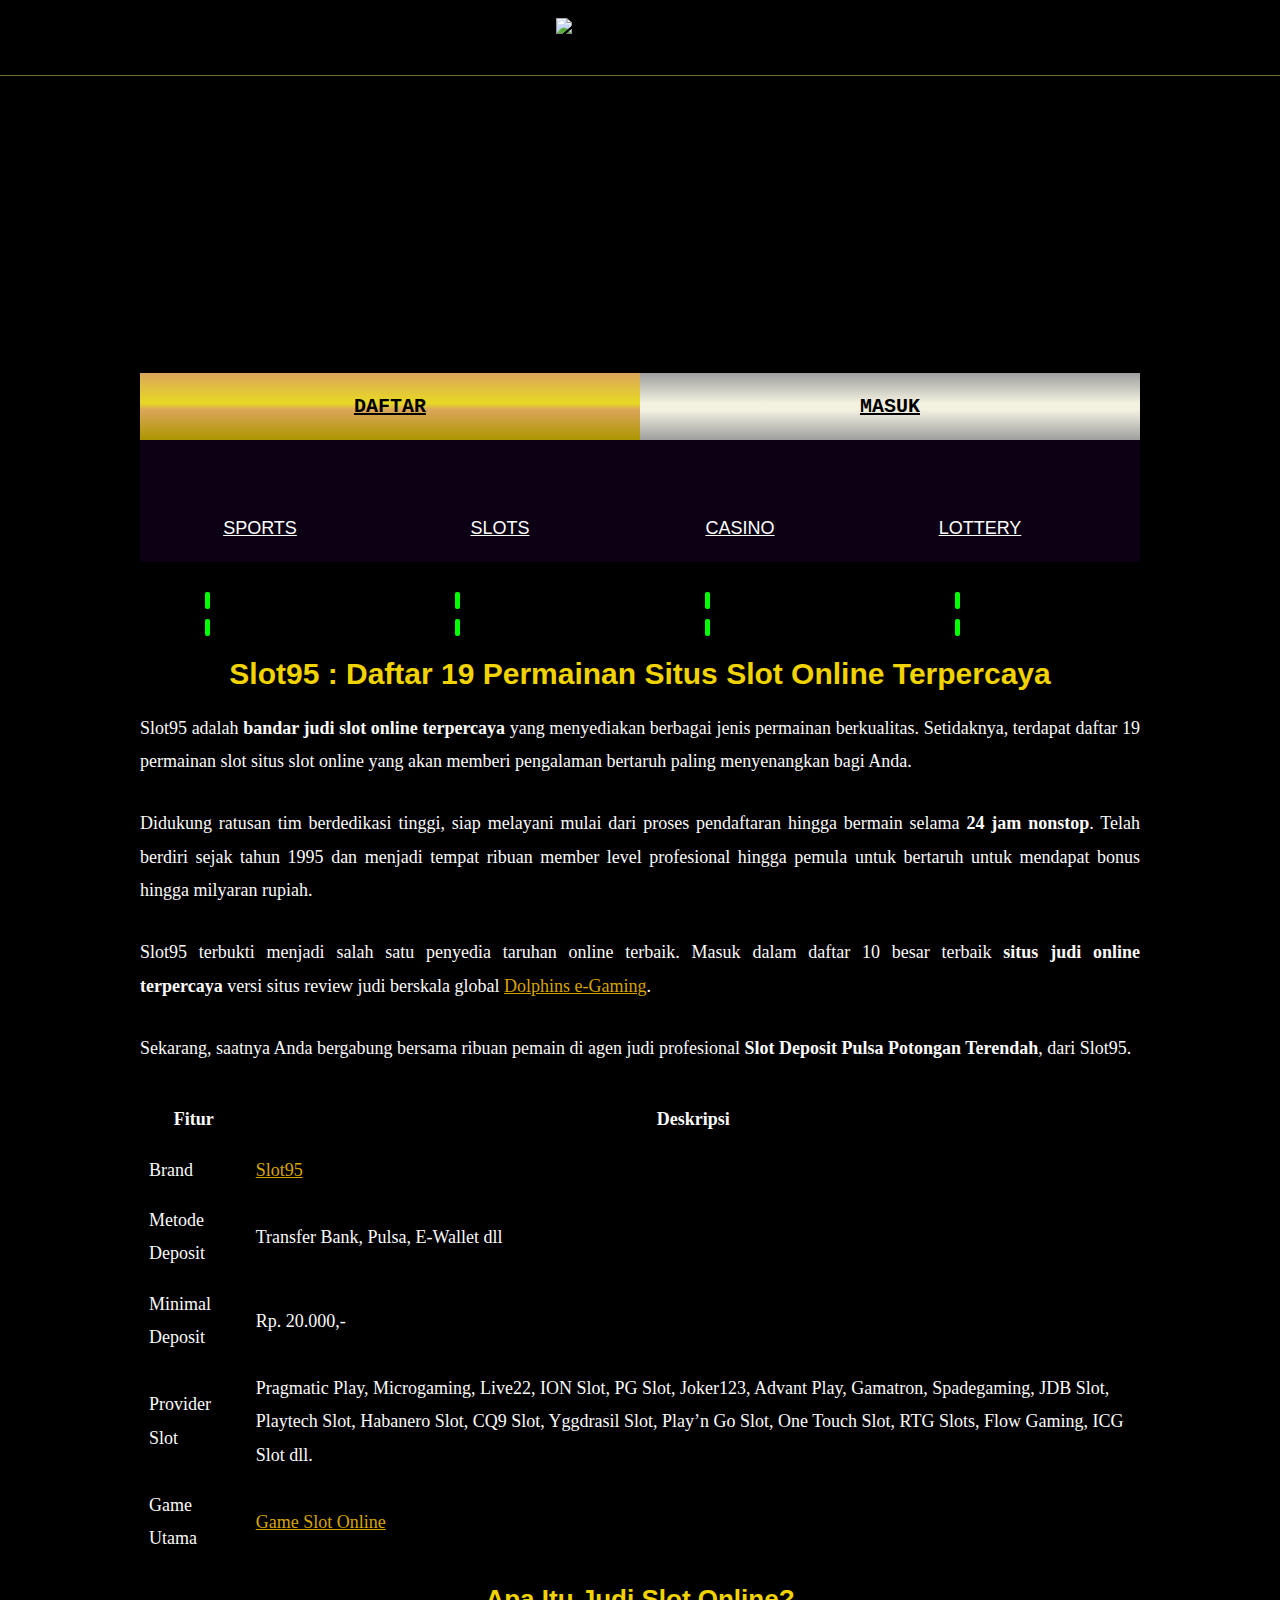
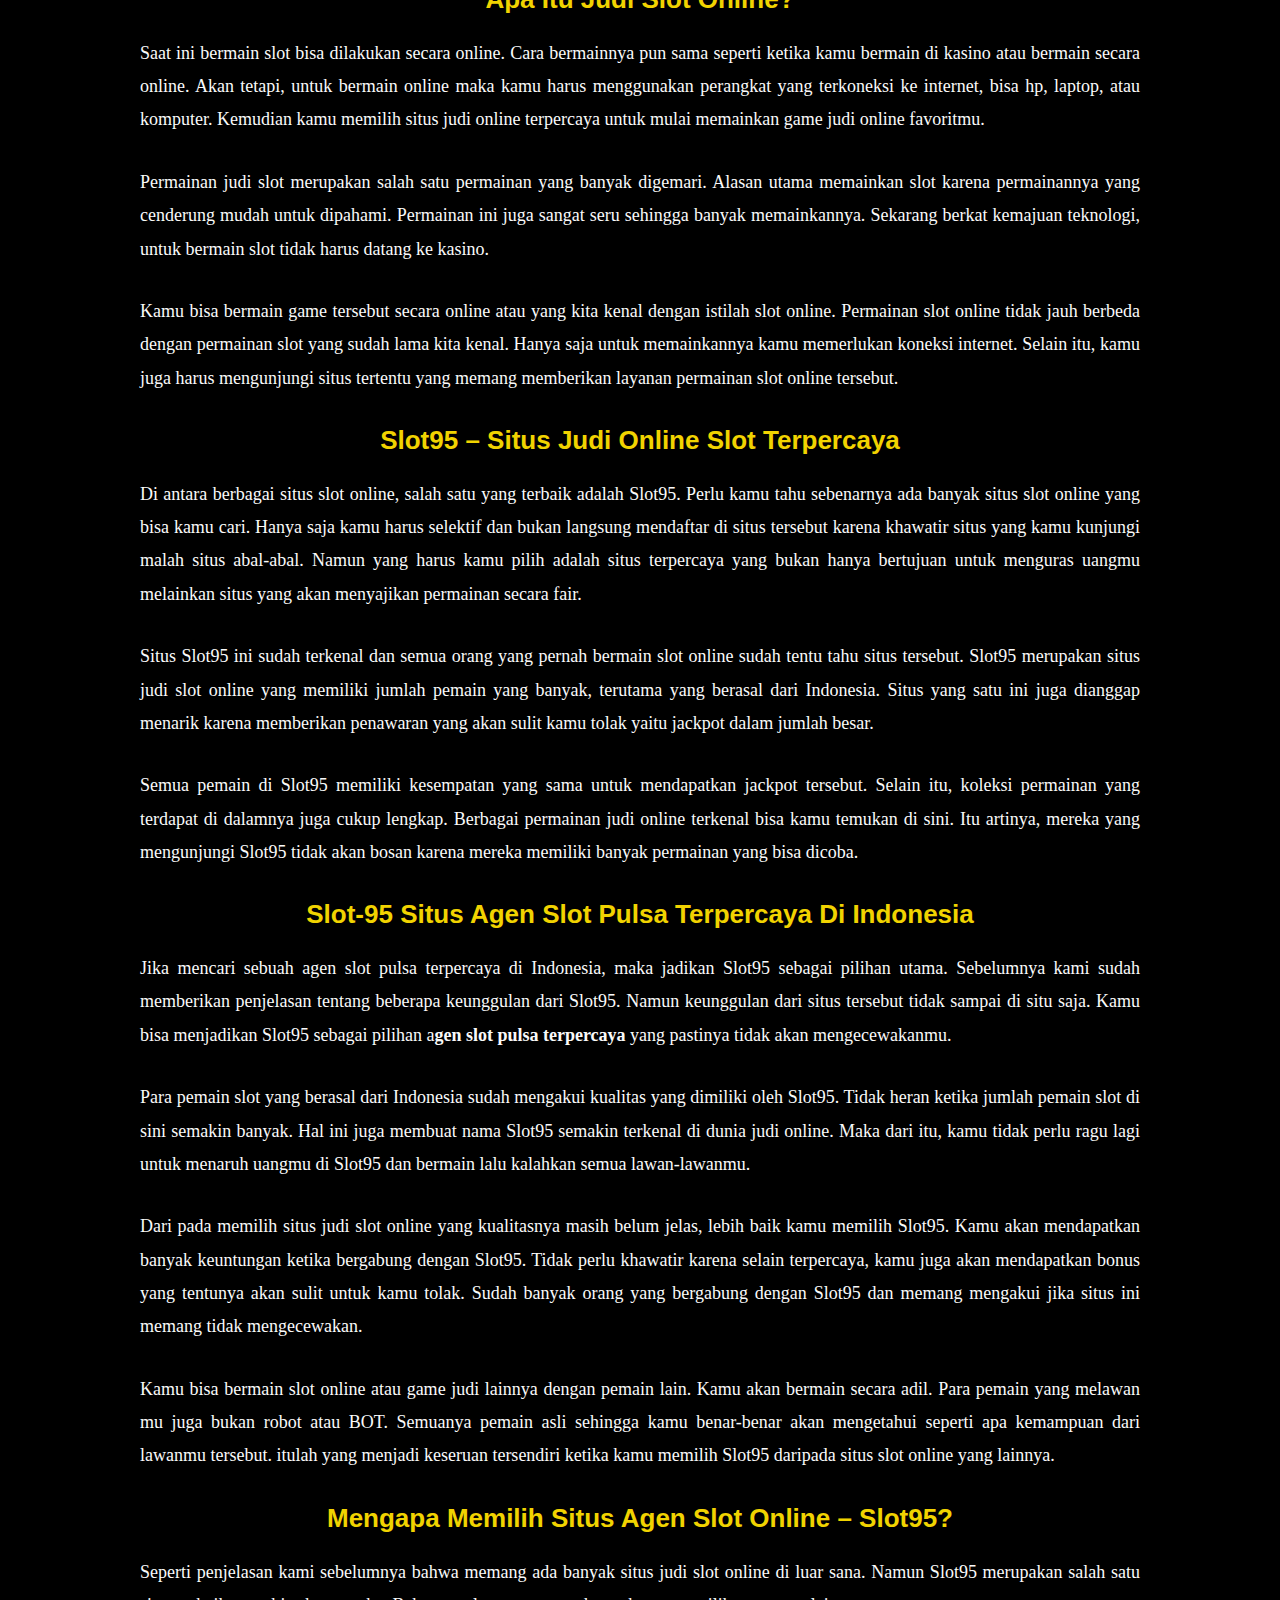
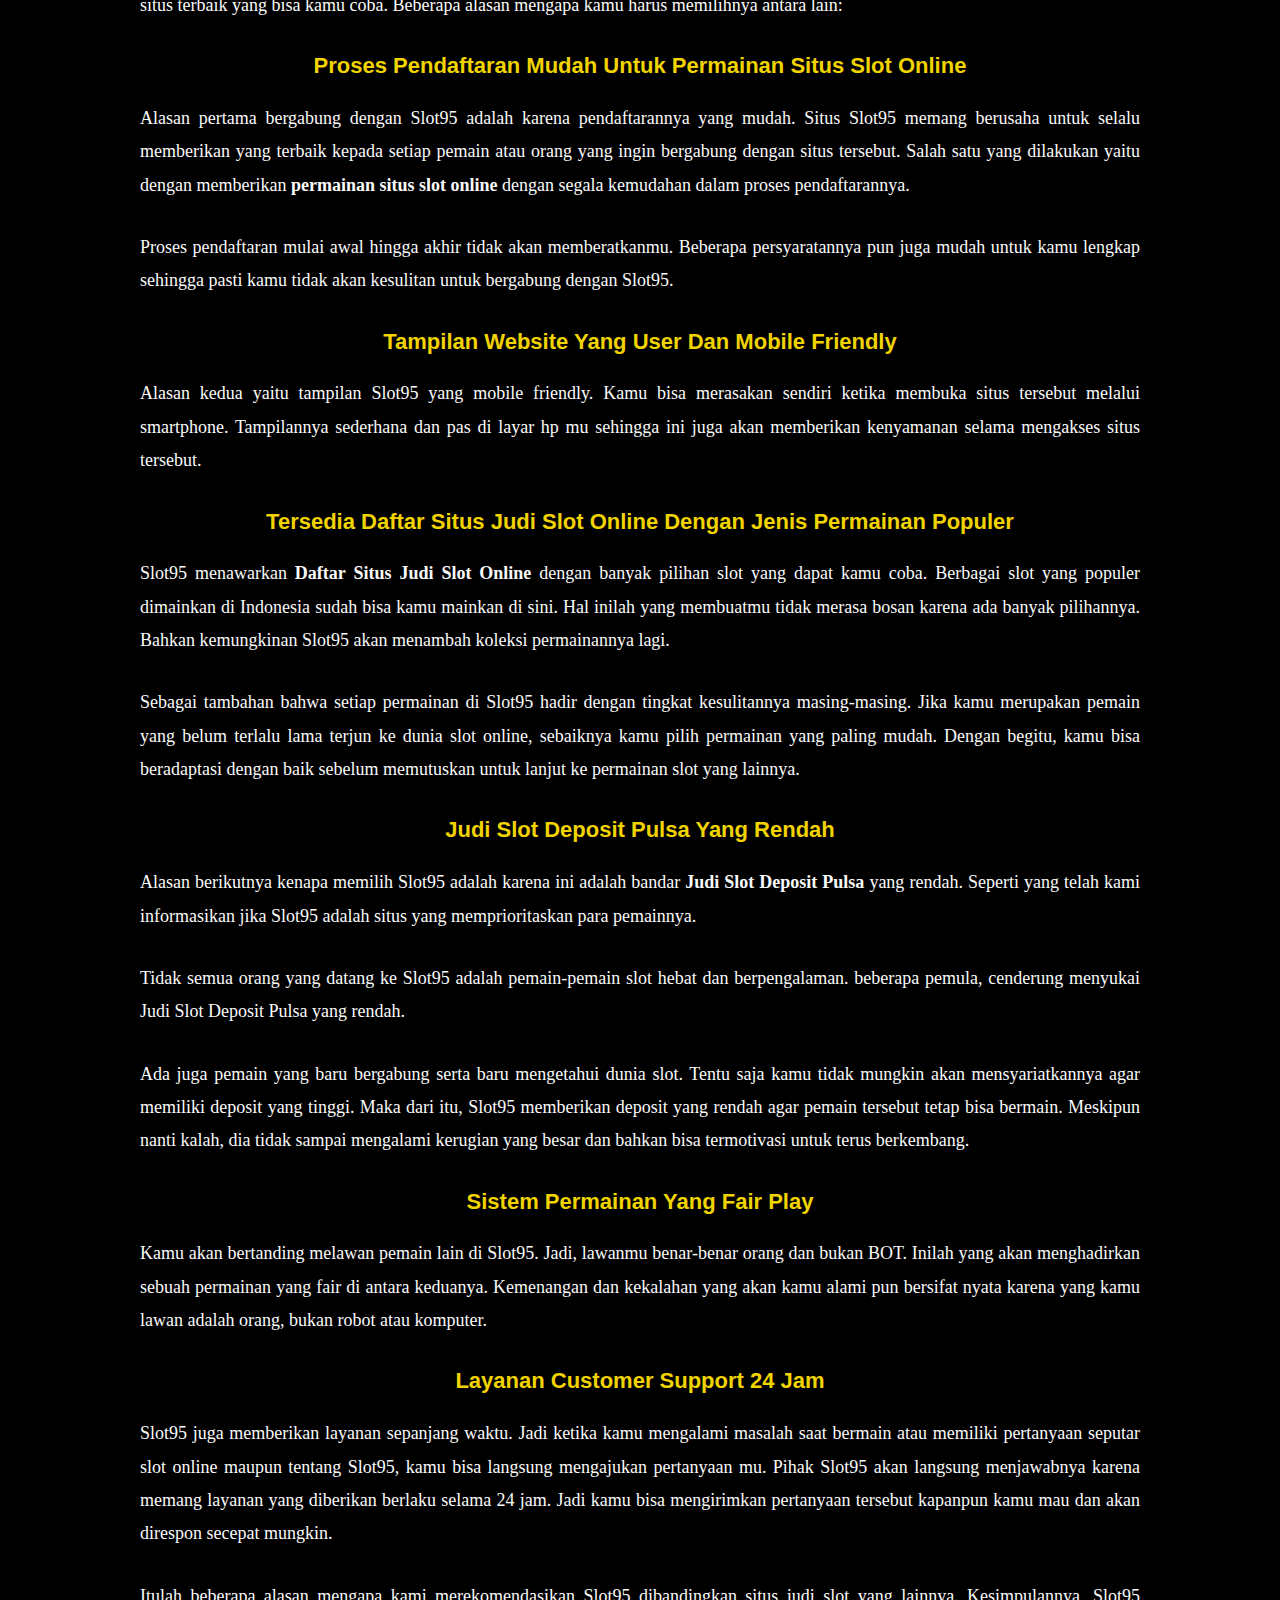
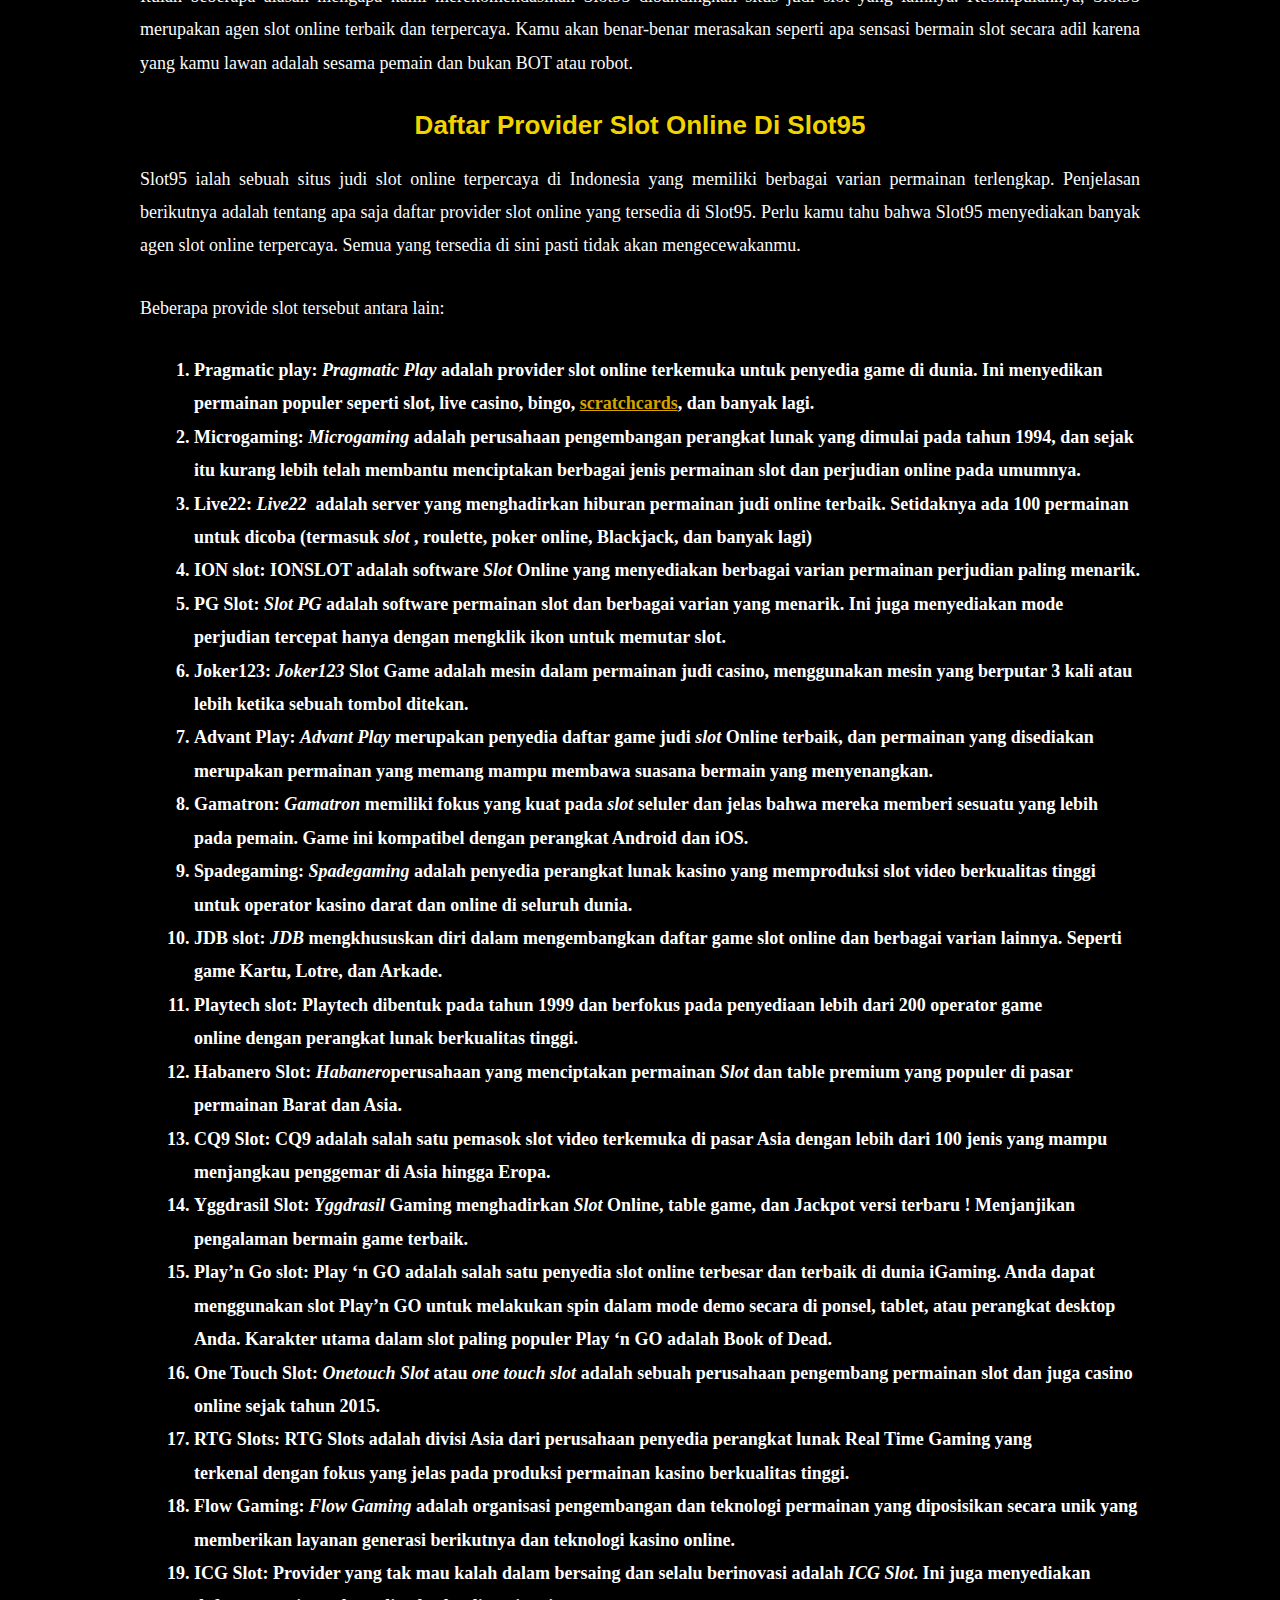
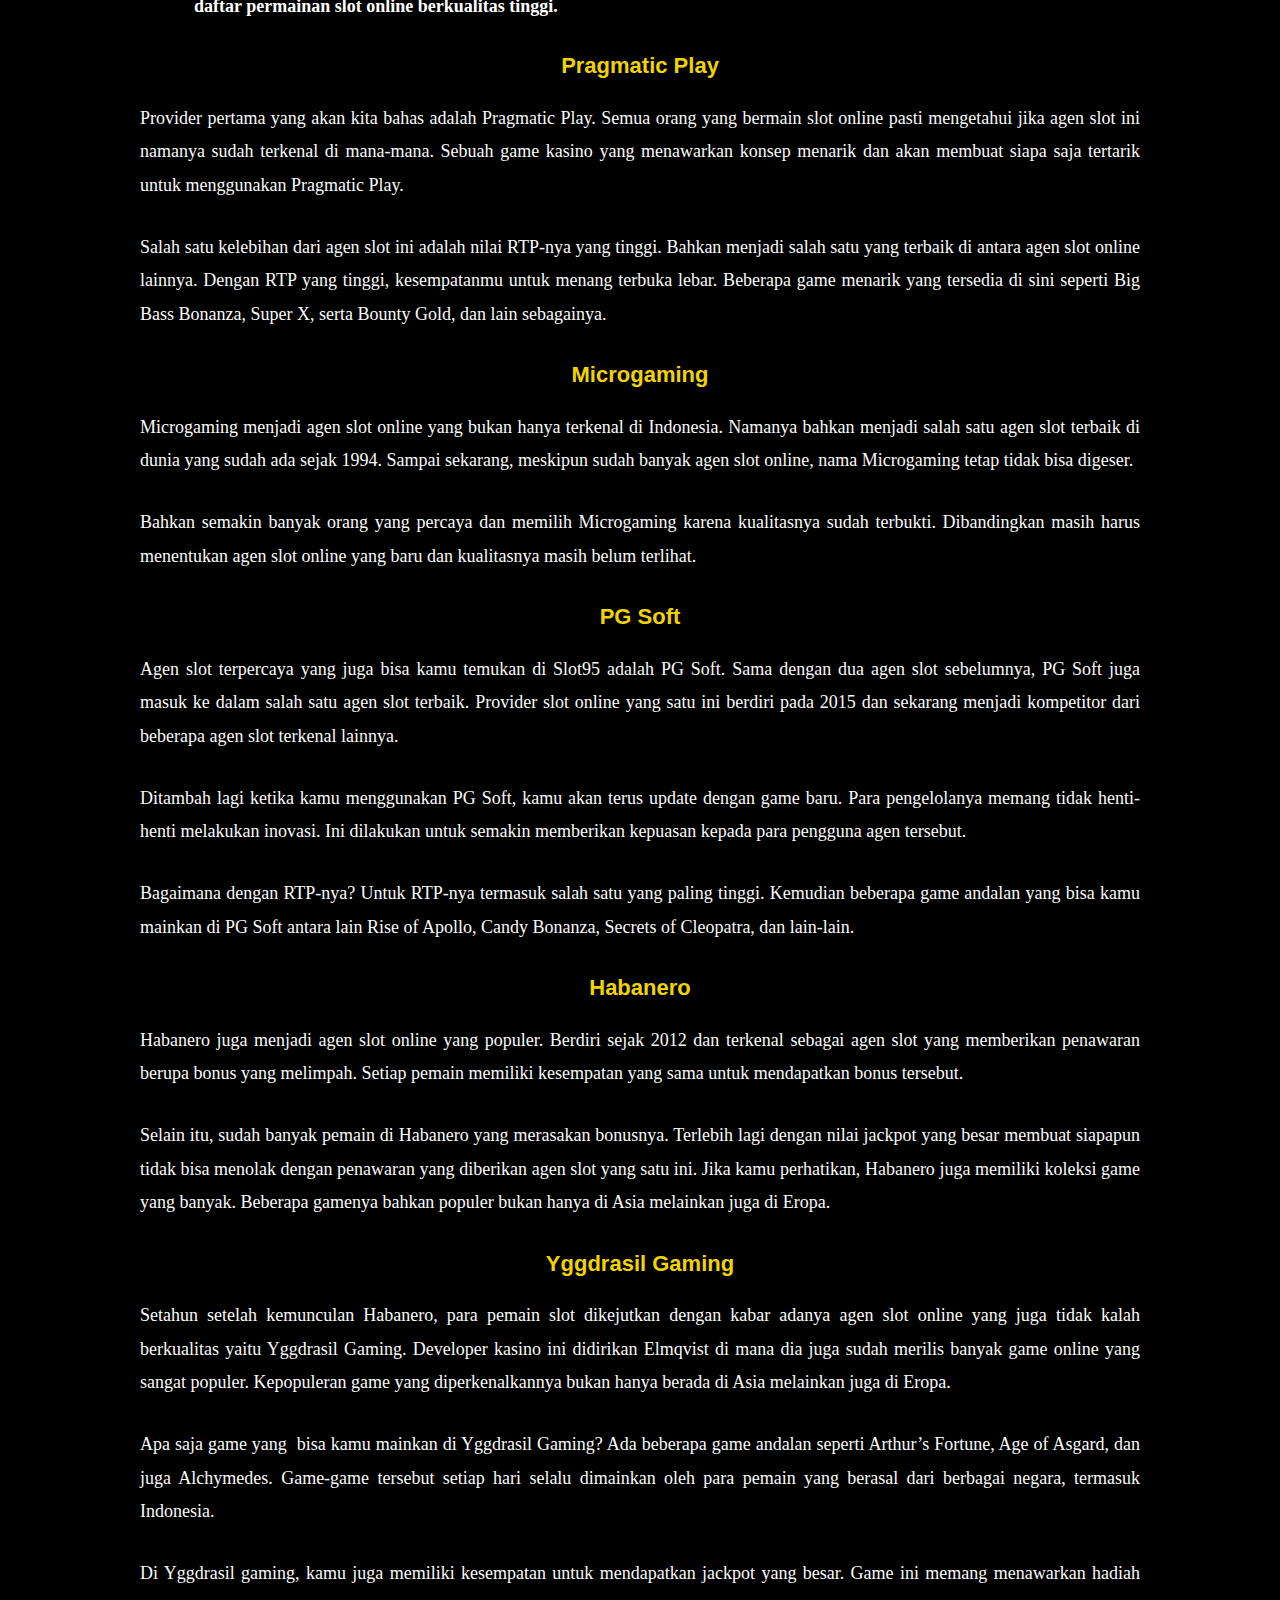
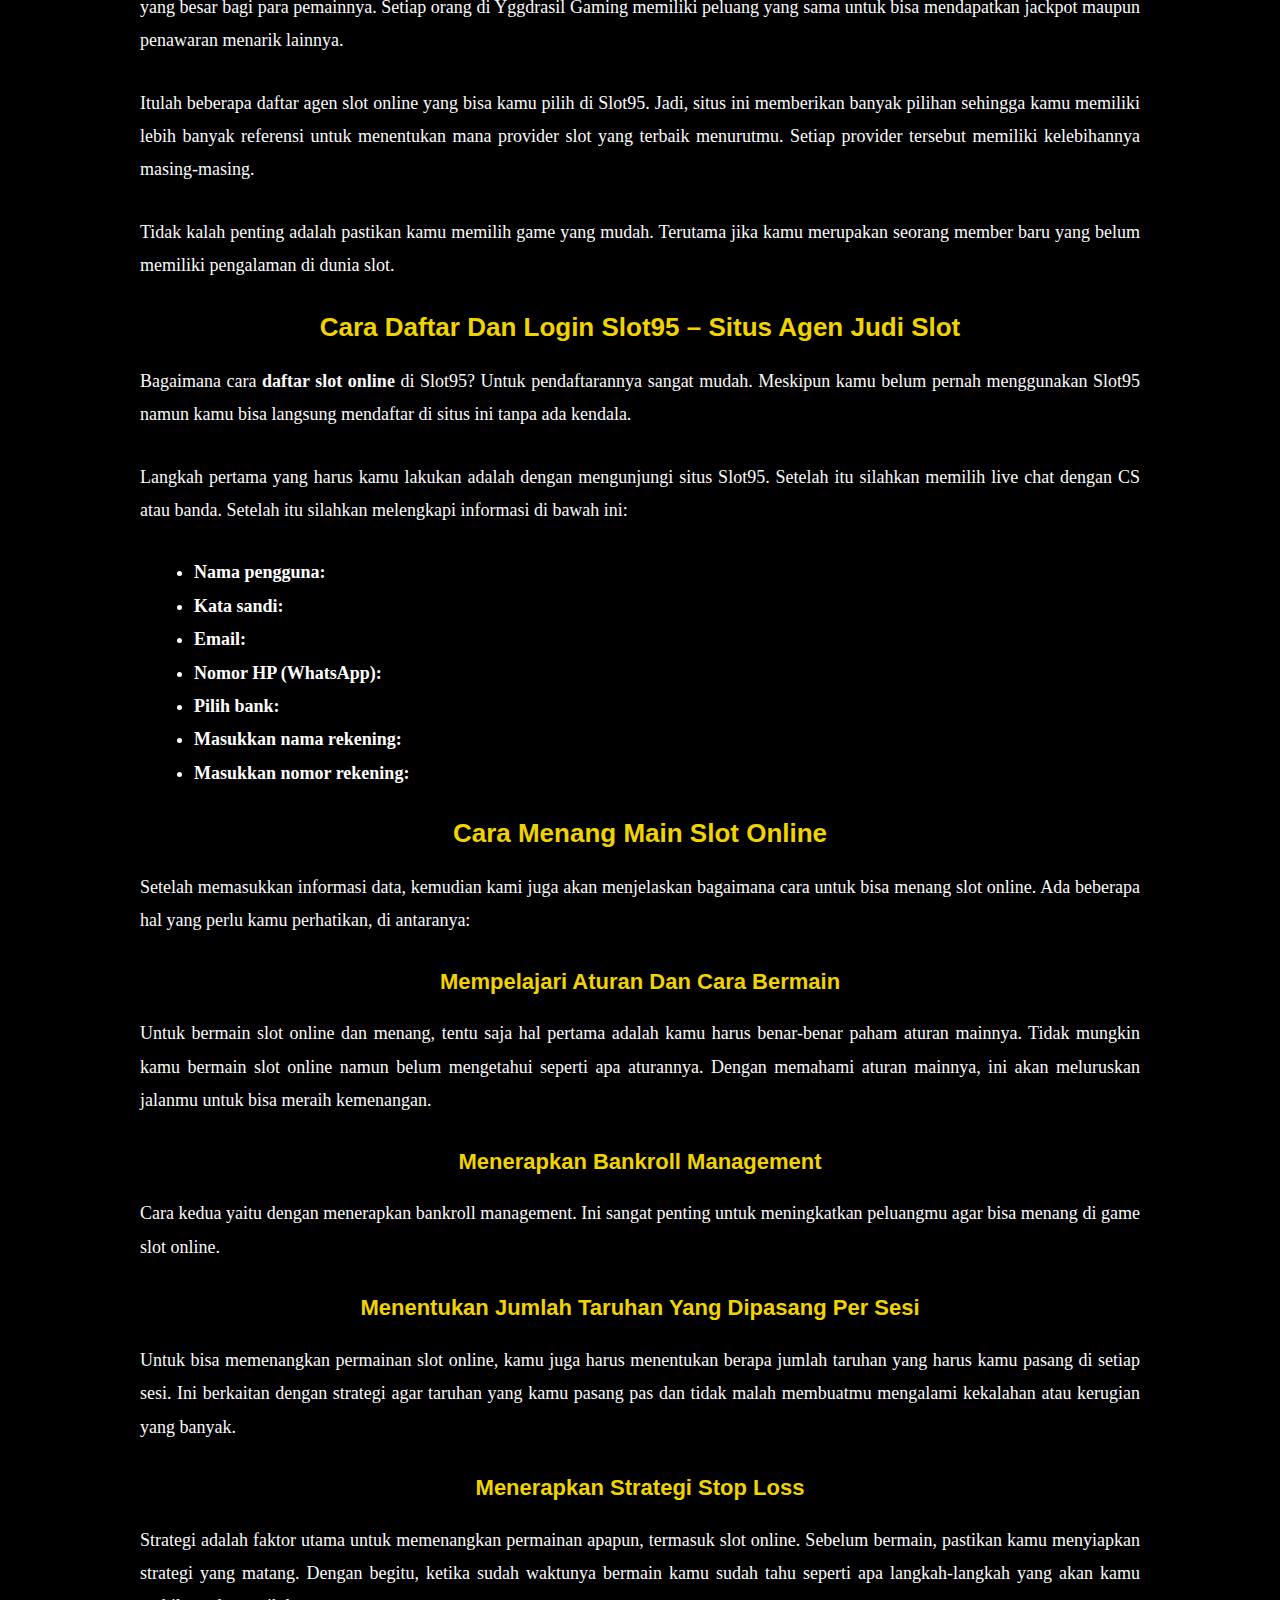
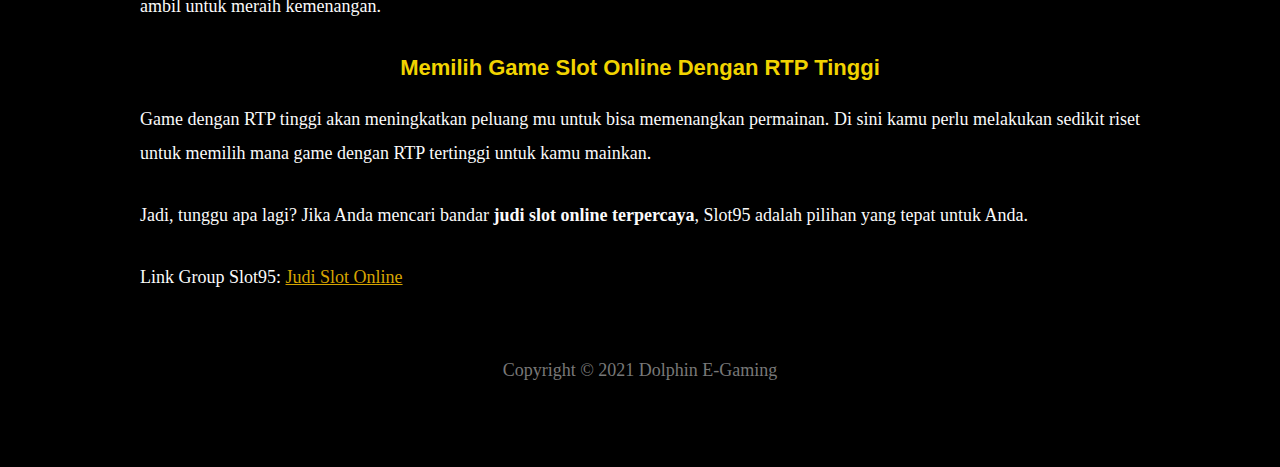
==== index.html @ 06c08705 "1" ====
<!DOCTYPE html>
<html lang="en-US" prefix="og: https://ogp.me/ns#" amp="" transformed="self;v=1" i-amphtml-layout="" i-amphtml-no-boilerplate="" i-amphtml-binding>
<head>
<meta charset="UTF-8">
<meta name="viewport" content="width=device-width">
<link rel="preconnect" href="https://cdn.ampproject.org/">
<style amp-runtime="" i-amphtml-version="012111242025001">html{overflow-x:hidden!important}html.i-amphtml-fie{height:100%!important;width:100%!important}html:not([amp4ads]),html:not([amp4ads]) body{height:auto!important}html:not([amp4ads]) body{margin:0!important}body{-webkit-text-size-adjust:100%;-moz-text-size-adjust:100%;-ms-text-size-adjust:100%;text-size-adjust:100%}html.i-amphtml-singledoc.i-amphtml-embedded{-ms-touch-action:pan-y pinch-zoom;touch-action:pan-y pinch-zoom}html.i-amphtml-fie>body,html.i-amphtml-singledoc>body{overflow:visible!important}html.i-amphtml-fie:not(.i-amphtml-inabox)>body,html.i-amphtml-singledoc:not(.i-amphtml-inabox)>body{position:relative!important}html.i-amphtml-ios-embed-legacy>body{overflow-x:hidden!important;overflow-y:auto!important;position:absolute!important}html.i-amphtml-ios-embed{overflow-y:auto!important;position:static}#i-amphtml-wrapper{overflow-x:hidden!important;overflow-y:auto!important;position:absolute!important;top:0!important;left:0!important;right:0!important;bottom:0!important;margin:0!important;display:block!important}html.i-amphtml-ios-embed.i-amphtml-ios-overscroll,html.i-amphtml-ios-embed.i-amphtml-ios-overscroll>#i-amphtml-wrapper{-webkit-overflow-scrolling:touch!important}#i-amphtml-wrapper>body{position:relative!important;border-top:1px solid transparent!important}#i-amphtml-wrapper+body{visibility:visible}#i-amphtml-wrapper+body .i-amphtml-lightbox-element,#i-amphtml-wrapper+body[i-amphtml-lightbox]{visibility:hidden}#i-amphtml-wrapper+body[i-amphtml-lightbox] .i-amphtml-lightbox-element{visibility:visible}#i-amphtml-wrapper.i-amphtml-scroll-disabled,.i-amphtml-scroll-disabled{overflow-x:hidden!important;overflow-y:hidden!important}amp-instagram{padding:54px 0px 0px!important;background-color:#fff}amp-iframe iframe{box-sizing:border-box!important}[amp-access][amp-access-hide]{display:none}[subscriptions-dialog],body:not(.i-amphtml-subs-ready) [subscriptions-action],body:not(.i-amphtml-subs-ready) [subscriptions-section]{display:none!important}amp-experiment,amp-live-list>[update]{display:none}amp-list[resizable-children]>.i-amphtml-loading-container.amp-hidden{display:none!important}amp-list [fetch-error],amp-list[load-more] [load-more-button],amp-list[load-more] [load-more-end],amp-list[load-more] [load-more-failed],amp-list[load-more] [load-more-loading]{display:none}amp-list[diffable] div[role=list]{display:block}amp-story-page,amp-story[standalone]{min-height:1px!important;display:block!important;height:100%!important;margin:0!important;padding:0!important;overflow:hidden!important;width:100%!important}amp-story[standalone]{background-color:#000!important;position:relative!important}amp-story-page{background-color:#757575}amp-story .amp-active>div,amp-story .i-amphtml-loader-background{display:none!important}amp-story-page:not(:first-of-type):not([distance]):not([active]){transform:translateY(1000vh)!important}amp-autocomplete{position:relative!important;display:inline-block!important}amp-autocomplete>input,amp-autocomplete>textarea{padding:0.5rem;border:1px solid rgba(0,0,0,0.33)}.i-amphtml-autocomplete-results,amp-autocomplete>input,amp-autocomplete>textarea{font-size:1rem;line-height:1.5rem}[amp-fx^=fly-in]{visibility:hidden}amp-script[nodom],amp-script[sandboxed]{position:fixed!important;top:0!important;width:1px!important;height:1px!important;overflow:hidden!important;visibility:hidden}
/*# sourceURL=/css/ampdoc.css*/[hidden]{display:none!important}.i-amphtml-element{display:inline-block}.i-amphtml-blurry-placeholder{transition:opacity 0.3s cubic-bezier(0.0,0.0,0.2,1)!important;pointer-events:none}[layout=nodisplay]:not(.i-amphtml-element){display:none!important}.i-amphtml-layout-fixed,[layout=fixed][width][height]:not(.i-amphtml-layout-fixed){display:inline-block;position:relative}.i-amphtml-layout-responsive,[layout=responsive][width][height]:not(.i-amphtml-layout-responsive),[width][height][heights]:not([layout]):not(.i-amphtml-layout-responsive),[width][height][sizes]:not(img):not([layout]):not(.i-amphtml-layout-responsive){display:block;position:relative}.i-amphtml-layout-intrinsic,[layout=intrinsic][width][height]:not(.i-amphtml-layout-intrinsic){display:inline-block;position:relative;max-width:100%}.i-amphtml-layout-intrinsic .i-amphtml-sizer{max-width:100%}.i-amphtml-intrinsic-sizer{max-width:100%;display:block!important}.i-amphtml-layout-container,.i-amphtml-layout-fixed-height,[layout=container],[layout=fixed-height][height]:not(.i-amphtml-layout-fixed-height){display:block;position:relative}.i-amphtml-layout-fill,.i-amphtml-layout-fill.i-amphtml-notbuilt,[layout=fill]:not(.i-amphtml-layout-fill),body noscript>*{display:block;overflow:hidden!important;position:absolute;top:0;left:0;bottom:0;right:0}body noscript>*{position:absolute!important;width:100%;height:100%;z-index:2}body noscript{display:inline!important}.i-amphtml-layout-flex-item,[layout=flex-item]:not(.i-amphtml-layout-flex-item){display:block;position:relative;-ms-flex:1 1 auto;flex:1 1 auto}.i-amphtml-layout-fluid{position:relative}.i-amphtml-layout-size-defined{overflow:hidden!important}.i-amphtml-layout-awaiting-size{position:absolute!important;top:auto!important;bottom:auto!important}i-amphtml-sizer{display:block!important}@supports (aspect-ratio:1/1){i-amphtml-sizer.i-amphtml-disable-ar{display:none!important}}.i-amphtml-blurry-placeholder,.i-amphtml-fill-content{display:block;height:0;max-height:100%;max-width:100%;min-height:100%;min-width:100%;width:0;margin:auto}.i-amphtml-layout-size-defined .i-amphtml-fill-content{position:absolute;top:0;left:0;bottom:0;right:0}.i-amphtml-replaced-content,.i-amphtml-screen-reader{padding:0!important;border:none!important}.i-amphtml-screen-reader{position:fixed!important;top:0px!important;left:0px!important;width:4px!important;height:4px!important;opacity:0!important;overflow:hidden!important;margin:0!important;display:block!important;visibility:visible!important}.i-amphtml-screen-reader~.i-amphtml-screen-reader{left:8px!important}.i-amphtml-screen-reader~.i-amphtml-screen-reader~.i-amphtml-screen-reader{left:12px!important}.i-amphtml-screen-reader~.i-amphtml-screen-reader~.i-amphtml-screen-reader~.i-amphtml-screen-reader{left:16px!important}.i-amphtml-unresolved{position:relative;overflow:hidden!important}.i-amphtml-select-disabled{-webkit-user-select:none!important;-ms-user-select:none!important;user-select:none!important}.i-amphtml-notbuilt,[layout]:not(.i-amphtml-element),[width][height][heights]:not([layout]):not(.i-amphtml-element),[width][height][sizes]:not(img):not([layout]):not(.i-amphtml-element){position:relative;overflow:hidden!important;color:transparent!important}.i-amphtml-notbuilt:not(.i-amphtml-layout-container)>*,[layout]:not([layout=container]):not(.i-amphtml-element)>*,[width][height][heights]:not([layout]):not(.i-amphtml-element)>*,[width][height][sizes]:not([layout]):not(.i-amphtml-element)>*{display:none}amp-img:not(.i-amphtml-element)[i-amphtml-ssr]>img.i-amphtml-fill-content{display:block}.i-amphtml-notbuilt:not(.i-amphtml-layout-container),[layout]:not([layout=container]):not(.i-amphtml-element),[width][height][heights]:not([layout]):not(.i-amphtml-element),[width][height][sizes]:not(img):not([layout]):not(.i-amphtml-element){color:transparent!important;line-height:0!important}.i-amphtml-ghost{visibility:hidden!important}.i-amphtml-element>[placeholder],[layout]:not(.i-amphtml-element)>[placeholder],[width][height][heights]:not([layout]):not(.i-amphtml-element)>[placeholder],[width][height][sizes]:not([layout]):not(.i-amphtml-element)>[placeholder]{display:block;line-height:normal}.i-amphtml-element>[placeholder].amp-hidden,.i-amphtml-element>[placeholder].hidden{visibility:hidden}.i-amphtml-element:not(.amp-notsupported)>[fallback],.i-amphtml-layout-container>[placeholder].amp-hidden,.i-amphtml-layout-container>[placeholder].hidden{display:none}.i-amphtml-layout-size-defined>[fallback],.i-amphtml-layout-size-defined>[placeholder]{position:absolute!important;top:0!important;left:0!important;right:0!important;bottom:0!important;z-index:1}amp-img[i-amphtml-ssr]:not(.i-amphtml-element)>[placeholder]{z-index:auto}.i-amphtml-notbuilt>[placeholder]{display:block!important}.i-amphtml-hidden-by-media-query{display:none!important}.i-amphtml-element-error{background:red!important;color:#fff!important;position:relative!important}.i-amphtml-element-error:before{content:attr(error-message)}i-amp-scroll-container,i-amphtml-scroll-container{position:absolute;top:0;left:0;right:0;bottom:0;display:block}i-amp-scroll-container.amp-active,i-amphtml-scroll-container.amp-active{overflow:auto;-webkit-overflow-scrolling:touch}.i-amphtml-loading-container{display:block!important;pointer-events:none;z-index:1}.i-amphtml-notbuilt>.i-amphtml-loading-container{display:block!important}.i-amphtml-loading-container.amp-hidden{visibility:hidden}.i-amphtml-element>[overflow]{cursor:pointer;position:relative;z-index:2;visibility:hidden;display:initial;line-height:normal}.i-amphtml-layout-size-defined>[overflow]{position:absolute}.i-amphtml-element>[overflow].amp-visible{visibility:visible}template{display:none!important}.amp-border-box,.amp-border-box *,.amp-border-box :after,.amp-border-box :before{box-sizing:border-box}amp-pixel{display:none!important}amp-analytics,amp-auto-ads,amp-story-auto-ads{position:fixed!important;top:0!important;width:1px!important;height:1px!important;overflow:hidden!important;visibility:hidden}html.i-amphtml-fie>amp-analytics{position:initial!important}[visible-when-invalid]:not(.visible),form [submit-error],form [submit-success],form [submitting]{display:none}amp-accordion{display:block!important}@media (min-width:1px){:where(amp-accordion>section)>:first-child{margin:0;background-color:#efefef;padding-right:20px;border:1px solid #dfdfdf}:where(amp-accordion>section)>:last-child{margin:0}}amp-accordion>section{float:none!important}amp-accordion>section>*{float:none!important;display:block!important;overflow:hidden!important;position:relative!important}amp-accordion,amp-accordion>section{margin:0}amp-accordion:not(.i-amphtml-built)>section>:last-child{display:none!important}amp-accordion:not(.i-amphtml-built)>section[expanded]>:last-child{display:block!important}
/*# sourceURL=/css/ampshared.css*/</style>
<meta name="amp-to-amp-navigation" content="AMP-Redirect-To; AMP.navigateTo">
<meta name="description" content="Slot95 adalah bandar judi slot online terpercaya yang menyediakan berbagai jenis permainan berkualitas. Setidaknya, terdapat daftar 19 permainan">
<meta name="robots" content="index, follow, max-snippet:-1, max-video-preview:-1, max-image-preview:large">
<meta property="og:locale" content="en_US">
<meta property="og:type" content="website">
<meta property="og:title" content="Slot95 : Daftar 19 Permainan Situs Slot Online Terpercaya - Dolphin E-Gaming">
<meta property="og:description" content="Slot95 adalah bandar judi slot online terpercaya yang menyediakan berbagai jenis permainan berkualitas. Setidaknya, terdapat daftar 19 permainan">
<meta property="og:url" content="https://e-cdn.netlify.app/">
<meta property="og:site_name" content="Dolphin E-Gaming">
<meta property="og:updated_time" content="2021-12-13T13:55:59+00:00">
<meta name="twitter:card" content="summary_large_image">
<meta name="twitter:title" content="Slot95 : Daftar 19 Permainan Situs Slot Online Terpercaya - Dolphin E-Gaming">
<meta name="twitter:description" content="Slot95 adalah bandar judi slot online terpercaya yang menyediakan berbagai jenis permainan berkualitas. Setidaknya, terdapat daftar 19 permainan">
<meta name="generator" content="WordPress 5.8.2">
<meta name="generator" content="AMP Plugin v2.1.4; mode=transitional">
<meta name="msapplication-TileImage" content="https://e-cdn.netlify.app/wp-content/uploads/2021/12/cropped-icon-dolphins-180x180-1.png">
<link rel="dns-prefetch" href="//s.w.org">
<link rel="preload" href="https://e-cdn.netlify.app/wp-content/astra-local-fonts/merriweather/u-4n0qyriQwlOrhSvowK_l52_wFZWMf6.woff2" as="font" type="font/woff2" crossorigin>
<link rel="preload" href="https://e-cdn.netlify.app/wp-content/astra-local-fonts/poly/MQpb-W6wKNitdLeKqg.woff2" as="font" type="font/woff2" crossorigin>
<script async="" src="https://cdn.ampproject.org/v0.mjs" type="module" crossorigin="anonymous"></script><script async nomodule src="https://cdn.ampproject.org/v0.js" crossorigin="anonymous"></script><script src="https://cdn.ampproject.org/v0/amp-bind-0.1.mjs" async="" custom-element="amp-bind" type="module" crossorigin="anonymous"></script><script async nomodule src="https://cdn.ampproject.org/v0/amp-bind-0.1.js" crossorigin="anonymous" custom-element="amp-bind"></script><script async custom-element="amp-carousel" src="https://cdn.ampproject.org/v0/amp-carousel-0.1.mjs" type="module" crossorigin="anonymous"></script><script async nomodule src="https://cdn.ampproject.org/v0/amp-carousel-0.1.js" crossorigin="anonymous" custom-element="amp-carousel"></script><link rel="icon" href="https://e-cdn.netlify.app/wp-content/uploads/2021/12/cropped-icon-dolphins-180x180-1-150x150.png" sizes="32x32">
<link rel="icon" href="https://e-cdn.netlify.app/wp-content/uploads/2021/12/cropped-icon-dolphins-180x180-1.png" sizes="192x192">
<style amp-custom="">.amp-wp-enforced-sizes{-o-object-fit:contain;object-fit:contain}amp-img img,amp-img noscript{image-rendering:inherit;-o-object-fit:inherit;object-fit:inherit;-o-object-position:inherit;object-position:inherit}body,figure,h1,h2,h3,html,li,ol,p,ul{border:0;font-size:100%;font-style:inherit;font-weight:inherit;margin:0;outline:0;padding:0;vertical-align:baseline}html{-webkit-text-size-adjust:100%;-ms-text-size-adjust:100%}body{margin:0}main,nav{display:block}a{background-color:transparent}a:active{outline:0}a,a:focus,a:hover,a:visited{text-decoration:none}strong{font-weight:700}amp-img{border:0}svg:not(:root){overflow:hidden}figure{margin:0}button{color:inherit;font:inherit;margin:0}button{overflow:visible}button{text-transform:none}button{-webkit-appearance:button;cursor:pointer}button[disabled]{cursor:default}button::-moz-focus-inner{border:0;padding:0}table{border-collapse:collapse;border-spacing:0}td,th{padding:0}.ast-container{max-width:100%}.ast-container{margin-left:auto;margin-right:auto;padding-left:20px;padding-right:20px}h1,h2,h3{clear:both}.entry-content h1,h1{color:#808285;font-size:2em;line-height:1.2}.entry-content h2,h2{color:#808285;font-size:1.7em;line-height:1.3}.entry-content h3,h3{color:#808285;font-size:1.5em;line-height:1.4}html{box-sizing:border-box}*,:after,:before{box-sizing:inherit}body{color:#808285;background:#fff;font-style:normal}ol,ul{margin:0 0 1.5em 3em}ul{list-style:disc}ol{list-style:decimal}li>ol,li>ul{margin-bottom:0;margin-left:1.5em}strong{font-weight:700}em{font-style:italic}amp-img{height:auto;max-width:100%}button{color:#808285;font-weight:400;font-size:100%;margin:0;vertical-align:baseline}button{line-height:normal}table,td,th{border:1px solid rgba(0,0,0,.1)}table{border-collapse:separate;border-spacing:0;border-width:1px 0 0 1px;margin:0 0 1.5em;width:100%}th{font-weight:700}td,th{padding:8px;border-width:0 1px 1px 0}button{border:1px solid;border-color:#eaeaea;border-radius:2px;background:#e6e6e6;padding:.6em 1em .4em;color:#fff}button:focus,button:hover{color:#fff;border-color:#eaeaea}button:active,button:focus{border-color:#eaeaea;outline:0}a{color:#4169e1}a:focus,a:hover{color:#191970}a:focus{outline:thin dotted}a:hover{outline:0}.screen-reader-text{border:0;clip:rect(1px,1px,1px,1px);height:1px;margin:-1px;overflow:hidden;padding:0;position:absolute;width:1px}:root:not(#_):not(#_):not(#_):not(#_):not(#_):not(#_):not(#_) .screen-reader-text{word-wrap:normal}.screen-reader-text:focus{background-color:#f1f1f1;border-radius:2px;box-shadow:0 0 2px 2px rgba(0,0,0,.6);color:#21759b;display:block;font-size:12.25px;font-size:.875rem;height:auto;left:5px;line-height:normal;padding:15px 23px 14px;text-decoration:none;top:5px;width:auto;z-index:100000}:root:not(#_):not(#_):not(#_):not(#_):not(#_):not(#_):not(#_) .screen-reader-text:focus{clip:auto}::selection{color:#fff;background:#0274be}body{-webkit-font-smoothing:antialiased;-moz-osx-font-smoothing:grayscale}body:not(.logged-in){position:relative}#page{position:relative}a,a:focus{text-decoration:none}.site-footer a *,.site-header a *,a{transition:all .2s linear}amp-img{vertical-align:middle}.entry-content h1,.entry-content h2,.entry-content h3{margin-bottom:20px}p{margin-bottom:1.75em}.site-title{font-weight:400}.site-title{margin-bottom:0}.site-title a,.site-title:focus a,.site-title:hover a{transition:all .2s linear}.site-title a,.site-title a:focus,.site-title a:hover,.site-title a:visited{color:#222}.site .skip-link{background-color:#f1f1f1;box-shadow:0 0 1px 1px rgba(0,0,0,.2);color:#21759b;display:block;font-family:Montserrat,"Helvetica Neue",sans-serif;font-size:14px;font-weight:700;left:-9999em;outline:0;padding:15px 23px 14px;text-decoration:none;text-transform:none;top:-9999em}.site .skip-link:focus{clip:auto;height:auto;left:6px;top:7px;width:auto;z-index:100000;outline:thin dotted}body,button{line-height:1.8571428571429}.site-title a{line-height:1.2}body{background-color:#fff}#page{display:block}#primary{width:100%}#primary{margin:4em 0}.main-navigation{height:100%;-js-display:inline-flex;display:inline-flex}.main-navigation ul{list-style:none;margin:0;padding-left:0;position:relative}.main-header-menu .menu-link,.main-header-menu>a{text-decoration:none;padding:0 1em;display:inline-block;transition:all .2s linear}.main-header-menu .menu-item{position:relative}.header-main-layout-1 .ast-main-header-bar-alignment{margin-left:auto}.site-navigation{height:100%}.site-header .menu-link *{transition:none}.entry-content>:last-child{margin-bottom:0}body{overflow-x:hidden}.ast-builder-grid-row{display:grid;grid-template-columns:auto auto;align-items:center;grid-column-gap:20px;overflow-wrap:anywhere}.ast-builder-grid-row>.site-header-section{flex-wrap:nowrap}.ast-builder-footer-grid-columns{grid-column-gap:50px}.ast-builder-grid-row.ast-grid-center-col-layout{grid-template-columns:1fr auto 1fr}.ast-builder-layout-element{align-items:center}.ast-builder-grid-row.ast-grid-center-col-layout-only{-js-display:flex;display:flex;height:100%;justify-content:center}.ast-builder-grid-row.ast-grid-center-col-layout-only .ast-grid-section-center{flex-grow:1}.site-header-section{height:100%;min-height:0;align-items:center}.site-header-section .ast-main-header-bar-alignment{height:100%}.site-header-section>*{padding:0 10px}.site-header-section>div:first-child{padding-left:0}.site-header-section>div:last-child{padding-right:0}.site-header-section .ast-builder-menu{align-items:center}.ast-grid-section-center{justify-content:center}.ast-grid-section-center .ast-site-identity>:first-child{text-align:center}.ahfb-svg-iconset{-js-display:inline-flex;display:inline-flex;align-self:center}.ahfb-svg-iconset svg{width:17px;height:17px;transition:none}.ahfb-svg-iconset svg>*{transition:none}.ast-footer-copyright p{margin-bottom:0}.ast-builder-grid-row-container{display:grid;align-content:center}.ast-builder-menu .main-navigation{padding:0}.ast-builder-menu .main-navigation>ul{align-self:center}.ast-footer-copyright,.site-footer-focus-item{width:100%}.site-footer-section{justify-content:center}.site-footer-section>*{margin-bottom:10px}.site-footer-section>:last-child{margin-bottom:0}.site-below-footer-wrap{padding-top:20px;padding-bottom:20px}.site-header{z-index:99;position:relative}.site-branding{line-height:1;align-self:center}.ast-site-identity{padding:1em 0}.page .entry-header{margin-bottom:1.5em}.ast-single-post .entry-header.ast-header-without-markup{margin-bottom:0}.entry-header{margin-bottom:1em;word-wrap:break-word}.entry-content{word-wrap:break-word}.entry-content p{margin-bottom:1.6em}.ast-flex{-js-display:flex;display:flex;flex-wrap:wrap}.ast-inline-flex{-js-display:inline-flex;display:inline-flex;align-items:center;flex-wrap:wrap;align-content:center}html{font-size:112.5%}a{color:#d6a400}a:hover,a:focus{color:#9d9f22}body,button{font-family:"Poly",serif;font-weight:400;font-size:18px;font-size:1rem}h1,.entry-content h1,h2,.entry-content h2,h3,.entry-content h3,.site-title,.site-title a{font-family:"Merriweather",serif;font-weight:900;text-transform:capitalize}.ast-site-identity .site-title a{color:var(--ast-global-color-5)}.site-title{font-size:35px;font-size:1.9444444444444rem;display:none}header .custom-logo-link amp-img{max-width:168px}h1,.entry-content h1{font-size:40px;font-size:2.2222222222222rem;font-family:"Merriweather",serif;text-transform:capitalize}h2,.entry-content h2{font-size:30px;font-size:1.6666666666667rem;font-family:"Merriweather",serif;text-transform:capitalize}h3,.entry-content h3{font-size:25px;font-size:1.3888888888889rem;font-family:"Merriweather",serif;text-transform:capitalize}::selection{background-color:#fff700;color:#000}body,h1,.entry-content h1,h2,.entry-content h2,h3,.entry-content h3{color:#fafafa}.ast-single-post .entry-content a{text-decoration:underline}.site-logo-img amp-img{transition:all .2s linear}@media (max-width:921px){#ast-desktop-header{display:none}}@media (min-width:921px){#ast-mobile-header{display:none}}.ast-plain-container.ast-no-sidebar #primary{margin-top:0;margin-bottom:0}.wp-block-table table{margin-bottom:0}@media (max-width:921px){.ast-plain-container.ast-no-sidebar #primary{padding:0}}@media (max-width:921px){#primary{padding:1.5em 0;margin:0}}button{border-style:solid;border-top-width:0;border-right-width:0;border-left-width:0;border-bottom-width:0;color:#fff700;border-color:#000;background-color:#000;border-radius:2px;padding-top:15px;padding-right:30px;padding-bottom:15px;padding-left:30px;font-family:inherit;font-weight:inherit;line-height:1}button:focus,button:hover{color:#fff;background-color:#d33;border-color:#d33}@media (min-width:544px){.ast-container{max-width:100%}}@media (max-width:544px){button{padding-top:12px;padding-right:24px;padding-bottom:12px;padding-left:24px}}@media (max-width:921px){button{padding-top:14px;padding-right:28px;padding-bottom:14px;padding-left:28px}}body{background-color:#000;background-image:none}@media (max-width:921px){.site-title{display:block}h1,.entry-content h1{font-size:30px}h2,.entry-content h2{font-size:25px}h3,.entry-content h3{font-size:20px}body{background-color:#000;background-image:none}}@media (max-width:544px){.site-title{display:block}h1,.entry-content h1{font-size:30px}h2,.entry-content h2{font-size:25px}h3,.entry-content h3{font-size:20px}header .custom-logo-link amp-img{max-width:134px}body{background-color:#000;background-image:none}}@media (max-width:921px){html{font-size:102.6%}}@media (max-width:544px){html{font-size:102.6%}}@media (min-width:922px){.ast-container{max-width:1040px}}@media (min-width:922px){.site-content .ast-container{display:flex}}@media (max-width:921px){.site-content .ast-container{flex-direction:column}}:root{--ast-global-color-0:#0170b9;--ast-global-color-1:#3a3a3a;--ast-global-color-2:#3a3a3a;--ast-global-color-3:#4b4f58;--ast-global-color-4:#f5f5f5;--ast-global-color-5:#fff;--ast-global-color-6:#f2f5f7;--ast-global-color-7:#424242;--ast-global-color-8:#000}h1,.entry-content h1,h2,.entry-content h2,h3,.entry-content h3{color:#dbbd17}.ast-builder-layout-element[data-section="title_tagline"]{display:flex}.site-below-footer-wrap{padding-top:20px;padding-bottom:20px}.site-below-footer-wrap[data-section="section-below-footer-builder"]{background-color:#000;background-image:none;min-height:80px}.site-below-footer-wrap[data-section="section-below-footer-builder"] .ast-builder-grid-row{max-width:1000px;margin-left:auto;margin-right:auto}.site-below-footer-wrap[data-section="section-below-footer-builder"] .ast-builder-grid-row,.site-below-footer-wrap[data-section="section-below-footer-builder"] .site-footer-section{align-items:flex-start}.ast-builder-grid-row-full .ast-builder-grid-row{grid-template-columns:1fr}@media (max-width:921px){.site-below-footer-wrap[data-section="section-below-footer-builder"].ast-footer-row-tablet-stack .site-footer-section{display:block;margin-bottom:10px}.ast-builder-grid-row-container.ast-builder-grid-row-tablet-full .ast-builder-grid-row{grid-template-columns:1fr}}@media (max-width:544px){.site-below-footer-wrap[data-section="section-below-footer-builder"].ast-footer-row-mobile-stack .site-footer-section{display:block;margin-bottom:10px}.ast-builder-grid-row-container.ast-builder-grid-row-mobile-full .ast-builder-grid-row{grid-template-columns:1fr}}@media (max-width:544px){.site-below-footer-wrap[data-section="section-below-footer-builder"]{padding-left:20px;padding-right:20px}}.site-below-footer-wrap[data-section="section-below-footer-builder"]{display:grid}.ast-footer-copyright{text-align:center}.ast-footer-copyright{color:#787878}@media (max-width:921px){.ast-footer-copyright{text-align:center}}@media (max-width:544px){.ast-footer-copyright{text-align:center}}.ast-footer-copyright.ast-builder-layout-element{display:flex}.ast-desktop .ast-mobile-popup-drawer.active .ast-mobile-popup-inner{max-width:39%}@media (max-width:921px){.ast-mobile-popup-drawer.active .ast-mobile-popup-inner{max-width:90%}}@media (max-width:544px){.ast-mobile-popup-drawer.active .ast-mobile-popup-inner{max-width:90%}}@media (max-width:921px){#ast-desktop-header{display:none}#ast-mobile-header{display:block}.ast-amp .ast-above-header-bar{display:grid}}@media (max-width:921px){.ast-main-header-bar-alignment.toggle-on .main-header-bar-navigation{display:block}.main-navigation{display:block;width:100%}.main-header-menu > .menu-item > .menu-link{padding:0 20px;display:inline-block;width:100%;border-bottom-width:1px;border-style:solid;border-color:#eaeaea}.ast-main-header-bar-alignment.toggle-on{display:block;width:100%;-webkit-box-flex:1;-webkit-flex:auto;-moz-box-flex:1;-ms-flex:auto;flex:auto;-webkit-box-ordinal-group:5;-webkit-order:4;-moz-box-ordinal-group:5;-ms-flex-order:4;order:4}.main-header-menu .menu-item{width:100%;text-align:left;border-top:0}.main-header-bar-navigation{width:calc(100% + 40px);margin:0 -20px}}@media (max-width:921px){.ast-amp .main-header-bar-navigation{margin:0}}@media (max-width:921px){.ast-amp .main-navigation{display:block;width:100%}.ast-amp .main-navigation ul .menu-item .menu-link{padding:0 20px;display:inline-block;width:100%;border-bottom-width:1px;border-style:solid;border-color:#eaeaea}.ast-amp .main-header-menu{background-color:#f9f9f9}.ast-amp .main-header-menu ul{background-color:#f9f9f9;position:static;opacity:1;visibility:visible;border:0;width:auto}.ast-amp .main-header-bar-navigation{-webkit-box-flex:1;-webkit-flex:auto;-moz-box-flex:1;-ms-flex:auto;flex:auto;width:calc(100% + 40px)}.ast-amp .ast-main-header-bar-alignment{display:block;width:100%;-webkit-box-flex:1;-webkit-flex:auto;-moz-box-flex:1;-ms-flex:auto;flex:auto;-webkit-box-ordinal-group:5;-webkit-order:4;-moz-box-ordinal-group:5;-ms-flex-order:4;order:4}.ast-amp .ast-site-identity{width:100%}.ast-main-header-bar-alignment .main-header-bar-navigation{line-height:3;display:none}.ast-amp .main-navigation ul > li:first-child{border-top:0}.ast-amp .main-navigation ul ul{left:auto;right:auto}.ast-amp .main-navigation li{width:100%}.ast-amp .main-header-menu ul ul{top:0}}.main-header-menu .menu-item{-js-display:flex;display:flex;-webkit-box-pack:center;-webkit-justify-content:center;-moz-box-pack:center;-ms-flex-pack:center;justify-content:center;-webkit-box-orient:vertical;-webkit-box-direction:normal;-webkit-flex-direction:column;-moz-box-orient:vertical;-moz-box-direction:normal;-ms-flex-direction:column;flex-direction:column}.main-header-menu > .menu-item > .menu-link{height:100%;-webkit-box-align:center;-webkit-align-items:center;-moz-box-align:center;-ms-flex-align:center;align-items:center;-js-display:flex;display:flex}.ast-mobile-popup-drawer .ast-mobile-popup-overlay{background-color:rgba(0,0,0,.4);position:fixed;top:0;right:0;bottom:0;left:0;visibility:hidden;opacity:0;transition:opacity .2s ease-in-out}.ast-mobile-popup-drawer .ast-mobile-popup-header{-js-display:flex;display:flex;justify-content:flex-end;min-height:calc(1.2em + 24px)}.ast-mobile-popup-drawer .ast-mobile-popup-header .menu-toggle-close{background:transparent;border:0;font-size:24px;line-height:1;padding:.6em;color:inherit;-js-display:flex;display:flex;box-shadow:none}.ast-mobile-popup-drawer.active{left:0;opacity:1;right:0;z-index:100000;transition:opacity .25s ease-out}.ast-mobile-popup-drawer.active .ast-mobile-popup-overlay{opacity:1;cursor:pointer;visibility:visible}.ast-mobile-popup-content > *,.ast-desktop-popup-content > *{padding:10px 0;height:auto}.ast-mobile-popup-content > *:first-child,.ast-desktop-popup-content > *:first-child{padding-top:10px}.ast-mobile-popup-content > .ast-builder-menu,.ast-desktop-popup-content > .ast-builder-menu{padding-top:0}.ast-mobile-popup-content > *:last-child,.ast-desktop-popup-content > *:last-child{padding-bottom:0}.ast-mobile-popup-content .ast-builder-menu-mobile .main-header-menu{background-color:transparent}.ast-mobile-popup-drawer.show{opacity:1;visibility:visible}.ast-mobile-popup-drawer{position:fixed;top:0;bottom:0;left:-99999rem;right:99999rem;transition:opacity .25s ease-in,left 0s .25s,right 0s .25s;opacity:0}.ast-mobile-popup-drawer .ast-mobile-popup-inner{width:100%;transform:translateX(100%);max-width:90%;right:0;top:0;background:#fafafa;color:#3a3a3a;bottom:0;opacity:0;position:fixed;box-shadow:0 0 2rem 0 rgba(0,0,0,.1);-js-display:flex;display:flex;flex-direction:column;transition:transform .2s ease-in,opacity .2s ease-in;overflow-y:auto;overflow-x:hidden}.ast-mobile-popup-drawer.active .ast-mobile-popup-inner{opacity:1;visibility:visible;transform:translateX(0%)}.ast-mobile-popup-drawer.active .ast-mobile-popup-inner{background-image:linear-gradient(to right,#000,#000),url("https://www.garuda.website/wp-content/uploads/2021/10/Jasa-Pembuatan-Web-Portal-Berita.webp");background-repeat:no-repeat;background-position:center center;background-size:cover;background-attachment:fixed}.ast-mobile-popup-drawer.active .ast-desktop-popup-content,.ast-mobile-popup-drawer.active .ast-mobile-popup-content{padding-top:50px;padding-bottom:20px;padding-left:20px;padding-right:20px}.ast-mobile-popup-content > *,.ast-desktop-popup-content > *{padding-top:281px;padding-bottom:281px}.content-align-flex-start .ast-builder-layout-element{justify-content:flex-start}.content-align-flex-start .main-header-menu{text-align:left}.ast-mobile-popup-drawer.active .menu-toggle-close{color:#f9f9f9}.ast-builder-menu-mobile .main-navigation .menu-item > .menu-link{font-family:inherit;font-weight:inherit}.ast-hfb-header .ast-builder-menu-mobile .main-header-menu,.ast-hfb-header .ast-builder-menu-mobile .main-navigation .menu-item .menu-link{border-style:none}.ast-builder-menu-mobile .main-navigation{display:block}.ast-above-header .main-header-bar-navigation{height:100%}.ast-mobile-header-wrap .ast-above-header-bar,.ast-above-header-bar .site-above-header-wrap{min-height:50px}.ast-desktop .ast-above-header-bar .main-header-menu > .menu-item{line-height:50px}.ast-above-header-bar{border-bottom-width:1px;border-bottom-color:#786e36;border-bottom-style:solid}.ast-above-header.ast-above-header-bar{background-color:#000;background-image:none}@media (max-width:921px){#masthead .ast-mobile-header-wrap .ast-above-header-bar{padding-left:20px;padding-right:20px}}.ast-above-header-bar{display:block}.footer-widget-area[data-section="section-footer-menu"]{display:block}@font-face{font-family:"Merriweather";font-style:normal;font-weight:900;font-display:fallback;src:url("https://e-cdn.netlify.app/wp-content/astra-local-fonts/merriweather/u-4n0qyriQwlOrhSvowK_l52_wFZVcf6lvg.woff2") format("woff2");unicode-range:U+0460-052F,U+1C80-1C88,U+20B4,U+2DE0-2DFF,U+A640-A69F,U+FE2E-FE2F}@font-face{font-family:"Merriweather";font-style:normal;font-weight:900;font-display:fallback;src:url("https://e-cdn.netlify.app/wp-content/astra-local-fonts/merriweather/u-4n0qyriQwlOrhSvowK_l52_wFZXMf6lvg.woff2") format("woff2");unicode-range:U+0400-045F,U+0490-0491,U+04B0-04B1,U+2116}@font-face{font-family:"Merriweather";font-style:normal;font-weight:900;font-display:fallback;src:url("https://e-cdn.netlify.app/wp-content/astra-local-fonts/merriweather/u-4n0qyriQwlOrhSvowK_l52_wFZV8f6lvg.woff2") format("woff2");unicode-range:U+0102-0103,U+0110-0111,U+0128-0129,U+0168-0169,U+01A0-01A1,U+01AF-01B0,U+1EA0-1EF9,U+20AB}@font-face{font-family:"Merriweather";font-style:normal;font-weight:900;font-display:fallback;src:url("https://e-cdn.netlify.app/wp-content/astra-local-fonts/merriweather/u-4n0qyriQwlOrhSvowK_l52_wFZVsf6lvg.woff2") format("woff2");unicode-range:U+0100-024F,U+0259,U+1E00-1EFF,U+2020,U+20A0-20AB,U+20AD-20CF,U+2113,U+2C60-2C7F,U+A720-A7FF}@font-face{font-family:"Merriweather";font-style:normal;font-weight:900;font-display:fallback;src:url("https://e-cdn.netlify.app/wp-content/astra-local-fonts/merriweather/u-4n0qyriQwlOrhSvowK_l52_wFZWMf6.woff2") format("woff2");unicode-range:U+0000-00FF,U+0131,U+0152-0153,U+02BB-02BC,U+02C6,U+02DA,U+02DC,U+2000-206F,U+2074,U+20AC,U+2122,U+2191,U+2193,U+2212,U+2215,U+FEFF,U+FFFD}@font-face{font-family:"Poly";font-style:normal;font-weight:400;font-display:fallback;src:url("https://e-cdn.netlify.app/wp-content/astra-local-fonts/poly/MQpb-W6wKNitdLeKqg.woff2") format("woff2");unicode-range:U+0000-00FF,U+0131,U+0152-0153,U+02BB-02BC,U+02C6,U+02DA,U+02DC,U+2000-206F,U+2074,U+20AC,U+2122,U+2191,U+2193,U+2212,U+2215,U+FEFF,U+FFFD}@media all and (max-width:768px){#content:before{content:""}}@keyframes sk-bouncedelay{0%,100%,80%{transform:scale(0)}40%{transform:scale(1)}}.ast-mobile-popup-content .ast-builder-layout-element:not(.ast-builder-menu):not(.ast-header-divider-element){padding:15px 20px}.site-footer-section{position:relative}.site-above-header-wrap{transition:all .2s linear}#content:before{content:"921";position:absolute;overflow:hidden;opacity:0;visibility:hidden}@media (min-width:922px){.ast-container{max-width:1040px}}@media (min-width:993px){.ast-container{max-width:1040px}}@media (min-width:1201px){.ast-container{max-width:1040px}}@media (max-width:921px){.ast-plain-container #primary{margin-top:1.5em;margin-bottom:1.5em}}.site-title,.site-title a{font-family:"Merriweather",serif;text-transform:capitalize}.wp-block-table{margin:0 0 1em;overflow-x:auto}.wp-block-table table{border-collapse:collapse;width:100%}.wp-block-table table[data-amp-original-style*=border-style]>*,.wp-block-table table[data-amp-original-style*=border-style] td,.wp-block-table table[data-amp-original-style*=border-style] th,.wp-block-table table[data-amp-original-style*=border-style] tr{border-style:inherit}.wp-block-table table[data-amp-original-style*=border-width]>*,.wp-block-table table[data-amp-original-style*=border-width] td,.wp-block-table table[data-amp-original-style*=border-width] th,.wp-block-table table[data-amp-original-style*=border-width] tr{border-width:inherit}.screen-reader-text{border:0;clip:rect(1px,1px,1px,1px);-webkit-clip-path:inset(50%);clip-path:inset(50%);height:1px;margin:-1px;overflow:hidden;padding:0;position:absolute;width:1px}:root:not(#_):not(#_):not(#_):not(#_):not(#_):not(#_):not(#_) .screen-reader-text{word-wrap:normal}.screen-reader-text:focus{background-color:#ddd;-webkit-clip-path:none;clip-path:none;color:#444;display:block;font-size:1em;height:auto;left:5px;line-height:normal;padding:15px 23px 14px;text-decoration:none;top:5px;width:auto;z-index:100000}:root:not(#_):not(#_):not(#_):not(#_):not(#_):not(#_):not(#_) .screen-reader-text:focus{clip:auto}body{--wp--preset--color--black:#000;--wp--preset--color--cyan-bluish-gray:#abb8c3;--wp--preset--color--white:#fff;--wp--preset--color--pale-pink:#f78da7;--wp--preset--color--vivid-red:#cf2e2e;--wp--preset--color--luminous-vivid-orange:#ff6900;--wp--preset--color--luminous-vivid-amber:#fcb900;--wp--preset--color--light-green-cyan:#7bdcb5;--wp--preset--color--vivid-green-cyan:#00d084;--wp--preset--color--pale-cyan-blue:#8ed1fc;--wp--preset--color--vivid-cyan-blue:#0693e3;--wp--preset--color--vivid-purple:#9b51e0;--wp--preset--color--ast-global-color-0:var(--ast-global-color-0);--wp--preset--color--ast-global-color-1:var(--ast-global-color-1);--wp--preset--color--ast-global-color-2:var(--ast-global-color-2);--wp--preset--color--ast-global-color-3:var(--ast-global-color-3);--wp--preset--color--ast-global-color-4:var(--ast-global-color-4);--wp--preset--color--ast-global-color-5:var(--ast-global-color-5);--wp--preset--color--ast-global-color-6:var(--ast-global-color-6);--wp--preset--color--ast-global-color-7:var(--ast-global-color-7);--wp--preset--color--ast-global-color-8:var(--ast-global-color-8);--wp--preset--gradient--vivid-cyan-blue-to-vivid-purple:linear-gradient(135deg,rgba(6,147,227,1) 0%,#9b51e0 100%);--wp--preset--gradient--light-green-cyan-to-vivid-green-cyan:linear-gradient(135deg,#7adcb4 0%,#00d082 100%);--wp--preset--gradient--luminous-vivid-amber-to-luminous-vivid-orange:linear-gradient(135deg,rgba(252,185,0,1) 0%,rgba(255,105,0,1) 100%);--wp--preset--gradient--luminous-vivid-orange-to-vivid-red:linear-gradient(135deg,rgba(255,105,0,1) 0%,#cf2e2e 100%);--wp--preset--gradient--very-light-gray-to-cyan-bluish-gray:linear-gradient(135deg,#eee 0%,#a9b8c3 100%);--wp--preset--gradient--cool-to-warm-spectrum:linear-gradient(135deg,#4aeadc 0%,#9778d1 20%,#cf2aba 40%,#ee2c82 60%,#fb6962 80%,#fef84c 100%);--wp--preset--gradient--blush-light-purple:linear-gradient(135deg,#ffceec 0%,#9896f0 100%);--wp--preset--gradient--blush-bordeaux:linear-gradient(135deg,#fecda5 0%,#fe2d2d 50%,#6b003e 100%);--wp--preset--gradient--luminous-dusk:linear-gradient(135deg,#ffcb70 0%,#c751c0 50%,#4158d0 100%);--wp--preset--gradient--pale-ocean:linear-gradient(135deg,#fff5cb 0%,#b6e3d4 50%,#33a7b5 100%);--wp--preset--gradient--electric-grass:linear-gradient(135deg,#caf880 0%,#71ce7e 100%);--wp--preset--gradient--midnight:linear-gradient(135deg,#020381 0%,#2874fc 100%);--wp--preset--font-size--small:13px;--wp--preset--font-size--normal:16px;--wp--preset--font-size--medium:20px;--wp--preset--font-size--large:36px;--wp--preset--font-size--huge:42px}#amp-mobile-version-switcher{position:absolute;width:100%;left:0;z-index:100}#amp-mobile-version-switcher>a{display:block;padding:15px 0;font-family:-apple-system,BlinkMacSystemFont,Segoe UI,Roboto,Oxygen-Sans,Ubuntu,Cantarell,Helvetica Neue,sans-serif;font-size:16px;font-weight:600;color:#eaeaea;text-align:center;text-decoration:none;background-color:#444;border:0}#amp-mobile-version-switcher>a:active,#amp-mobile-version-switcher>a:focus,#amp-mobile-version-switcher>a:hover{text-decoration:underline}.main-menu-container{list-style-type:none;display:flex;flex-wrap:wrap;margin:0;padding:10px 0;background-color:#0c0114}.main-menu-container li{flex-basis:calc(25% - 10px);padding:5px}.main-menu-container li a{display:flex;padding:1px 0;justify-content:center;align-items:center;flex-direction:column;color:#fff;font-size:var(--normal-font);text-transform:uppercase;text-align:center;font-family:sans-serif}.main-menu-container li amp-img{margin:8px 0}.link-container{display:flex;justify-content:center;font-size:var(--x-large-font);padding:0;width:100%}.link-container a{width:50%;text-align:center;padding:15px 20px;text-transform:uppercase;font-family:monospace;font-size:20px;font-weight:600}.footer-container p{text-align:justify}.footer-container li{font-weight:bold;color:#fff}.footer-container h1,.footer-container h2,.footer-container h3{color:#f1d300;text-align:center;font-family:sans-serif}.footer-container h1{font-size:30px}.footer-container h2{font-size:26px}.footer-container h3{font-size:22px}.footer-container .bank-list,.footer-container .social-media-list{display:flex;flex-wrap:wrap;margin:0 auto;padding:10px 0;list-style-type:none}.footer-container .social-media-list{justify-content:center}.footer-container .social-media-list li{flex-basis:25%}.footer-container .bank-list{justify-content:center}.footer-container .bank-list li{flex-basis:25%;position:relative;display:flex;justify-content:center;padding-bottom:10px;height:27px}.footer-container .bank-list span[data-online='true'],.footer-container .bank-list span[data-online='false']{width:5px;margin-right:5px;border-radius:2px}.footer-container .bank-list span[data-online='true']{background-color:#0f0}.footer-container .bank-list span[data-online='false']{background-color:#e00}.login-button,.register-button{color:#000}.register-button{background:linear-gradient(to bottom,#daa65a 0%,#e8d924 45%,#daa65a 55%,#ad9600 100%)}.register-button:hover{background:linear-gradient(to bottom,#9e9e9e 0%,#f3f2e1 45%,#f3f2e1 55%,#9e9e9e 100%)}.login-button{background:linear-gradient(to bottom,#9e9e9e 0%,#f3f2e1 45%,#f3f2e1 55%,#9e9e9e 100%)}.login-button:hover{background:linear-gradient(to bottom,#3b0146 0%,#3b0146 45%,#3b0146 55%,#3b0146 100%)}.container{align-self:center;margin-left:auto;margin-right:auto}.show{display:inline-block}@media (max-width: 921px){body .ast-main-header-bar-alignment .main-header-bar-navigation{display:block}}:root:not(#_):not(#_):not(#_):not(#_):not(#_) .amp-wp-cdd8ca0{text-align:center}

/*# sourceURL=amp-custom.css */</style>
<link rel="profile" href="https://gmpg.org/xfn/11">
<!-- Search Engine Optimization by Rank Math - https://s.rankmath.com/home --><link rel="canonical" href="https://e-cdn.netlify.app/">
<script type="application/ld+json" class="rank-math-schema">{"@context":"https://schema.org","@graph":[{"@type":["Person","Organization"],"@id":"https://e-cdn.netlify.app/#person","name":"admin","logo":{"@type":"ImageObject","@id":"https://e-cdn.netlify.app/#logo","url":"https://e-cdn.netlify.app/wp-content/uploads/2021/12/logo-hispanic.png","caption":"admin","inLanguage":"en-US","width":"218","height":"38"},"image":{"@type":"ImageObject","@id":"https://e-cdn.netlify.app/#logo","url":"https://e-cdn.netlify.app/wp-content/uploads/2021/12/logo-hispanic.png","caption":"admin","inLanguage":"en-US","width":"218","height":"38"}},{"@type":"WebSite","@id":"https://e-cdn.netlify.app/#website","url":"https://e-cdn.netlify.app","name":"admin","publisher":{"@id":"https://e-cdn.netlify.app/#person"},"inLanguage":"en-US","potentialAction":{"@type":"SearchAction","target":"https://e-cdn.netlify.app/?s={search_term_string}","query-input":"required name=search_term_string"}},{"@type":"Person","@id":"https://e-cdn.netlify.app/author/admin/","name":"admin","url":"https://e-cdn.netlify.app/author/admin/","image":{"@type":"ImageObject","@id":"https://secure.gravatar.com/avatar/a89b0344cfd9787b1a7d9974987aa93d?s=96&amp;d=mm&amp;r=g","url":"https://secure.gravatar.com/avatar/a89b0344cfd9787b1a7d9974987aa93d?s=96&amp;d=mm&amp;r=g","caption":"admin","inLanguage":"en-US"},"sameAs":["https://e-cdn.netlify.app"]},{"@type":"WebPage","@id":"https://e-cdn.netlify.app/#webpage","url":"https://e-cdn.netlify.app/","name":"Slot95 : Daftar 19 Permainan Situs Slot Online Terpercaya - Dolphin E-Gaming","datePublished":"2021-12-13T13:28:15+00:00","dateModified":"2021-12-13T13:55:59+00:00","author":{"@id":"https://e-cdn.netlify.app/author/admin/"},"isPartOf":{"@id":"https://e-cdn.netlify.app/#website"},"inLanguage":"en-US"},{"@type":"Article","headline":"Slot95 : Daftar 19 Permainan Situs Slot Online Terpercaya - Dolphin E-Gaming","datePublished":"2021-12-13T13:28:15+00:00","dateModified":"2021-12-13T13:55:59+00:00","author":{"@id":"https://e-cdn.netlify.app/author/admin/"},"publisher":{"@id":"https://e-cdn.netlify.app/#person"},"description":"Slot95 adalah&nbsp;bandar judi slot online terpercaya&nbsp;yang menyediakan berbagai jenis permainan berkualitas. Setidaknya, terdapat daftar 19 permainan","name":"Slot95 : Daftar 19 Permainan Situs Slot Online Terpercaya - Dolphin E-Gaming","@id":"https://e-cdn.netlify.app/#richSnippet","isPartOf":{"@id":"https://e-cdn.netlify.app/#webpage"},"inLanguage":"en-US","mainEntityOfPage":{"@id":"https://e-cdn.netlify.app/#webpage"}}]}</script><!-- /Rank Math WordPress SEO plugin --><link rel="alternate" type="application/rss+xml" title="Dolphin E-Gaming » Feed" href="https://e-cdn.netlify.app/feed/">
<link rel="alternate" type="application/rss+xml" title="Dolphin E-Gaming » Comments Feed" href="https://e-cdn.netlify.app/comments/feed/">
<link rel="https://api.w.org/" href="https://e-cdn.netlify.app/wp-json/">
<link rel="alternate" type="application/json" href="https://e-cdn.netlify.app/wp-json/wp/v2/pages/115">
<link rel="EditURI" type="application/rsd+xml" title="RSD" href="https://e-cdn.netlify.app/xmlrpc.php?rsd">
<link rel="wlwmanifest" type="application/wlwmanifest+xml" href="https://e-cdn.netlify.app/wp-includes/wlwmanifest.xml">
<link rel="shortlink" href="https://e-cdn.netlify.app/">
<link rel="alternate" type="application/json+oembed" href="https://e-cdn.netlify.app/wp-json/oembed/1.0/embed?url=https%3A%2F%2Fe-cdn.netlify.app%2F">
<link rel="alternate" type="text/xml+oembed" href="https://e-cdn.netlify.app/wp-json/oembed/1.0/embed?url=https%3A%2F%2Fe-cdn.netlify.app%2F&amp;format=xml">
<link rel="apple-touch-icon" href="https://e-cdn.netlify.app/wp-content/uploads/2021/12/cropped-icon-dolphins-180x180-1.png">
<title>Slot95 : Daftar 19 Permainan Situs Slot Online Terpercaya - Dolphin E-Gaming</title>
</head>

<body itemtype="https://schema.org/WebPage" itemscope="itemscope" id="astra-body" class="home page-template-default page page-id-115 wp-custom-logo ast-single-post ast-inherit-site-logo-transparent ast-hfb-header ast-desktop ast-amp ast-plain-container ast-no-sidebar astra-3.7.5 ast-full-width-layout astra-addon-3.6.3">

<a class="skip-link screen-reader-text" href="#content" role="link" title="Skip to content">
		Skip to content</a>

<div class="hfeed site" id="page">
			<header class="site-header header-main-layout-1 ast-primary-menu-enabled ast-hide-custom-menu-mobile ast-builder-menu-toggle-icon ast-mobile-header-inline" id="masthead" itemtype="https://schema.org/WPHeader" itemscope="itemscope" itemid="#masthead">
			<div id="ast-desktop-header" data-toggle-type="off-canvas">
		<div class="ast-above-header-wrap  ">
		<div class="ast-above-header-bar ast-above-header  site-header-focus-item" data-section="section-above-header-builder">
						<div class="site-above-header-wrap ast-builder-grid-row-container site-header-focus-item ast-container" data-section="section-above-header-builder">
				<div class="ast-builder-grid-row ast-grid-center-col-layout-only ast-flex ast-grid-center-col-layout">
																		<div class="site-header-above-section-center site-header-section ast-flex ast-grid-section-center">
										<div class="ast-builder-layout-element ast-flex site-header-focus-item" data-section="title_tagline">
											<div class="site-branding ast-site-identity" itemtype="https://schema.org/Organization" itemscope="itemscope">
					<span class="site-logo-img"><a href="https://e-cdn.netlify.app/" class="custom-logo-link" rel="home amphtml" aria-current="page"><amp-img noloading="" width="347" height="81" src="https://e-cdn.netlify.app/wp-content/uploads/2021/12/logo-dolphins-e-gaming.webp" class="custom-logo amp-wp-enforced-sizes i-amphtml-layout-intrinsic i-amphtml-layout-size-defined" alt="Dolphin E-Gaming" data-hero-candidate="" srcset="https://e-cdn.netlify.app/wp-content/uploads/2021/12/logo-dolphins-e-gaming.webp 347w, https://e-cdn.netlify.app/wp-content/uploads/2021/12/logo-dolphins-e-gaming-300x70.webp 300w, https://e-cdn.netlify.app/wp-content/uploads/2021/12/logo-dolphins-e-gaming-294x69.webp 294w" sizes="(max-width: 347px) 100vw, 347px" layout="intrinsic" disable-inline-width="" data-hero i-amphtml-ssr i-amphtml-layout="intrinsic"><i-amphtml-sizer class="i-amphtml-sizer"><img alt="" aria-hidden="true" class="i-amphtml-intrinsic-sizer" role="presentation" src="[data-uri]"></i-amphtml-sizer><img class="i-amphtml-fill-content i-amphtml-replaced-content" decoding="async" alt="Dolphin E-Gaming" src="https://e-cdn.netlify.app/wp-content/uploads/2021/12/logo-dolphins-e-gaming.webp" srcset="https://e-cdn.netlify.app/wp-content/uploads/2021/12/logo-dolphins-e-gaming.webp 347w, https://e-cdn.netlify.app/wp-content/uploads/2021/12/logo-dolphins-e-gaming-300x70.webp 300w, https://e-cdn.netlify.app/wp-content/uploads/2021/12/logo-dolphins-e-gaming-294x69.webp 294w" sizes="(max-width: 347px) 100vw, 347px"></amp-img></a></span><div class="ast-site-title-wrap">
						<h1 class="site-title" itemprop="name">
				<a href="https://e-cdn.netlify.app/" rel="home amphtml" itemprop="url">
					Dolphin E-Gaming
				</a>
			</h1>
						
				</div>				</div>
			<!-- .site-branding -->
					</div>
									</div>
																		</div>
					</div>
								</div>
			</div>
	</div> <!-- Main Header Bar Wrap -->
<div id="ast-mobile-header" class="ast-mobile-header-wrap " data-type="off-canvas">
	</div>
		</header><!-- #masthead -->
			<div id="content" class="site-content">
		<div class="ast-container">
		

	<div id="primary" class="content-area primary">

		
					<main id="main" class="site-main">
				<article class="post-115 page type-page status-publish ast-article-single" id="post-115" itemtype="https://schema.org/CreativeWork" itemscope="itemscope">
		<header class="entry-header ast-header-without-markup">
		
			</header><!-- .entry-header -->

	<div class="entry-content clear" itemprop="text">

		
		
<div id="slider">
<div class="container">
<amp-carousel class="carousel-container i-amphtml-layout-responsive i-amphtml-layout-size-defined" layout="responsive" width="1920" height="570" type="slides" autoplay delay="5000" loop i-amphtml-layout="responsive"><i-amphtml-sizer style="display:block;padding-top:29.6875%"></i-amphtml-sizer>
<a href="https://www.tokyo42.com/" rel="noopener follow" title="MPO API Slot: Situs Judi MPO Slot Online Terpercaya " target="_blank"><amp-img title="WELCOME TO MPO API" src="https://linkscdn.netlify.app/img/banner/295-banner-1.webp" alt="WELCOME TO MPO API" width="1920" height="570" layout="responsive" data-hero-candidate="" data-hero i-amphtml-ssr class="i-amphtml-layout-responsive i-amphtml-layout-size-defined" i-amphtml-layout="responsive"><i-amphtml-sizer style="display:block;padding-top:29.6875%"></i-amphtml-sizer><img class="i-amphtml-fill-content i-amphtml-replaced-content" decoding="async" loading="lazy" alt="WELCOME TO MPO API" src="https://linkscdn.netlify.app/img/banner/295-banner-1.webp" title="WELCOME TO MPO API"></amp-img></a>
<a href="https://www.tokyo42.com/" rel="noopener follow" title="MPO API Slot Deposit Pulsa tanpa potongan" target="_blank"><amp-img title="MPO API Slot Deposit Pulsa tanpa potongan" src="https://linkscdn.netlify.app/img/banner/295-banner-2.webp" alt="MPO API Slot Deposit Pulsa tanpa potongan" width="1920" height="570" layout="responsive" class="i-amphtml-layout-responsive i-amphtml-layout-size-defined" i-amphtml-layout="responsive"><i-amphtml-sizer style="display:block;padding-top:29.6875%"></i-amphtml-sizer></amp-img></a>
<a href="https://www.tokyo42.com/" rel="noopener follow" title="Member baru MPO API Slot bonus 100% SLot Games" target="_blank"><amp-img title="Member baru MPO API Slot bonus 100% SLot Games" src="https://linkscdn.netlify.app/img/banner/295-banner-3.webp" alt="Member baru MPO API Slot bonus 100% SLot Games" width="1920" height="570" layout="responsive" class="i-amphtml-layout-responsive i-amphtml-layout-size-defined" i-amphtml-layout="responsive"><i-amphtml-sizer style="display:block;padding-top:29.6875%"></i-amphtml-sizer></amp-img></a>
<a href="https://www.tokyo42.com/" rel="noopener follow" title="BONUS winstrike sportbook mpo api" target="_blank"><amp-img title="BONUS winstrike sportbook mpo api" src="https://linkscdn.netlify.app/img/banner/295-banner-4.webp" alt="BONUS winstrike sportbook mpo api" width="1920" height="570" layout="responsive" class="i-amphtml-layout-responsive i-amphtml-layout-size-defined" i-amphtml-layout="responsive"><i-amphtml-sizer style="display:block;padding-top:29.6875%"></i-amphtml-sizer></amp-img></a>
<a href="https://www.tokyo42.com/" rel="noopener follow" title="BONUS reload harian 5% all games" target="_blank"><amp-img title="BONUS reload harian 5% all games" src="https://linkscdn.netlify.app/img/banner/295-banner-5.webp" alt="BONUS reload harian 5% all games" width="1920" height="570" layout="responsive" class="i-amphtml-layout-responsive i-amphtml-layout-size-defined" i-amphtml-layout="responsive"><i-amphtml-sizer style="display:block;padding-top:29.6875%"></i-amphtml-sizer></amp-img></a>
</amp-carousel>
</div>
</div>
<div class="link-container container">
<a href="https://www.mpoapi.com/" class="register-button" target="_blank" rel="noopener">Daftar</a>
<a href="https://www.mpoapi.com/register" class="login-button" target="_blank" rel="noopener">Masuk</a>
</div>
<ul class="main-menu-container container">
<li><a href="https://www.tokyo42.com/sbobet" rel="noopener follow" title="sbobet online MPO API" target="_blank"><amp-img layout="fixed" height="40" width="70" src="https://linkscdn.netlify.app/img/games/sports.svg" alt="sportsbook sbobet" class="i-amphtml-layout-fixed i-amphtml-layout-size-defined" style="width:70px;height:40px" i-amphtml-layout="fixed"></amp-img>Sports</a></li>
<li><a href="https://www.tokyo42.com/slot" rel="noopener follow" title="slot online MPO API" target="_blank"><amp-img layout="fixed" height="40" width="70" src="https://linkscdn.netlify.app/img/games/slot.svg" alt="Slots" class="i-amphtml-layout-fixed i-amphtml-layout-size-defined" style="width:70px;height:40px" i-amphtml-layout="fixed"></amp-img>Slots</a></li>
<li><a href="https://www.tokyo42.com/casino" rel="noopener follow" title="casino online MPO API" target="_blank"><amp-img layout="fixed" height="40" width="70" src="https://linkscdn.netlify.app/img/games/casino.svg" alt="Casino" class="i-amphtml-layout-fixed i-amphtml-layout-size-defined" style="width:70px;height:40px" i-amphtml-layout="fixed"></amp-img>Casino</a></li>
<li><a href="https://www.tokyo42.com/togel" rel="noopener follow" title="togel online MPO API" target="_blank"><amp-img layout="fixed" height="40" width="70" src="https://linkscdn.netlify.app/img/games/lottery.svg" alt="Sports" class="i-amphtml-layout-fixed i-amphtml-layout-size-defined" style="width:70px;height:40px" i-amphtml-layout="fixed"></amp-img>Lottery</a></li>
</ul>
<footer class="footer-container container">
<ul class="social-media-list"></ul>
<ul class="bank-list">
<li>
<span data-online="true"></span>
<amp-img layout="intrinsic" height="25" width="110" src="https://linkscdn.netlify.app/img/bank/BCA.webp" alt="slot bank bca" class="i-amphtml-layout-intrinsic i-amphtml-layout-size-defined" i-amphtml-layout="intrinsic"><i-amphtml-sizer class="i-amphtml-sizer"><img alt="" aria-hidden="true" class="i-amphtml-intrinsic-sizer" role="presentation" src="[data-uri]"></i-amphtml-sizer></amp-img>
</li>
<li>
<span data-online="true"></span>
<amp-img layout="intrinsic" height="25" width="110" src="https://linkscdn.netlify.app/img/bank/BNI.webp" alt="slot bank bni" class="i-amphtml-layout-intrinsic i-amphtml-layout-size-defined" i-amphtml-layout="intrinsic"><i-amphtml-sizer class="i-amphtml-sizer"><img alt="" aria-hidden="true" class="i-amphtml-intrinsic-sizer" role="presentation" src="[data-uri]"></i-amphtml-sizer></amp-img>
</li>
<li>
<span data-online="true"></span>
<amp-img layout="intrinsic" height="25" width="110" src="https://linkscdn.netlify.app/img/bank/BRI.webp" alt="slot bank bri" class="i-amphtml-layout-intrinsic i-amphtml-layout-size-defined" i-amphtml-layout="intrinsic"><i-amphtml-sizer class="i-amphtml-sizer"><img alt="" aria-hidden="true" class="i-amphtml-intrinsic-sizer" role="presentation" src="[data-uri]"></i-amphtml-sizer></amp-img>
</li>
<li>
<span data-online="true"></span>
<amp-img layout="intrinsic" height="25" width="110" src="https://linkscdn.netlify.app/img/bank/Danamon.webp" alt="slot bank gopay" class="i-amphtml-layout-intrinsic i-amphtml-layout-size-defined" i-amphtml-layout="intrinsic"><i-amphtml-sizer class="i-amphtml-sizer"><img alt="" aria-hidden="true" class="i-amphtml-intrinsic-sizer" role="presentation" src="[data-uri]"></i-amphtml-sizer></amp-img>
</li>
<li>
<span data-online="true"></span>
<amp-img layout="intrinsic" height="25" width="110" src="https://linkscdn.netlify.app/img/bank/GOPAY.webp" alt="slot gopay emoney ewallet" class="i-amphtml-layout-intrinsic i-amphtml-layout-size-defined" i-amphtml-layout="intrinsic"><i-amphtml-sizer class="i-amphtml-sizer"><img alt="" aria-hidden="true" class="i-amphtml-intrinsic-sizer" role="presentation" src="[data-uri]"></i-amphtml-sizer></amp-img>
</li>
<li>
<span data-online="true"></span>
<amp-img layout="intrinsic" height="25" width="110" src="https://linkscdn.netlify.app/img/bank/DANA.webp" alt="slot dana emoney ewallet" class="i-amphtml-layout-intrinsic i-amphtml-layout-size-defined" i-amphtml-layout="intrinsic"><i-amphtml-sizer class="i-amphtml-sizer"><img alt="" aria-hidden="true" class="i-amphtml-intrinsic-sizer" role="presentation" src="[data-uri]"></i-amphtml-sizer></amp-img>
</li>
<li>
<span data-online="true"></span>
<amp-img layout="intrinsic" height="25" width="110" src="https://linkscdn.netlify.app/img/bank/Link-aja.webp" alt="slot linkaja emoney ewallet" class="i-amphtml-layout-intrinsic i-amphtml-layout-size-defined" i-amphtml-layout="intrinsic"><i-amphtml-sizer class="i-amphtml-sizer"><img alt="" aria-hidden="true" class="i-amphtml-intrinsic-sizer" role="presentation" src="[data-uri]"></i-amphtml-sizer></amp-img>
</li>
<li>
<span data-online="true"></span>
<amp-img layout="intrinsic" height="25" width="110" src="https://linkscdn.netlify.app/img/bank/Qris.webp" alt="slot qris emoney ewallet" class="i-amphtml-layout-intrinsic i-amphtml-layout-size-defined" i-amphtml-layout="intrinsic"><i-amphtml-sizer class="i-amphtml-sizer"><img alt="" aria-hidden="true" class="i-amphtml-intrinsic-sizer" role="presentation" src="[data-uri]"></i-amphtml-sizer></amp-img>
</li>
</ul>



<h1>Slot95 : Daftar 19 Permainan Situs Slot Online Terpercaya</h1>



<p>Slot95 adalah <strong>bandar judi slot online terpercaya</strong> yang menyediakan berbagai jenis permainan berkualitas. Setidaknya, terdapat daftar 19 permainan slot situs slot online yang akan memberi pengalaman bertaruh paling menyenangkan bagi Anda.</p>



<p>Didukung ratusan tim berdedikasi tinggi, siap melayani mulai dari proses pendaftaran hingga bermain selama <strong>24 jam nonstop</strong>. Telah berdiri sejak tahun 1995 dan menjadi tempat ribuan member level profesional hingga pemula untuk bertaruh untuk mendapat bonus hingga milyaran rupiah.</p>



<p>Slot95 terbukti menjadi salah satu penyedia taruhan online terbaik. Masuk dalam daftar 10 besar terbaik <strong>situs judi online terpercaya </strong>versi situs review judi berskala global <a href="https://172.105.118.149/" target="_blank" rel="noreferrer noopener">Dolphins e-Gaming</a>.</p>



<p>Sekarang, saatnya Anda bergabung bersama ribuan pemain di agen judi profesional <strong>Slot Deposit Pulsa Potongan Terendah</strong>, dari Slot95.</p>



<figure class="wp-block-table"><table><tbody>
<tr>
<th><strong>Fitur</strong></th>
<th><strong>Deskripsi</strong></th>
</tr>
<tr>
<td>Brand</td>
<td><a href="https://www.worldproutassembly.org/" rel="noreferrer noopener" target="_blank">Slot95</a></td>
</tr>
<tr>
<td>Metode Deposit</td>
<td>Transfer Bank, Pulsa, E-Wallet dll</td>
</tr>
<tr>
<td>Minimal Deposit</td>
<td>Rp. 20.000,-</td>
</tr>
<tr>
<td>Provider Slot</td>
<td>Pragmatic Play, Microgaming, Live22, ION Slot, PG Slot, Joker123, Advant Play, Gamatron, Spadegaming, JDB Slot, Playtech Slot, Habanero Slot, CQ9 Slot, Yggdrasil Slot, Play’n Go Slot, One Touch Slot, RTG Slots, Flow Gaming, ICG Slot dll.</td>
</tr>
<tr>
<td>Game Utama</td>
<td><a href="https://www.worldproutassembly.org/" rel="noreferrer noopener" target="_blank">Game Slot Online</a></td>
</tr>
</tbody></table></figure>



<h2 id="apa-itu-judi-slot-online"><strong>Apa Itu Judi Slot Online?</strong></h2>



<p>Saat ini bermain slot bisa dilakukan secara online. Cara bermainnya pun sama seperti ketika kamu bermain di kasino atau bermain secara online. Akan tetapi, untuk bermain online maka kamu harus menggunakan perangkat yang terkoneksi ke internet, bisa hp, laptop, atau komputer. Kemudian kamu memilih situs judi online terpercaya untuk mulai memainkan game judi online favoritmu.</p>



<p>Permainan judi slot merupakan salah satu permainan yang banyak digemari. Alasan utama memainkan slot karena permainannya yang cenderung mudah untuk dipahami. Permainan ini juga sangat seru sehingga banyak memainkannya. Sekarang berkat kemajuan teknologi, untuk bermain slot tidak harus datang ke kasino.</p>



<p>Kamu bisa bermain game tersebut secara online atau yang kita kenal dengan istilah slot online. Permainan slot online tidak jauh berbeda dengan permainan slot yang sudah lama kita kenal. Hanya saja untuk memainkannya kamu memerlukan koneksi internet. Selain itu, kamu juga harus mengunjungi situs tertentu yang memang memberikan layanan permainan slot online tersebut.</p>



<h2 id="slot95-situs-judi-online-slot-terpercaya">Slot95 – Situs Judi Online Slot Terpercaya</h2>



<p>Di antara berbagai situs slot online, salah satu yang terbaik adalah Slot95. Perlu kamu tahu sebenarnya ada banyak situs slot online yang bisa kamu cari. Hanya saja kamu harus selektif dan bukan langsung mendaftar di situs tersebut karena khawatir situs yang kamu kunjungi malah situs abal-abal. Namun yang harus kamu pilih adalah situs terpercaya yang bukan hanya bertujuan untuk menguras uangmu melainkan situs yang akan menyajikan permainan secara fair.</p>



<p>Situs Slot95 ini sudah terkenal dan semua orang yang pernah bermain slot online sudah tentu tahu situs tersebut. Slot95 merupakan situs judi slot online yang memiliki jumlah pemain yang banyak, terutama yang berasal dari Indonesia. Situs yang satu ini juga dianggap menarik karena memberikan penawaran yang akan sulit kamu tolak yaitu jackpot dalam jumlah besar.</p>



<p>Semua pemain di Slot95 memiliki kesempatan yang sama untuk mendapatkan jackpot tersebut. Selain itu, koleksi permainan yang terdapat di dalamnya juga cukup lengkap. Berbagai permainan judi online terkenal bisa kamu temukan di sini. Itu artinya, mereka yang mengunjungi Slot95 tidak akan bosan karena mereka memiliki banyak permainan yang bisa dicoba.</p>



<h2 id="slot-95-situs-agen-slot-pulsa-terpercaya-di-indonesia">Slot-95 Situs Agen Slot Pulsa Terpercaya di Indonesia</h2>



<p>Jika mencari sebuah agen slot pulsa terpercaya di Indonesia, maka jadikan Slot95 sebagai pilihan utama. Sebelumnya kami sudah memberikan penjelasan tentang beberapa keunggulan dari Slot95. Namun keunggulan dari situs tersebut tidak sampai di situ saja. Kamu bisa menjadikan Slot95 sebagai pilihan a<strong>gen slot pulsa terpercaya</strong> yang pastinya tidak akan mengecewakanmu.</p>



<p>Para pemain slot yang berasal dari Indonesia sudah mengakui kualitas yang dimiliki oleh Slot95. Tidak heran ketika jumlah pemain slot di sini semakin banyak. Hal ini juga membuat nama Slot95 semakin terkenal di dunia judi online. Maka dari itu, kamu tidak perlu ragu lagi untuk menaruh uangmu di Slot95 dan bermain lalu kalahkan semua lawan-lawanmu.</p>



<p>Dari pada memilih situs judi slot online yang kualitasnya masih belum jelas, lebih baik kamu memilih Slot95. Kamu akan mendapatkan banyak keuntungan ketika bergabung dengan Slot95. Tidak perlu khawatir karena selain terpercaya, kamu juga akan mendapatkan bonus yang tentunya akan sulit untuk kamu tolak. Sudah banyak orang yang bergabung dengan Slot95 dan memang mengakui jika situs ini memang tidak mengecewakan.</p>



<p>Kamu bisa bermain slot online atau game judi lainnya dengan pemain lain. Kamu akan bermain secara adil. Para pemain yang melawan mu juga bukan robot atau BOT. Semuanya pemain asli sehingga kamu benar-benar akan mengetahui seperti apa kemampuan dari lawanmu tersebut. itulah yang menjadi keseruan tersendiri ketika kamu memilih Slot95 daripada situs slot online yang lainnya.</p>



<h2 id="mengapa-memilih-situs-agen-slot-online-slot95"><strong>Mengapa Memilih Situs Agen Slot Online – Slot95?</strong></h2>



<p>Seperti penjelasan kami sebelumnya bahwa memang ada banyak situs judi slot online di luar sana. Namun Slot95 merupakan salah satu situs terbaik yang bisa kamu coba. Beberapa alasan mengapa kamu harus memilihnya antara lain:</p>



<h3 id="proses-pendaftaran-mudah-untuk-permainan-situs-slot-online"><strong>Proses Pendaftaran Mudah Untuk Permainan Situs Slot Online</strong></h3>



<p>Alasan pertama bergabung dengan Slot95 adalah karena pendaftarannya yang mudah. Situs Slot95 memang berusaha untuk selalu memberikan yang terbaik kepada setiap pemain atau orang yang ingin bergabung dengan situs tersebut. Salah satu yang dilakukan yaitu dengan memberikan <strong>permainan situs slot online</strong> dengan segala kemudahan dalam proses pendaftarannya.</p>



<p>Proses pendaftaran mulai awal hingga akhir tidak akan memberatkanmu. Beberapa persyaratannya pun juga mudah untuk kamu lengkap sehingga pasti kamu tidak akan kesulitan untuk bergabung dengan Slot95.</p>



<h3 id="tampilan-website-yang-user-dan-mobile-friendly"><strong>Tampilan Website yang User dan Mobile Friendly</strong></h3>



<p>Alasan kedua yaitu tampilan Slot95 yang mobile friendly. Kamu bisa merasakan sendiri ketika membuka situs tersebut melalui smartphone. Tampilannya sederhana dan pas di layar hp mu sehingga ini juga akan memberikan kenyamanan selama mengakses situs tersebut.</p>



<h3 id="tersedia-daftar-situs-judi-slot-online-dengan-jenis-permainan-populer"><strong>Tersedia Daftar Situs Judi Slot Online Dengan Jenis Permainan Populer</strong></h3>



<p>Slot95 menawarkan <strong>Daftar Situs Judi Slot Online</strong> dengan banyak pilihan slot yang dapat kamu coba. Berbagai slot yang populer dimainkan di Indonesia sudah bisa kamu mainkan di sini. Hal inilah yang membuatmu tidak merasa bosan karena ada banyak pilihannya. Bahkan kemungkinan Slot95 akan menambah koleksi permainannya lagi.</p>



<p>Sebagai tambahan bahwa setiap permainan di Slot95 hadir dengan tingkat kesulitannya masing-masing. Jika kamu merupakan pemain yang belum terlalu lama terjun ke dunia slot online, sebaiknya kamu pilih permainan yang paling mudah. Dengan begitu, kamu bisa beradaptasi dengan baik sebelum memutuskan untuk lanjut ke permainan slot yang lainnya.</p>



<h3 id="judi-slot-deposit-pulsa-yang-rendah">Judi Slot Deposit Pulsa yang Rendah</h3>



<p>Alasan berikutnya kenapa memilih Slot95 adalah karena ini adalah bandar <strong>Judi Slot Deposit Pulsa</strong> yang rendah. Seperti yang telah kami informasikan jika Slot95 adalah situs yang memprioritaskan para pemainnya.</p>



<p>Tidak semua orang yang datang ke Slot95 adalah pemain-pemain slot hebat dan berpengalaman. beberapa pemula, cenderung menyukai Judi Slot Deposit Pulsa yang rendah.</p>



<p>Ada juga pemain yang baru bergabung serta baru mengetahui dunia slot. Tentu saja kamu tidak mungkin akan mensyariatkannya agar memiliki deposit yang tinggi. Maka dari itu, Slot95 memberikan deposit yang rendah agar pemain tersebut tetap bisa bermain. Meskipun nanti kalah, dia tidak sampai mengalami kerugian yang besar dan bahkan bisa termotivasi untuk terus berkembang.</p>



<h3 id="sistem-permainan-yang-fair-play">Sistem Permainan yang Fair Play</h3>



<p>Kamu akan bertanding melawan pemain lain di Slot95. Jadi, lawanmu benar-benar orang dan bukan BOT. Inilah yang akan menghadirkan sebuah permainan yang fair di antara keduanya. Kemenangan dan kekalahan yang akan kamu alami pun bersifat nyata karena yang kamu lawan adalah orang, bukan robot atau komputer.</p>



<h3 id="layanan-customer-support-24-jam">Layanan Customer Support 24 Jam</h3>



<p>Slot95 juga memberikan layanan sepanjang waktu. Jadi ketika kamu mengalami masalah saat bermain atau memiliki pertanyaan seputar slot online maupun tentang Slot95, kamu bisa langsung mengajukan pertanyaan mu. Pihak Slot95 akan langsung menjawabnya karena memang layanan yang diberikan berlaku selama 24 jam. Jadi kamu bisa mengirimkan pertanyaan tersebut kapanpun kamu mau dan akan direspon secepat mungkin.</p>



<p>Itulah beberapa alasan mengapa kami merekomendasikan Slot95 dibandingkan situs judi slot yang lainnya. Kesimpulannya, Slot95 merupakan agen slot online terbaik dan terpercaya. Kamu akan benar-benar merasakan seperti apa sensasi bermain slot secara adil karena yang kamu lawan adalah sesama pemain dan bukan BOT atau robot.</p>



<h2 id="daftar-provider-slot-online-di-slot95">Daftar Provider Slot Online di Slot95</h2>



<p>Slot95 ialah sebuah situs judi slot online terpercaya di Indonesia yang memiliki berbagai varian permainan terlengkap. Penjelasan berikutnya adalah tentang apa saja daftar provider slot online yang tersedia di Slot95. Perlu kamu tahu bahwa Slot95 menyediakan banyak agen slot online terpercaya. Semua yang tersedia di sini pasti tidak akan mengecewakanmu.</p>



<p>Beberapa provide slot tersebut antara lain:</p>



<ol>
<li>
<strong>Pragmatic play:</strong> <em>Pragmatic Play</em> adalah provider slot online terkemuka untuk penyedia game di dunia. Ini menyedikan permainan populer seperti slot, live casino, bingo, <a href="https://en.wikipedia.org/wiki/Scratchcard" rel="noreferrer noopener" target="_blank">scratchcards</a>, dan banyak lagi.</li>
<li>
<strong>Microgaming:</strong> <em>Microgaming</em> adalah perusahaan pengembangan perangkat lunak yang dimulai pada tahun 1994, dan sejak itu kurang lebih telah membantu menciptakan berbagai jenis permainan slot dan perjudian online pada umumnya.</li>
<li>
<strong>Live22:</strong> <em>Live22</em>  adalah server yang menghadirkan hiburan permainan judi online terbaik. Setidaknya ada 100 permainan untuk dicoba (termasuk <em>slot</em> , roulette, poker online, Blackjack, dan banyak lagi)</li>
<li>
<strong>ION slot:</strong> IONSLOT adalah software<em> Slot</em> Online yang menyediakan berbagai varian permainan perjudian paling menarik.</li>
<li>
<strong>PG Slot:</strong> <em>Slot PG</em> adalah software permainan slot dan berbagai varian yang menarik. Ini juga menyediakan mode perjudian tercepat hanya dengan mengklik ikon untuk memutar slot.</li>
<li>
<strong>Joker123:</strong> <em>Joker123</em> Slot Game adalah mesin dalam permainan judi casino, menggunakan mesin yang berputar 3 kali atau lebih ketika sebuah tombol ditekan.</li>
<li>
<strong>Advant Play:</strong> <em>Advant Play</em> merupakan penyedia daftar game judi <em>slot</em> Online terbaik, dan permainan yang disediakan merupakan permainan yang memang mampu membawa suasana bermain yang menyenangkan.</li>
<li>
<strong>Gamatron:</strong> <em>Gamatron</em> memiliki fokus yang kuat pada <em>slot</em> seluler dan jelas bahwa mereka memberi sesuatu yang lebih pada pemain. Game ini kompatibel dengan perangkat Android dan iOS.</li>
<li>
<strong>Spadegaming:</strong> <em>Spadegaming</em> adalah penyedia perangkat lunak kasino yang memproduksi slot video berkualitas tinggi untuk operator kasino darat dan online di seluruh dunia.</li>
<li>
<strong>JDB slot:</strong> <em>JDB</em> mengkhususkan diri dalam mengembangkan daftar game slot online dan berbagai varian lainnya. Seperti game Kartu, Lotre, dan Arkade.</li>
<li>
<strong>Playtech slot:</strong> Playtech dibentuk pada tahun 1999 dan berfokus pada penyediaan <strong>lebih dari 200 operator game online </strong>dengan perangkat lunak berkualitas tinggi.</li>
<li>
<strong>Habanero Slot:</strong> <strong><em>Habanero</em></strong>perusahaan yang menciptakan permainan <em>Slot</em> dan table premium yang populer di pasar permainan Barat dan Asia. </li>
<li>
<strong>CQ9 Slot:</strong> CQ9 adalah salah <strong>satu pemasok slot video terkemuka di pasar Asia</strong> dengan lebih dari 100 jenis yang mampu menjangkau penggemar di Asia hingga Eropa.</li>
<li>Yggdrasil Slot: <em>Yggdrasil</em> Gaming menghadirkan <em>Slot</em> Online, table game, dan Jackpot versi terbaru ! Menjanjikan pengalaman bermain game terbaik.</li>
<li>
<strong>Play’n Go slot: </strong>Play ‘n GO adalah salah satu penyedia slot online terbesar dan terbaik di dunia iGaming. Anda dapat menggunakan slot Play’n GO untuk melakukan spin dalam mode demo secara di ponsel, tablet, atau perangkat desktop Anda. Karakter utama dalam slot paling populer Play ‘n GO adalah Book of Dead.</li>
<li>
<strong>One Touch Slot:</strong> <em>Onetouch Slot</em> atau <em>one touch slot</em> adalah sebuah perusahaan pengembang permainan slot dan juga casino online sejak tahun 2015.</li>
<li>
<strong>RTG Slots:</strong> RTG Slots adalah <strong>divisi Asia dari perusahaan penyedia perangkat lunak Real Time Gaming yang terkenal</strong> dengan fokus yang jelas pada produksi permainan kasino berkualitas tinggi.</li>
<li>
<strong>Flow Gaming:</strong> <em>Flow Gaming</em> adalah organisasi pengembangan dan teknologi permainan yang diposisikan secara unik yang memberikan layanan generasi berikutnya dan teknologi kasino online.</li>
<li>
<strong>ICG Slot:</strong> Provider yang tak mau kalah dalam bersaing dan selalu berinovasi adalah <em>ICG Slot</em>. Ini juga menyediakan daftar permainan slot online berkualitas tinggi.</li>
</ol>



<h3 id="pragmatic-play"><strong>Pragmatic Play</strong></h3>



<p>Provider pertama yang akan kita bahas adalah Pragmatic Play. Semua orang yang bermain slot online pasti mengetahui jika agen slot ini namanya sudah terkenal di mana-mana. Sebuah game kasino yang menawarkan konsep menarik dan akan membuat siapa saja tertarik untuk menggunakan Pragmatic Play.</p>



<p>Salah satu kelebihan dari agen slot ini adalah nilai RTP-nya yang tinggi. Bahkan menjadi salah satu yang terbaik di antara agen slot online lainnya. Dengan RTP yang tinggi, kesempatanmu untuk menang terbuka lebar. Beberapa game menarik yang tersedia di sini seperti Big Bass Bonanza, Super X, serta Bounty Gold, dan lain sebagainya.</p>



<h3 id="microgaming"><strong>Microgaming</strong></h3>



<p>Microgaming menjadi agen slot online yang bukan hanya terkenal di Indonesia. Namanya bahkan menjadi salah satu agen slot terbaik di dunia yang sudah ada sejak 1994. Sampai sekarang, meskipun sudah banyak agen slot online, nama Microgaming tetap tidak bisa digeser.</p>



<p>Bahkan semakin banyak orang yang percaya dan memilih Microgaming karena kualitasnya sudah terbukti. Dibandingkan masih harus menentukan agen slot online yang baru dan kualitasnya masih belum terlihat.</p>



<h3 id="pg-soft"><strong>PG Soft</strong></h3>



<p>Agen slot terpercaya yang juga bisa kamu temukan di Slot95 adalah PG Soft. Sama dengan dua agen slot sebelumnya, PG Soft juga masuk ke dalam salah satu agen slot terbaik. Provider slot online yang satu ini berdiri pada 2015 dan sekarang menjadi kompetitor dari beberapa agen slot terkenal lainnya.</p>



<p>Ditambah lagi ketika kamu menggunakan PG Soft, kamu akan terus update dengan game baru. Para pengelolanya memang tidak henti-henti melakukan inovasi. Ini dilakukan untuk semakin memberikan kepuasan kepada para pengguna agen tersebut. </p>



<p>Bagaimana dengan RTP-nya? Untuk RTP-nya termasuk salah satu yang paling tinggi. Kemudian beberapa game andalan yang bisa kamu mainkan di PG Soft antara lain Rise of Apollo, Candy Bonanza, Secrets of Cleopatra, dan lain-lain.</p>



<h3 id="habanero"><strong>Habanero</strong></h3>



<p>Habanero juga menjadi agen slot online yang populer. Berdiri sejak 2012 dan terkenal sebagai agen slot yang memberikan penawaran berupa bonus yang melimpah. Setiap pemain memiliki kesempatan yang sama untuk mendapatkan bonus tersebut.</p>



<p>Selain itu, sudah banyak pemain di Habanero yang merasakan bonusnya. Terlebih lagi dengan nilai jackpot yang besar membuat siapapun tidak bisa menolak dengan penawaran yang diberikan agen slot yang satu ini. Jika kamu perhatikan, Habanero juga memiliki koleksi game yang banyak. Beberapa gamenya bahkan populer bukan hanya di Asia melainkan juga di Eropa.</p>



<h3 id="yggdrasil-gaming"><strong>Yggdrasil Gaming</strong></h3>



<p>Setahun setelah kemunculan Habanero, para pemain slot dikejutkan dengan kabar adanya agen slot online yang juga tidak kalah berkualitas yaitu Yggdrasil Gaming. Developer kasino ini didirikan Elmqvist di mana dia juga sudah merilis banyak game online yang sangat populer. Kepopuleran game yang diperkenalkannya bukan hanya berada di Asia melainkan juga di Eropa.</p>



<p>Apa saja game yang  bisa kamu mainkan di Yggdrasil Gaming? Ada beberapa game andalan seperti Arthur’s Fortune, Age of Asgard, dan juga Alchymedes. Game-game tersebut setiap hari selalu dimainkan oleh para pemain yang berasal dari berbagai negara, termasuk Indonesia. </p>



<p>Di Yggdrasil gaming, kamu juga memiliki kesempatan untuk mendapatkan jackpot yang besar. Game ini memang menawarkan hadiah yang besar bagi para pemainnya. Setiap orang di Yggdrasil Gaming memiliki peluang yang sama untuk bisa mendapatkan jackpot maupun penawaran menarik lainnya.</p>



<p>Itulah beberapa daftar agen slot online yang bisa kamu pilih di Slot95. Jadi, situs ini memberikan banyak pilihan sehingga kamu memiliki lebih banyak referensi untuk menentukan mana provider slot yang terbaik menurutmu. Setiap provider tersebut memiliki kelebihannya masing-masing.</p>



<p>Tidak kalah penting adalah pastikan kamu memilih game yang mudah. Terutama jika kamu merupakan seorang member baru yang belum memiliki pengalaman di dunia slot.</p>



<h2 id="cara-daftar-dan-login-slot95-situs-agen-judi-slot"><strong>Cara Daftar dan Login Slot95 – Situs Agen Judi Slot</strong></h2>



<p>Bagaimana cara <strong>daftar slot online</strong> di Slot95? Untuk pendaftarannya sangat mudah. Meskipun kamu belum pernah menggunakan Slot95 namun kamu bisa langsung mendaftar di situs ini tanpa ada kendala. </p>



<p>Langkah pertama yang harus kamu lakukan adalah dengan mengunjungi situs Slot95. Setelah itu silahkan memilih live chat dengan CS atau banda. Setelah itu silahkan melengkapi informasi di bawah ini:</p>



<ul>
<li>Nama pengguna:</li>
<li>Kata sandi:</li>
<li>Email:</li>
<li>Nomor HP (WhatsApp):</li>
<li>Pilih bank:</li>
<li>Masukkan nama rekening:</li>
<li>Masukkan nomor rekening:</li>
</ul>



<h2 id="cara-menang-main-slot-online"><strong>Cara Menang Main Slot Online</strong></h2>



<p>Setelah memasukkan informasi data, kemudian kami juga akan menjelaskan bagaimana cara untuk bisa menang slot online. Ada beberapa hal yang perlu kamu perhatikan, di antaranya:</p>



<h3 id="mempelajari-aturan-dan-cara-bermain"><strong>Mempelajari Aturan dan Cara Bermain</strong></h3>



<p>Untuk bermain slot online dan menang, tentu saja hal pertama adalah kamu harus benar-benar paham aturan mainnya. Tidak mungkin kamu bermain slot online namun belum mengetahui seperti apa aturannya. Dengan memahami aturan mainnya, ini akan meluruskan jalanmu untuk bisa meraih kemenangan.</p>



<h3 id="menerapkan-bankroll-management"><strong>Menerapkan Bankroll Management</strong></h3>



<p>Cara kedua yaitu dengan menerapkan bankroll management. Ini sangat penting untuk meningkatkan peluangmu agar bisa menang di game slot online.</p>



<h3 id="menentukan-jumlah-taruhan-yang-dipasang-per-sesi"><strong>Menentukan Jumlah Taruhan yang Dipasang Per Sesi</strong></h3>



<p>Untuk bisa memenangkan permainan slot online, kamu juga harus menentukan berapa jumlah taruhan yang harus kamu pasang di setiap sesi. Ini berkaitan dengan strategi agar taruhan yang kamu pasang pas dan tidak malah membuatmu mengalami kekalahan atau kerugian yang banyak.</p>



<h3 id="menerapkan-strategi-stop-loss"><strong>Menerapkan Strategi Stop Loss</strong></h3>



<p>Strategi adalah faktor utama untuk memenangkan permainan apapun, termasuk slot online. Sebelum bermain, pastikan kamu menyiapkan strategi yang matang. Dengan begitu, ketika sudah waktunya bermain kamu sudah tahu seperti apa langkah-langkah yang akan kamu ambil untuk meraih kemenangan.</p>



<h3 id="memilih-game-slot-online-dengan-rtp-tinggi"><strong>Memilih Game Slot Online Dengan RTP Tinggi</strong></h3>



<p>Game dengan RTP tinggi akan meningkatkan peluang mu untuk bisa memenangkan permainan. Di sini kamu perlu melakukan sedikit riset untuk memilih mana game dengan RTP tertinggi untuk kamu mainkan. </p>



<p>Jadi, tunggu apa lagi? Jika Anda mencari bandar <strong>judi slot online terpercaya</strong>, Slot95 adalah pilihan yang tepat untuk Anda.</p>



<p>Link Group Slot95: <a href="https://pictureisunrelated.com/" rel="noreferrer noopener" target="_blank">Judi Slot Online</a></p>

		
		
	</footer>
</div>
<!-- .entry-content .clear -->

	
	
</article><!-- #post-## -->

			</main><!-- #main -->
			
		
	</div>
<!-- #primary -->


	</div> <!-- ast-container -->
	</div>
<!-- #content -->
		<div id="ast-mobile-popup-wrapper">
			<div id="ast-mobile-popup" class="ast-mobile-popup-drawer content-align-flex-start ast-mobile-popup-right">
			<div class="ast-mobile-popup-overlay"></div>
			<div class="ast-mobile-popup-inner">
					<div class="ast-mobile-popup-header">
						<button id="menu-toggle-close" class="menu-toggle-close" aria-label="Close menu">
							<span class="ast-svg-iconset">
								<span class="ahfb-svg-iconset ast-inline-flex svg-baseline"><svg class="ast-mobile-svg ast-close-svg" fill="currentColor" version="1.1" xmlns="http://www.w3.org/2000/svg" width="24" height="24" viewbox="0 0 24 24"><path d="M5.293 6.707l5.293 5.293-5.293 5.293c-0.391 0.391-0.391 1.024 0 1.414s1.024 0.391 1.414 0l5.293-5.293 5.293 5.293c0.391 0.391 1.024 0.391 1.414 0s0.391-1.024 0-1.414l-5.293-5.293 5.293-5.293c0.391-0.391 0.391-1.024 0-1.414s-1.024-0.391-1.414 0l-5.293 5.293-5.293-5.293c-0.391-0.391-1.024-0.391-1.414 0s-0.391 1.024 0 1.414z"></path></svg></span>							</span>
						</button>
					</div>
					<div class="ast-mobile-popup-content">
								<div class="ast-builder-menu-mobile ast-builder-menu ast-builder-menu-mobile-focus-item ast-builder-layout-element site-header-focus-item" data-section="section-header-mobile-menu">
			<div class="ast-main-header-bar-alignment" data-amp-bind-class="( astraAmpMenuExpanded ? 'ast-main-header-bar-alignment toggle-on' : 'ast-main-header-bar-alignment' )" aria-expanded="false" data-amp-bind-aria-expanded="(astraAmpMenuExpanded ? 'true' : 'false')" i-amphtml-binding><div class="main-header-bar-navigation"><nav class="site-navigation" id="ast-mobile-site-navigation" itemtype="https://schema.org/SiteNavigationElement" itemscope="itemscope" aria-label="Site Navigation"><div id="ast-hf-mobile-menu" class="main-navigation"><ul class="main-header-menu ast-nav-menu ast-flex  submenu-with-border astra-menu-animation-fade  stack-on-mobile">
<li class="page_item page-item-76 menu-item"><a href="https://e-cdn.netlify.app/about/amp/" class="menu-link" rel="amphtml">About</a></li>
<li class="page_item page-item-72 menu-item"><a href="https://e-cdn.netlify.app/contact-us/amp/" class="menu-link" rel="amphtml">Contact Us</a></li>
<li class="page_item page-item-74 menu-item"><a href="https://e-cdn.netlify.app/disclaimer/amp/" class="menu-link" rel="amphtml">Disclaimer</a></li>
<li class="page_item page-item-193 menu-item"><a href="https://e-cdn.netlify.app/handalslot/amp/" class="menu-link" rel="amphtml">HandalSlot</a></li>
<li class="page_item page-item-182 menu-item"><a href="https://e-cdn.netlify.app/naga95/amp/" class="menu-link" rel="amphtml">Naga95</a></li>
<li class="page_item page-item-178 menu-item"><a href="https://e-cdn.netlify.app/raja95/amp/" class="menu-link" rel="amphtml">Raja95</a></li>
<li class="page_item page-item-115 current-menu-item menu-item current-menu-item"><a href="https://e-cdn.netlify.app/" class="menu-link" rel="amphtml">Slot95 : Daftar 19 Permainan Situs Slot Online Terpercaya</a></li>
</ul></div></nav></div></div>		</div>
							</div>
					<div class="ast-desktop-popup-content">
								<div class="ast-builder-menu-mobile ast-builder-menu ast-builder-menu-mobile-focus-item ast-builder-layout-element site-header-focus-item" data-section="section-header-mobile-menu">
			<div class="ast-main-header-bar-alignment" data-amp-bind-class="( astraAmpMenuExpanded ? 'ast-main-header-bar-alignment toggle-on' : 'ast-main-header-bar-alignment' )" aria-expanded="false" data-amp-bind-aria-expanded="(astraAmpMenuExpanded ? 'true' : 'false')" i-amphtml-binding><div class="main-header-bar-navigation"><nav class="site-navigation" id="ast-desktop-site-navigation" itemtype="https://schema.org/SiteNavigationElement" itemscope="itemscope" aria-label="Site Navigation"><div id="ast-desktop-toggle-menu" class="main-navigation"><ul class="main-header-menu ast-nav-menu ast-flex  submenu-with-border astra-menu-animation-fade  stack-on-mobile">
<li class="page_item page-item-76 menu-item"><a href="https://e-cdn.netlify.app/about/amp/" class="menu-link" rel="amphtml">About</a></li>
<li class="page_item page-item-72 menu-item"><a href="https://e-cdn.netlify.app/contact-us/amp/" class="menu-link" rel="amphtml">Contact Us</a></li>
<li class="page_item page-item-74 menu-item"><a href="https://e-cdn.netlify.app/disclaimer/amp/" class="menu-link" rel="amphtml">Disclaimer</a></li>
<li class="page_item page-item-193 menu-item"><a href="https://e-cdn.netlify.app/handalslot/amp/" class="menu-link" rel="amphtml">HandalSlot</a></li>
<li class="page_item page-item-182 menu-item"><a href="https://e-cdn.netlify.app/naga95/amp/" class="menu-link" rel="amphtml">Naga95</a></li>
<li class="page_item page-item-178 menu-item"><a href="https://e-cdn.netlify.app/raja95/amp/" class="menu-link" rel="amphtml">Raja95</a></li>
<li class="page_item page-item-115 current-menu-item menu-item current-menu-item"><a href="https://e-cdn.netlify.app/" class="menu-link" rel="amphtml">Slot95 : Daftar 19 Permainan Situs Slot Online Terpercaya</a></li>
</ul></div></nav></div></div>		</div>
							</div>
				</div>
		</div>
		</div>

		<footer class="site-footer" id="colophon" itemtype="https://schema.org/WPFooter" itemscope="itemscope" itemid="#colophon">
			<div class="site-below-footer-wrap ast-builder-grid-row-container site-footer-focus-item ast-builder-grid-row-full ast-builder-grid-row-tablet-full ast-builder-grid-row-mobile-full ast-footer-row-stack ast-footer-row-tablet-stack ast-footer-row-mobile-stack" data-section="section-below-footer-builder">
	<div class="ast-builder-grid-row-container-inner">
					<div class="ast-builder-footer-grid-columns site-below-footer-inner-wrap ast-builder-grid-row">
											<div class="site-footer-below-section-1 site-footer-section site-footer-section-1">
								<div class="footer-widget-area widget-area site-footer-focus-item" data-section="section-footer-menu">
							</div>
						<div class="ast-builder-layout-element ast-flex site-footer-focus-item ast-footer-copyright" data-section="section-footer-builder">
				<div class="ast-footer-copyright">
<p data-amp-original-style="text-align: center;" class="amp-wp-cdd8ca0">Copyright © 2021 Dolphin E-Gaming</p>
</div>			</div>
						</div>
										</div>
			</div>

</div>
	</footer><!-- #colophon -->
	</div>
<!-- #page -->
          <div id="ast-mobile-popup-wrapper">
            <div id="ast-mobile-popup" hidden data-amp-bind-hidden="menuToggle" class="ast-mobile-popup-drawer content-align-flex-start ast-mobile-popup-right active show" i-amphtml-binding>
            <div class="ast-mobile-popup-overlay"></div>
            <div class="ast-mobile-popup-inner">
                <div class="ast-mobile-popup-header">
                  <button id="menu-toggle-close" class="menu-toggle-close" aria-label="Close menu" on="tap:AMP.setState({menuToggle: true,showMenu:false})">
                    <span class="ast-svg-iconset">
                      <span class="ahfb-svg-iconset ast-inline-flex svg-baseline"><svg class="ast-mobile-svg ast-close-svg" fill="currentColor" version="1.1" xmlns="http://www.w3.org/2000/svg" width="24" height="24" viewbox="0 0 24 24"><path d="M5.293 6.707l5.293 5.293-5.293 5.293c-0.391 0.391-0.391 1.024 0 1.414s1.024 0.391 1.414 0l5.293-5.293 5.293 5.293c0.391 0.391 1.024 0.391 1.414 0s0.391-1.024 0-1.414l-5.293-5.293 5.293-5.293c0.391-0.391 0.391-1.024 0-1.414s-1.024-0.391-1.414 0l-5.293 5.293-5.293-5.293c-0.391-0.391-1.024-0.391-1.414 0s-0.391 1.024 0 1.414z"></path></svg></span>                    </span>
                  </button>
                </div>
                <div class="ast-mobile-popup-content">
                  		<div class="ast-builder-menu-mobile ast-builder-menu ast-builder-menu-mobile-focus-item ast-builder-layout-element site-header-focus-item" data-section="section-header-mobile-menu">
			<div class="ast-main-header-bar-alignment" data-amp-bind-class="( astraAmpMenuExpanded ? 'ast-main-header-bar-alignment toggle-on' : 'ast-main-header-bar-alignment' )" aria-expanded="false" data-amp-bind-aria-expanded="(astraAmpMenuExpanded ? 'true' : 'false')" i-amphtml-binding><div class="main-header-bar-navigation"><nav class="site-navigation" id="ast-mobile-site-navigation" itemtype="https://schema.org/SiteNavigationElement" itemscope="itemscope" aria-label="Site Navigation"><div id="ast-hf-mobile-menu" class="main-navigation"><ul class="main-header-menu ast-nav-menu ast-flex  submenu-with-border astra-menu-animation-fade  stack-on-mobile">
<li class="page_item page-item-76 menu-item"><a href="https://e-cdn.netlify.app/about/amp/" class="menu-link" rel="amphtml">About</a></li>
<li class="page_item page-item-72 menu-item"><a href="https://e-cdn.netlify.app/contact-us/amp/" class="menu-link" rel="amphtml">Contact Us</a></li>
<li class="page_item page-item-74 menu-item"><a href="https://e-cdn.netlify.app/disclaimer/amp/" class="menu-link" rel="amphtml">Disclaimer</a></li>
<li class="page_item page-item-193 menu-item"><a href="https://e-cdn.netlify.app/handalslot/amp/" class="menu-link" rel="amphtml">HandalSlot</a></li>
<li class="page_item page-item-182 menu-item"><a href="https://e-cdn.netlify.app/naga95/amp/" class="menu-link" rel="amphtml">Naga95</a></li>
<li class="page_item page-item-178 menu-item"><a href="https://e-cdn.netlify.app/raja95/amp/" class="menu-link" rel="amphtml">Raja95</a></li>
<li class="page_item page-item-115 current-menu-item menu-item current-menu-item"><a href="https://e-cdn.netlify.app/" class="menu-link" rel="amphtml">Slot95 : Daftar 19 Permainan Situs Slot Online Terpercaya</a></li>
</ul></div></nav></div></div>		</div>
		                </div>
              </div>
          </div>
          </div>

           <amp-state id="astraAmpMenuExpanded" class="i-amphtml-layout-container" i-amphtml-layout="container"><script type="application/json">false</script></amp-state>		<div id="amp-mobile-version-switcher">
			<a rel="noamphtml nofollow" href="https://dev.503.my.id/?noamp=mobile">
				Exit mobile version			</a>
		</div>

				



	
</body>
</html>
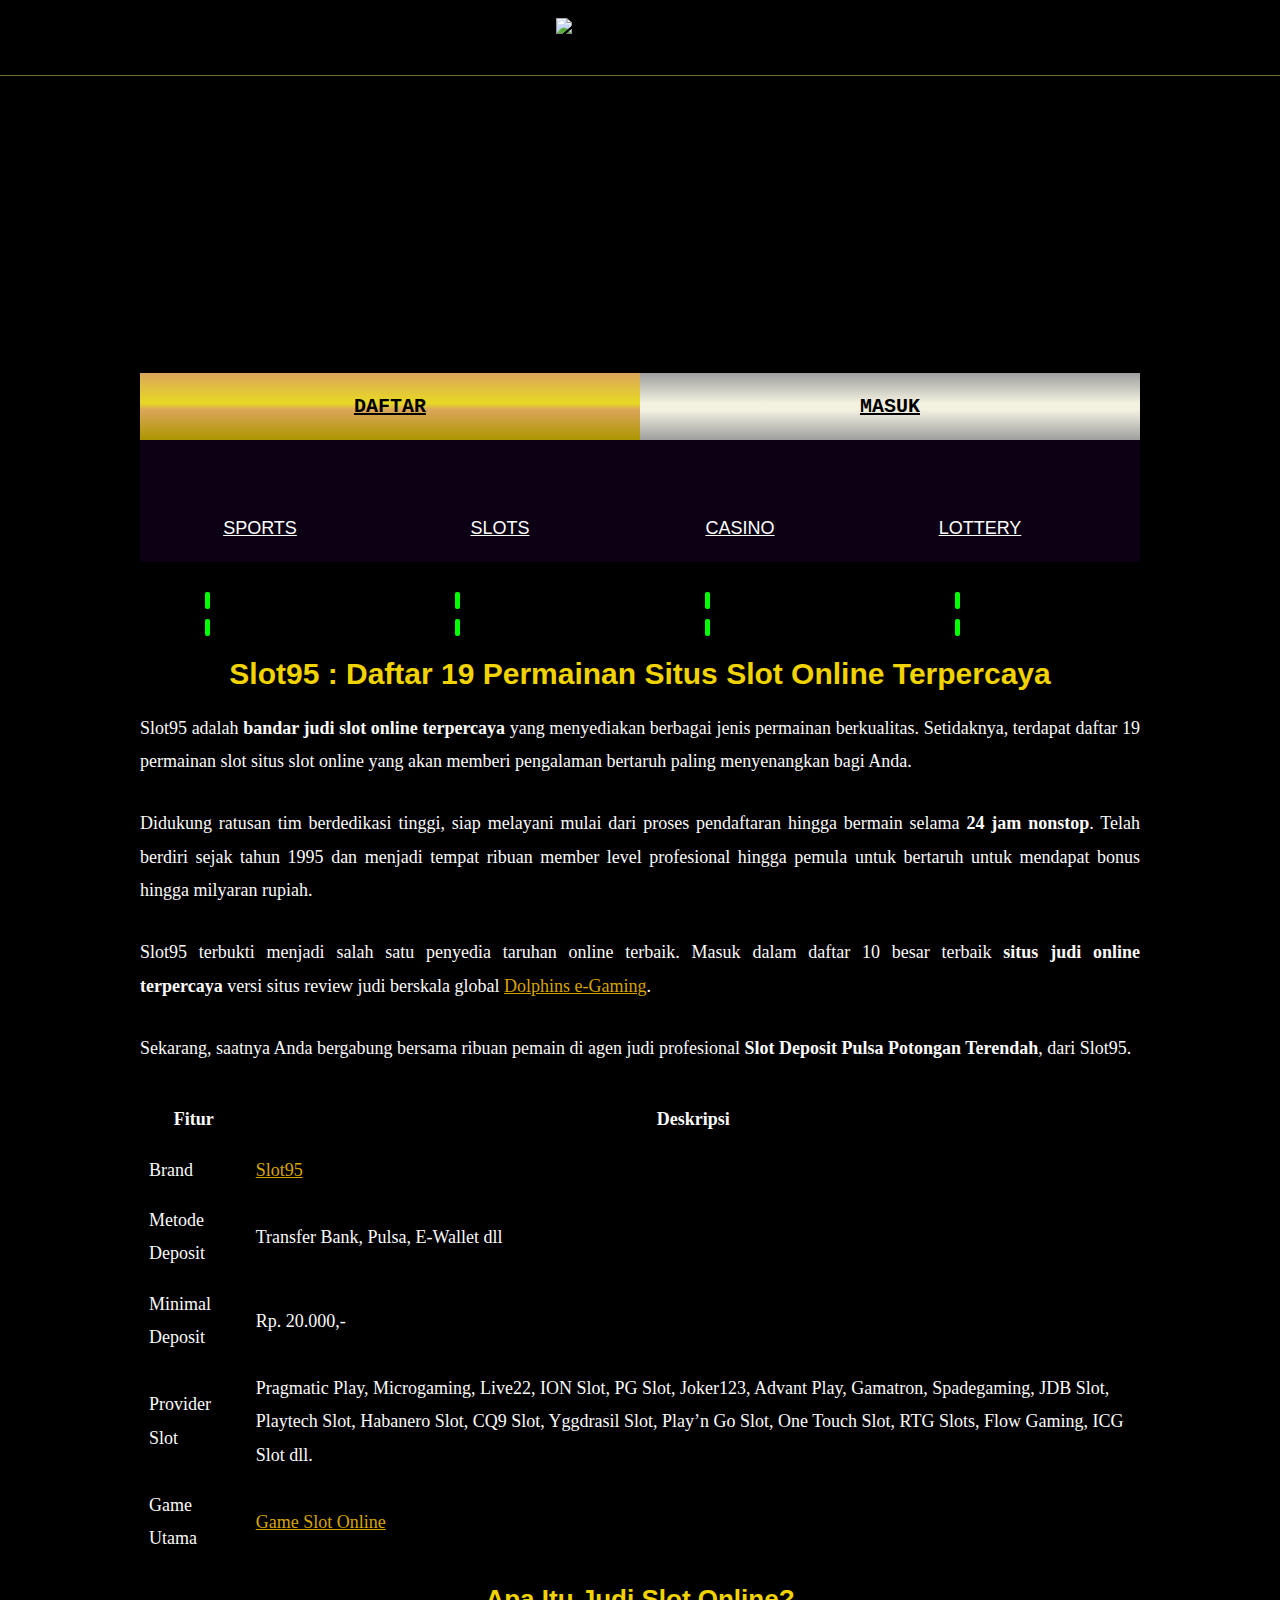
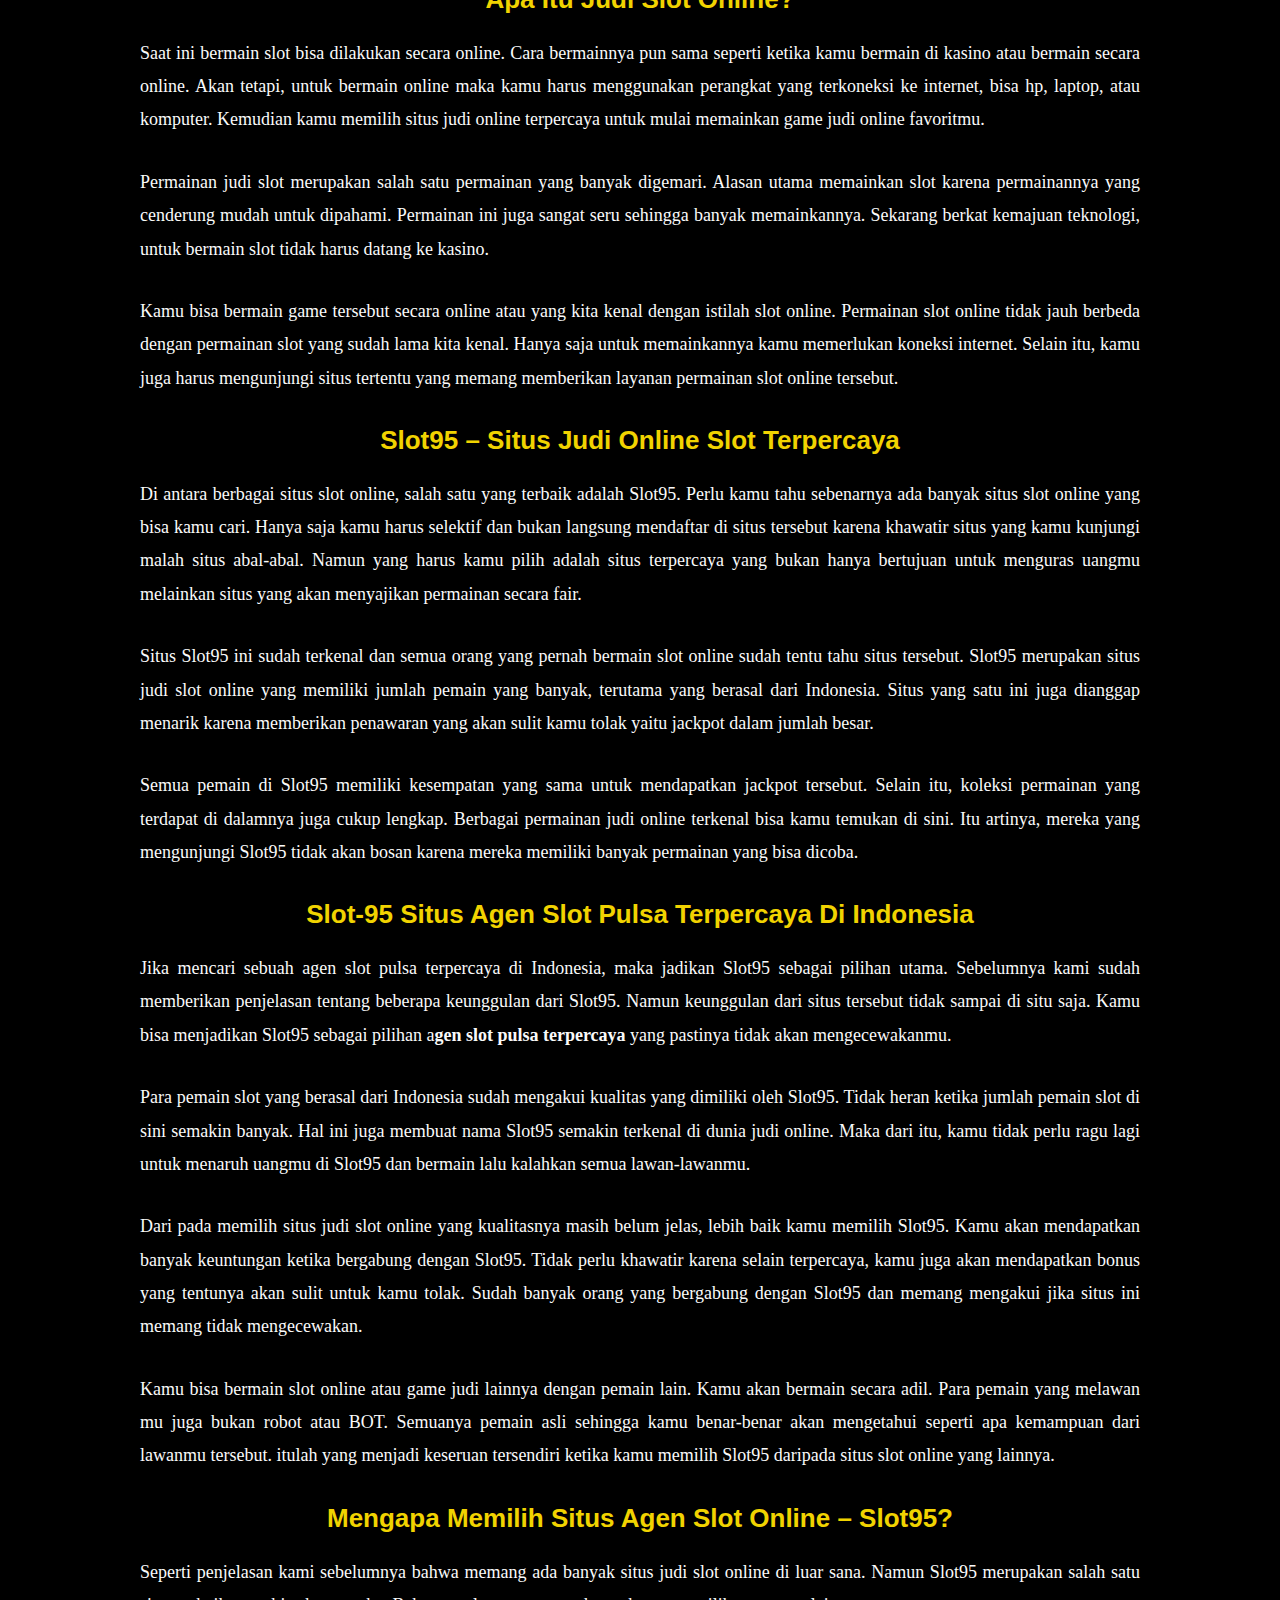
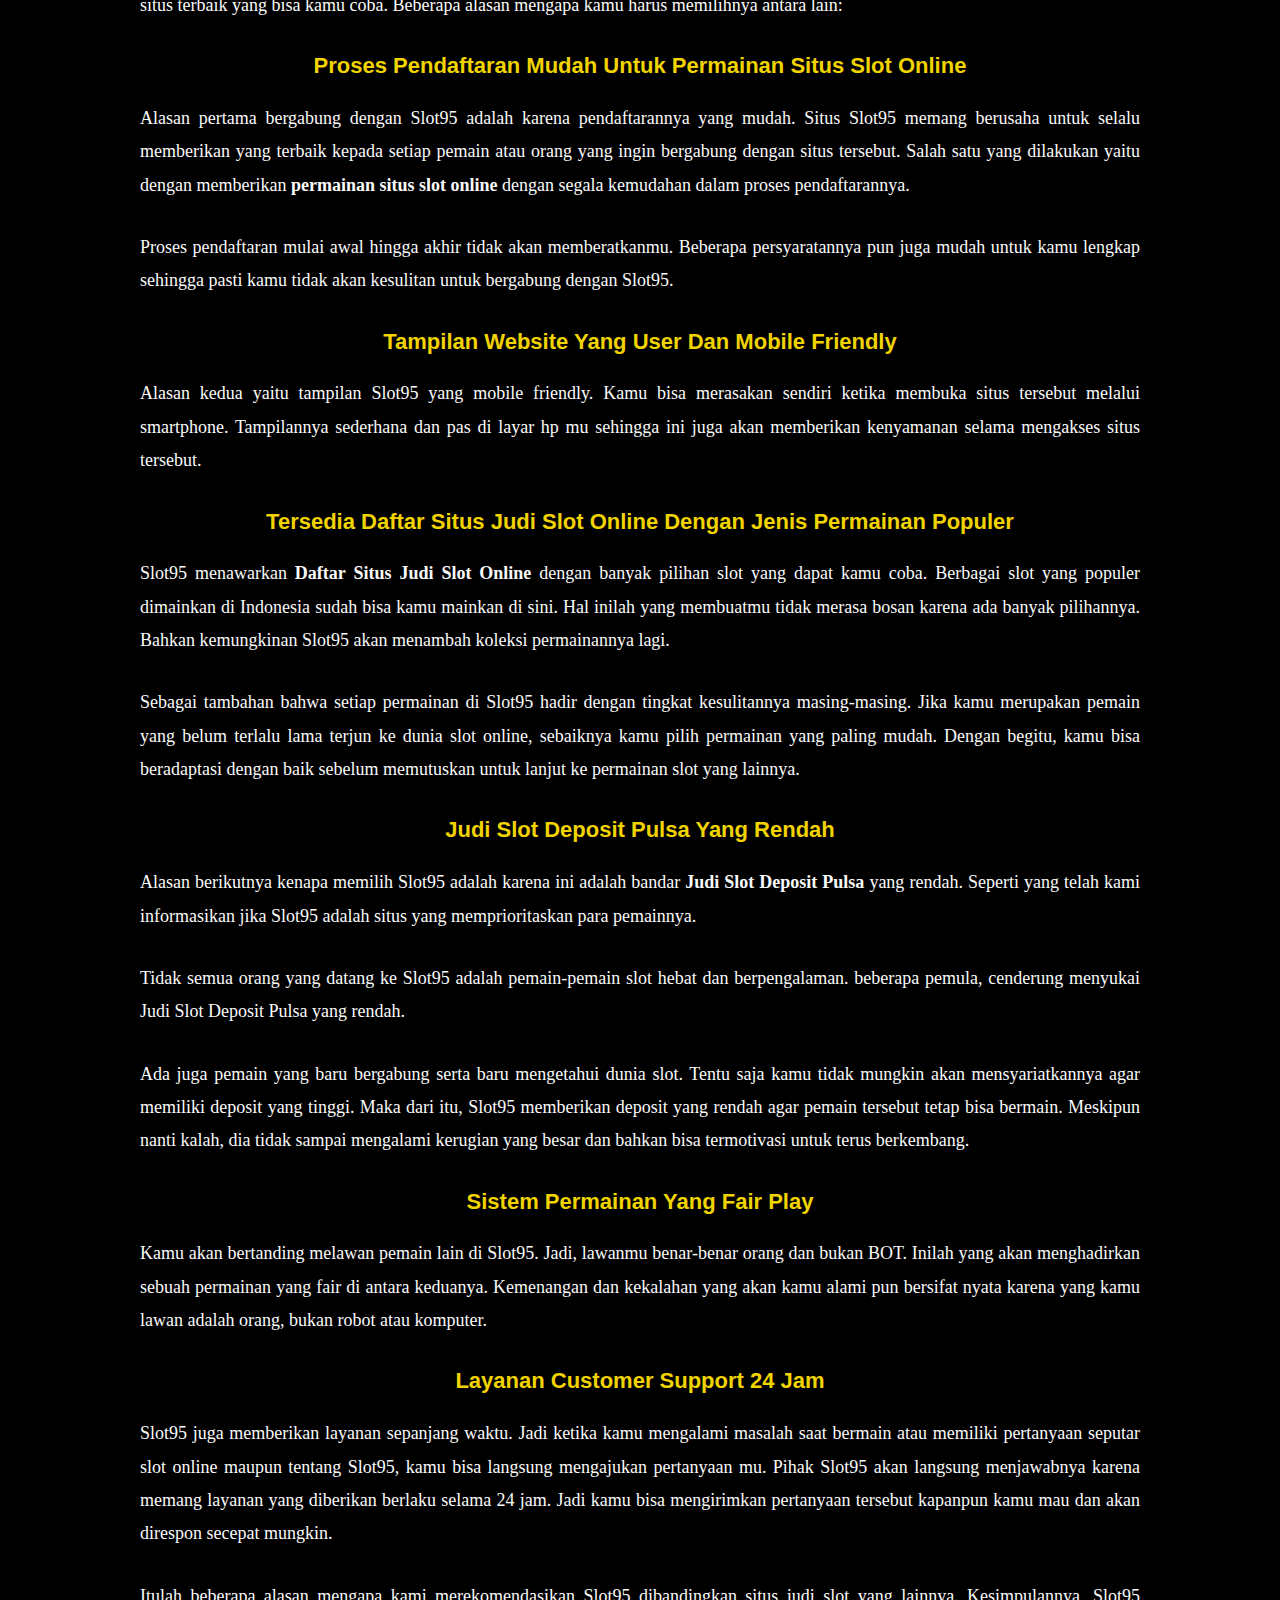
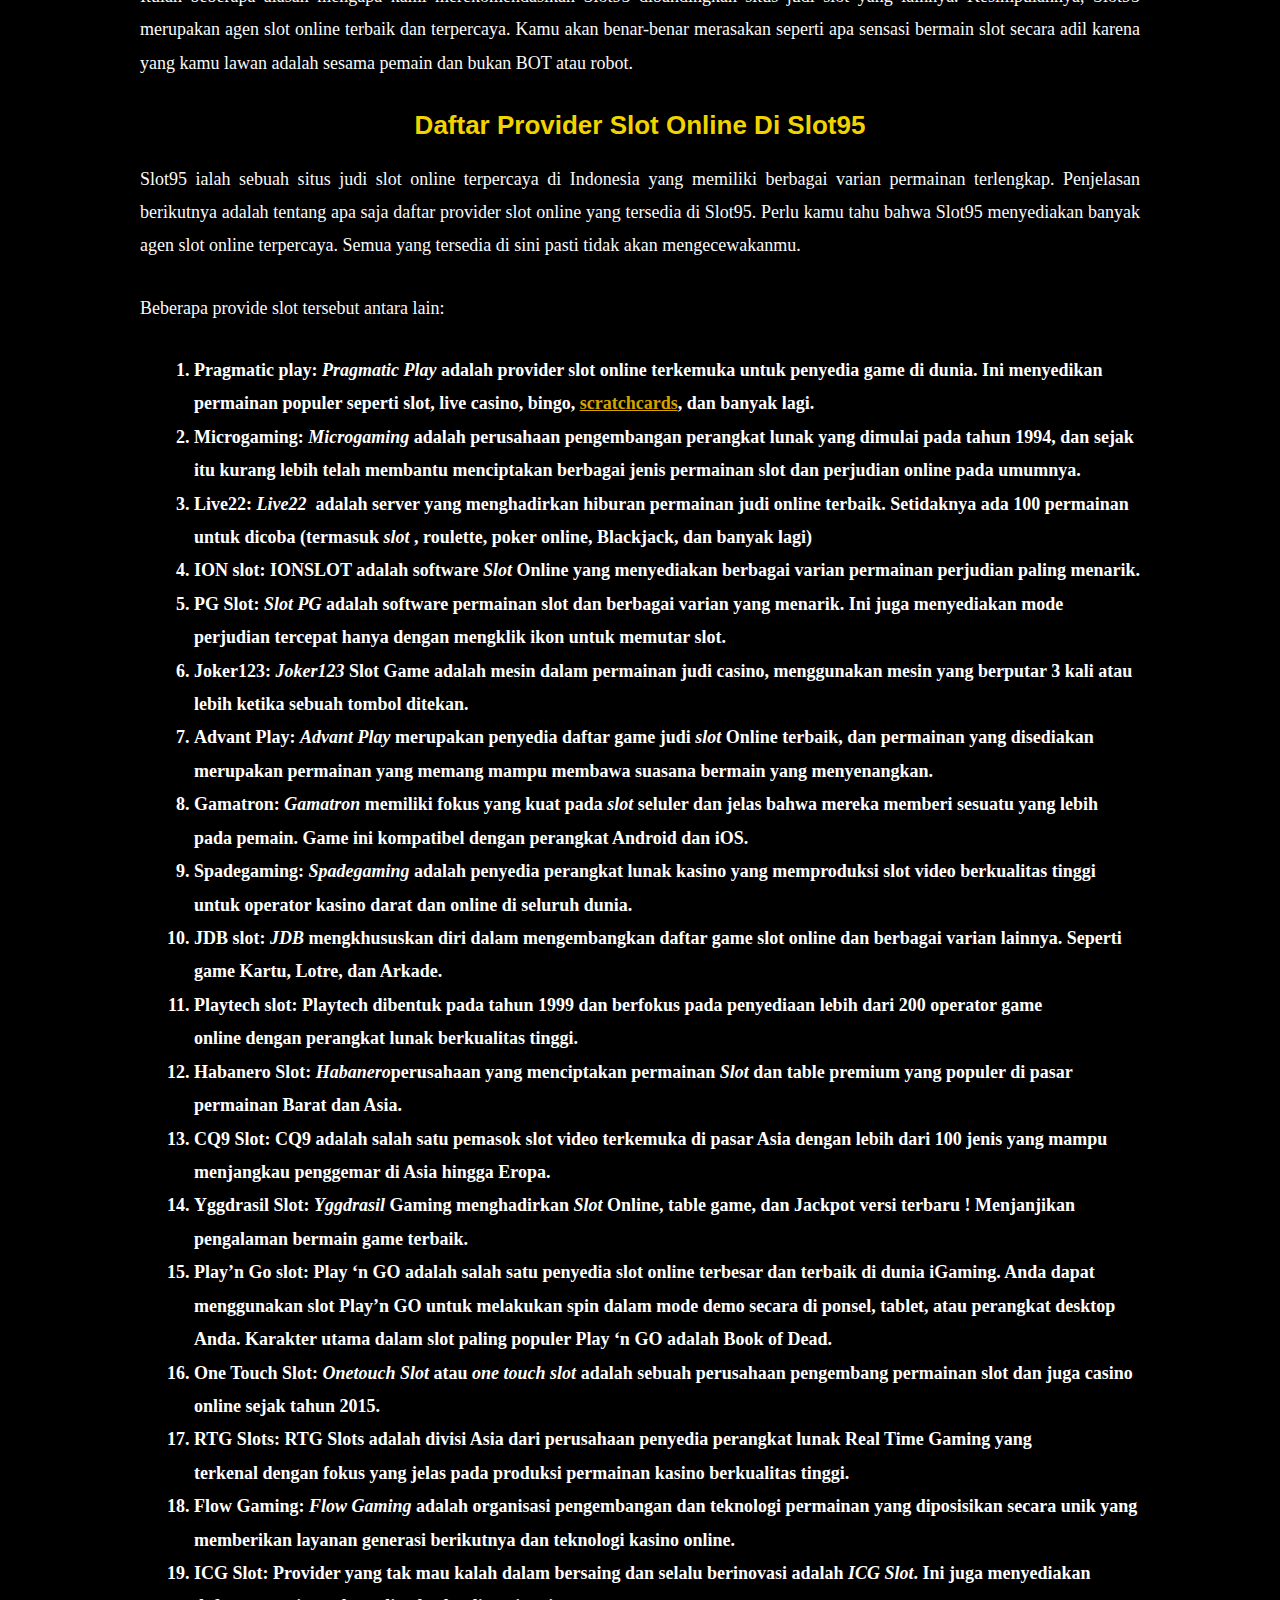
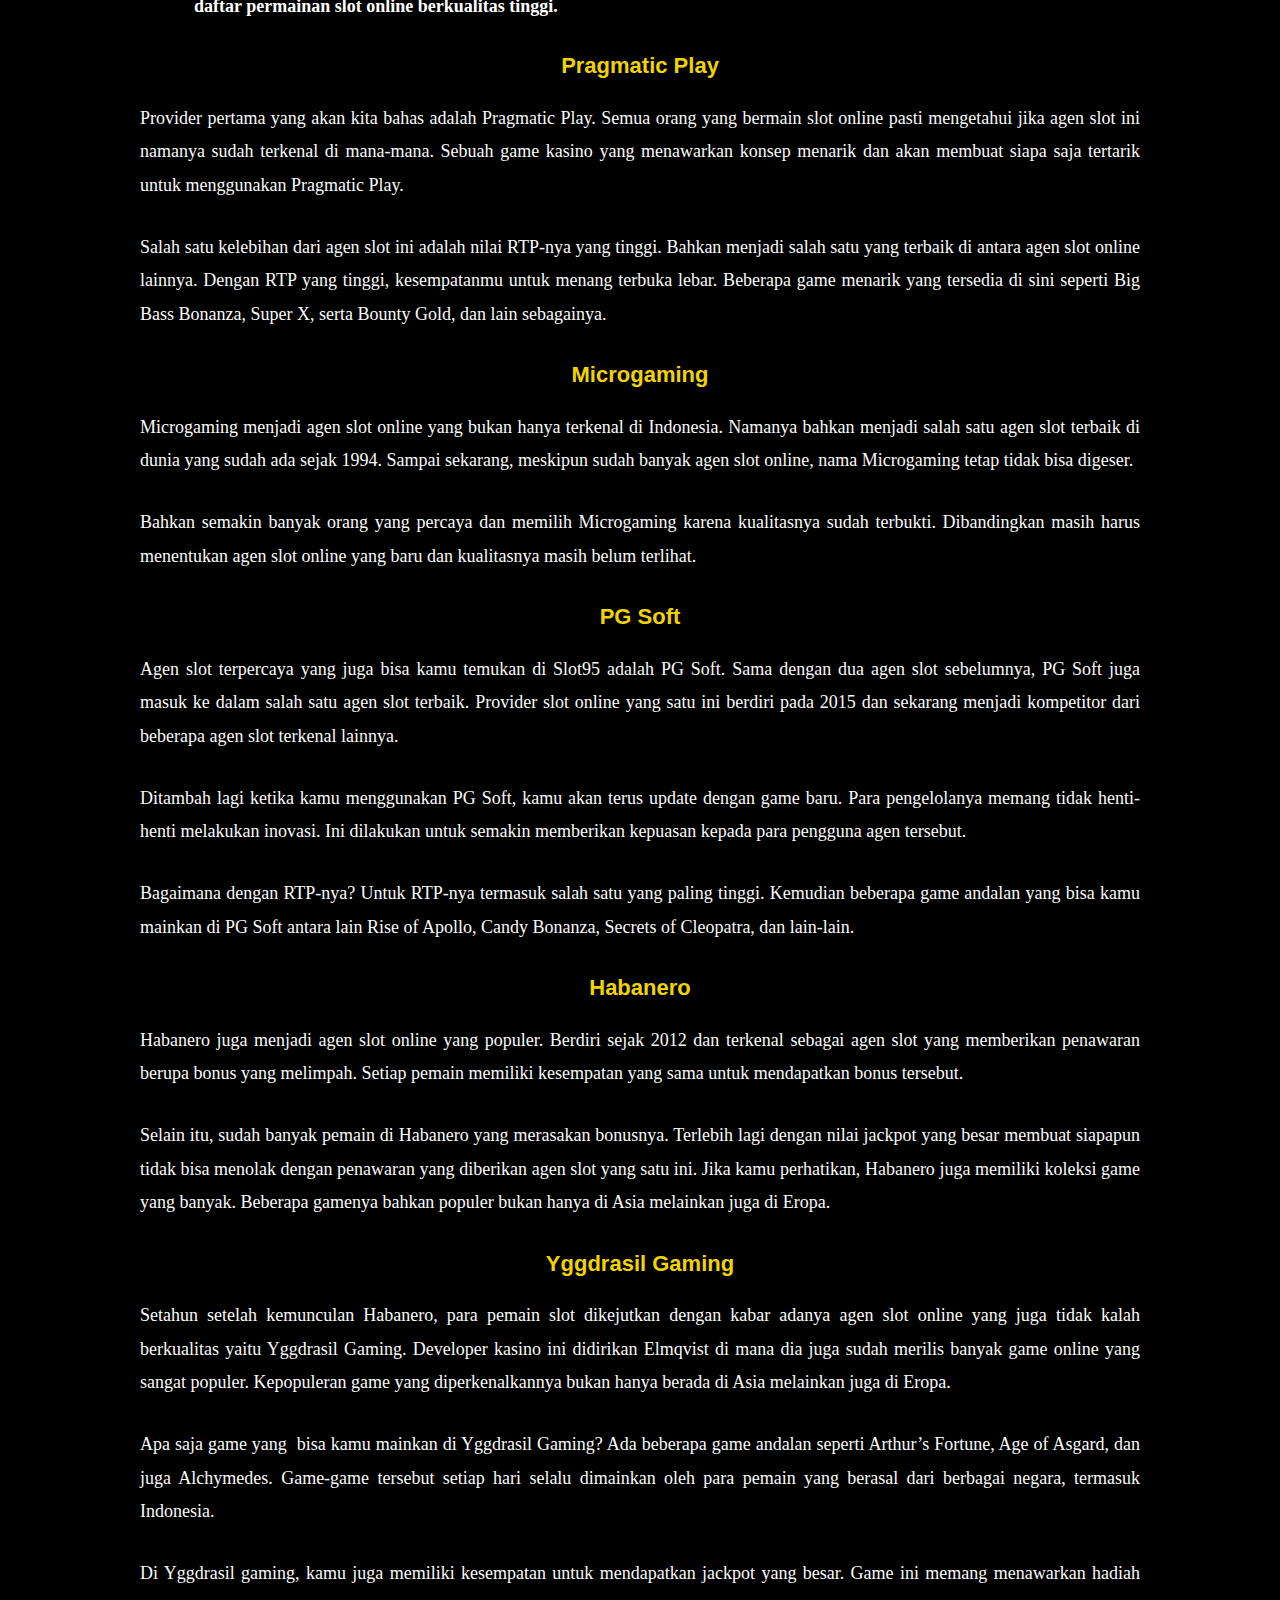
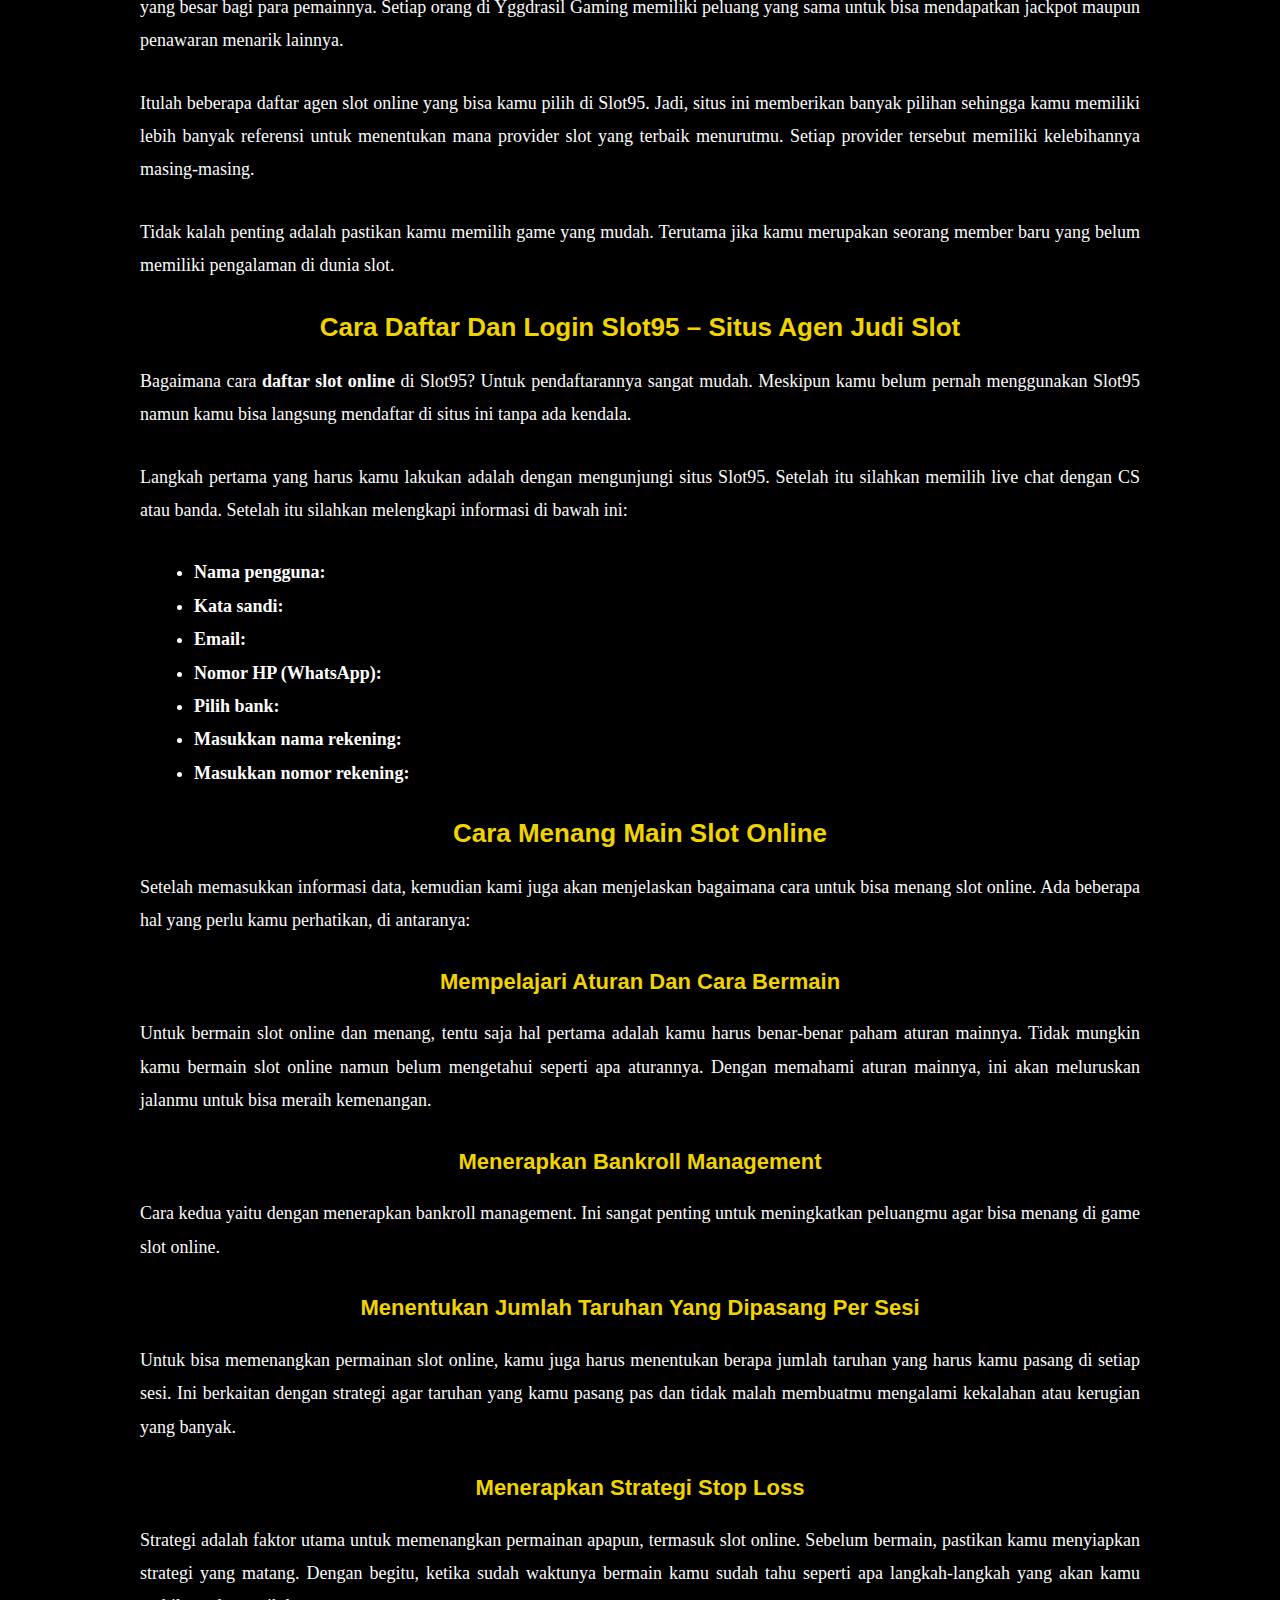
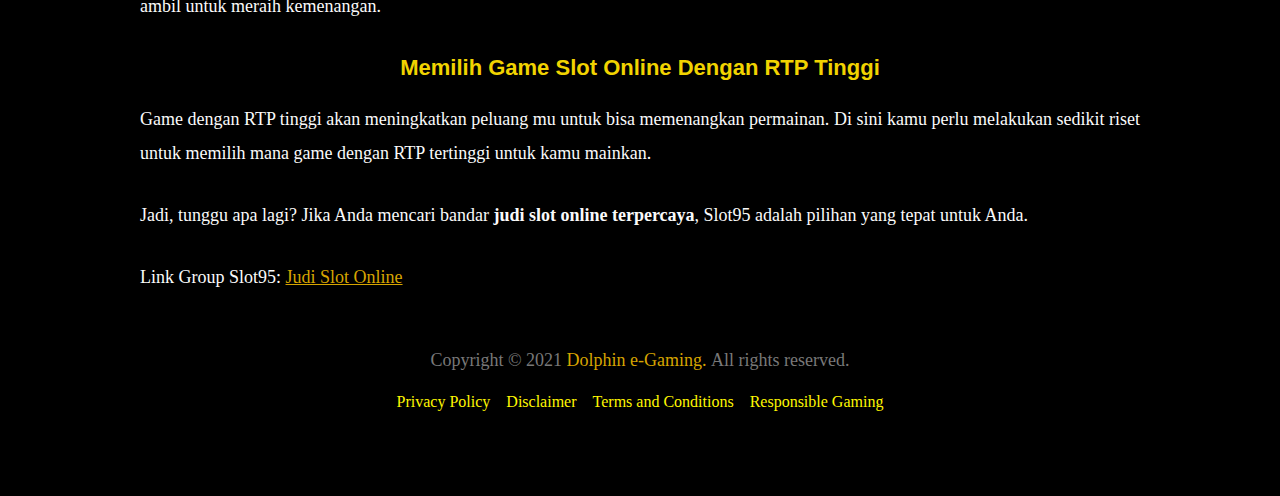
==== commit 181130ef: "2" ====
--- a/index.html
+++ b/index.html
@@ -16,7 +16,7 @@
 <meta property="og:description" content="Slot95 adalah bandar judi slot online terpercaya yang menyediakan berbagai jenis permainan berkualitas. Setidaknya, terdapat daftar 19 permainan">
 <meta property="og:url" content="https://e-cdn.netlify.app/">
 <meta property="og:site_name" content="Dolphin E-Gaming">
-<meta property="og:updated_time" content="2021-12-13T13:55:59+00:00">
+<meta property="og:updated_time" content="2021-12-13T13:55:59+07:00">
 <meta name="twitter:card" content="summary_large_image">
 <meta name="twitter:title" content="Slot95 : Daftar 19 Permainan Situs Slot Online Terpercaya - Dolphin E-Gaming">
 <meta name="twitter:description" content="Slot95 adalah bandar judi slot online terpercaya yang menyediakan berbagai jenis permainan berkualitas. Setidaknya, terdapat daftar 19 permainan">
@@ -28,12 +28,12 @@
 <link rel="preload" href="https://e-cdn.netlify.app/wp-content/astra-local-fonts/poly/MQpb-W6wKNitdLeKqg.woff2" as="font" type="font/woff2" crossorigin>
 <script async="" src="https://cdn.ampproject.org/v0.mjs" type="module" crossorigin="anonymous"></script><script async nomodule src="https://cdn.ampproject.org/v0.js" crossorigin="anonymous"></script><script src="https://cdn.ampproject.org/v0/amp-bind-0.1.mjs" async="" custom-element="amp-bind" type="module" crossorigin="anonymous"></script><script async nomodule src="https://cdn.ampproject.org/v0/amp-bind-0.1.js" crossorigin="anonymous" custom-element="amp-bind"></script><script async custom-element="amp-carousel" src="https://cdn.ampproject.org/v0/amp-carousel-0.1.mjs" type="module" crossorigin="anonymous"></script><script async nomodule src="https://cdn.ampproject.org/v0/amp-carousel-0.1.js" crossorigin="anonymous" custom-element="amp-carousel"></script><link rel="icon" href="https://e-cdn.netlify.app/wp-content/uploads/2021/12/cropped-icon-dolphins-180x180-1-150x150.png" sizes="32x32">
 <link rel="icon" href="https://e-cdn.netlify.app/wp-content/uploads/2021/12/cropped-icon-dolphins-180x180-1.png" sizes="192x192">
-<style amp-custom="">.amp-wp-enforced-sizes{-o-object-fit:contain;object-fit:contain}amp-img img,amp-img noscript{image-rendering:inherit;-o-object-fit:inherit;object-fit:inherit;-o-object-position:inherit;object-position:inherit}body,figure,h1,h2,h3,html,li,ol,p,ul{border:0;font-size:100%;font-style:inherit;font-weight:inherit;margin:0;outline:0;padding:0;vertical-align:baseline}html{-webkit-text-size-adjust:100%;-ms-text-size-adjust:100%}body{margin:0}main,nav{display:block}a{background-color:transparent}a:active{outline:0}a,a:focus,a:hover,a:visited{text-decoration:none}strong{font-weight:700}amp-img{border:0}svg:not(:root){overflow:hidden}figure{margin:0}button{color:inherit;font:inherit;margin:0}button{overflow:visible}button{text-transform:none}button{-webkit-appearance:button;cursor:pointer}button[disabled]{cursor:default}button::-moz-focus-inner{border:0;padding:0}table{border-collapse:collapse;border-spacing:0}td,th{padding:0}.ast-container{max-width:100%}.ast-container{margin-left:auto;margin-right:auto;padding-left:20px;padding-right:20px}h1,h2,h3{clear:both}.entry-content h1,h1{color:#808285;font-size:2em;line-height:1.2}.entry-content h2,h2{color:#808285;font-size:1.7em;line-height:1.3}.entry-content h3,h3{color:#808285;font-size:1.5em;line-height:1.4}html{box-sizing:border-box}*,:after,:before{box-sizing:inherit}body{color:#808285;background:#fff;font-style:normal}ol,ul{margin:0 0 1.5em 3em}ul{list-style:disc}ol{list-style:decimal}li>ol,li>ul{margin-bottom:0;margin-left:1.5em}strong{font-weight:700}em{font-style:italic}amp-img{height:auto;max-width:100%}button{color:#808285;font-weight:400;font-size:100%;margin:0;vertical-align:baseline}button{line-height:normal}table,td,th{border:1px solid rgba(0,0,0,.1)}table{border-collapse:separate;border-spacing:0;border-width:1px 0 0 1px;margin:0 0 1.5em;width:100%}th{font-weight:700}td,th{padding:8px;border-width:0 1px 1px 0}button{border:1px solid;border-color:#eaeaea;border-radius:2px;background:#e6e6e6;padding:.6em 1em .4em;color:#fff}button:focus,button:hover{color:#fff;border-color:#eaeaea}button:active,button:focus{border-color:#eaeaea;outline:0}a{color:#4169e1}a:focus,a:hover{color:#191970}a:focus{outline:thin dotted}a:hover{outline:0}.screen-reader-text{border:0;clip:rect(1px,1px,1px,1px);height:1px;margin:-1px;overflow:hidden;padding:0;position:absolute;width:1px}:root:not(#_):not(#_):not(#_):not(#_):not(#_):not(#_):not(#_) .screen-reader-text{word-wrap:normal}.screen-reader-text:focus{background-color:#f1f1f1;border-radius:2px;box-shadow:0 0 2px 2px rgba(0,0,0,.6);color:#21759b;display:block;font-size:12.25px;font-size:.875rem;height:auto;left:5px;line-height:normal;padding:15px 23px 14px;text-decoration:none;top:5px;width:auto;z-index:100000}:root:not(#_):not(#_):not(#_):not(#_):not(#_):not(#_):not(#_) .screen-reader-text:focus{clip:auto}::selection{color:#fff;background:#0274be}body{-webkit-font-smoothing:antialiased;-moz-osx-font-smoothing:grayscale}body:not(.logged-in){position:relative}#page{position:relative}a,a:focus{text-decoration:none}.site-footer a *,.site-header a *,a{transition:all .2s linear}amp-img{vertical-align:middle}.entry-content h1,.entry-content h2,.entry-content h3{margin-bottom:20px}p{margin-bottom:1.75em}.site-title{font-weight:400}.site-title{margin-bottom:0}.site-title a,.site-title:focus a,.site-title:hover a{transition:all .2s linear}.site-title a,.site-title a:focus,.site-title a:hover,.site-title a:visited{color:#222}.site .skip-link{background-color:#f1f1f1;box-shadow:0 0 1px 1px rgba(0,0,0,.2);color:#21759b;display:block;font-family:Montserrat,"Helvetica Neue",sans-serif;font-size:14px;font-weight:700;left:-9999em;outline:0;padding:15px 23px 14px;text-decoration:none;text-transform:none;top:-9999em}.site .skip-link:focus{clip:auto;height:auto;left:6px;top:7px;width:auto;z-index:100000;outline:thin dotted}body,button{line-height:1.8571428571429}.site-title a{line-height:1.2}body{background-color:#fff}#page{display:block}#primary{width:100%}#primary{margin:4em 0}.main-navigation{height:100%;-js-display:inline-flex;display:inline-flex}.main-navigation ul{list-style:none;margin:0;padding-left:0;position:relative}.main-header-menu .menu-link,.main-header-menu>a{text-decoration:none;padding:0 1em;display:inline-block;transition:all .2s linear}.main-header-menu .menu-item{position:relative}.header-main-layout-1 .ast-main-header-bar-alignment{margin-left:auto}.site-navigation{height:100%}.site-header .menu-link *{transition:none}.entry-content>:last-child{margin-bottom:0}body{overflow-x:hidden}.ast-builder-grid-row{display:grid;grid-template-columns:auto auto;align-items:center;grid-column-gap:20px;overflow-wrap:anywhere}.ast-builder-grid-row>.site-header-section{flex-wrap:nowrap}.ast-builder-footer-grid-columns{grid-column-gap:50px}.ast-builder-grid-row.ast-grid-center-col-layout{grid-template-columns:1fr auto 1fr}.ast-builder-layout-element{align-items:center}.ast-builder-grid-row.ast-grid-center-col-layout-only{-js-display:flex;display:flex;height:100%;justify-content:center}.ast-builder-grid-row.ast-grid-center-col-layout-only .ast-grid-section-center{flex-grow:1}.site-header-section{height:100%;min-height:0;align-items:center}.site-header-section .ast-main-header-bar-alignment{height:100%}.site-header-section>*{padding:0 10px}.site-header-section>div:first-child{padding-left:0}.site-header-section>div:last-child{padding-right:0}.site-header-section .ast-builder-menu{align-items:center}.ast-grid-section-center{justify-content:center}.ast-grid-section-center .ast-site-identity>:first-child{text-align:center}.ahfb-svg-iconset{-js-display:inline-flex;display:inline-flex;align-self:center}.ahfb-svg-iconset svg{width:17px;height:17px;transition:none}.ahfb-svg-iconset svg>*{transition:none}.ast-footer-copyright p{margin-bottom:0}.ast-builder-grid-row-container{display:grid;align-content:center}.ast-builder-menu .main-navigation{padding:0}.ast-builder-menu .main-navigation>ul{align-self:center}.ast-footer-copyright,.site-footer-focus-item{width:100%}.site-footer-section{justify-content:center}.site-footer-section>*{margin-bottom:10px}.site-footer-section>:last-child{margin-bottom:0}.site-below-footer-wrap{padding-top:20px;padding-bottom:20px}.site-header{z-index:99;position:relative}.site-branding{line-height:1;align-self:center}.ast-site-identity{padding:1em 0}.page .entry-header{margin-bottom:1.5em}.ast-single-post .entry-header.ast-header-without-markup{margin-bottom:0}.entry-header{margin-bottom:1em;word-wrap:break-word}.entry-content{word-wrap:break-word}.entry-content p{margin-bottom:1.6em}.ast-flex{-js-display:flex;display:flex;flex-wrap:wrap}.ast-inline-flex{-js-display:inline-flex;display:inline-flex;align-items:center;flex-wrap:wrap;align-content:center}html{font-size:112.5%}a{color:#d6a400}a:hover,a:focus{color:#9d9f22}body,button{font-family:"Poly",serif;font-weight:400;font-size:18px;font-size:1rem}h1,.entry-content h1,h2,.entry-content h2,h3,.entry-content h3,.site-title,.site-title a{font-family:"Merriweather",serif;font-weight:900;text-transform:capitalize}.ast-site-identity .site-title a{color:var(--ast-global-color-5)}.site-title{font-size:35px;font-size:1.9444444444444rem;display:none}header .custom-logo-link amp-img{max-width:168px}h1,.entry-content h1{font-size:40px;font-size:2.2222222222222rem;font-family:"Merriweather",serif;text-transform:capitalize}h2,.entry-content h2{font-size:30px;font-size:1.6666666666667rem;font-family:"Merriweather",serif;text-transform:capitalize}h3,.entry-content h3{font-size:25px;font-size:1.3888888888889rem;font-family:"Merriweather",serif;text-transform:capitalize}::selection{background-color:#fff700;color:#000}body,h1,.entry-content h1,h2,.entry-content h2,h3,.entry-content h3{color:#fafafa}.ast-single-post .entry-content a{text-decoration:underline}.site-logo-img amp-img{transition:all .2s linear}@media (max-width:921px){#ast-desktop-header{display:none}}@media (min-width:921px){#ast-mobile-header{display:none}}.ast-plain-container.ast-no-sidebar #primary{margin-top:0;margin-bottom:0}.wp-block-table table{margin-bottom:0}@media (max-width:921px){.ast-plain-container.ast-no-sidebar #primary{padding:0}}@media (max-width:921px){#primary{padding:1.5em 0;margin:0}}button{border-style:solid;border-top-width:0;border-right-width:0;border-left-width:0;border-bottom-width:0;color:#fff700;border-color:#000;background-color:#000;border-radius:2px;padding-top:15px;padding-right:30px;padding-bottom:15px;padding-left:30px;font-family:inherit;font-weight:inherit;line-height:1}button:focus,button:hover{color:#fff;background-color:#d33;border-color:#d33}@media (min-width:544px){.ast-container{max-width:100%}}@media (max-width:544px){button{padding-top:12px;padding-right:24px;padding-bottom:12px;padding-left:24px}}@media (max-width:921px){button{padding-top:14px;padding-right:28px;padding-bottom:14px;padding-left:28px}}body{background-color:#000;background-image:none}@media (max-width:921px){.site-title{display:block}h1,.entry-content h1{font-size:30px}h2,.entry-content h2{font-size:25px}h3,.entry-content h3{font-size:20px}body{background-color:#000;background-image:none}}@media (max-width:544px){.site-title{display:block}h1,.entry-content h1{font-size:30px}h2,.entry-content h2{font-size:25px}h3,.entry-content h3{font-size:20px}header .custom-logo-link amp-img{max-width:134px}body{background-color:#000;background-image:none}}@media (max-width:921px){html{font-size:102.6%}}@media (max-width:544px){html{font-size:102.6%}}@media (min-width:922px){.ast-container{max-width:1040px}}@media (min-width:922px){.site-content .ast-container{display:flex}}@media (max-width:921px){.site-content .ast-container{flex-direction:column}}:root{--ast-global-color-0:#0170b9;--ast-global-color-1:#3a3a3a;--ast-global-color-2:#3a3a3a;--ast-global-color-3:#4b4f58;--ast-global-color-4:#f5f5f5;--ast-global-color-5:#fff;--ast-global-color-6:#f2f5f7;--ast-global-color-7:#424242;--ast-global-color-8:#000}h1,.entry-content h1,h2,.entry-content h2,h3,.entry-content h3{color:#dbbd17}.ast-builder-layout-element[data-section="title_tagline"]{display:flex}.site-below-footer-wrap{padding-top:20px;padding-bottom:20px}.site-below-footer-wrap[data-section="section-below-footer-builder"]{background-color:#000;background-image:none;min-height:80px}.site-below-footer-wrap[data-section="section-below-footer-builder"] .ast-builder-grid-row{max-width:1000px;margin-left:auto;margin-right:auto}.site-below-footer-wrap[data-section="section-below-footer-builder"] .ast-builder-grid-row,.site-below-footer-wrap[data-section="section-below-footer-builder"] .site-footer-section{align-items:flex-start}.ast-builder-grid-row-full .ast-builder-grid-row{grid-template-columns:1fr}@media (max-width:921px){.site-below-footer-wrap[data-section="section-below-footer-builder"].ast-footer-row-tablet-stack .site-footer-section{display:block;margin-bottom:10px}.ast-builder-grid-row-container.ast-builder-grid-row-tablet-full .ast-builder-grid-row{grid-template-columns:1fr}}@media (max-width:544px){.site-below-footer-wrap[data-section="section-below-footer-builder"].ast-footer-row-mobile-stack .site-footer-section{display:block;margin-bottom:10px}.ast-builder-grid-row-container.ast-builder-grid-row-mobile-full .ast-builder-grid-row{grid-template-columns:1fr}}@media (max-width:544px){.site-below-footer-wrap[data-section="section-below-footer-builder"]{padding-left:20px;padding-right:20px}}.site-below-footer-wrap[data-section="section-below-footer-builder"]{display:grid}.ast-footer-copyright{text-align:center}.ast-footer-copyright{color:#787878}@media (max-width:921px){.ast-footer-copyright{text-align:center}}@media (max-width:544px){.ast-footer-copyright{text-align:center}}.ast-footer-copyright.ast-builder-layout-element{display:flex}.ast-desktop .ast-mobile-popup-drawer.active .ast-mobile-popup-inner{max-width:39%}@media (max-width:921px){.ast-mobile-popup-drawer.active .ast-mobile-popup-inner{max-width:90%}}@media (max-width:544px){.ast-mobile-popup-drawer.active .ast-mobile-popup-inner{max-width:90%}}@media (max-width:921px){#ast-desktop-header{display:none}#ast-mobile-header{display:block}.ast-amp .ast-above-header-bar{display:grid}}@media (max-width:921px){.ast-main-header-bar-alignment.toggle-on .main-header-bar-navigation{display:block}.main-navigation{display:block;width:100%}.main-header-menu > .menu-item > .menu-link{padding:0 20px;display:inline-block;width:100%;border-bottom-width:1px;border-style:solid;border-color:#eaeaea}.ast-main-header-bar-alignment.toggle-on{display:block;width:100%;-webkit-box-flex:1;-webkit-flex:auto;-moz-box-flex:1;-ms-flex:auto;flex:auto;-webkit-box-ordinal-group:5;-webkit-order:4;-moz-box-ordinal-group:5;-ms-flex-order:4;order:4}.main-header-menu .menu-item{width:100%;text-align:left;border-top:0}.main-header-bar-navigation{width:calc(100% + 40px);margin:0 -20px}}@media (max-width:921px){.ast-amp .main-header-bar-navigation{margin:0}}@media (max-width:921px){.ast-amp .main-navigation{display:block;width:100%}.ast-amp .main-navigation ul .menu-item .menu-link{padding:0 20px;display:inline-block;width:100%;border-bottom-width:1px;border-style:solid;border-color:#eaeaea}.ast-amp .main-header-menu{background-color:#f9f9f9}.ast-amp .main-header-menu ul{background-color:#f9f9f9;position:static;opacity:1;visibility:visible;border:0;width:auto}.ast-amp .main-header-bar-navigation{-webkit-box-flex:1;-webkit-flex:auto;-moz-box-flex:1;-ms-flex:auto;flex:auto;width:calc(100% + 40px)}.ast-amp .ast-main-header-bar-alignment{display:block;width:100%;-webkit-box-flex:1;-webkit-flex:auto;-moz-box-flex:1;-ms-flex:auto;flex:auto;-webkit-box-ordinal-group:5;-webkit-order:4;-moz-box-ordinal-group:5;-ms-flex-order:4;order:4}.ast-amp .ast-site-identity{width:100%}.ast-main-header-bar-alignment .main-header-bar-navigation{line-height:3;display:none}.ast-amp .main-navigation ul > li:first-child{border-top:0}.ast-amp .main-navigation ul ul{left:auto;right:auto}.ast-amp .main-navigation li{width:100%}.ast-amp .main-header-menu ul ul{top:0}}.main-header-menu .menu-item{-js-display:flex;display:flex;-webkit-box-pack:center;-webkit-justify-content:center;-moz-box-pack:center;-ms-flex-pack:center;justify-content:center;-webkit-box-orient:vertical;-webkit-box-direction:normal;-webkit-flex-direction:column;-moz-box-orient:vertical;-moz-box-direction:normal;-ms-flex-direction:column;flex-direction:column}.main-header-menu > .menu-item > .menu-link{height:100%;-webkit-box-align:center;-webkit-align-items:center;-moz-box-align:center;-ms-flex-align:center;align-items:center;-js-display:flex;display:flex}.ast-mobile-popup-drawer .ast-mobile-popup-overlay{background-color:rgba(0,0,0,.4);position:fixed;top:0;right:0;bottom:0;left:0;visibility:hidden;opacity:0;transition:opacity .2s ease-in-out}.ast-mobile-popup-drawer .ast-mobile-popup-header{-js-display:flex;display:flex;justify-content:flex-end;min-height:calc(1.2em + 24px)}.ast-mobile-popup-drawer .ast-mobile-popup-header .menu-toggle-close{background:transparent;border:0;font-size:24px;line-height:1;padding:.6em;color:inherit;-js-display:flex;display:flex;box-shadow:none}.ast-mobile-popup-drawer.active{left:0;opacity:1;right:0;z-index:100000;transition:opacity .25s ease-out}.ast-mobile-popup-drawer.active .ast-mobile-popup-overlay{opacity:1;cursor:pointer;visibility:visible}.ast-mobile-popup-content > *,.ast-desktop-popup-content > *{padding:10px 0;height:auto}.ast-mobile-popup-content > *:first-child,.ast-desktop-popup-content > *:first-child{padding-top:10px}.ast-mobile-popup-content > .ast-builder-menu,.ast-desktop-popup-content > .ast-builder-menu{padding-top:0}.ast-mobile-popup-content > *:last-child,.ast-desktop-popup-content > *:last-child{padding-bottom:0}.ast-mobile-popup-content .ast-builder-menu-mobile .main-header-menu{background-color:transparent}.ast-mobile-popup-drawer.show{opacity:1;visibility:visible}.ast-mobile-popup-drawer{position:fixed;top:0;bottom:0;left:-99999rem;right:99999rem;transition:opacity .25s ease-in,left 0s .25s,right 0s .25s;opacity:0}.ast-mobile-popup-drawer .ast-mobile-popup-inner{width:100%;transform:translateX(100%);max-width:90%;right:0;top:0;background:#fafafa;color:#3a3a3a;bottom:0;opacity:0;position:fixed;box-shadow:0 0 2rem 0 rgba(0,0,0,.1);-js-display:flex;display:flex;flex-direction:column;transition:transform .2s ease-in,opacity .2s ease-in;overflow-y:auto;overflow-x:hidden}.ast-mobile-popup-drawer.active .ast-mobile-popup-inner{opacity:1;visibility:visible;transform:translateX(0%)}.ast-mobile-popup-drawer.active .ast-mobile-popup-inner{background-image:linear-gradient(to right,#000,#000),url("https://www.garuda.website/wp-content/uploads/2021/10/Jasa-Pembuatan-Web-Portal-Berita.webp");background-repeat:no-repeat;background-position:center center;background-size:cover;background-attachment:fixed}.ast-mobile-popup-drawer.active .ast-desktop-popup-content,.ast-mobile-popup-drawer.active .ast-mobile-popup-content{padding-top:50px;padding-bottom:20px;padding-left:20px;padding-right:20px}.ast-mobile-popup-content > *,.ast-desktop-popup-content > *{padding-top:281px;padding-bottom:281px}.content-align-flex-start .ast-builder-layout-element{justify-content:flex-start}.content-align-flex-start .main-header-menu{text-align:left}.ast-mobile-popup-drawer.active .menu-toggle-close{color:#f9f9f9}.ast-builder-menu-mobile .main-navigation .menu-item > .menu-link{font-family:inherit;font-weight:inherit}.ast-hfb-header .ast-builder-menu-mobile .main-header-menu,.ast-hfb-header .ast-builder-menu-mobile .main-navigation .menu-item .menu-link{border-style:none}.ast-builder-menu-mobile .main-navigation{display:block}.ast-above-header .main-header-bar-navigation{height:100%}.ast-mobile-header-wrap .ast-above-header-bar,.ast-above-header-bar .site-above-header-wrap{min-height:50px}.ast-desktop .ast-above-header-bar .main-header-menu > .menu-item{line-height:50px}.ast-above-header-bar{border-bottom-width:1px;border-bottom-color:#786e36;border-bottom-style:solid}.ast-above-header.ast-above-header-bar{background-color:#000;background-image:none}@media (max-width:921px){#masthead .ast-mobile-header-wrap .ast-above-header-bar{padding-left:20px;padding-right:20px}}.ast-above-header-bar{display:block}.footer-widget-area[data-section="section-footer-menu"]{display:block}@font-face{font-family:"Merriweather";font-style:normal;font-weight:900;font-display:fallback;src:url("https://e-cdn.netlify.app/wp-content/astra-local-fonts/merriweather/u-4n0qyriQwlOrhSvowK_l52_wFZVcf6lvg.woff2") format("woff2");unicode-range:U+0460-052F,U+1C80-1C88,U+20B4,U+2DE0-2DFF,U+A640-A69F,U+FE2E-FE2F}@font-face{font-family:"Merriweather";font-style:normal;font-weight:900;font-display:fallback;src:url("https://e-cdn.netlify.app/wp-content/astra-local-fonts/merriweather/u-4n0qyriQwlOrhSvowK_l52_wFZXMf6lvg.woff2") format("woff2");unicode-range:U+0400-045F,U+0490-0491,U+04B0-04B1,U+2116}@font-face{font-family:"Merriweather";font-style:normal;font-weight:900;font-display:fallback;src:url("https://e-cdn.netlify.app/wp-content/astra-local-fonts/merriweather/u-4n0qyriQwlOrhSvowK_l52_wFZV8f6lvg.woff2") format("woff2");unicode-range:U+0102-0103,U+0110-0111,U+0128-0129,U+0168-0169,U+01A0-01A1,U+01AF-01B0,U+1EA0-1EF9,U+20AB}@font-face{font-family:"Merriweather";font-style:normal;font-weight:900;font-display:fallback;src:url("https://e-cdn.netlify.app/wp-content/astra-local-fonts/merriweather/u-4n0qyriQwlOrhSvowK_l52_wFZVsf6lvg.woff2") format("woff2");unicode-range:U+0100-024F,U+0259,U+1E00-1EFF,U+2020,U+20A0-20AB,U+20AD-20CF,U+2113,U+2C60-2C7F,U+A720-A7FF}@font-face{font-family:"Merriweather";font-style:normal;font-weight:900;font-display:fallback;src:url("https://e-cdn.netlify.app/wp-content/astra-local-fonts/merriweather/u-4n0qyriQwlOrhSvowK_l52_wFZWMf6.woff2") format("woff2");unicode-range:U+0000-00FF,U+0131,U+0152-0153,U+02BB-02BC,U+02C6,U+02DA,U+02DC,U+2000-206F,U+2074,U+20AC,U+2122,U+2191,U+2193,U+2212,U+2215,U+FEFF,U+FFFD}@font-face{font-family:"Poly";font-style:normal;font-weight:400;font-display:fallback;src:url("https://e-cdn.netlify.app/wp-content/astra-local-fonts/poly/MQpb-W6wKNitdLeKqg.woff2") format("woff2");unicode-range:U+0000-00FF,U+0131,U+0152-0153,U+02BB-02BC,U+02C6,U+02DA,U+02DC,U+2000-206F,U+2074,U+20AC,U+2122,U+2191,U+2193,U+2212,U+2215,U+FEFF,U+FFFD}@media all and (max-width:768px){#content:before{content:""}}@keyframes sk-bouncedelay{0%,100%,80%{transform:scale(0)}40%{transform:scale(1)}}.ast-mobile-popup-content .ast-builder-layout-element:not(.ast-builder-menu):not(.ast-header-divider-element){padding:15px 20px}.site-footer-section{position:relative}.site-above-header-wrap{transition:all .2s linear}#content:before{content:"921";position:absolute;overflow:hidden;opacity:0;visibility:hidden}@media (min-width:922px){.ast-container{max-width:1040px}}@media (min-width:993px){.ast-container{max-width:1040px}}@media (min-width:1201px){.ast-container{max-width:1040px}}@media (max-width:921px){.ast-plain-container #primary{margin-top:1.5em;margin-bottom:1.5em}}.site-title,.site-title a{font-family:"Merriweather",serif;text-transform:capitalize}.wp-block-table{margin:0 0 1em;overflow-x:auto}.wp-block-table table{border-collapse:collapse;width:100%}.wp-block-table table[data-amp-original-style*=border-style]>*,.wp-block-table table[data-amp-original-style*=border-style] td,.wp-block-table table[data-amp-original-style*=border-style] th,.wp-block-table table[data-amp-original-style*=border-style] tr{border-style:inherit}.wp-block-table table[data-amp-original-style*=border-width]>*,.wp-block-table table[data-amp-original-style*=border-width] td,.wp-block-table table[data-amp-original-style*=border-width] th,.wp-block-table table[data-amp-original-style*=border-width] tr{border-width:inherit}.screen-reader-text{border:0;clip:rect(1px,1px,1px,1px);-webkit-clip-path:inset(50%);clip-path:inset(50%);height:1px;margin:-1px;overflow:hidden;padding:0;position:absolute;width:1px}:root:not(#_):not(#_):not(#_):not(#_):not(#_):not(#_):not(#_) .screen-reader-text{word-wrap:normal}.screen-reader-text:focus{background-color:#ddd;-webkit-clip-path:none;clip-path:none;color:#444;display:block;font-size:1em;height:auto;left:5px;line-height:normal;padding:15px 23px 14px;text-decoration:none;top:5px;width:auto;z-index:100000}:root:not(#_):not(#_):not(#_):not(#_):not(#_):not(#_):not(#_) .screen-reader-text:focus{clip:auto}body{--wp--preset--color--black:#000;--wp--preset--color--cyan-bluish-gray:#abb8c3;--wp--preset--color--white:#fff;--wp--preset--color--pale-pink:#f78da7;--wp--preset--color--vivid-red:#cf2e2e;--wp--preset--color--luminous-vivid-orange:#ff6900;--wp--preset--color--luminous-vivid-amber:#fcb900;--wp--preset--color--light-green-cyan:#7bdcb5;--wp--preset--color--vivid-green-cyan:#00d084;--wp--preset--color--pale-cyan-blue:#8ed1fc;--wp--preset--color--vivid-cyan-blue:#0693e3;--wp--preset--color--vivid-purple:#9b51e0;--wp--preset--color--ast-global-color-0:var(--ast-global-color-0);--wp--preset--color--ast-global-color-1:var(--ast-global-color-1);--wp--preset--color--ast-global-color-2:var(--ast-global-color-2);--wp--preset--color--ast-global-color-3:var(--ast-global-color-3);--wp--preset--color--ast-global-color-4:var(--ast-global-color-4);--wp--preset--color--ast-global-color-5:var(--ast-global-color-5);--wp--preset--color--ast-global-color-6:var(--ast-global-color-6);--wp--preset--color--ast-global-color-7:var(--ast-global-color-7);--wp--preset--color--ast-global-color-8:var(--ast-global-color-8);--wp--preset--gradient--vivid-cyan-blue-to-vivid-purple:linear-gradient(135deg,rgba(6,147,227,1) 0%,#9b51e0 100%);--wp--preset--gradient--light-green-cyan-to-vivid-green-cyan:linear-gradient(135deg,#7adcb4 0%,#00d082 100%);--wp--preset--gradient--luminous-vivid-amber-to-luminous-vivid-orange:linear-gradient(135deg,rgba(252,185,0,1) 0%,rgba(255,105,0,1) 100%);--wp--preset--gradient--luminous-vivid-orange-to-vivid-red:linear-gradient(135deg,rgba(255,105,0,1) 0%,#cf2e2e 100%);--wp--preset--gradient--very-light-gray-to-cyan-bluish-gray:linear-gradient(135deg,#eee 0%,#a9b8c3 100%);--wp--preset--gradient--cool-to-warm-spectrum:linear-gradient(135deg,#4aeadc 0%,#9778d1 20%,#cf2aba 40%,#ee2c82 60%,#fb6962 80%,#fef84c 100%);--wp--preset--gradient--blush-light-purple:linear-gradient(135deg,#ffceec 0%,#9896f0 100%);--wp--preset--gradient--blush-bordeaux:linear-gradient(135deg,#fecda5 0%,#fe2d2d 50%,#6b003e 100%);--wp--preset--gradient--luminous-dusk:linear-gradient(135deg,#ffcb70 0%,#c751c0 50%,#4158d0 100%);--wp--preset--gradient--pale-ocean:linear-gradient(135deg,#fff5cb 0%,#b6e3d4 50%,#33a7b5 100%);--wp--preset--gradient--electric-grass:linear-gradient(135deg,#caf880 0%,#71ce7e 100%);--wp--preset--gradient--midnight:linear-gradient(135deg,#020381 0%,#2874fc 100%);--wp--preset--font-size--small:13px;--wp--preset--font-size--normal:16px;--wp--preset--font-size--medium:20px;--wp--preset--font-size--large:36px;--wp--preset--font-size--huge:42px}#amp-mobile-version-switcher{position:absolute;width:100%;left:0;z-index:100}#amp-mobile-version-switcher>a{display:block;padding:15px 0;font-family:-apple-system,BlinkMacSystemFont,Segoe UI,Roboto,Oxygen-Sans,Ubuntu,Cantarell,Helvetica Neue,sans-serif;font-size:16px;font-weight:600;color:#eaeaea;text-align:center;text-decoration:none;background-color:#444;border:0}#amp-mobile-version-switcher>a:active,#amp-mobile-version-switcher>a:focus,#amp-mobile-version-switcher>a:hover{text-decoration:underline}.main-menu-container{list-style-type:none;display:flex;flex-wrap:wrap;margin:0;padding:10px 0;background-color:#0c0114}.main-menu-container li{flex-basis:calc(25% - 10px);padding:5px}.main-menu-container li a{display:flex;padding:1px 0;justify-content:center;align-items:center;flex-direction:column;color:#fff;font-size:var(--normal-font);text-transform:uppercase;text-align:center;font-family:sans-serif}.main-menu-container li amp-img{margin:8px 0}.link-container{display:flex;justify-content:center;font-size:var(--x-large-font);padding:0;width:100%}.link-container a{width:50%;text-align:center;padding:15px 20px;text-transform:uppercase;font-family:monospace;font-size:20px;font-weight:600}.footer-container p{text-align:justify}.footer-container li{font-weight:bold;color:#fff}.footer-container h1,.footer-container h2,.footer-container h3{color:#f1d300;text-align:center;font-family:sans-serif}.footer-container h1{font-size:30px}.footer-container h2{font-size:26px}.footer-container h3{font-size:22px}.footer-container .bank-list,.footer-container .social-media-list{display:flex;flex-wrap:wrap;margin:0 auto;padding:10px 0;list-style-type:none}.footer-container .social-media-list{justify-content:center}.footer-container .social-media-list li{flex-basis:25%}.footer-container .bank-list{justify-content:center}.footer-container .bank-list li{flex-basis:25%;position:relative;display:flex;justify-content:center;padding-bottom:10px;height:27px}.footer-container .bank-list span[data-online='true'],.footer-container .bank-list span[data-online='false']{width:5px;margin-right:5px;border-radius:2px}.footer-container .bank-list span[data-online='true']{background-color:#0f0}.footer-container .bank-list span[data-online='false']{background-color:#e00}.login-button,.register-button{color:#000}.register-button{background:linear-gradient(to bottom,#daa65a 0%,#e8d924 45%,#daa65a 55%,#ad9600 100%)}.register-button:hover{background:linear-gradient(to bottom,#9e9e9e 0%,#f3f2e1 45%,#f3f2e1 55%,#9e9e9e 100%)}.login-button{background:linear-gradient(to bottom,#9e9e9e 0%,#f3f2e1 45%,#f3f2e1 55%,#9e9e9e 100%)}.login-button:hover{background:linear-gradient(to bottom,#3b0146 0%,#3b0146 45%,#3b0146 55%,#3b0146 100%)}.container{align-self:center;margin-left:auto;margin-right:auto}.show{display:inline-block}@media (max-width: 921px){body .ast-main-header-bar-alignment .main-header-bar-navigation{display:block}}:root:not(#_):not(#_):not(#_):not(#_):not(#_) .amp-wp-cdd8ca0{text-align:center}
+<style amp-custom="">.amp-wp-enforced-sizes{-o-object-fit:contain;object-fit:contain}amp-img img,amp-img noscript{image-rendering:inherit;-o-object-fit:inherit;object-fit:inherit;-o-object-position:inherit;object-position:inherit}body,figure,h1,h2,h3,html,li,ol,p,ul{border:0;font-size:100%;font-style:inherit;font-weight:inherit;margin:0;outline:0;padding:0;vertical-align:baseline}html{-webkit-text-size-adjust:100%;-ms-text-size-adjust:100%}body{margin:0}main,nav{display:block}a{background-color:transparent}a:active{outline:0}a,a:focus,a:hover,a:visited{text-decoration:none}strong{font-weight:700}amp-img{border:0}svg:not(:root){overflow:hidden}figure{margin:0}button{color:inherit;font:inherit;margin:0}button{overflow:visible}button{text-transform:none}button{-webkit-appearance:button;cursor:pointer}button[disabled]{cursor:default}button::-moz-focus-inner{border:0;padding:0}table{border-collapse:collapse;border-spacing:0}td,th{padding:0}.ast-container{max-width:100%}.ast-container{margin-left:auto;margin-right:auto;padding-left:20px;padding-right:20px}h1,h2,h3{clear:both}.entry-content h1,h1{color:#808285;font-size:2em;line-height:1.2}.entry-content h2,h2{color:#808285;font-size:1.7em;line-height:1.3}.entry-content h3,h3{color:#808285;font-size:1.5em;line-height:1.4}html{box-sizing:border-box}*,:after,:before{box-sizing:inherit}body{color:#808285;background:#fff;font-style:normal}ol,ul{margin:0 0 1.5em 3em}ul{list-style:disc}ol{list-style:decimal}li>ol,li>ul{margin-bottom:0;margin-left:1.5em}strong{font-weight:700}em{font-style:italic}amp-img{height:auto;max-width:100%}button{color:#808285;font-weight:400;font-size:100%;margin:0;vertical-align:baseline}button{line-height:normal}table,td,th{border:1px solid rgba(0,0,0,.1)}table{border-collapse:separate;border-spacing:0;border-width:1px 0 0 1px;margin:0 0 1.5em;width:100%}th{font-weight:700}td,th{padding:8px;border-width:0 1px 1px 0}button{border:1px solid;border-color:#eaeaea;border-radius:2px;background:#e6e6e6;padding:.6em 1em .4em;color:#fff}button:focus,button:hover{color:#fff;border-color:#eaeaea}button:active,button:focus{border-color:#eaeaea;outline:0}a{color:#4169e1}a:focus,a:hover{color:#191970}a:focus{outline:thin dotted}a:hover{outline:0}.screen-reader-text{border:0;clip:rect(1px,1px,1px,1px);height:1px;margin:-1px;overflow:hidden;padding:0;position:absolute;width:1px}:root:not(#_):not(#_):not(#_):not(#_):not(#_):not(#_):not(#_) .screen-reader-text{word-wrap:normal}.screen-reader-text:focus{background-color:#f1f1f1;border-radius:2px;box-shadow:0 0 2px 2px rgba(0,0,0,.6);color:#21759b;display:block;font-size:12.25px;font-size:.875rem;height:auto;left:5px;line-height:normal;padding:15px 23px 14px;text-decoration:none;top:5px;width:auto;z-index:100000}:root:not(#_):not(#_):not(#_):not(#_):not(#_):not(#_):not(#_) .screen-reader-text:focus{clip:auto}::selection{color:#fff;background:#0274be}body{-webkit-font-smoothing:antialiased;-moz-osx-font-smoothing:grayscale}body:not(.logged-in){position:relative}#page{position:relative}a,a:focus{text-decoration:none}.site-footer a *,.site-header a *,a{transition:all .2s linear}amp-img{vertical-align:middle}.entry-content h1,.entry-content h2,.entry-content h3{margin-bottom:20px}p{margin-bottom:1.75em}.site-title{font-weight:400}.site-title{margin-bottom:0}.site-title a,.site-title:focus a,.site-title:hover a{transition:all .2s linear}.site-title a,.site-title a:focus,.site-title a:hover,.site-title a:visited{color:#222}.site .skip-link{background-color:#f1f1f1;box-shadow:0 0 1px 1px rgba(0,0,0,.2);color:#21759b;display:block;font-family:Montserrat,"Helvetica Neue",sans-serif;font-size:14px;font-weight:700;left:-9999em;outline:0;padding:15px 23px 14px;text-decoration:none;text-transform:none;top:-9999em}.site .skip-link:focus{clip:auto;height:auto;left:6px;top:7px;width:auto;z-index:100000;outline:thin dotted}body,button{line-height:1.8571428571429}.site-title a{line-height:1.2}body{background-color:#fff}#page{display:block}#primary{width:100%}#primary{margin:4em 0}.main-navigation{height:100%;-js-display:inline-flex;display:inline-flex}.main-navigation ul{list-style:none;margin:0;padding-left:0;position:relative}.main-header-menu .menu-link,.main-header-menu>a{text-decoration:none;padding:0 1em;display:inline-block;transition:all .2s linear}.main-header-menu .menu-item{position:relative}.header-main-layout-1 .ast-main-header-bar-alignment{margin-left:auto}.site-navigation{height:100%}.site-header .menu-link *{transition:none}.entry-content>:last-child{margin-bottom:0}body{overflow-x:hidden}.ast-builder-grid-row{display:grid;grid-template-columns:auto auto;align-items:center;grid-column-gap:20px;overflow-wrap:anywhere}.ast-builder-grid-row>.site-header-section{flex-wrap:nowrap}.ast-builder-footer-grid-columns{grid-column-gap:50px}.ast-builder-grid-row.ast-grid-center-col-layout{grid-template-columns:1fr auto 1fr}.ast-builder-layout-element{align-items:center}.ast-builder-grid-row.ast-grid-center-col-layout-only{-js-display:flex;display:flex;height:100%;justify-content:center}.ast-builder-grid-row.ast-grid-center-col-layout-only .ast-grid-section-center{flex-grow:1}.site-header-section{height:100%;min-height:0;align-items:center}.site-header-section .ast-main-header-bar-alignment{height:100%}.site-header-section>*{padding:0 10px}.site-header-section>div:first-child{padding-left:0}.site-header-section>div:last-child{padding-right:0}.site-header-section .ast-builder-menu{align-items:center}.ast-grid-section-center{justify-content:center}.ast-grid-section-center .ast-site-identity>:first-child{text-align:center}.ahfb-svg-iconset{-js-display:inline-flex;display:inline-flex;align-self:center}.ahfb-svg-iconset svg{width:17px;height:17px;transition:none}.ahfb-svg-iconset svg>*{transition:none}.ast-footer-copyright p{margin-bottom:0}.ast-builder-grid-row-container{display:grid;align-content:center}.ast-builder-menu .main-navigation{padding:0}.ast-builder-menu .main-navigation>ul{align-self:center}.ast-footer-copyright,.site-footer-focus-item{width:100%}#astra-footer-menu{margin:0;list-style:none;background:inherit}#astra-footer-menu>ul{margin:0;list-style:none;background:inherit}.site-footer-section{justify-content:center}.site-footer-section>*{margin-bottom:10px}.site-footer-section>:last-child{margin-bottom:0}.site-below-footer-wrap{padding-top:20px;padding-bottom:20px}@media (min-width:769px){.footer-nav-wrap .astra-footer-horizontal-menu li{margin:0}.footer-nav-wrap .astra-footer-horizontal-menu li:first-child a{padding-left:0}.footer-nav-wrap .astra-footer-horizontal-menu li:last-child a{padding-right:0}.footer-nav-wrap .astra-footer-horizontal-menu a{padding:0 .5em}}.site-header{z-index:99;position:relative}.site-branding{line-height:1;align-self:center}.ast-site-identity{padding:1em 0}.page .entry-header{margin-bottom:1.5em}.ast-single-post .entry-header.ast-header-without-markup{margin-bottom:0}.entry-header{margin-bottom:1em;word-wrap:break-word}.entry-content{word-wrap:break-word}.entry-content p{margin-bottom:1.6em}.ast-flex{-js-display:flex;display:flex;flex-wrap:wrap}.ast-inline-flex{-js-display:inline-flex;display:inline-flex;align-items:center;flex-wrap:wrap;align-content:center}.ast-flex-grow-1{flex-grow:1}html{font-size:112.5%}a{color:#d6a400}a:hover,a:focus{color:#9d9f22}body,button{font-family:"Poly",serif;font-weight:400;font-size:18px;font-size:1rem}h1,.entry-content h1,h2,.entry-content h2,h3,.entry-content h3,.site-title,.site-title a{font-family:"Merriweather",serif;font-weight:900;text-transform:capitalize}.ast-site-identity .site-title a{color:var(--ast-global-color-5)}.site-title{font-size:35px;font-size:1.9444444444444rem;display:none}header .custom-logo-link amp-img{max-width:168px}h1,.entry-content h1{font-size:40px;font-size:2.2222222222222rem;font-family:"Merriweather",serif;text-transform:capitalize}h2,.entry-content h2{font-size:30px;font-size:1.6666666666667rem;font-family:"Merriweather",serif;text-transform:capitalize}h3,.entry-content h3{font-size:25px;font-size:1.3888888888889rem;font-family:"Merriweather",serif;text-transform:capitalize}::selection{background-color:#fff700;color:#000}body,h1,.entry-content h1,h2,.entry-content h2,h3,.entry-content h3{color:#fafafa}.ast-single-post .entry-content a{text-decoration:underline}.site-logo-img amp-img{transition:all .2s linear}@media (max-width:921px){#ast-desktop-header{display:none}}@media (min-width:921px){#ast-mobile-header{display:none}}.ast-plain-container.ast-no-sidebar #primary{margin-top:0;margin-bottom:0}.wp-block-table table{margin-bottom:0}@media (max-width:921px){.ast-plain-container.ast-no-sidebar #primary{padding:0}}@media (max-width:921px){#primary{padding:1.5em 0;margin:0}}button{border-style:solid;border-top-width:0;border-right-width:0;border-left-width:0;border-bottom-width:0;color:#fff700;border-color:#000;background-color:#000;border-radius:2px;padding-top:15px;padding-right:30px;padding-bottom:15px;padding-left:30px;font-family:inherit;font-weight:inherit;line-height:1}button:focus,button:hover{color:#fff;background-color:#d33;border-color:#d33}@media (min-width:544px){.ast-container{max-width:100%}}@media (max-width:544px){button{padding-top:12px;padding-right:24px;padding-bottom:12px;padding-left:24px}}@media (max-width:921px){button{padding-top:14px;padding-right:28px;padding-bottom:14px;padding-left:28px}}body{background-color:#000;background-image:none}@media (max-width:921px){.site-title{display:block}h1,.entry-content h1{font-size:30px}h2,.entry-content h2{font-size:25px}h3,.entry-content h3{font-size:20px}body{background-color:#000;background-image:none}}@media (max-width:544px){.site-title{display:block}h1,.entry-content h1{font-size:30px}h2,.entry-content h2{font-size:25px}h3,.entry-content h3{font-size:20px}header .custom-logo-link amp-img{max-width:134px}body{background-color:#000;background-image:none}}@media (max-width:921px){html{font-size:102.6%}}@media (max-width:544px){html{font-size:102.6%}}@media (min-width:922px){.ast-container{max-width:1040px}}@media (min-width:922px){.site-content .ast-container{display:flex}}@media (max-width:921px){.site-content .ast-container{flex-direction:column}}:root{--ast-global-color-0:#0170b9;--ast-global-color-1:#3a3a3a;--ast-global-color-2:#3a3a3a;--ast-global-color-3:#4b4f58;--ast-global-color-4:#f5f5f5;--ast-global-color-5:#fff;--ast-global-color-6:#f2f5f7;--ast-global-color-7:#424242;--ast-global-color-8:#000}h1,.entry-content h1,h2,.entry-content h2,h3,.entry-content h3{color:#dbbd17}.ast-builder-layout-element[data-section="title_tagline"]{display:flex}.site-below-footer-wrap{padding-top:20px;padding-bottom:20px}.site-below-footer-wrap[data-section="section-below-footer-builder"]{background-color:#000;background-image:none;min-height:80px}.site-below-footer-wrap[data-section="section-below-footer-builder"] .ast-builder-grid-row{max-width:1000px;margin-left:auto;margin-right:auto}.site-below-footer-wrap[data-section="section-below-footer-builder"] .ast-builder-grid-row,.site-below-footer-wrap[data-section="section-below-footer-builder"] .site-footer-section{align-items:flex-start}.ast-builder-grid-row-full .ast-builder-grid-row{grid-template-columns:1fr}@media (max-width:921px){.site-below-footer-wrap[data-section="section-below-footer-builder"].ast-footer-row-tablet-stack .site-footer-section{display:block;margin-bottom:10px}.ast-builder-grid-row-container.ast-builder-grid-row-tablet-full .ast-builder-grid-row{grid-template-columns:1fr}}@media (max-width:544px){.site-below-footer-wrap[data-section="section-below-footer-builder"].ast-footer-row-mobile-stack .site-footer-section{display:block;margin-bottom:10px}.ast-builder-grid-row-container.ast-builder-grid-row-mobile-full .ast-builder-grid-row{grid-template-columns:1fr}}@media (max-width:544px){.site-below-footer-wrap[data-section="section-below-footer-builder"]{padding-left:20px;padding-right:20px}}.site-below-footer-wrap[data-section="section-below-footer-builder"]{display:grid}.ast-footer-copyright{text-align:center}.ast-footer-copyright{color:#787878}@media (max-width:921px){.ast-footer-copyright{text-align:center}}@media (max-width:544px){.ast-footer-copyright{text-align:center}}.ast-footer-copyright.ast-builder-layout-element{display:flex}.ast-desktop .ast-mobile-popup-drawer.active .ast-mobile-popup-inner{max-width:39%}@media (max-width:921px){.ast-mobile-popup-drawer.active .ast-mobile-popup-inner{max-width:90%}}@media (max-width:544px){.ast-mobile-popup-drawer.active .ast-mobile-popup-inner{max-width:90%}}@media (max-width:921px){#ast-desktop-header{display:none}#ast-mobile-header{display:block}.ast-amp .ast-above-header-bar{display:grid}}@media (max-width:921px){.ast-main-header-bar-alignment.toggle-on .main-header-bar-navigation{display:block}.main-navigation{display:block;width:100%}.main-header-menu > .menu-item > .menu-link{padding:0 20px;display:inline-block;width:100%;border-bottom-width:1px;border-style:solid;border-color:#eaeaea}.ast-main-header-bar-alignment.toggle-on{display:block;width:100%;-webkit-box-flex:1;-webkit-flex:auto;-moz-box-flex:1;-ms-flex:auto;flex:auto;-webkit-box-ordinal-group:5;-webkit-order:4;-moz-box-ordinal-group:5;-ms-flex-order:4;order:4}.main-header-menu .menu-item{width:100%;text-align:left;border-top:0}.main-header-bar-navigation{width:calc(100% + 40px);margin:0 -20px}}@media (max-width:921px){.ast-amp .main-header-bar-navigation{margin:0}}@media (max-width:921px){.ast-amp .main-navigation{display:block;width:100%}.ast-amp .main-navigation ul .menu-item .menu-link{padding:0 20px;display:inline-block;width:100%;border-bottom-width:1px;border-style:solid;border-color:#eaeaea}.ast-amp .main-header-menu{background-color:#f9f9f9}.ast-amp .main-header-menu ul{background-color:#f9f9f9;position:static;opacity:1;visibility:visible;border:0;width:auto}.ast-amp .main-header-bar-navigation{-webkit-box-flex:1;-webkit-flex:auto;-moz-box-flex:1;-ms-flex:auto;flex:auto;width:calc(100% + 40px)}.ast-amp .ast-main-header-bar-alignment{display:block;width:100%;-webkit-box-flex:1;-webkit-flex:auto;-moz-box-flex:1;-ms-flex:auto;flex:auto;-webkit-box-ordinal-group:5;-webkit-order:4;-moz-box-ordinal-group:5;-ms-flex-order:4;order:4}.ast-amp .ast-site-identity{width:100%}.ast-main-header-bar-alignment .main-header-bar-navigation{line-height:3;display:none}.ast-amp .main-navigation ul > li:first-child{border-top:0}.ast-amp .main-navigation ul ul{left:auto;right:auto}.ast-amp .main-navigation li{width:100%}.ast-amp .main-header-menu ul ul{top:0}}.main-header-menu .menu-item,#astra-footer-menu .menu-item{-js-display:flex;display:flex;-webkit-box-pack:center;-webkit-justify-content:center;-moz-box-pack:center;-ms-flex-pack:center;justify-content:center;-webkit-box-orient:vertical;-webkit-box-direction:normal;-webkit-flex-direction:column;-moz-box-orient:vertical;-moz-box-direction:normal;-ms-flex-direction:column;flex-direction:column}.main-header-menu > .menu-item > .menu-link,#astra-footer-menu > .menu-item > .menu-link{height:100%;-webkit-box-align:center;-webkit-align-items:center;-moz-box-align:center;-ms-flex-align:center;align-items:center;-js-display:flex;display:flex}.ast-mobile-popup-drawer .ast-mobile-popup-overlay{background-color:rgba(0,0,0,.4);position:fixed;top:0;right:0;bottom:0;left:0;visibility:hidden;opacity:0;transition:opacity .2s ease-in-out}.ast-mobile-popup-drawer .ast-mobile-popup-header{-js-display:flex;display:flex;justify-content:flex-end;min-height:calc(1.2em + 24px)}.ast-mobile-popup-drawer .ast-mobile-popup-header .menu-toggle-close{background:transparent;border:0;font-size:24px;line-height:1;padding:.6em;color:inherit;-js-display:flex;display:flex;box-shadow:none}.ast-mobile-popup-drawer.active{left:0;opacity:1;right:0;z-index:100000;transition:opacity .25s ease-out}.ast-mobile-popup-drawer.active .ast-mobile-popup-overlay{opacity:1;cursor:pointer;visibility:visible}.ast-mobile-popup-content > *,.ast-desktop-popup-content > *{padding:10px 0;height:auto}.ast-mobile-popup-content > *:first-child,.ast-desktop-popup-content > *:first-child{padding-top:10px}.ast-mobile-popup-content > .ast-builder-menu,.ast-desktop-popup-content > .ast-builder-menu{padding-top:0}.ast-mobile-popup-content > *:last-child,.ast-desktop-popup-content > *:last-child{padding-bottom:0}.ast-mobile-popup-content .ast-builder-menu-mobile .main-header-menu{background-color:transparent}.ast-mobile-popup-drawer.show{opacity:1;visibility:visible}.ast-mobile-popup-drawer{position:fixed;top:0;bottom:0;left:-99999rem;right:99999rem;transition:opacity .25s ease-in,left 0s .25s,right 0s .25s;opacity:0}.ast-mobile-popup-drawer .ast-mobile-popup-inner{width:100%;transform:translateX(100%);max-width:90%;right:0;top:0;background:#fafafa;color:#3a3a3a;bottom:0;opacity:0;position:fixed;box-shadow:0 0 2rem 0 rgba(0,0,0,.1);-js-display:flex;display:flex;flex-direction:column;transition:transform .2s ease-in,opacity .2s ease-in;overflow-y:auto;overflow-x:hidden}.ast-mobile-popup-drawer.active .ast-mobile-popup-inner{opacity:1;visibility:visible;transform:translateX(0%)}.ast-mobile-popup-drawer.active .ast-mobile-popup-inner{background-image:linear-gradient(to right,#000,#000),url("https://www.garuda.website/wp-content/uploads/2021/10/Jasa-Pembuatan-Web-Portal-Berita.webp");background-repeat:no-repeat;background-position:center center;background-size:cover;background-attachment:fixed}.ast-mobile-popup-drawer.active .ast-desktop-popup-content,.ast-mobile-popup-drawer.active .ast-mobile-popup-content{padding-top:50px;padding-bottom:20px;padding-left:20px;padding-right:20px}.ast-mobile-popup-content > *,.ast-desktop-popup-content > *{padding-top:281px;padding-bottom:281px}.content-align-flex-start .ast-builder-layout-element{justify-content:flex-start}.content-align-flex-start .main-header-menu{text-align:left}.ast-mobile-popup-drawer.active .menu-toggle-close{color:#f9f9f9}.ast-builder-menu-mobile .main-navigation .menu-item > .menu-link{font-family:inherit;font-weight:inherit}.ast-hfb-header .ast-builder-menu-mobile .main-header-menu,.ast-hfb-header .ast-builder-menu-mobile .main-navigation .menu-item .menu-link{border-style:none}.ast-builder-menu-mobile .main-navigation{display:block}.ast-above-header .main-header-bar-navigation{height:100%}.ast-mobile-header-wrap .ast-above-header-bar,.ast-above-header-bar .site-above-header-wrap{min-height:50px}.ast-desktop .ast-above-header-bar .main-header-menu > .menu-item{line-height:50px}.ast-above-header-bar{border-bottom-width:1px;border-bottom-color:#786e36;border-bottom-style:solid}.ast-above-header.ast-above-header-bar{background-color:#000;background-image:none}@media (max-width:921px){#masthead .ast-mobile-header-wrap .ast-above-header-bar{padding-left:20px;padding-right:20px}}.ast-above-header-bar{display:block}@media (min-width: 769px){.footer-nav-wrap .astra-footer-horizontal-menu li{margin:0}.footer-nav-wrap .astra-footer-horizontal-menu a{padding:0 .5em}}@media (min-width: 769px){.footer-nav-wrap .astra-footer-horizontal-menu li:first-child a{padding-left:0}.footer-nav-wrap .astra-footer-horizontal-menu li:last-child a{padding-right:0}}.footer-widget-area[data-section="section-footer-menu"] .astra-footer-horizontal-menu{justify-content:center}#astra-footer-menu .menu-item > a{color:#fff700;font-size:16px;font-size:.88888888888889rem}@media (max-width:921px){.footer-widget-area[data-section="section-footer-menu"] .astra-footer-tablet-vertical-menu{display:grid}.footer-widget-area[data-section="section-footer-menu"] .astra-footer-tablet-vertical-menu .menu-item{align-items:center}#astra-footer-menu .menu-item > a{padding-left:20px;padding-right:20px}}@media (max-width:544px){.footer-widget-area[data-section="section-footer-menu"] .astra-footer-mobile-vertical-menu{display:grid}.footer-widget-area[data-section="section-footer-menu"] .astra-footer-mobile-vertical-menu .menu-item{align-items:center}}.footer-widget-area[data-section="section-footer-menu"]{display:block}@font-face{font-family:"Merriweather";font-style:normal;font-weight:900;font-display:fallback;src:url("https://e-cdn.netlify.app/wp-content/astra-local-fonts/merriweather/u-4n0qyriQwlOrhSvowK_l52_wFZVcf6lvg.woff2") format("woff2");unicode-range:U+0460-052F,U+1C80-1C88,U+20B4,U+2DE0-2DFF,U+A640-A69F,U+FE2E-FE2F}@font-face{font-family:"Merriweather";font-style:normal;font-weight:900;font-display:fallback;src:url("https://e-cdn.netlify.app/wp-content/astra-local-fonts/merriweather/u-4n0qyriQwlOrhSvowK_l52_wFZXMf6lvg.woff2") format("woff2");unicode-range:U+0400-045F,U+0490-0491,U+04B0-04B1,U+2116}@font-face{font-family:"Merriweather";font-style:normal;font-weight:900;font-display:fallback;src:url("https://e-cdn.netlify.app/wp-content/astra-local-fonts/merriweather/u-4n0qyriQwlOrhSvowK_l52_wFZV8f6lvg.woff2") format("woff2");unicode-range:U+0102-0103,U+0110-0111,U+0128-0129,U+0168-0169,U+01A0-01A1,U+01AF-01B0,U+1EA0-1EF9,U+20AB}@font-face{font-family:"Merriweather";font-style:normal;font-weight:900;font-display:fallback;src:url("https://e-cdn.netlify.app/wp-content/astra-local-fonts/merriweather/u-4n0qyriQwlOrhSvowK_l52_wFZVsf6lvg.woff2") format("woff2");unicode-range:U+0100-024F,U+0259,U+1E00-1EFF,U+2020,U+20A0-20AB,U+20AD-20CF,U+2113,U+2C60-2C7F,U+A720-A7FF}@font-face{font-family:"Merriweather";font-style:normal;font-weight:900;font-display:fallback;src:url("https://e-cdn.netlify.app/wp-content/astra-local-fonts/merriweather/u-4n0qyriQwlOrhSvowK_l52_wFZWMf6.woff2") format("woff2");unicode-range:U+0000-00FF,U+0131,U+0152-0153,U+02BB-02BC,U+02C6,U+02DA,U+02DC,U+2000-206F,U+2074,U+20AC,U+2122,U+2191,U+2193,U+2212,U+2215,U+FEFF,U+FFFD}@font-face{font-family:"Poly";font-style:normal;font-weight:400;font-display:fallback;src:url("https://e-cdn.netlify.app/wp-content/astra-local-fonts/poly/MQpb-W6wKNitdLeKqg.woff2") format("woff2");unicode-range:U+0000-00FF,U+0131,U+0152-0153,U+02BB-02BC,U+02C6,U+02DA,U+02DC,U+2000-206F,U+2074,U+20AC,U+2122,U+2191,U+2193,U+2212,U+2215,U+FEFF,U+FFFD}@media all and (max-width:768px){#content:before{content:""}}@keyframes sk-bouncedelay{0%,100%,80%{transform:scale(0)}40%{transform:scale(1)}}.ast-mobile-popup-content .ast-builder-layout-element:not(.ast-builder-menu):not(.ast-header-divider-element){padding:15px 20px}.site-footer-section{position:relative}.site-above-header-wrap{transition:all .2s linear}#content:before{content:"921";position:absolute;overflow:hidden;opacity:0;visibility:hidden}@media (min-width:922px){.ast-container{max-width:1040px}}@media (min-width:993px){.ast-container{max-width:1040px}}@media (min-width:1201px){.ast-container{max-width:1040px}}@media (max-width:921px){.ast-plain-container #primary{margin-top:1.5em;margin-bottom:1.5em}}.site-title,.site-title a{font-family:"Merriweather",serif;text-transform:capitalize}#astra-footer-menu .menu-item > a{font-family:inherit;font-weight:inherit}.wp-block-table{margin:0 0 1em;overflow-x:auto}.wp-block-table table{border-collapse:collapse;width:100%}.wp-block-table table[data-amp-original-style*=border-style]>*,.wp-block-table table[data-amp-original-style*=border-style] td,.wp-block-table table[data-amp-original-style*=border-style] th,.wp-block-table table[data-amp-original-style*=border-style] tr{border-style:inherit}.wp-block-table table[data-amp-original-style*=border-width]>*,.wp-block-table table[data-amp-original-style*=border-width] td,.wp-block-table table[data-amp-original-style*=border-width] th,.wp-block-table table[data-amp-original-style*=border-width] tr{border-width:inherit}.screen-reader-text{border:0;clip:rect(1px,1px,1px,1px);-webkit-clip-path:inset(50%);clip-path:inset(50%);height:1px;margin:-1px;overflow:hidden;padding:0;position:absolute;width:1px}:root:not(#_):not(#_):not(#_):not(#_):not(#_):not(#_):not(#_) .screen-reader-text{word-wrap:normal}.screen-reader-text:focus{background-color:#ddd;-webkit-clip-path:none;clip-path:none;color:#444;display:block;font-size:1em;height:auto;left:5px;line-height:normal;padding:15px 23px 14px;text-decoration:none;top:5px;width:auto;z-index:100000}:root:not(#_):not(#_):not(#_):not(#_):not(#_):not(#_):not(#_) .screen-reader-text:focus{clip:auto}body{--wp--preset--color--black:#000;--wp--preset--color--cyan-bluish-gray:#abb8c3;--wp--preset--color--white:#fff;--wp--preset--color--pale-pink:#f78da7;--wp--preset--color--vivid-red:#cf2e2e;--wp--preset--color--luminous-vivid-orange:#ff6900;--wp--preset--color--luminous-vivid-amber:#fcb900;--wp--preset--color--light-green-cyan:#7bdcb5;--wp--preset--color--vivid-green-cyan:#00d084;--wp--preset--color--pale-cyan-blue:#8ed1fc;--wp--preset--color--vivid-cyan-blue:#0693e3;--wp--preset--color--vivid-purple:#9b51e0;--wp--preset--color--ast-global-color-0:var(--ast-global-color-0);--wp--preset--color--ast-global-color-1:var(--ast-global-color-1);--wp--preset--color--ast-global-color-2:var(--ast-global-color-2);--wp--preset--color--ast-global-color-3:var(--ast-global-color-3);--wp--preset--color--ast-global-color-4:var(--ast-global-color-4);--wp--preset--color--ast-global-color-5:var(--ast-global-color-5);--wp--preset--color--ast-global-color-6:var(--ast-global-color-6);--wp--preset--color--ast-global-color-7:var(--ast-global-color-7);--wp--preset--color--ast-global-color-8:var(--ast-global-color-8);--wp--preset--gradient--vivid-cyan-blue-to-vivid-purple:linear-gradient(135deg,rgba(6,147,227,1) 0%,#9b51e0 100%);--wp--preset--gradient--light-green-cyan-to-vivid-green-cyan:linear-gradient(135deg,#7adcb4 0%,#00d082 100%);--wp--preset--gradient--luminous-vivid-amber-to-luminous-vivid-orange:linear-gradient(135deg,rgba(252,185,0,1) 0%,rgba(255,105,0,1) 100%);--wp--preset--gradient--luminous-vivid-orange-to-vivid-red:linear-gradient(135deg,rgba(255,105,0,1) 0%,#cf2e2e 100%);--wp--preset--gradient--very-light-gray-to-cyan-bluish-gray:linear-gradient(135deg,#eee 0%,#a9b8c3 100%);--wp--preset--gradient--cool-to-warm-spectrum:linear-gradient(135deg,#4aeadc 0%,#9778d1 20%,#cf2aba 40%,#ee2c82 60%,#fb6962 80%,#fef84c 100%);--wp--preset--gradient--blush-light-purple:linear-gradient(135deg,#ffceec 0%,#9896f0 100%);--wp--preset--gradient--blush-bordeaux:linear-gradient(135deg,#fecda5 0%,#fe2d2d 50%,#6b003e 100%);--wp--preset--gradient--luminous-dusk:linear-gradient(135deg,#ffcb70 0%,#c751c0 50%,#4158d0 100%);--wp--preset--gradient--pale-ocean:linear-gradient(135deg,#fff5cb 0%,#b6e3d4 50%,#33a7b5 100%);--wp--preset--gradient--electric-grass:linear-gradient(135deg,#caf880 0%,#71ce7e 100%);--wp--preset--gradient--midnight:linear-gradient(135deg,#020381 0%,#2874fc 100%);--wp--preset--font-size--small:13px;--wp--preset--font-size--normal:16px;--wp--preset--font-size--medium:20px;--wp--preset--font-size--large:36px;--wp--preset--font-size--huge:42px}#amp-mobile-version-switcher{position:absolute;width:100%;left:0;z-index:100}#amp-mobile-version-switcher>a{display:block;padding:15px 0;font-family:-apple-system,BlinkMacSystemFont,Segoe UI,Roboto,Oxygen-Sans,Ubuntu,Cantarell,Helvetica Neue,sans-serif;font-size:16px;font-weight:600;color:#eaeaea;text-align:center;text-decoration:none;background-color:#444;border:0}#amp-mobile-version-switcher>a:active,#amp-mobile-version-switcher>a:focus,#amp-mobile-version-switcher>a:hover{text-decoration:underline}.main-menu-container{list-style-type:none;display:flex;flex-wrap:wrap;margin:0;padding:10px 0;background-color:#0c0114}.main-menu-container li{flex-basis:calc(25% - 10px);padding:5px}.main-menu-container li a{display:flex;padding:1px 0;justify-content:center;align-items:center;flex-direction:column;color:#fff;font-size:var(--normal-font);text-transform:uppercase;text-align:center;font-family:sans-serif}.main-menu-container li amp-img{margin:8px 0}.link-container{display:flex;justify-content:center;font-size:var(--x-large-font);padding:0;width:100%}.link-container a{width:50%;text-align:center;padding:15px 20px;text-transform:uppercase;font-family:monospace;font-size:20px;font-weight:600}.footer-container p{text-align:justify}.footer-container li{font-weight:bold;color:#fff}.footer-container h1,.footer-container h2,.footer-container h3{color:#f1d300;text-align:center;font-family:sans-serif}.footer-container h1{font-size:30px}.footer-container h2{font-size:26px}.footer-container h3{font-size:22px}.footer-container .bank-list,.footer-container .social-media-list{display:flex;flex-wrap:wrap;margin:0 auto;padding:10px 0;list-style-type:none}.footer-container .social-media-list{justify-content:center}.footer-container .social-media-list li{flex-basis:25%}.footer-container .bank-list{justify-content:center}.footer-container .bank-list li{flex-basis:25%;position:relative;display:flex;justify-content:center;padding-bottom:10px;height:27px}.footer-container .bank-list span[data-online='true'],.footer-container .bank-list span[data-online='false']{width:5px;margin-right:5px;border-radius:2px}.footer-container .bank-list span[data-online='true']{background-color:#0f0}.footer-container .bank-list span[data-online='false']{background-color:#e00}.login-button,.register-button{color:#000}.register-button{background:linear-gradient(to bottom,#daa65a 0%,#e8d924 45%,#daa65a 55%,#ad9600 100%)}.register-button:hover{background:linear-gradient(to bottom,#9e9e9e 0%,#f3f2e1 45%,#f3f2e1 55%,#9e9e9e 100%)}.login-button{background:linear-gradient(to bottom,#9e9e9e 0%,#f3f2e1 45%,#f3f2e1 55%,#9e9e9e 100%)}.login-button:hover{background:linear-gradient(to bottom,#3b0146 0%,#3b0146 45%,#3b0146 55%,#3b0146 100%)}.container{align-self:center;margin-left:auto;margin-right:auto}.show{display:inline-block}@media (max-width: 921px){body .ast-main-header-bar-alignment .main-header-bar-navigation{display:block}}:root:not(#_):not(#_):not(#_):not(#_):not(#_) .amp-wp-cdd8ca0{text-align:center}
 
 /*# sourceURL=amp-custom.css */</style>
 <link rel="profile" href="https://gmpg.org/xfn/11">
 <!-- Search Engine Optimization by Rank Math - https://s.rankmath.com/home --><link rel="canonical" href="https://e-cdn.netlify.app/">
-<script type="application/ld+json" class="rank-math-schema">{"@context":"https://schema.org","@graph":[{"@type":["Person","Organization"],"@id":"https://e-cdn.netlify.app/#person","name":"admin","logo":{"@type":"ImageObject","@id":"https://e-cdn.netlify.app/#logo","url":"https://e-cdn.netlify.app/wp-content/uploads/2021/12/logo-hispanic.png","caption":"admin","inLanguage":"en-US","width":"218","height":"38"},"image":{"@type":"ImageObject","@id":"https://e-cdn.netlify.app/#logo","url":"https://e-cdn.netlify.app/wp-content/uploads/2021/12/logo-hispanic.png","caption":"admin","inLanguage":"en-US","width":"218","height":"38"}},{"@type":"WebSite","@id":"https://e-cdn.netlify.app/#website","url":"https://e-cdn.netlify.app","name":"admin","publisher":{"@id":"https://e-cdn.netlify.app/#person"},"inLanguage":"en-US","potentialAction":{"@type":"SearchAction","target":"https://e-cdn.netlify.app/?s={search_term_string}","query-input":"required name=search_term_string"}},{"@type":"Person","@id":"https://e-cdn.netlify.app/author/admin/","name":"admin","url":"https://e-cdn.netlify.app/author/admin/","image":{"@type":"ImageObject","@id":"https://secure.gravatar.com/avatar/a89b0344cfd9787b1a7d9974987aa93d?s=96&amp;d=mm&amp;r=g","url":"https://secure.gravatar.com/avatar/a89b0344cfd9787b1a7d9974987aa93d?s=96&amp;d=mm&amp;r=g","caption":"admin","inLanguage":"en-US"},"sameAs":["https://e-cdn.netlify.app"]},{"@type":"WebPage","@id":"https://e-cdn.netlify.app/#webpage","url":"https://e-cdn.netlify.app/","name":"Slot95 : Daftar 19 Permainan Situs Slot Online Terpercaya - Dolphin E-Gaming","datePublished":"2021-12-13T13:28:15+00:00","dateModified":"2021-12-13T13:55:59+00:00","author":{"@id":"https://e-cdn.netlify.app/author/admin/"},"isPartOf":{"@id":"https://e-cdn.netlify.app/#website"},"inLanguage":"en-US"},{"@type":"Article","headline":"Slot95 : Daftar 19 Permainan Situs Slot Online Terpercaya - Dolphin E-Gaming","datePublished":"2021-12-13T13:28:15+00:00","dateModified":"2021-12-13T13:55:59+00:00","author":{"@id":"https://e-cdn.netlify.app/author/admin/"},"publisher":{"@id":"https://e-cdn.netlify.app/#person"},"description":"Slot95 adalah&nbsp;bandar judi slot online terpercaya&nbsp;yang menyediakan berbagai jenis permainan berkualitas. Setidaknya, terdapat daftar 19 permainan","name":"Slot95 : Daftar 19 Permainan Situs Slot Online Terpercaya - Dolphin E-Gaming","@id":"https://e-cdn.netlify.app/#richSnippet","isPartOf":{"@id":"https://e-cdn.netlify.app/#webpage"},"inLanguage":"en-US","mainEntityOfPage":{"@id":"https://e-cdn.netlify.app/#webpage"}}]}</script><!-- /Rank Math WordPress SEO plugin --><link rel="alternate" type="application/rss+xml" title="Dolphin E-Gaming » Feed" href="https://e-cdn.netlify.app/feed/">
+<script type="application/ld+json" class="rank-math-schema">{"@context":"https://schema.org","@graph":[{"@type":["Person","Organization"],"@id":"https://e-cdn.netlify.app/#person","name":"admin","logo":{"@type":"ImageObject","@id":"https://e-cdn.netlify.app/#logo","url":"https://e-cdn.netlify.app/wp-content/uploads/2021/12/logo-hispanic.png","caption":"admin","inLanguage":"en-US","width":"218","height":"38"},"image":{"@type":"ImageObject","@id":"https://e-cdn.netlify.app/#logo","url":"https://e-cdn.netlify.app/wp-content/uploads/2021/12/logo-hispanic.png","caption":"admin","inLanguage":"en-US","width":"218","height":"38"}},{"@type":"WebSite","@id":"https://e-cdn.netlify.app/#website","url":"https://e-cdn.netlify.app","name":"admin","publisher":{"@id":"https://e-cdn.netlify.app/#person"},"inLanguage":"en-US","potentialAction":{"@type":"SearchAction","target":"https://e-cdn.netlify.app/?s={search_term_string}","query-input":"required name=search_term_string"}},{"@type":"Person","@id":"https://e-cdn.netlify.app/author/admin/","name":"admin","url":"https://e-cdn.netlify.app/author/admin/","image":{"@type":"ImageObject","@id":"https://secure.gravatar.com/avatar/a89b0344cfd9787b1a7d9974987aa93d?s=96&amp;d=mm&amp;r=g","url":"https://secure.gravatar.com/avatar/a89b0344cfd9787b1a7d9974987aa93d?s=96&amp;d=mm&amp;r=g","caption":"admin","inLanguage":"en-US"},"sameAs":["https://e-cdn.netlify.app"]},{"@type":"WebPage","@id":"https://e-cdn.netlify.app/#webpage","url":"https://e-cdn.netlify.app/","name":"Slot95 : Daftar 19 Permainan Situs Slot Online Terpercaya - Dolphin E-Gaming","datePublished":"2021-12-13T13:28:15+07:00","dateModified":"2021-12-13T13:55:59+07:00","author":{"@id":"https://e-cdn.netlify.app/author/admin/"},"isPartOf":{"@id":"https://e-cdn.netlify.app/#website"},"inLanguage":"en-US"},{"@type":"Article","headline":"Slot95 : Daftar 19 Permainan Situs Slot Online Terpercaya - Dolphin E-Gaming","datePublished":"2021-12-13T13:28:15+07:00","dateModified":"2021-12-13T13:55:59+07:00","author":{"@id":"https://e-cdn.netlify.app/author/admin/"},"publisher":{"@id":"https://e-cdn.netlify.app/#person"},"description":"Slot95 adalah&nbsp;bandar judi slot online terpercaya&nbsp;yang menyediakan berbagai jenis permainan berkualitas. Setidaknya, terdapat daftar 19 permainan","name":"Slot95 : Daftar 19 Permainan Situs Slot Online Terpercaya - Dolphin E-Gaming","@id":"https://e-cdn.netlify.app/#richSnippet","isPartOf":{"@id":"https://e-cdn.netlify.app/#webpage"},"inLanguage":"en-US","mainEntityOfPage":{"@id":"https://e-cdn.netlify.app/#webpage"}}]}</script><!-- /Rank Math WordPress SEO plugin --><link rel="alternate" type="application/rss+xml" title="Dolphin E-Gaming » Feed" href="https://e-cdn.netlify.app/feed/">
 <link rel="alternate" type="application/rss+xml" title="Dolphin E-Gaming » Comments Feed" href="https://e-cdn.netlify.app/comments/feed/">
 <link rel="https://api.w.org/" href="https://e-cdn.netlify.app/wp-json/">
 <link rel="alternate" type="application/json" href="https://e-cdn.netlify.app/wp-json/wp/v2/pages/115">
@@ -575,9 +575,6 @@
 					<div class="ast-mobile-popup-content">
 								<div class="ast-builder-menu-mobile ast-builder-menu ast-builder-menu-mobile-focus-item ast-builder-layout-element site-header-focus-item" data-section="section-header-mobile-menu">
 			<div class="ast-main-header-bar-alignment" data-amp-bind-class="( astraAmpMenuExpanded ? 'ast-main-header-bar-alignment toggle-on' : 'ast-main-header-bar-alignment' )" aria-expanded="false" data-amp-bind-aria-expanded="(astraAmpMenuExpanded ? 'true' : 'false')" i-amphtml-binding><div class="main-header-bar-navigation"><nav class="site-navigation" id="ast-mobile-site-navigation" itemtype="https://schema.org/SiteNavigationElement" itemscope="itemscope" aria-label="Site Navigation"><div id="ast-hf-mobile-menu" class="main-navigation"><ul class="main-header-menu ast-nav-menu ast-flex  submenu-with-border astra-menu-animation-fade  stack-on-mobile">
-<li class="page_item page-item-76 menu-item"><a href="https://e-cdn.netlify.app/about/amp/" class="menu-link" rel="amphtml">About</a></li>
-<li class="page_item page-item-72 menu-item"><a href="https://e-cdn.netlify.app/contact-us/amp/" class="menu-link" rel="amphtml">Contact Us</a></li>
-<li class="page_item page-item-74 menu-item"><a href="https://e-cdn.netlify.app/disclaimer/amp/" class="menu-link" rel="amphtml">Disclaimer</a></li>
 <li class="page_item page-item-193 menu-item"><a href="https://e-cdn.netlify.app/handalslot/amp/" class="menu-link" rel="amphtml">HandalSlot</a></li>
 <li class="page_item page-item-182 menu-item"><a href="https://e-cdn.netlify.app/naga95/amp/" class="menu-link" rel="amphtml">Naga95</a></li>
 <li class="page_item page-item-178 menu-item"><a href="https://e-cdn.netlify.app/raja95/amp/" class="menu-link" rel="amphtml">Raja95</a></li>
@@ -587,9 +584,6 @@
 					<div class="ast-desktop-popup-content">
 								<div class="ast-builder-menu-mobile ast-builder-menu ast-builder-menu-mobile-focus-item ast-builder-layout-element site-header-focus-item" data-section="section-header-mobile-menu">
 			<div class="ast-main-header-bar-alignment" data-amp-bind-class="( astraAmpMenuExpanded ? 'ast-main-header-bar-alignment toggle-on' : 'ast-main-header-bar-alignment' )" aria-expanded="false" data-amp-bind-aria-expanded="(astraAmpMenuExpanded ? 'true' : 'false')" i-amphtml-binding><div class="main-header-bar-navigation"><nav class="site-navigation" id="ast-desktop-site-navigation" itemtype="https://schema.org/SiteNavigationElement" itemscope="itemscope" aria-label="Site Navigation"><div id="ast-desktop-toggle-menu" class="main-navigation"><ul class="main-header-menu ast-nav-menu ast-flex  submenu-with-border astra-menu-animation-fade  stack-on-mobile">
-<li class="page_item page-item-76 menu-item"><a href="https://e-cdn.netlify.app/about/amp/" class="menu-link" rel="amphtml">About</a></li>
-<li class="page_item page-item-72 menu-item"><a href="https://e-cdn.netlify.app/contact-us/amp/" class="menu-link" rel="amphtml">Contact Us</a></li>
-<li class="page_item page-item-74 menu-item"><a href="https://e-cdn.netlify.app/disclaimer/amp/" class="menu-link" rel="amphtml">Disclaimer</a></li>
 <li class="page_item page-item-193 menu-item"><a href="https://e-cdn.netlify.app/handalslot/amp/" class="menu-link" rel="amphtml">HandalSlot</a></li>
 <li class="page_item page-item-182 menu-item"><a href="https://e-cdn.netlify.app/naga95/amp/" class="menu-link" rel="amphtml">Naga95</a></li>
 <li class="page_item page-item-178 menu-item"><a href="https://e-cdn.netlify.app/raja95/amp/" class="menu-link" rel="amphtml">Raja95</a></li>
@@ -605,13 +599,18 @@
 	<div class="ast-builder-grid-row-container-inner">
 					<div class="ast-builder-footer-grid-columns site-below-footer-inner-wrap ast-builder-grid-row">
 											<div class="site-footer-below-section-1 site-footer-section site-footer-section-1">
-								<div class="footer-widget-area widget-area site-footer-focus-item" data-section="section-footer-menu">
+								<div class="ast-builder-layout-element ast-flex site-footer-focus-item ast-footer-copyright" data-section="section-footer-builder">
+				<div class="ast-footer-copyright">
+<p data-amp-original-style="text-align: center;" class="amp-wp-cdd8ca0">Copyright © 2021 <a href="https://172.105.118.149/">Dolphin e-Gaming.</a> All rights reserved.</p>
+</div>			</div>
+					<div class="footer-widget-area widget-area site-footer-focus-item" data-section="section-footer-menu">
+				<div class="footer-bar-navigation"><nav class="site-navigation ast-flex-grow-1 navigation-accessibility footer-navigation" id="footer-site-navigation" aria-label="Site Navigation" itemtype="https://schema.org/SiteNavigationElement" itemscope="itemscope"><div class="footer-nav-wrap"><ul id="astra-footer-menu" class="ast-nav-menu ast-flex astra-footer-horizontal-menu astra-footer-tablet-vertical-menu astra-footer-mobile-vertical-menu">
+<li id="menu-item-213" class="menu-item menu-item-type-custom menu-item-object-custom menu-item-213"><a href="https://172.105.118.149/privacy-policy/" class="menu-link">Privacy Policy</a></li>
+<li id="menu-item-214" class="menu-item menu-item-type-custom menu-item-object-custom menu-item-214"><a href="https://172.105.118.149/disclaimer/" class="menu-link">Disclaimer</a></li>
+<li id="menu-item-215" class="menu-item menu-item-type-custom menu-item-object-custom menu-item-215"><a href="https://172.105.118.149/terms-and-conditions/" class="menu-link">Terms and Conditions</a></li>
+<li id="menu-item-216" class="menu-item menu-item-type-custom menu-item-object-custom menu-item-216"><a href="https://172.105.118.149/responsible-gaming/" class="menu-link">Responsible Gaming</a></li>
+</ul></div></nav></div>			</div>
 							</div>
-						<div class="ast-builder-layout-element ast-flex site-footer-focus-item ast-footer-copyright" data-section="section-footer-builder">
-				<div class="ast-footer-copyright">
-<p data-amp-original-style="text-align: center;" class="amp-wp-cdd8ca0">Copyright © 2021 Dolphin E-Gaming</p>
-</div>			</div>
-						</div>
 										</div>
 			</div>
 
@@ -632,9 +631,6 @@
                 <div class="ast-mobile-popup-content">
                   		<div class="ast-builder-menu-mobile ast-builder-menu ast-builder-menu-mobile-focus-item ast-builder-layout-element site-header-focus-item" data-section="section-header-mobile-menu">
 			<div class="ast-main-header-bar-alignment" data-amp-bind-class="( astraAmpMenuExpanded ? 'ast-main-header-bar-alignment toggle-on' : 'ast-main-header-bar-alignment' )" aria-expanded="false" data-amp-bind-aria-expanded="(astraAmpMenuExpanded ? 'true' : 'false')" i-amphtml-binding><div class="main-header-bar-navigation"><nav class="site-navigation" id="ast-mobile-site-navigation" itemtype="https://schema.org/SiteNavigationElement" itemscope="itemscope" aria-label="Site Navigation"><div id="ast-hf-mobile-menu" class="main-navigation"><ul class="main-header-menu ast-nav-menu ast-flex  submenu-with-border astra-menu-animation-fade  stack-on-mobile">
-<li class="page_item page-item-76 menu-item"><a href="https://e-cdn.netlify.app/about/amp/" class="menu-link" rel="amphtml">About</a></li>
-<li class="page_item page-item-72 menu-item"><a href="https://e-cdn.netlify.app/contact-us/amp/" class="menu-link" rel="amphtml">Contact Us</a></li>
-<li class="page_item page-item-74 menu-item"><a href="https://e-cdn.netlify.app/disclaimer/amp/" class="menu-link" rel="amphtml">Disclaimer</a></li>
 <li class="page_item page-item-193 menu-item"><a href="https://e-cdn.netlify.app/handalslot/amp/" class="menu-link" rel="amphtml">HandalSlot</a></li>
 <li class="page_item page-item-182 menu-item"><a href="https://e-cdn.netlify.app/naga95/amp/" class="menu-link" rel="amphtml">Naga95</a></li>
 <li class="page_item page-item-178 menu-item"><a href="https://e-cdn.netlify.app/raja95/amp/" class="menu-link" rel="amphtml">Raja95</a></li>
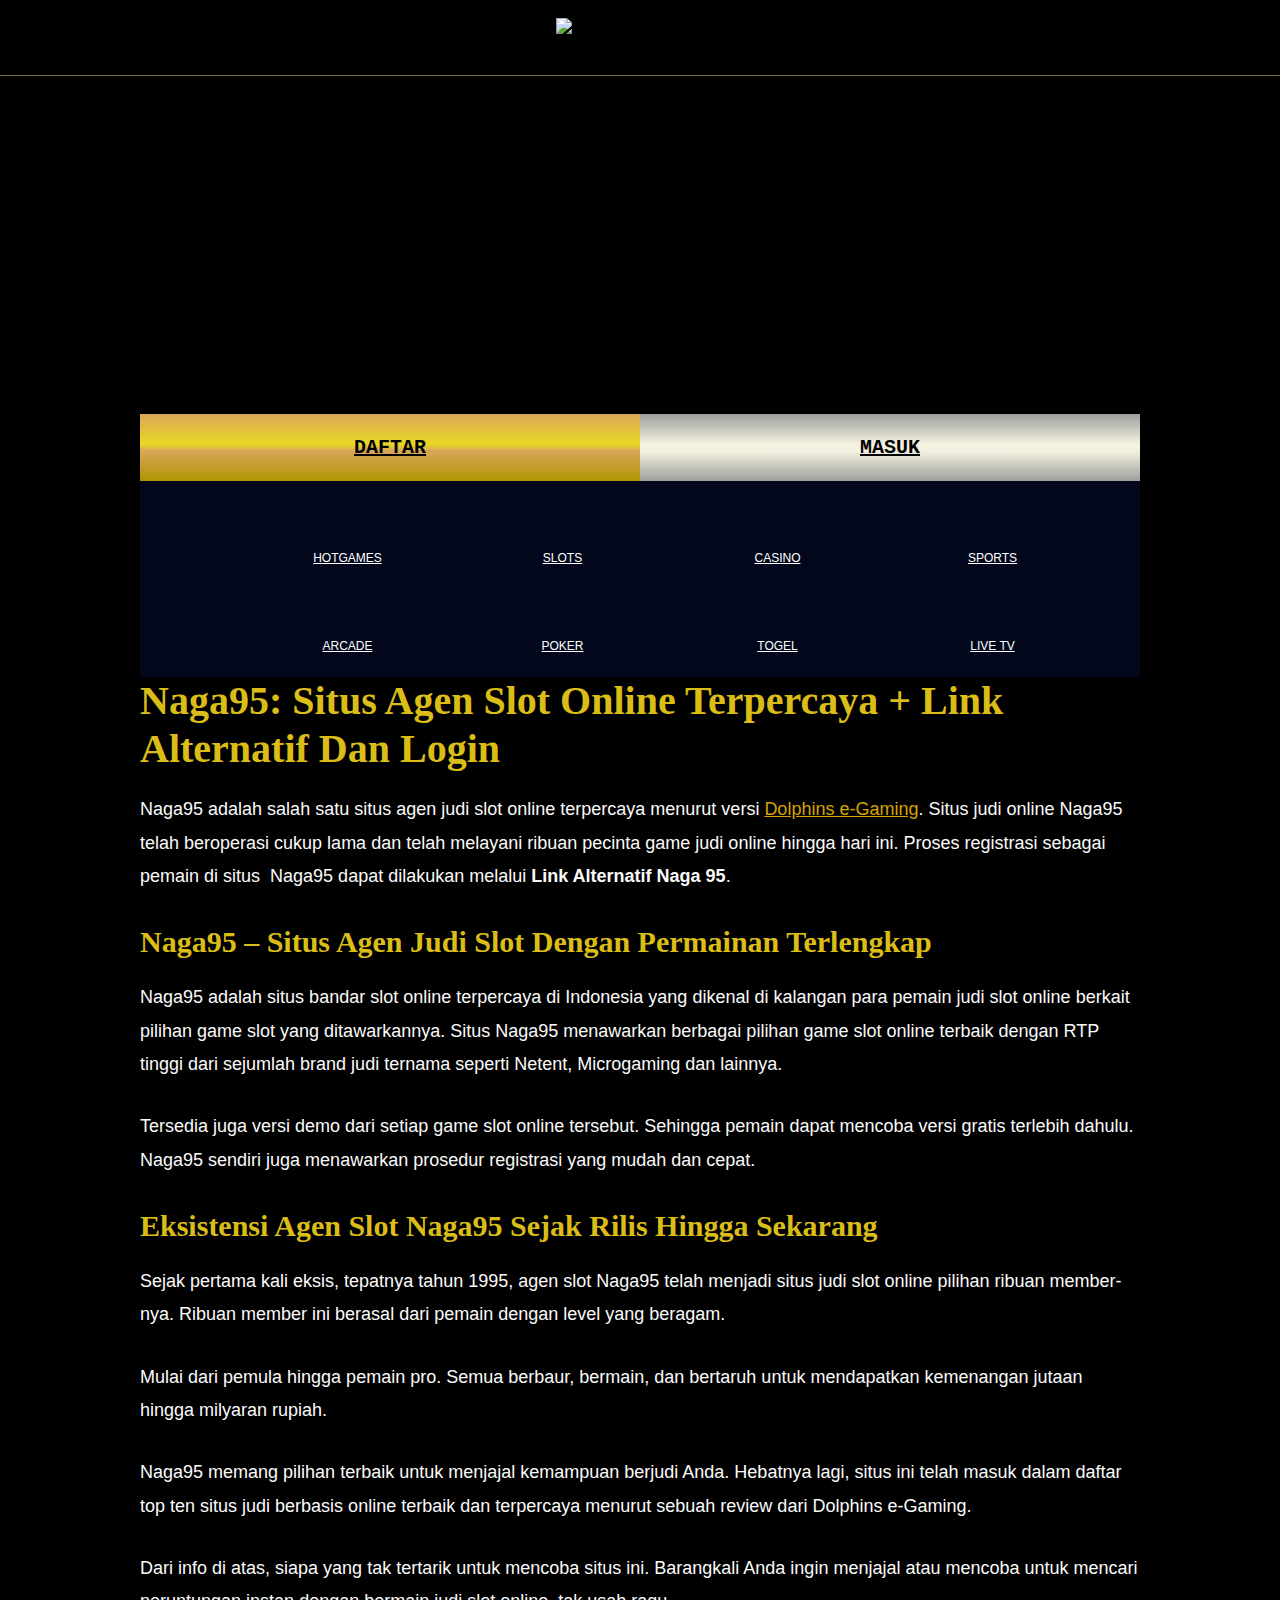
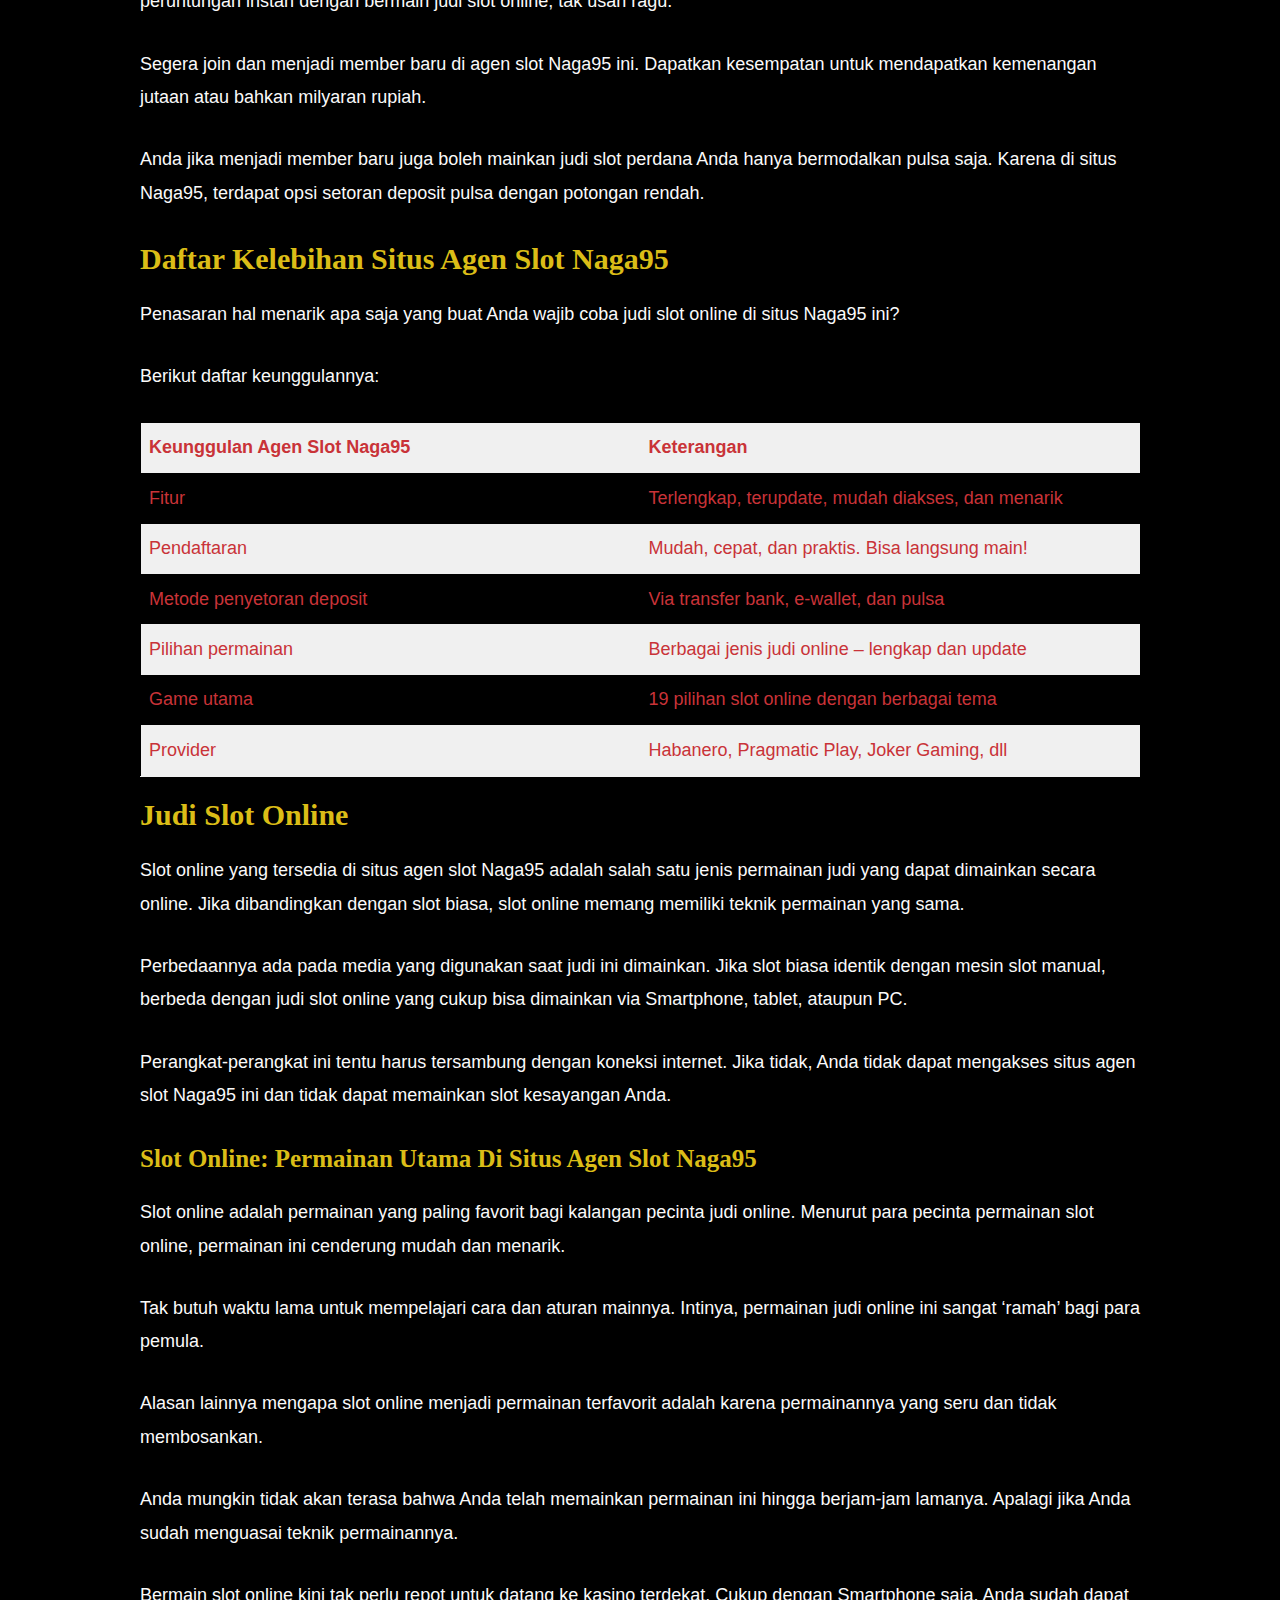
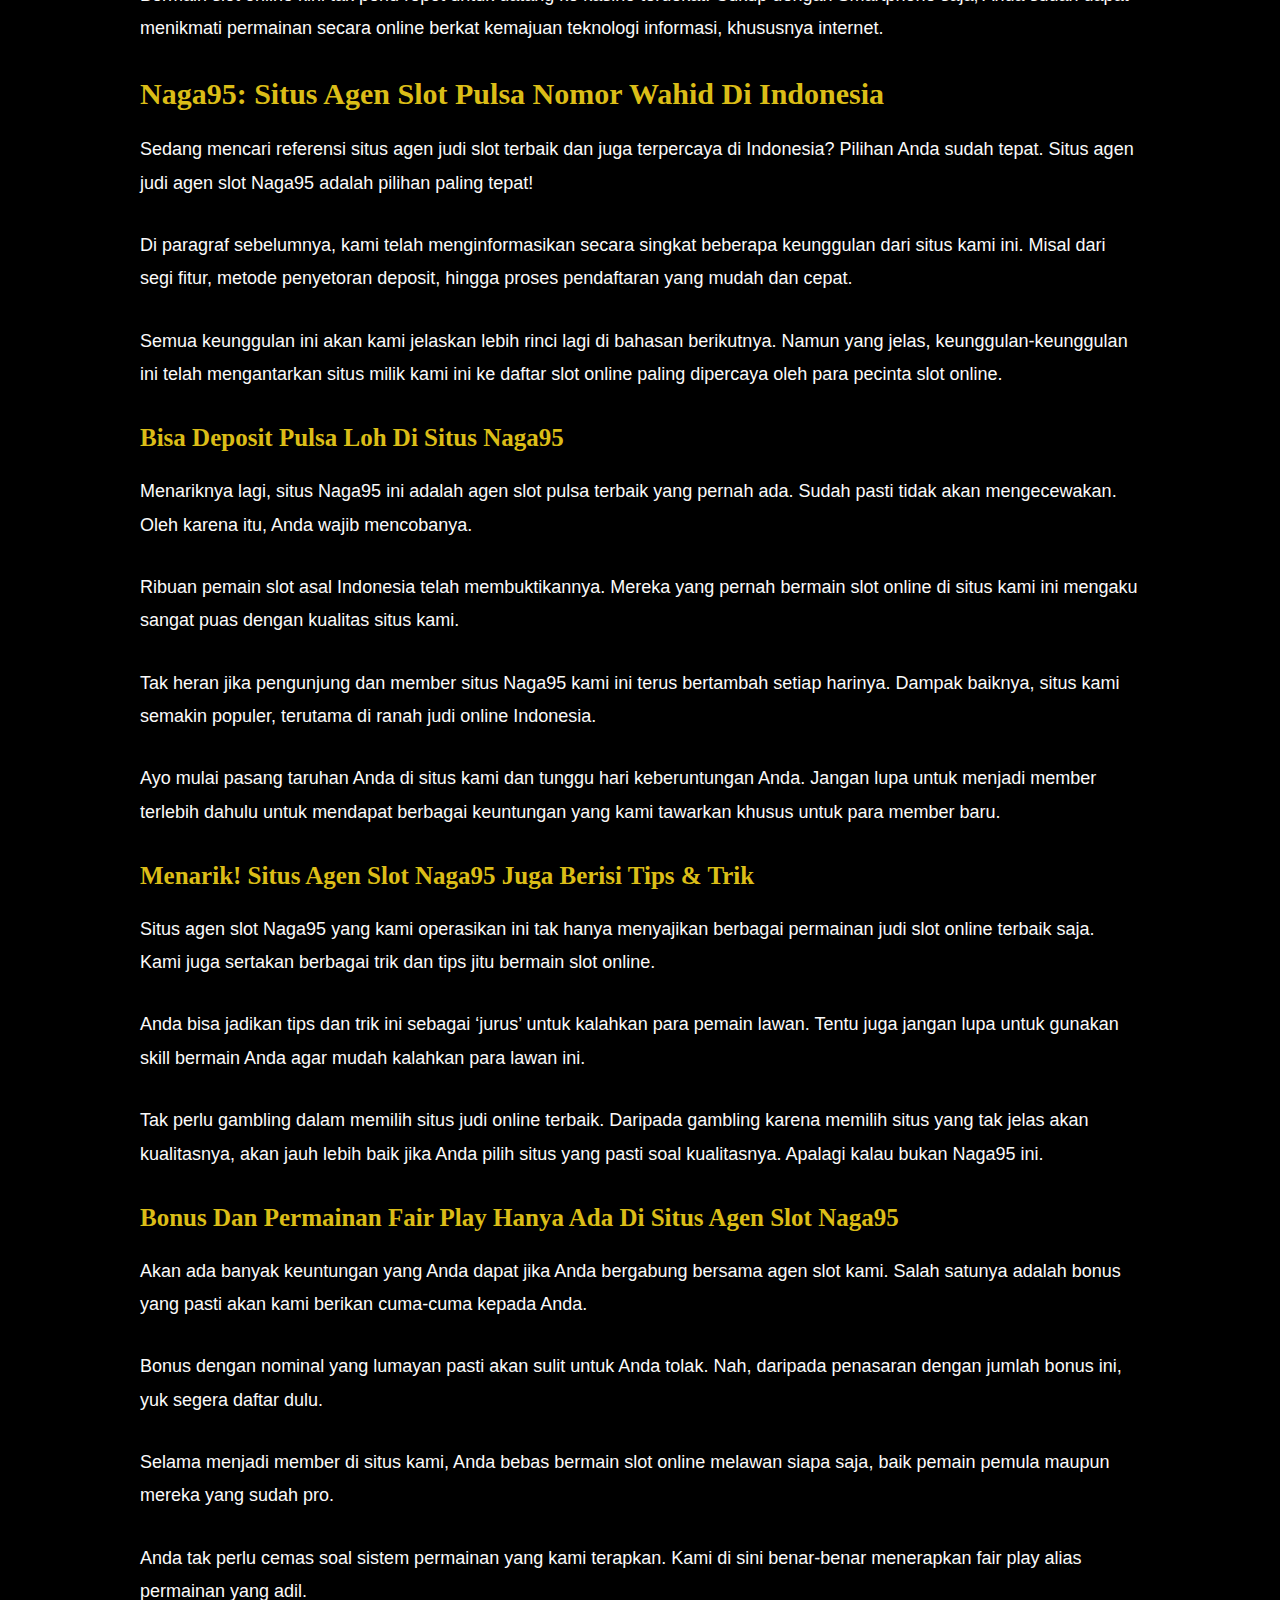
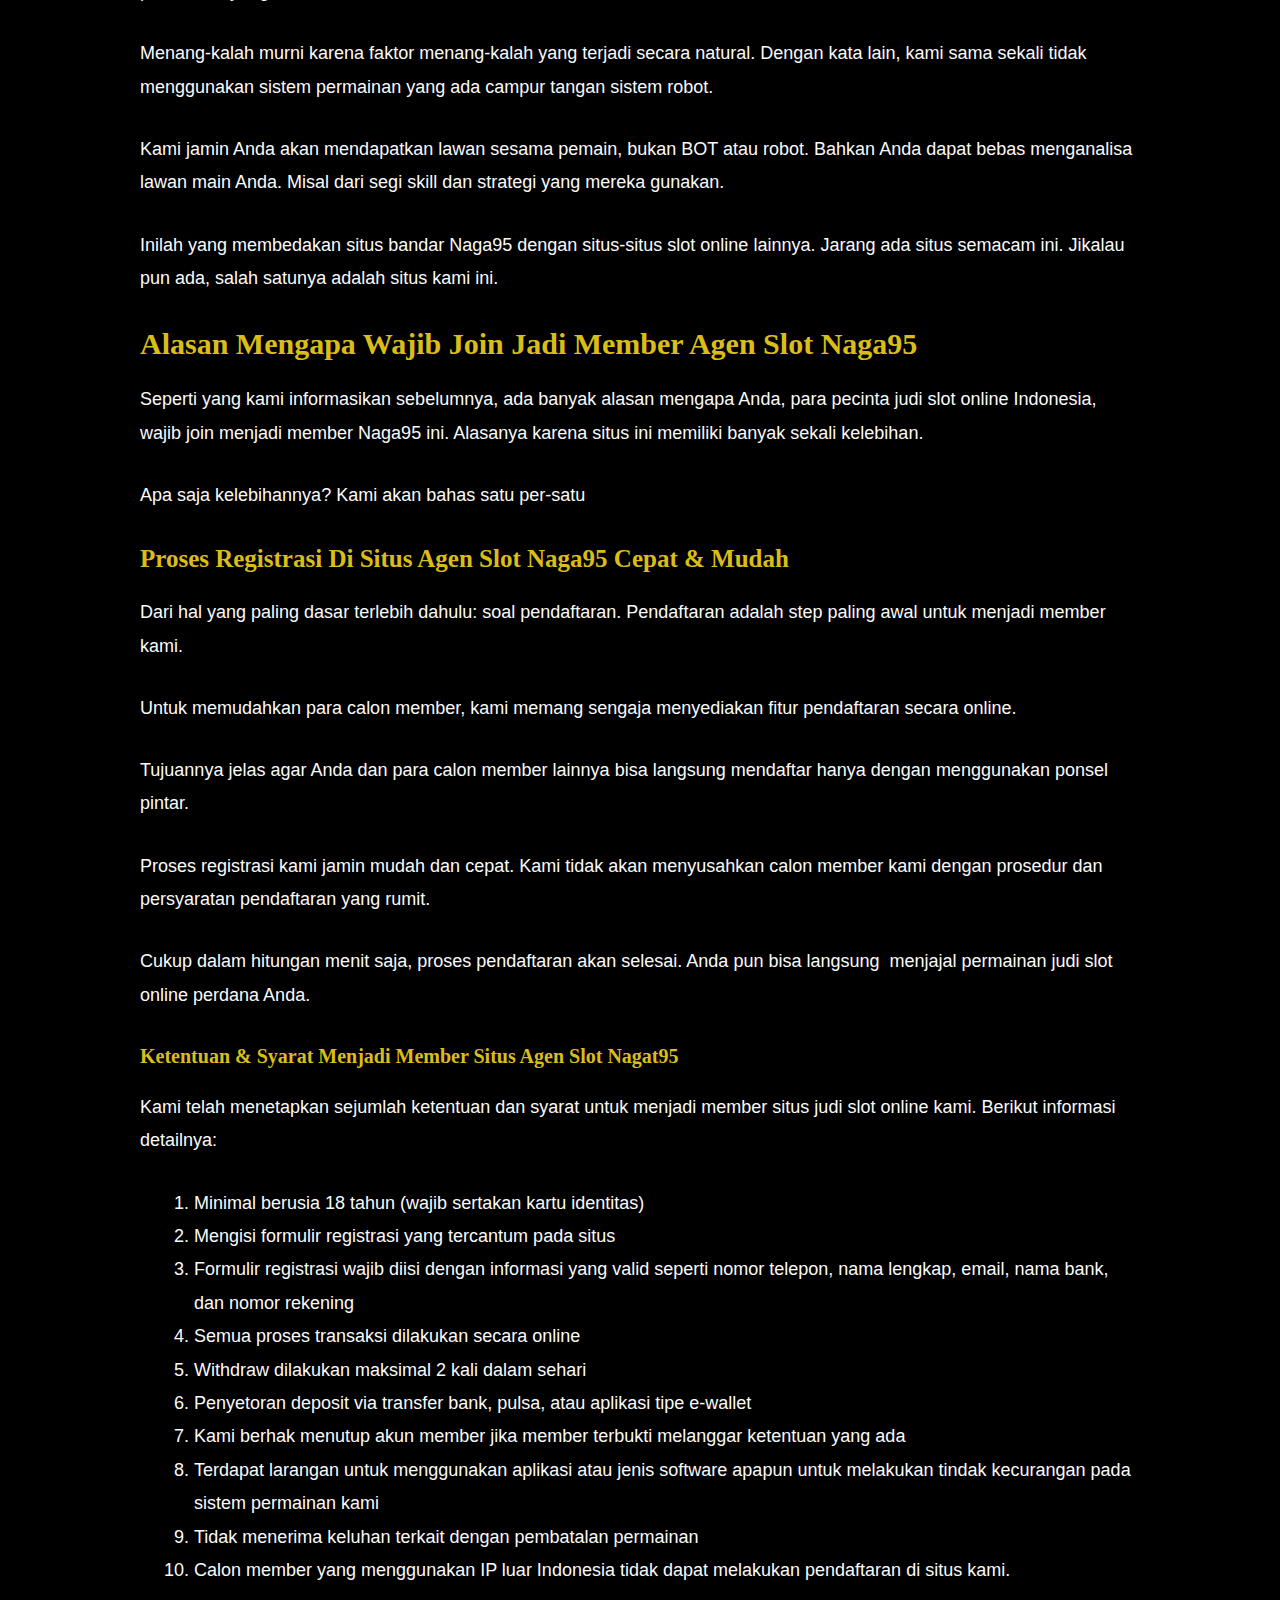
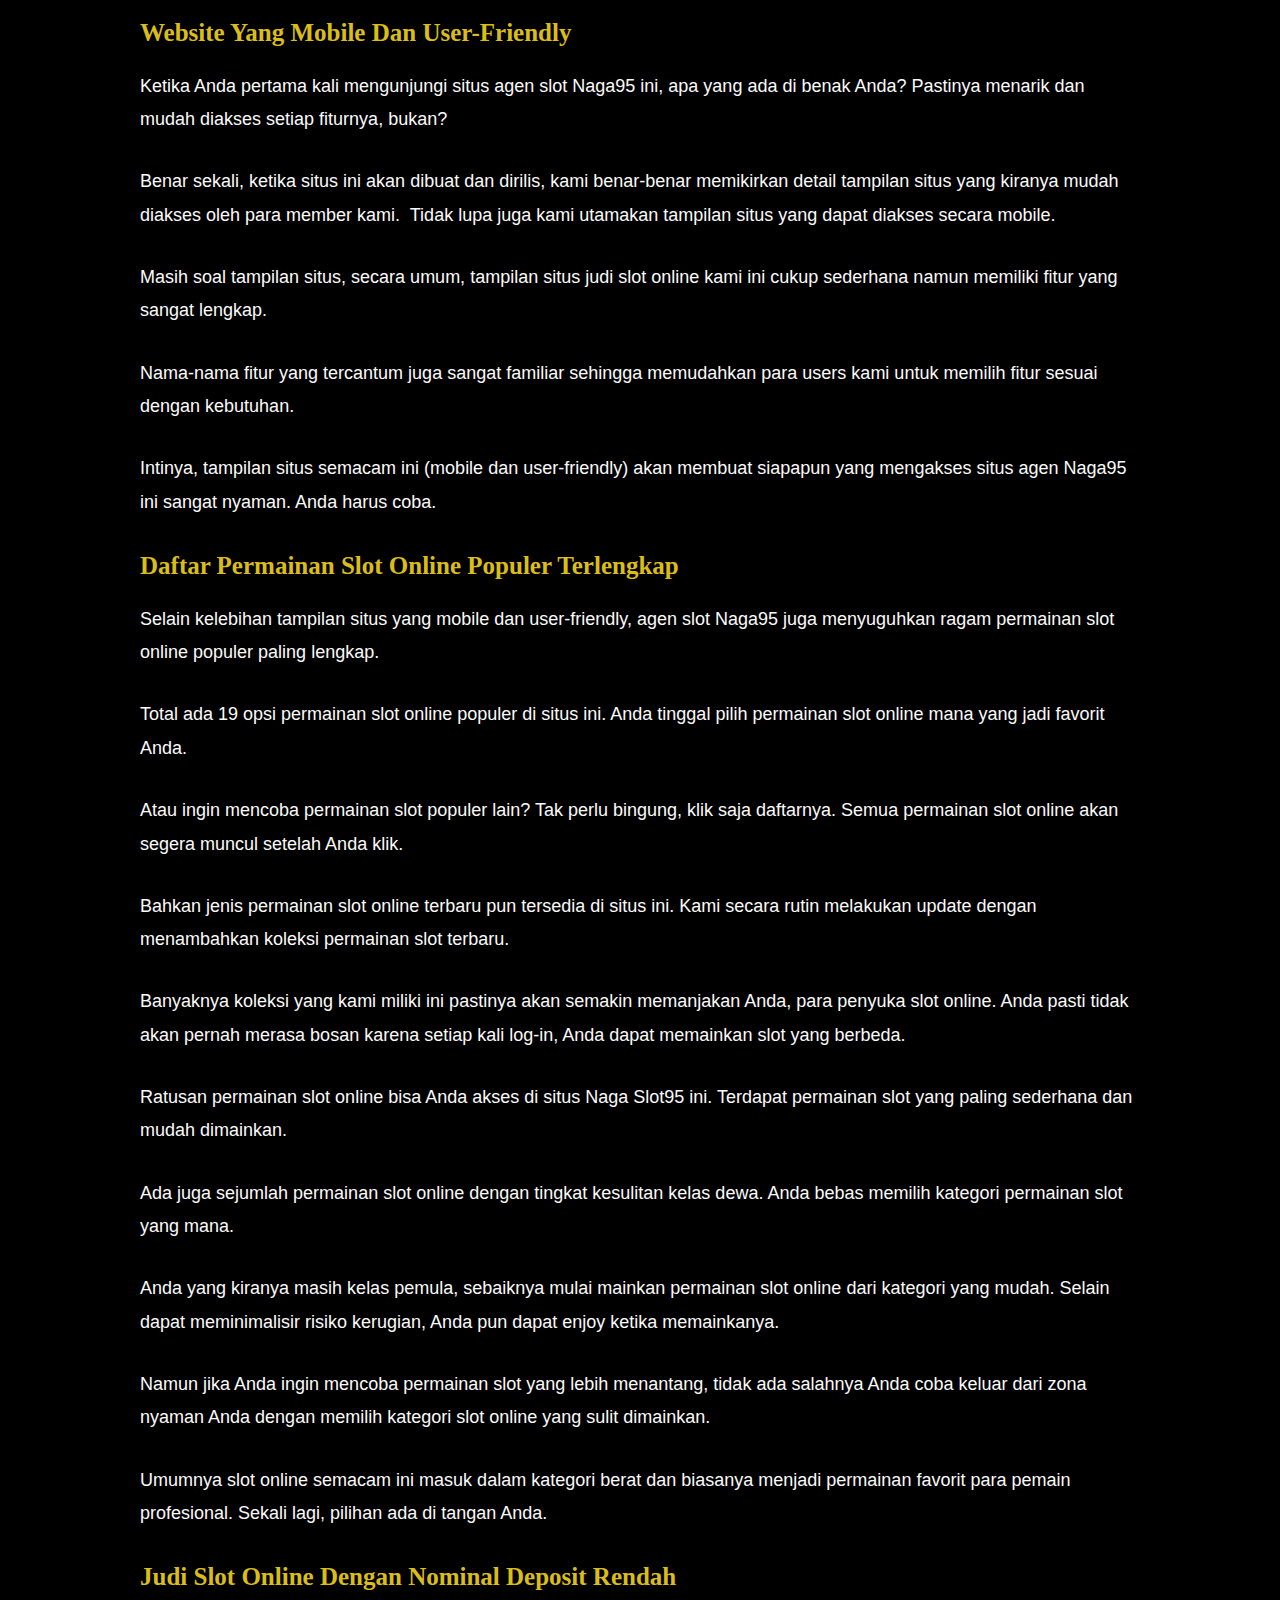
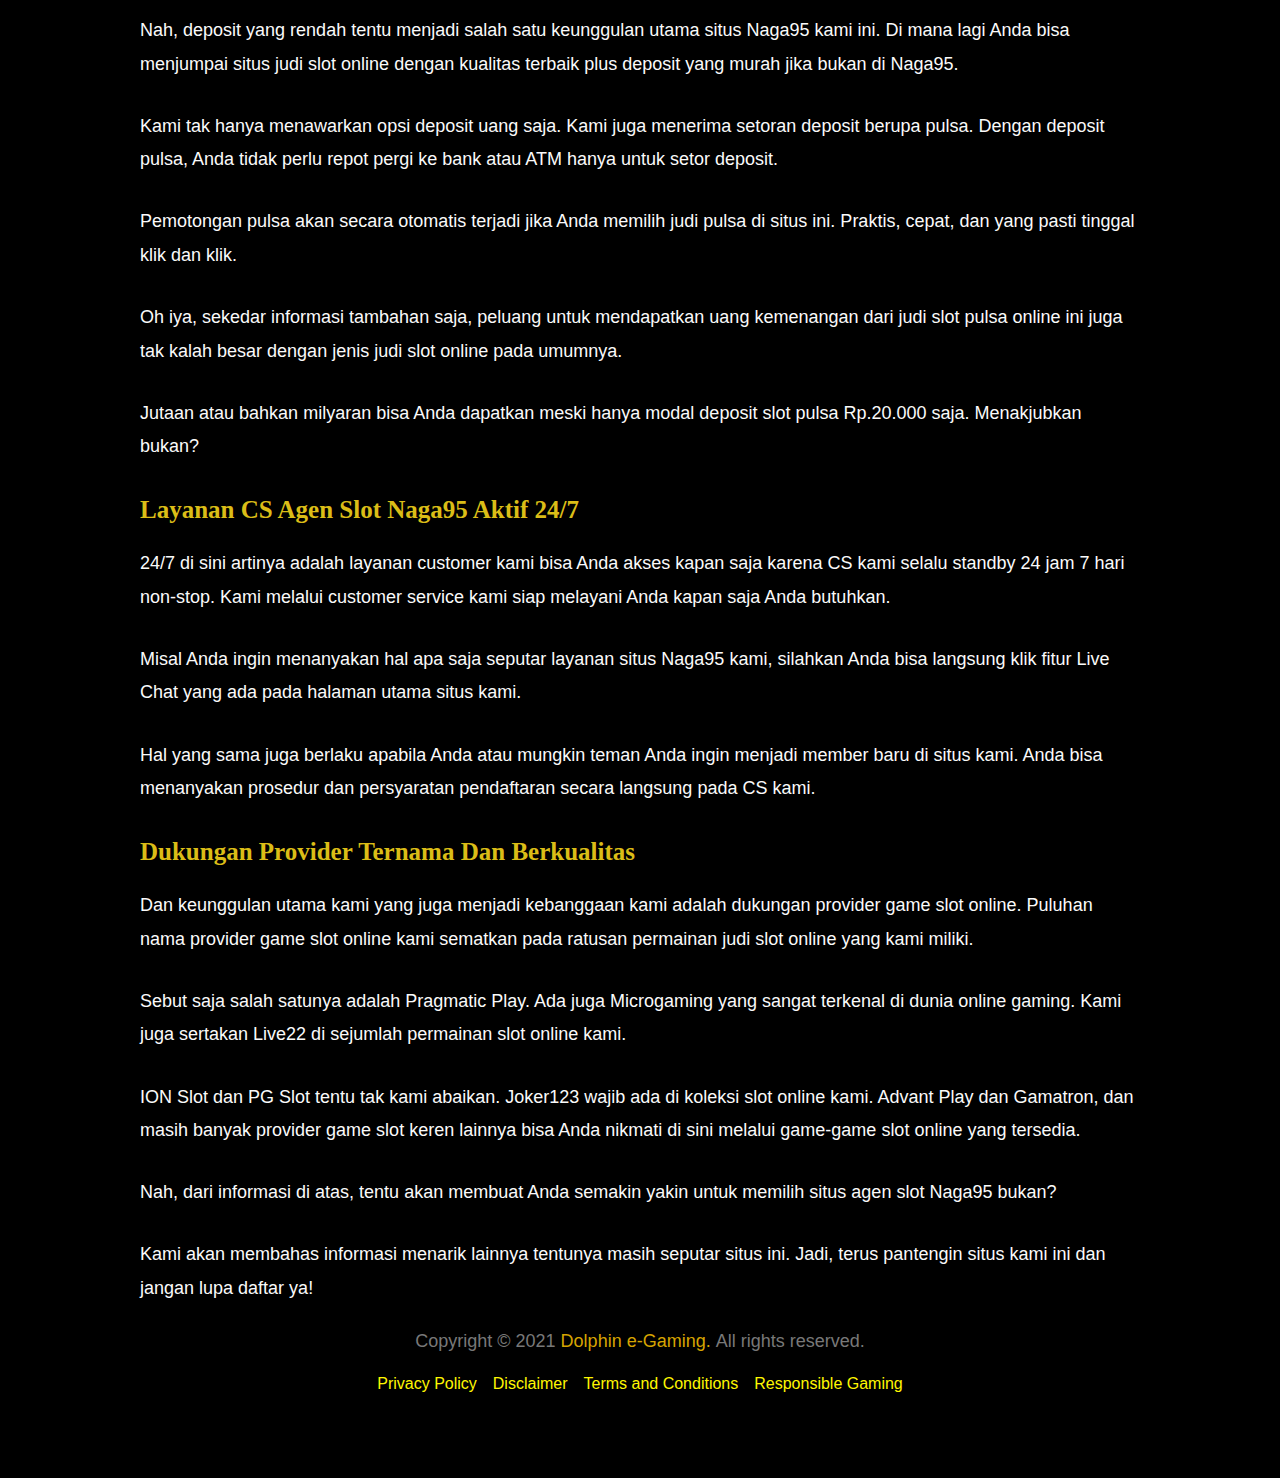
==== commit 501f3a81: "3" ====
--- a/index.html
+++ b/index.html
@@ -4,49 +4,48 @@
 <meta charset="UTF-8">
 <meta name="viewport" content="width=device-width">
 <link rel="preconnect" href="https://cdn.ampproject.org/">
-<style amp-runtime="" i-amphtml-version="012111242025001">html{overflow-x:hidden!important}html.i-amphtml-fie{height:100%!important;width:100%!important}html:not([amp4ads]),html:not([amp4ads]) body{height:auto!important}html:not([amp4ads]) body{margin:0!important}body{-webkit-text-size-adjust:100%;-moz-text-size-adjust:100%;-ms-text-size-adjust:100%;text-size-adjust:100%}html.i-amphtml-singledoc.i-amphtml-embedded{-ms-touch-action:pan-y pinch-zoom;touch-action:pan-y pinch-zoom}html.i-amphtml-fie>body,html.i-amphtml-singledoc>body{overflow:visible!important}html.i-amphtml-fie:not(.i-amphtml-inabox)>body,html.i-amphtml-singledoc:not(.i-amphtml-inabox)>body{position:relative!important}html.i-amphtml-ios-embed-legacy>body{overflow-x:hidden!important;overflow-y:auto!important;position:absolute!important}html.i-amphtml-ios-embed{overflow-y:auto!important;position:static}#i-amphtml-wrapper{overflow-x:hidden!important;overflow-y:auto!important;position:absolute!important;top:0!important;left:0!important;right:0!important;bottom:0!important;margin:0!important;display:block!important}html.i-amphtml-ios-embed.i-amphtml-ios-overscroll,html.i-amphtml-ios-embed.i-amphtml-ios-overscroll>#i-amphtml-wrapper{-webkit-overflow-scrolling:touch!important}#i-amphtml-wrapper>body{position:relative!important;border-top:1px solid transparent!important}#i-amphtml-wrapper+body{visibility:visible}#i-amphtml-wrapper+body .i-amphtml-lightbox-element,#i-amphtml-wrapper+body[i-amphtml-lightbox]{visibility:hidden}#i-amphtml-wrapper+body[i-amphtml-lightbox] .i-amphtml-lightbox-element{visibility:visible}#i-amphtml-wrapper.i-amphtml-scroll-disabled,.i-amphtml-scroll-disabled{overflow-x:hidden!important;overflow-y:hidden!important}amp-instagram{padding:54px 0px 0px!important;background-color:#fff}amp-iframe iframe{box-sizing:border-box!important}[amp-access][amp-access-hide]{display:none}[subscriptions-dialog],body:not(.i-amphtml-subs-ready) [subscriptions-action],body:not(.i-amphtml-subs-ready) [subscriptions-section]{display:none!important}amp-experiment,amp-live-list>[update]{display:none}amp-list[resizable-children]>.i-amphtml-loading-container.amp-hidden{display:none!important}amp-list [fetch-error],amp-list[load-more] [load-more-button],amp-list[load-more] [load-more-end],amp-list[load-more] [load-more-failed],amp-list[load-more] [load-more-loading]{display:none}amp-list[diffable] div[role=list]{display:block}amp-story-page,amp-story[standalone]{min-height:1px!important;display:block!important;height:100%!important;margin:0!important;padding:0!important;overflow:hidden!important;width:100%!important}amp-story[standalone]{background-color:#000!important;position:relative!important}amp-story-page{background-color:#757575}amp-story .amp-active>div,amp-story .i-amphtml-loader-background{display:none!important}amp-story-page:not(:first-of-type):not([distance]):not([active]){transform:translateY(1000vh)!important}amp-autocomplete{position:relative!important;display:inline-block!important}amp-autocomplete>input,amp-autocomplete>textarea{padding:0.5rem;border:1px solid rgba(0,0,0,0.33)}.i-amphtml-autocomplete-results,amp-autocomplete>input,amp-autocomplete>textarea{font-size:1rem;line-height:1.5rem}[amp-fx^=fly-in]{visibility:hidden}amp-script[nodom],amp-script[sandboxed]{position:fixed!important;top:0!important;width:1px!important;height:1px!important;overflow:hidden!important;visibility:hidden}
+<style amp-runtime="" i-amphtml-version="012112032204000">html{overflow-x:hidden!important}html.i-amphtml-fie{height:100%!important;width:100%!important}html:not([amp4ads]),html:not([amp4ads]) body{height:auto!important}html:not([amp4ads]) body{margin:0!important}body{-webkit-text-size-adjust:100%;-moz-text-size-adjust:100%;-ms-text-size-adjust:100%;text-size-adjust:100%}html.i-amphtml-singledoc.i-amphtml-embedded{-ms-touch-action:pan-y pinch-zoom;touch-action:pan-y pinch-zoom}html.i-amphtml-fie>body,html.i-amphtml-singledoc>body{overflow:visible!important}html.i-amphtml-fie:not(.i-amphtml-inabox)>body,html.i-amphtml-singledoc:not(.i-amphtml-inabox)>body{position:relative!important}html.i-amphtml-ios-embed-legacy>body{overflow-x:hidden!important;overflow-y:auto!important;position:absolute!important}html.i-amphtml-ios-embed{overflow-y:auto!important;position:static}#i-amphtml-wrapper{overflow-x:hidden!important;overflow-y:auto!important;position:absolute!important;top:0!important;left:0!important;right:0!important;bottom:0!important;margin:0!important;display:block!important}html.i-amphtml-ios-embed.i-amphtml-ios-overscroll,html.i-amphtml-ios-embed.i-amphtml-ios-overscroll>#i-amphtml-wrapper{-webkit-overflow-scrolling:touch!important}#i-amphtml-wrapper>body{position:relative!important;border-top:1px solid transparent!important}#i-amphtml-wrapper+body{visibility:visible}#i-amphtml-wrapper+body .i-amphtml-lightbox-element,#i-amphtml-wrapper+body[i-amphtml-lightbox]{visibility:hidden}#i-amphtml-wrapper+body[i-amphtml-lightbox] .i-amphtml-lightbox-element{visibility:visible}#i-amphtml-wrapper.i-amphtml-scroll-disabled,.i-amphtml-scroll-disabled{overflow-x:hidden!important;overflow-y:hidden!important}amp-instagram{padding:54px 0px 0px!important;background-color:#fff}amp-iframe iframe{box-sizing:border-box!important}[amp-access][amp-access-hide]{display:none}[subscriptions-dialog],body:not(.i-amphtml-subs-ready) [subscriptions-action],body:not(.i-amphtml-subs-ready) [subscriptions-section]{display:none!important}amp-experiment,amp-live-list>[update]{display:none}amp-list[resizable-children]>.i-amphtml-loading-container.amp-hidden{display:none!important}amp-list [fetch-error],amp-list[load-more] [load-more-button],amp-list[load-more] [load-more-end],amp-list[load-more] [load-more-failed],amp-list[load-more] [load-more-loading]{display:none}amp-list[diffable] div[role=list]{display:block}amp-story-page,amp-story[standalone]{min-height:1px!important;display:block!important;height:100%!important;margin:0!important;padding:0!important;overflow:hidden!important;width:100%!important}amp-story[standalone]{background-color:#000!important;position:relative!important}amp-story-page{background-color:#757575}amp-story .amp-active>div,amp-story .i-amphtml-loader-background{display:none!important}amp-story-page:not(:first-of-type):not([distance]):not([active]){transform:translateY(1000vh)!important}amp-autocomplete{position:relative!important;display:inline-block!important}amp-autocomplete>input,amp-autocomplete>textarea{padding:0.5rem;border:1px solid rgba(0,0,0,0.33)}.i-amphtml-autocomplete-results,amp-autocomplete>input,amp-autocomplete>textarea{font-size:1rem;line-height:1.5rem}[amp-fx^=fly-in]{visibility:hidden}amp-script[nodom],amp-script[sandboxed]{position:fixed!important;top:0!important;width:1px!important;height:1px!important;overflow:hidden!important;visibility:hidden}
 /*# sourceURL=/css/ampdoc.css*/[hidden]{display:none!important}.i-amphtml-element{display:inline-block}.i-amphtml-blurry-placeholder{transition:opacity 0.3s cubic-bezier(0.0,0.0,0.2,1)!important;pointer-events:none}[layout=nodisplay]:not(.i-amphtml-element){display:none!important}.i-amphtml-layout-fixed,[layout=fixed][width][height]:not(.i-amphtml-layout-fixed){display:inline-block;position:relative}.i-amphtml-layout-responsive,[layout=responsive][width][height]:not(.i-amphtml-layout-responsive),[width][height][heights]:not([layout]):not(.i-amphtml-layout-responsive),[width][height][sizes]:not(img):not([layout]):not(.i-amphtml-layout-responsive){display:block;position:relative}.i-amphtml-layout-intrinsic,[layout=intrinsic][width][height]:not(.i-amphtml-layout-intrinsic){display:inline-block;position:relative;max-width:100%}.i-amphtml-layout-intrinsic .i-amphtml-sizer{max-width:100%}.i-amphtml-intrinsic-sizer{max-width:100%;display:block!important}.i-amphtml-layout-container,.i-amphtml-layout-fixed-height,[layout=container],[layout=fixed-height][height]:not(.i-amphtml-layout-fixed-height){display:block;position:relative}.i-amphtml-layout-fill,.i-amphtml-layout-fill.i-amphtml-notbuilt,[layout=fill]:not(.i-amphtml-layout-fill),body noscript>*{display:block;overflow:hidden!important;position:absolute;top:0;left:0;bottom:0;right:0}body noscript>*{position:absolute!important;width:100%;height:100%;z-index:2}body noscript{display:inline!important}.i-amphtml-layout-flex-item,[layout=flex-item]:not(.i-amphtml-layout-flex-item){display:block;position:relative;-ms-flex:1 1 auto;flex:1 1 auto}.i-amphtml-layout-fluid{position:relative}.i-amphtml-layout-size-defined{overflow:hidden!important}.i-amphtml-layout-awaiting-size{position:absolute!important;top:auto!important;bottom:auto!important}i-amphtml-sizer{display:block!important}@supports (aspect-ratio:1/1){i-amphtml-sizer.i-amphtml-disable-ar{display:none!important}}.i-amphtml-blurry-placeholder,.i-amphtml-fill-content{display:block;height:0;max-height:100%;max-width:100%;min-height:100%;min-width:100%;width:0;margin:auto}.i-amphtml-layout-size-defined .i-amphtml-fill-content{position:absolute;top:0;left:0;bottom:0;right:0}.i-amphtml-replaced-content,.i-amphtml-screen-reader{padding:0!important;border:none!important}.i-amphtml-screen-reader{position:fixed!important;top:0px!important;left:0px!important;width:4px!important;height:4px!important;opacity:0!important;overflow:hidden!important;margin:0!important;display:block!important;visibility:visible!important}.i-amphtml-screen-reader~.i-amphtml-screen-reader{left:8px!important}.i-amphtml-screen-reader~.i-amphtml-screen-reader~.i-amphtml-screen-reader{left:12px!important}.i-amphtml-screen-reader~.i-amphtml-screen-reader~.i-amphtml-screen-reader~.i-amphtml-screen-reader{left:16px!important}.i-amphtml-unresolved{position:relative;overflow:hidden!important}.i-amphtml-select-disabled{-webkit-user-select:none!important;-ms-user-select:none!important;user-select:none!important}.i-amphtml-notbuilt,[layout]:not(.i-amphtml-element),[width][height][heights]:not([layout]):not(.i-amphtml-element),[width][height][sizes]:not(img):not([layout]):not(.i-amphtml-element){position:relative;overflow:hidden!important;color:transparent!important}.i-amphtml-notbuilt:not(.i-amphtml-layout-container)>*,[layout]:not([layout=container]):not(.i-amphtml-element)>*,[width][height][heights]:not([layout]):not(.i-amphtml-element)>*,[width][height][sizes]:not([layout]):not(.i-amphtml-element)>*{display:none}amp-img:not(.i-amphtml-element)[i-amphtml-ssr]>img.i-amphtml-fill-content{display:block}.i-amphtml-notbuilt:not(.i-amphtml-layout-container),[layout]:not([layout=container]):not(.i-amphtml-element),[width][height][heights]:not([layout]):not(.i-amphtml-element),[width][height][sizes]:not(img):not([layout]):not(.i-amphtml-element){color:transparent!important;line-height:0!important}.i-amphtml-ghost{visibility:hidden!important}.i-amphtml-element>[placeholder],[layout]:not(.i-amphtml-element)>[placeholder],[width][height][heights]:not([layout]):not(.i-amphtml-element)>[placeholder],[width][height][sizes]:not([layout]):not(.i-amphtml-element)>[placeholder]{display:block;line-height:normal}.i-amphtml-element>[placeholder].amp-hidden,.i-amphtml-element>[placeholder].hidden{visibility:hidden}.i-amphtml-element:not(.amp-notsupported)>[fallback],.i-amphtml-layout-container>[placeholder].amp-hidden,.i-amphtml-layout-container>[placeholder].hidden{display:none}.i-amphtml-layout-size-defined>[fallback],.i-amphtml-layout-size-defined>[placeholder]{position:absolute!important;top:0!important;left:0!important;right:0!important;bottom:0!important;z-index:1}amp-img[i-amphtml-ssr]:not(.i-amphtml-element)>[placeholder]{z-index:auto}.i-amphtml-notbuilt>[placeholder]{display:block!important}.i-amphtml-hidden-by-media-query{display:none!important}.i-amphtml-element-error{background:red!important;color:#fff!important;position:relative!important}.i-amphtml-element-error:before{content:attr(error-message)}i-amp-scroll-container,i-amphtml-scroll-container{position:absolute;top:0;left:0;right:0;bottom:0;display:block}i-amp-scroll-container.amp-active,i-amphtml-scroll-container.amp-active{overflow:auto;-webkit-overflow-scrolling:touch}.i-amphtml-loading-container{display:block!important;pointer-events:none;z-index:1}.i-amphtml-notbuilt>.i-amphtml-loading-container{display:block!important}.i-amphtml-loading-container.amp-hidden{visibility:hidden}.i-amphtml-element>[overflow]{cursor:pointer;position:relative;z-index:2;visibility:hidden;display:initial;line-height:normal}.i-amphtml-layout-size-defined>[overflow]{position:absolute}.i-amphtml-element>[overflow].amp-visible{visibility:visible}template{display:none!important}.amp-border-box,.amp-border-box *,.amp-border-box :after,.amp-border-box :before{box-sizing:border-box}amp-pixel{display:none!important}amp-analytics,amp-auto-ads,amp-story-auto-ads{position:fixed!important;top:0!important;width:1px!important;height:1px!important;overflow:hidden!important;visibility:hidden}html.i-amphtml-fie>amp-analytics{position:initial!important}[visible-when-invalid]:not(.visible),form [submit-error],form [submit-success],form [submitting]{display:none}amp-accordion{display:block!important}@media (min-width:1px){:where(amp-accordion>section)>:first-child{margin:0;background-color:#efefef;padding-right:20px;border:1px solid #dfdfdf}:where(amp-accordion>section)>:last-child{margin:0}}amp-accordion>section{float:none!important}amp-accordion>section>*{float:none!important;display:block!important;overflow:hidden!important;position:relative!important}amp-accordion,amp-accordion>section{margin:0}amp-accordion:not(.i-amphtml-built)>section>:last-child{display:none!important}amp-accordion:not(.i-amphtml-built)>section[expanded]>:last-child{display:block!important}
 /*# sourceURL=/css/ampshared.css*/</style>
 <meta name="amp-to-amp-navigation" content="AMP-Redirect-To; AMP.navigateTo">
-<meta name="description" content="Slot95 adalah bandar judi slot online terpercaya yang menyediakan berbagai jenis permainan berkualitas. Setidaknya, terdapat daftar 19 permainan">
+<meta name="description" content="Naga95 adalah salah satu situs agen judi slot online terpercaya menurut versi Dolphins e-Gaming. Situs judi online Naga95 telah beroperasi cukup lama dan">
 <meta name="robots" content="index, follow, max-snippet:-1, max-video-preview:-1, max-image-preview:large">
 <meta property="og:locale" content="en_US">
 <meta property="og:type" content="website">
-<meta property="og:title" content="Slot95 : Daftar 19 Permainan Situs Slot Online Terpercaya - Dolphin E-Gaming">
-<meta property="og:description" content="Slot95 adalah bandar judi slot online terpercaya yang menyediakan berbagai jenis permainan berkualitas. Setidaknya, terdapat daftar 19 permainan">
+<meta property="og:title" content="Naga95: Situs Agen Slot Online Terpercaya + Link Alternatif Dan Login">
+<meta property="og:description" content="Naga95 adalah salah satu situs agen judi slot online terpercaya menurut versi Dolphins e-Gaming. Situs judi online Naga95 telah beroperasi cukup lama dan">
 <meta property="og:url" content="https://e-cdn.netlify.app/">
 <meta property="og:site_name" content="Dolphin E-Gaming">
-<meta property="og:updated_time" content="2021-12-13T13:55:59+07:00">
+<meta property="og:updated_time" content="2021-12-15T20:04:34+07:00">
 <meta name="twitter:card" content="summary_large_image">
-<meta name="twitter:title" content="Slot95 : Daftar 19 Permainan Situs Slot Online Terpercaya - Dolphin E-Gaming">
-<meta name="twitter:description" content="Slot95 adalah bandar judi slot online terpercaya yang menyediakan berbagai jenis permainan berkualitas. Setidaknya, terdapat daftar 19 permainan">
-<meta name="generator" content="WordPress 5.8.2">
+<meta name="twitter:title" content="Naga95: Situs Agen Slot Online Terpercaya + Link Alternatif Dan Login">
+<meta name="twitter:description" content="Naga95 adalah salah satu situs agen judi slot online terpercaya menurut versi Dolphins e-Gaming. Situs judi online Naga95 telah beroperasi cukup lama dan">
+
 <meta name="generator" content="AMP Plugin v2.1.4; mode=transitional">
 <meta name="msapplication-TileImage" content="https://e-cdn.netlify.app/wp-content/uploads/2021/12/cropped-icon-dolphins-180x180-1.png">
 <link rel="dns-prefetch" href="//s.w.org">
 <link rel="preload" href="https://e-cdn.netlify.app/wp-content/astra-local-fonts/merriweather/u-4n0qyriQwlOrhSvowK_l52_wFZWMf6.woff2" as="font" type="font/woff2" crossorigin>
-<link rel="preload" href="https://e-cdn.netlify.app/wp-content/astra-local-fonts/poly/MQpb-W6wKNitdLeKqg.woff2" as="font" type="font/woff2" crossorigin>
-<script async="" src="https://cdn.ampproject.org/v0.mjs" type="module" crossorigin="anonymous"></script><script async nomodule src="https://cdn.ampproject.org/v0.js" crossorigin="anonymous"></script><script src="https://cdn.ampproject.org/v0/amp-bind-0.1.mjs" async="" custom-element="amp-bind" type="module" crossorigin="anonymous"></script><script async nomodule src="https://cdn.ampproject.org/v0/amp-bind-0.1.js" crossorigin="anonymous" custom-element="amp-bind"></script><script async custom-element="amp-carousel" src="https://cdn.ampproject.org/v0/amp-carousel-0.1.mjs" type="module" crossorigin="anonymous"></script><script async nomodule src="https://cdn.ampproject.org/v0/amp-carousel-0.1.js" crossorigin="anonymous" custom-element="amp-carousel"></script><link rel="icon" href="https://e-cdn.netlify.app/wp-content/uploads/2021/12/cropped-icon-dolphins-180x180-1-150x150.png" sizes="32x32">
+<link rel="preload" href="https://e-cdn.netlify.app/wp-content/astra-local-fonts/roboto/KFOmCnqEu92Fr1Mu4mxK.woff2" as="font" type="font/woff2" crossorigin>
+<script async="" src="https://cdn.ampproject.org/v0.mjs" type="module" crossorigin="anonymous"></script><script async nomodule src="https://cdn.ampproject.org/v0.js" crossorigin="anonymous"></script><script src="https://cdn.ampproject.org/v0/amp-bind-0.1.mjs" async="" custom-element="amp-bind" type="module" crossorigin="anonymous"></script><script async nomodule src="https://cdn.ampproject.org/v0/amp-bind-0.1.js" crossorigin="anonymous" custom-element="amp-bind"></script><script async custom-element="amp-carousel" src="https://cdn.ampproject.org/v0/amp-carousel-0.1.mjs" type="module" crossorigin="anonymous"></script><script async nomodule src="https://cdn.ampproject.org/v0/amp-carousel-0.1.js" crossorigin="anonymous" custom-element="amp-carousel"></script><script src="https://cdn.ampproject.org/v0/amp-lightbox-gallery-0.1.mjs" async="" custom-element="amp-lightbox-gallery" type="module" crossorigin="anonymous"></script><script async nomodule src="https://cdn.ampproject.org/v0/amp-lightbox-gallery-0.1.js" crossorigin="anonymous" custom-element="amp-lightbox-gallery"></script><link rel="icon" href="https://e-cdn.netlify.app/wp-content/uploads/2021/12/cropped-icon-dolphins-180x180-1-150x150.png" sizes="32x32">
 <link rel="icon" href="https://e-cdn.netlify.app/wp-content/uploads/2021/12/cropped-icon-dolphins-180x180-1.png" sizes="192x192">
-<style amp-custom="">.amp-wp-enforced-sizes{-o-object-fit:contain;object-fit:contain}amp-img img,amp-img noscript{image-rendering:inherit;-o-object-fit:inherit;object-fit:inherit;-o-object-position:inherit;object-position:inherit}body,figure,h1,h2,h3,html,li,ol,p,ul{border:0;font-size:100%;font-style:inherit;font-weight:inherit;margin:0;outline:0;padding:0;vertical-align:baseline}html{-webkit-text-size-adjust:100%;-ms-text-size-adjust:100%}body{margin:0}main,nav{display:block}a{background-color:transparent}a:active{outline:0}a,a:focus,a:hover,a:visited{text-decoration:none}strong{font-weight:700}amp-img{border:0}svg:not(:root){overflow:hidden}figure{margin:0}button{color:inherit;font:inherit;margin:0}button{overflow:visible}button{text-transform:none}button{-webkit-appearance:button;cursor:pointer}button[disabled]{cursor:default}button::-moz-focus-inner{border:0;padding:0}table{border-collapse:collapse;border-spacing:0}td,th{padding:0}.ast-container{max-width:100%}.ast-container{margin-left:auto;margin-right:auto;padding-left:20px;padding-right:20px}h1,h2,h3{clear:both}.entry-content h1,h1{color:#808285;font-size:2em;line-height:1.2}.entry-content h2,h2{color:#808285;font-size:1.7em;line-height:1.3}.entry-content h3,h3{color:#808285;font-size:1.5em;line-height:1.4}html{box-sizing:border-box}*,:after,:before{box-sizing:inherit}body{color:#808285;background:#fff;font-style:normal}ol,ul{margin:0 0 1.5em 3em}ul{list-style:disc}ol{list-style:decimal}li>ol,li>ul{margin-bottom:0;margin-left:1.5em}strong{font-weight:700}em{font-style:italic}amp-img{height:auto;max-width:100%}button{color:#808285;font-weight:400;font-size:100%;margin:0;vertical-align:baseline}button{line-height:normal}table,td,th{border:1px solid rgba(0,0,0,.1)}table{border-collapse:separate;border-spacing:0;border-width:1px 0 0 1px;margin:0 0 1.5em;width:100%}th{font-weight:700}td,th{padding:8px;border-width:0 1px 1px 0}button{border:1px solid;border-color:#eaeaea;border-radius:2px;background:#e6e6e6;padding:.6em 1em .4em;color:#fff}button:focus,button:hover{color:#fff;border-color:#eaeaea}button:active,button:focus{border-color:#eaeaea;outline:0}a{color:#4169e1}a:focus,a:hover{color:#191970}a:focus{outline:thin dotted}a:hover{outline:0}.screen-reader-text{border:0;clip:rect(1px,1px,1px,1px);height:1px;margin:-1px;overflow:hidden;padding:0;position:absolute;width:1px}:root:not(#_):not(#_):not(#_):not(#_):not(#_):not(#_):not(#_) .screen-reader-text{word-wrap:normal}.screen-reader-text:focus{background-color:#f1f1f1;border-radius:2px;box-shadow:0 0 2px 2px rgba(0,0,0,.6);color:#21759b;display:block;font-size:12.25px;font-size:.875rem;height:auto;left:5px;line-height:normal;padding:15px 23px 14px;text-decoration:none;top:5px;width:auto;z-index:100000}:root:not(#_):not(#_):not(#_):not(#_):not(#_):not(#_):not(#_) .screen-reader-text:focus{clip:auto}::selection{color:#fff;background:#0274be}body{-webkit-font-smoothing:antialiased;-moz-osx-font-smoothing:grayscale}body:not(.logged-in){position:relative}#page{position:relative}a,a:focus{text-decoration:none}.site-footer a *,.site-header a *,a{transition:all .2s linear}amp-img{vertical-align:middle}.entry-content h1,.entry-content h2,.entry-content h3{margin-bottom:20px}p{margin-bottom:1.75em}.site-title{font-weight:400}.site-title{margin-bottom:0}.site-title a,.site-title:focus a,.site-title:hover a{transition:all .2s linear}.site-title a,.site-title a:focus,.site-title a:hover,.site-title a:visited{color:#222}.site .skip-link{background-color:#f1f1f1;box-shadow:0 0 1px 1px rgba(0,0,0,.2);color:#21759b;display:block;font-family:Montserrat,"Helvetica Neue",sans-serif;font-size:14px;font-weight:700;left:-9999em;outline:0;padding:15px 23px 14px;text-decoration:none;text-transform:none;top:-9999em}.site .skip-link:focus{clip:auto;height:auto;left:6px;top:7px;width:auto;z-index:100000;outline:thin dotted}body,button{line-height:1.8571428571429}.site-title a{line-height:1.2}body{background-color:#fff}#page{display:block}#primary{width:100%}#primary{margin:4em 0}.main-navigation{height:100%;-js-display:inline-flex;display:inline-flex}.main-navigation ul{list-style:none;margin:0;padding-left:0;position:relative}.main-header-menu .menu-link,.main-header-menu>a{text-decoration:none;padding:0 1em;display:inline-block;transition:all .2s linear}.main-header-menu .menu-item{position:relative}.header-main-layout-1 .ast-main-header-bar-alignment{margin-left:auto}.site-navigation{height:100%}.site-header .menu-link *{transition:none}.entry-content>:last-child{margin-bottom:0}body{overflow-x:hidden}.ast-builder-grid-row{display:grid;grid-template-columns:auto auto;align-items:center;grid-column-gap:20px;overflow-wrap:anywhere}.ast-builder-grid-row>.site-header-section{flex-wrap:nowrap}.ast-builder-footer-grid-columns{grid-column-gap:50px}.ast-builder-grid-row.ast-grid-center-col-layout{grid-template-columns:1fr auto 1fr}.ast-builder-layout-element{align-items:center}.ast-builder-grid-row.ast-grid-center-col-layout-only{-js-display:flex;display:flex;height:100%;justify-content:center}.ast-builder-grid-row.ast-grid-center-col-layout-only .ast-grid-section-center{flex-grow:1}.site-header-section{height:100%;min-height:0;align-items:center}.site-header-section .ast-main-header-bar-alignment{height:100%}.site-header-section>*{padding:0 10px}.site-header-section>div:first-child{padding-left:0}.site-header-section>div:last-child{padding-right:0}.site-header-section .ast-builder-menu{align-items:center}.ast-grid-section-center{justify-content:center}.ast-grid-section-center .ast-site-identity>:first-child{text-align:center}.ahfb-svg-iconset{-js-display:inline-flex;display:inline-flex;align-self:center}.ahfb-svg-iconset svg{width:17px;height:17px;transition:none}.ahfb-svg-iconset svg>*{transition:none}.ast-footer-copyright p{margin-bottom:0}.ast-builder-grid-row-container{display:grid;align-content:center}.ast-builder-menu .main-navigation{padding:0}.ast-builder-menu .main-navigation>ul{align-self:center}.ast-footer-copyright,.site-footer-focus-item{width:100%}#astra-footer-menu{margin:0;list-style:none;background:inherit}#astra-footer-menu>ul{margin:0;list-style:none;background:inherit}.site-footer-section{justify-content:center}.site-footer-section>*{margin-bottom:10px}.site-footer-section>:last-child{margin-bottom:0}.site-below-footer-wrap{padding-top:20px;padding-bottom:20px}@media (min-width:769px){.footer-nav-wrap .astra-footer-horizontal-menu li{margin:0}.footer-nav-wrap .astra-footer-horizontal-menu li:first-child a{padding-left:0}.footer-nav-wrap .astra-footer-horizontal-menu li:last-child a{padding-right:0}.footer-nav-wrap .astra-footer-horizontal-menu a{padding:0 .5em}}.site-header{z-index:99;position:relative}.site-branding{line-height:1;align-self:center}.ast-site-identity{padding:1em 0}.page .entry-header{margin-bottom:1.5em}.ast-single-post .entry-header.ast-header-without-markup{margin-bottom:0}.entry-header{margin-bottom:1em;word-wrap:break-word}.entry-content{word-wrap:break-word}.entry-content p{margin-bottom:1.6em}.ast-flex{-js-display:flex;display:flex;flex-wrap:wrap}.ast-inline-flex{-js-display:inline-flex;display:inline-flex;align-items:center;flex-wrap:wrap;align-content:center}.ast-flex-grow-1{flex-grow:1}html{font-size:112.5%}a{color:#d6a400}a:hover,a:focus{color:#9d9f22}body,button{font-family:"Poly",serif;font-weight:400;font-size:18px;font-size:1rem}h1,.entry-content h1,h2,.entry-content h2,h3,.entry-content h3,.site-title,.site-title a{font-family:"Merriweather",serif;font-weight:900;text-transform:capitalize}.ast-site-identity .site-title a{color:var(--ast-global-color-5)}.site-title{font-size:35px;font-size:1.9444444444444rem;display:none}header .custom-logo-link amp-img{max-width:168px}h1,.entry-content h1{font-size:40px;font-size:2.2222222222222rem;font-family:"Merriweather",serif;text-transform:capitalize}h2,.entry-content h2{font-size:30px;font-size:1.6666666666667rem;font-family:"Merriweather",serif;text-transform:capitalize}h3,.entry-content h3{font-size:25px;font-size:1.3888888888889rem;font-family:"Merriweather",serif;text-transform:capitalize}::selection{background-color:#fff700;color:#000}body,h1,.entry-content h1,h2,.entry-content h2,h3,.entry-content h3{color:#fafafa}.ast-single-post .entry-content a{text-decoration:underline}.site-logo-img amp-img{transition:all .2s linear}@media (max-width:921px){#ast-desktop-header{display:none}}@media (min-width:921px){#ast-mobile-header{display:none}}.ast-plain-container.ast-no-sidebar #primary{margin-top:0;margin-bottom:0}.wp-block-table table{margin-bottom:0}@media (max-width:921px){.ast-plain-container.ast-no-sidebar #primary{padding:0}}@media (max-width:921px){#primary{padding:1.5em 0;margin:0}}button{border-style:solid;border-top-width:0;border-right-width:0;border-left-width:0;border-bottom-width:0;color:#fff700;border-color:#000;background-color:#000;border-radius:2px;padding-top:15px;padding-right:30px;padding-bottom:15px;padding-left:30px;font-family:inherit;font-weight:inherit;line-height:1}button:focus,button:hover{color:#fff;background-color:#d33;border-color:#d33}@media (min-width:544px){.ast-container{max-width:100%}}@media (max-width:544px){button{padding-top:12px;padding-right:24px;padding-bottom:12px;padding-left:24px}}@media (max-width:921px){button{padding-top:14px;padding-right:28px;padding-bottom:14px;padding-left:28px}}body{background-color:#000;background-image:none}@media (max-width:921px){.site-title{display:block}h1,.entry-content h1{font-size:30px}h2,.entry-content h2{font-size:25px}h3,.entry-content h3{font-size:20px}body{background-color:#000;background-image:none}}@media (max-width:544px){.site-title{display:block}h1,.entry-content h1{font-size:30px}h2,.entry-content h2{font-size:25px}h3,.entry-content h3{font-size:20px}header .custom-logo-link amp-img{max-width:134px}body{background-color:#000;background-image:none}}@media (max-width:921px){html{font-size:102.6%}}@media (max-width:544px){html{font-size:102.6%}}@media (min-width:922px){.ast-container{max-width:1040px}}@media (min-width:922px){.site-content .ast-container{display:flex}}@media (max-width:921px){.site-content .ast-container{flex-direction:column}}:root{--ast-global-color-0:#0170b9;--ast-global-color-1:#3a3a3a;--ast-global-color-2:#3a3a3a;--ast-global-color-3:#4b4f58;--ast-global-color-4:#f5f5f5;--ast-global-color-5:#fff;--ast-global-color-6:#f2f5f7;--ast-global-color-7:#424242;--ast-global-color-8:#000}h1,.entry-content h1,h2,.entry-content h2,h3,.entry-content h3{color:#dbbd17}.ast-builder-layout-element[data-section="title_tagline"]{display:flex}.site-below-footer-wrap{padding-top:20px;padding-bottom:20px}.site-below-footer-wrap[data-section="section-below-footer-builder"]{background-color:#000;background-image:none;min-height:80px}.site-below-footer-wrap[data-section="section-below-footer-builder"] .ast-builder-grid-row{max-width:1000px;margin-left:auto;margin-right:auto}.site-below-footer-wrap[data-section="section-below-footer-builder"] .ast-builder-grid-row,.site-below-footer-wrap[data-section="section-below-footer-builder"] .site-footer-section{align-items:flex-start}.ast-builder-grid-row-full .ast-builder-grid-row{grid-template-columns:1fr}@media (max-width:921px){.site-below-footer-wrap[data-section="section-below-footer-builder"].ast-footer-row-tablet-stack .site-footer-section{display:block;margin-bottom:10px}.ast-builder-grid-row-container.ast-builder-grid-row-tablet-full .ast-builder-grid-row{grid-template-columns:1fr}}@media (max-width:544px){.site-below-footer-wrap[data-section="section-below-footer-builder"].ast-footer-row-mobile-stack .site-footer-section{display:block;margin-bottom:10px}.ast-builder-grid-row-container.ast-builder-grid-row-mobile-full .ast-builder-grid-row{grid-template-columns:1fr}}@media (max-width:544px){.site-below-footer-wrap[data-section="section-below-footer-builder"]{padding-left:20px;padding-right:20px}}.site-below-footer-wrap[data-section="section-below-footer-builder"]{display:grid}.ast-footer-copyright{text-align:center}.ast-footer-copyright{color:#787878}@media (max-width:921px){.ast-footer-copyright{text-align:center}}@media (max-width:544px){.ast-footer-copyright{text-align:center}}.ast-footer-copyright.ast-builder-layout-element{display:flex}.ast-desktop .ast-mobile-popup-drawer.active .ast-mobile-popup-inner{max-width:39%}@media (max-width:921px){.ast-mobile-popup-drawer.active .ast-mobile-popup-inner{max-width:90%}}@media (max-width:544px){.ast-mobile-popup-drawer.active .ast-mobile-popup-inner{max-width:90%}}@media (max-width:921px){#ast-desktop-header{display:none}#ast-mobile-header{display:block}.ast-amp .ast-above-header-bar{display:grid}}@media (max-width:921px){.ast-main-header-bar-alignment.toggle-on .main-header-bar-navigation{display:block}.main-navigation{display:block;width:100%}.main-header-menu > .menu-item > .menu-link{padding:0 20px;display:inline-block;width:100%;border-bottom-width:1px;border-style:solid;border-color:#eaeaea}.ast-main-header-bar-alignment.toggle-on{display:block;width:100%;-webkit-box-flex:1;-webkit-flex:auto;-moz-box-flex:1;-ms-flex:auto;flex:auto;-webkit-box-ordinal-group:5;-webkit-order:4;-moz-box-ordinal-group:5;-ms-flex-order:4;order:4}.main-header-menu .menu-item{width:100%;text-align:left;border-top:0}.main-header-bar-navigation{width:calc(100% + 40px);margin:0 -20px}}@media (max-width:921px){.ast-amp .main-header-bar-navigation{margin:0}}@media (max-width:921px){.ast-amp .main-navigation{display:block;width:100%}.ast-amp .main-navigation ul .menu-item .menu-link{padding:0 20px;display:inline-block;width:100%;border-bottom-width:1px;border-style:solid;border-color:#eaeaea}.ast-amp .main-header-menu{background-color:#f9f9f9}.ast-amp .main-header-menu ul{background-color:#f9f9f9;position:static;opacity:1;visibility:visible;border:0;width:auto}.ast-amp .main-header-bar-navigation{-webkit-box-flex:1;-webkit-flex:auto;-moz-box-flex:1;-ms-flex:auto;flex:auto;width:calc(100% + 40px)}.ast-amp .ast-main-header-bar-alignment{display:block;width:100%;-webkit-box-flex:1;-webkit-flex:auto;-moz-box-flex:1;-ms-flex:auto;flex:auto;-webkit-box-ordinal-group:5;-webkit-order:4;-moz-box-ordinal-group:5;-ms-flex-order:4;order:4}.ast-amp .ast-site-identity{width:100%}.ast-main-header-bar-alignment .main-header-bar-navigation{line-height:3;display:none}.ast-amp .main-navigation ul > li:first-child{border-top:0}.ast-amp .main-navigation ul ul{left:auto;right:auto}.ast-amp .main-navigation li{width:100%}.ast-amp .main-header-menu ul ul{top:0}}.main-header-menu .menu-item,#astra-footer-menu .menu-item{-js-display:flex;display:flex;-webkit-box-pack:center;-webkit-justify-content:center;-moz-box-pack:center;-ms-flex-pack:center;justify-content:center;-webkit-box-orient:vertical;-webkit-box-direction:normal;-webkit-flex-direction:column;-moz-box-orient:vertical;-moz-box-direction:normal;-ms-flex-direction:column;flex-direction:column}.main-header-menu > .menu-item > .menu-link,#astra-footer-menu > .menu-item > .menu-link{height:100%;-webkit-box-align:center;-webkit-align-items:center;-moz-box-align:center;-ms-flex-align:center;align-items:center;-js-display:flex;display:flex}.ast-mobile-popup-drawer .ast-mobile-popup-overlay{background-color:rgba(0,0,0,.4);position:fixed;top:0;right:0;bottom:0;left:0;visibility:hidden;opacity:0;transition:opacity .2s ease-in-out}.ast-mobile-popup-drawer .ast-mobile-popup-header{-js-display:flex;display:flex;justify-content:flex-end;min-height:calc(1.2em + 24px)}.ast-mobile-popup-drawer .ast-mobile-popup-header .menu-toggle-close{background:transparent;border:0;font-size:24px;line-height:1;padding:.6em;color:inherit;-js-display:flex;display:flex;box-shadow:none}.ast-mobile-popup-drawer.active{left:0;opacity:1;right:0;z-index:100000;transition:opacity .25s ease-out}.ast-mobile-popup-drawer.active .ast-mobile-popup-overlay{opacity:1;cursor:pointer;visibility:visible}.ast-mobile-popup-content > *,.ast-desktop-popup-content > *{padding:10px 0;height:auto}.ast-mobile-popup-content > *:first-child,.ast-desktop-popup-content > *:first-child{padding-top:10px}.ast-mobile-popup-content > .ast-builder-menu,.ast-desktop-popup-content > .ast-builder-menu{padding-top:0}.ast-mobile-popup-content > *:last-child,.ast-desktop-popup-content > *:last-child{padding-bottom:0}.ast-mobile-popup-content .ast-builder-menu-mobile .main-header-menu{background-color:transparent}.ast-mobile-popup-drawer.show{opacity:1;visibility:visible}.ast-mobile-popup-drawer{position:fixed;top:0;bottom:0;left:-99999rem;right:99999rem;transition:opacity .25s ease-in,left 0s .25s,right 0s .25s;opacity:0}.ast-mobile-popup-drawer .ast-mobile-popup-inner{width:100%;transform:translateX(100%);max-width:90%;right:0;top:0;background:#fafafa;color:#3a3a3a;bottom:0;opacity:0;position:fixed;box-shadow:0 0 2rem 0 rgba(0,0,0,.1);-js-display:flex;display:flex;flex-direction:column;transition:transform .2s ease-in,opacity .2s ease-in;overflow-y:auto;overflow-x:hidden}.ast-mobile-popup-drawer.active .ast-mobile-popup-inner{opacity:1;visibility:visible;transform:translateX(0%)}.ast-mobile-popup-drawer.active .ast-mobile-popup-inner{background-image:linear-gradient(to right,#000,#000),url("https://www.garuda.website/wp-content/uploads/2021/10/Jasa-Pembuatan-Web-Portal-Berita.webp");background-repeat:no-repeat;background-position:center center;background-size:cover;background-attachment:fixed}.ast-mobile-popup-drawer.active .ast-desktop-popup-content,.ast-mobile-popup-drawer.active .ast-mobile-popup-content{padding-top:50px;padding-bottom:20px;padding-left:20px;padding-right:20px}.ast-mobile-popup-content > *,.ast-desktop-popup-content > *{padding-top:281px;padding-bottom:281px}.content-align-flex-start .ast-builder-layout-element{justify-content:flex-start}.content-align-flex-start .main-header-menu{text-align:left}.ast-mobile-popup-drawer.active .menu-toggle-close{color:#f9f9f9}.ast-builder-menu-mobile .main-navigation .menu-item > .menu-link{font-family:inherit;font-weight:inherit}.ast-hfb-header .ast-builder-menu-mobile .main-header-menu,.ast-hfb-header .ast-builder-menu-mobile .main-navigation .menu-item .menu-link{border-style:none}.ast-builder-menu-mobile .main-navigation{display:block}.ast-above-header .main-header-bar-navigation{height:100%}.ast-mobile-header-wrap .ast-above-header-bar,.ast-above-header-bar .site-above-header-wrap{min-height:50px}.ast-desktop .ast-above-header-bar .main-header-menu > .menu-item{line-height:50px}.ast-above-header-bar{border-bottom-width:1px;border-bottom-color:#786e36;border-bottom-style:solid}.ast-above-header.ast-above-header-bar{background-color:#000;background-image:none}@media (max-width:921px){#masthead .ast-mobile-header-wrap .ast-above-header-bar{padding-left:20px;padding-right:20px}}.ast-above-header-bar{display:block}@media (min-width: 769px){.footer-nav-wrap .astra-footer-horizontal-menu li{margin:0}.footer-nav-wrap .astra-footer-horizontal-menu a{padding:0 .5em}}@media (min-width: 769px){.footer-nav-wrap .astra-footer-horizontal-menu li:first-child a{padding-left:0}.footer-nav-wrap .astra-footer-horizontal-menu li:last-child a{padding-right:0}}.footer-widget-area[data-section="section-footer-menu"] .astra-footer-horizontal-menu{justify-content:center}#astra-footer-menu .menu-item > a{color:#fff700;font-size:16px;font-size:.88888888888889rem}@media (max-width:921px){.footer-widget-area[data-section="section-footer-menu"] .astra-footer-tablet-vertical-menu{display:grid}.footer-widget-area[data-section="section-footer-menu"] .astra-footer-tablet-vertical-menu .menu-item{align-items:center}#astra-footer-menu .menu-item > a{padding-left:20px;padding-right:20px}}@media (max-width:544px){.footer-widget-area[data-section="section-footer-menu"] .astra-footer-mobile-vertical-menu{display:grid}.footer-widget-area[data-section="section-footer-menu"] .astra-footer-mobile-vertical-menu .menu-item{align-items:center}}.footer-widget-area[data-section="section-footer-menu"]{display:block}@font-face{font-family:"Merriweather";font-style:normal;font-weight:900;font-display:fallback;src:url("https://e-cdn.netlify.app/wp-content/astra-local-fonts/merriweather/u-4n0qyriQwlOrhSvowK_l52_wFZVcf6lvg.woff2") format("woff2");unicode-range:U+0460-052F,U+1C80-1C88,U+20B4,U+2DE0-2DFF,U+A640-A69F,U+FE2E-FE2F}@font-face{font-family:"Merriweather";font-style:normal;font-weight:900;font-display:fallback;src:url("https://e-cdn.netlify.app/wp-content/astra-local-fonts/merriweather/u-4n0qyriQwlOrhSvowK_l52_wFZXMf6lvg.woff2") format("woff2");unicode-range:U+0400-045F,U+0490-0491,U+04B0-04B1,U+2116}@font-face{font-family:"Merriweather";font-style:normal;font-weight:900;font-display:fallback;src:url("https://e-cdn.netlify.app/wp-content/astra-local-fonts/merriweather/u-4n0qyriQwlOrhSvowK_l52_wFZV8f6lvg.woff2") format("woff2");unicode-range:U+0102-0103,U+0110-0111,U+0128-0129,U+0168-0169,U+01A0-01A1,U+01AF-01B0,U+1EA0-1EF9,U+20AB}@font-face{font-family:"Merriweather";font-style:normal;font-weight:900;font-display:fallback;src:url("https://e-cdn.netlify.app/wp-content/astra-local-fonts/merriweather/u-4n0qyriQwlOrhSvowK_l52_wFZVsf6lvg.woff2") format("woff2");unicode-range:U+0100-024F,U+0259,U+1E00-1EFF,U+2020,U+20A0-20AB,U+20AD-20CF,U+2113,U+2C60-2C7F,U+A720-A7FF}@font-face{font-family:"Merriweather";font-style:normal;font-weight:900;font-display:fallback;src:url("https://e-cdn.netlify.app/wp-content/astra-local-fonts/merriweather/u-4n0qyriQwlOrhSvowK_l52_wFZWMf6.woff2") format("woff2");unicode-range:U+0000-00FF,U+0131,U+0152-0153,U+02BB-02BC,U+02C6,U+02DA,U+02DC,U+2000-206F,U+2074,U+20AC,U+2122,U+2191,U+2193,U+2212,U+2215,U+FEFF,U+FFFD}@font-face{font-family:"Poly";font-style:normal;font-weight:400;font-display:fallback;src:url("https://e-cdn.netlify.app/wp-content/astra-local-fonts/poly/MQpb-W6wKNitdLeKqg.woff2") format("woff2");unicode-range:U+0000-00FF,U+0131,U+0152-0153,U+02BB-02BC,U+02C6,U+02DA,U+02DC,U+2000-206F,U+2074,U+20AC,U+2122,U+2191,U+2193,U+2212,U+2215,U+FEFF,U+FFFD}@media all and (max-width:768px){#content:before{content:""}}@keyframes sk-bouncedelay{0%,100%,80%{transform:scale(0)}40%{transform:scale(1)}}.ast-mobile-popup-content .ast-builder-layout-element:not(.ast-builder-menu):not(.ast-header-divider-element){padding:15px 20px}.site-footer-section{position:relative}.site-above-header-wrap{transition:all .2s linear}#content:before{content:"921";position:absolute;overflow:hidden;opacity:0;visibility:hidden}@media (min-width:922px){.ast-container{max-width:1040px}}@media (min-width:993px){.ast-container{max-width:1040px}}@media (min-width:1201px){.ast-container{max-width:1040px}}@media (max-width:921px){.ast-plain-container #primary{margin-top:1.5em;margin-bottom:1.5em}}.site-title,.site-title a{font-family:"Merriweather",serif;text-transform:capitalize}#astra-footer-menu .menu-item > a{font-family:inherit;font-weight:inherit}.wp-block-table{margin:0 0 1em;overflow-x:auto}.wp-block-table table{border-collapse:collapse;width:100%}.wp-block-table table[data-amp-original-style*=border-style]>*,.wp-block-table table[data-amp-original-style*=border-style] td,.wp-block-table table[data-amp-original-style*=border-style] th,.wp-block-table table[data-amp-original-style*=border-style] tr{border-style:inherit}.wp-block-table table[data-amp-original-style*=border-width]>*,.wp-block-table table[data-amp-original-style*=border-width] td,.wp-block-table table[data-amp-original-style*=border-width] th,.wp-block-table table[data-amp-original-style*=border-width] tr{border-width:inherit}.screen-reader-text{border:0;clip:rect(1px,1px,1px,1px);-webkit-clip-path:inset(50%);clip-path:inset(50%);height:1px;margin:-1px;overflow:hidden;padding:0;position:absolute;width:1px}:root:not(#_):not(#_):not(#_):not(#_):not(#_):not(#_):not(#_) .screen-reader-text{word-wrap:normal}.screen-reader-text:focus{background-color:#ddd;-webkit-clip-path:none;clip-path:none;color:#444;display:block;font-size:1em;height:auto;left:5px;line-height:normal;padding:15px 23px 14px;text-decoration:none;top:5px;width:auto;z-index:100000}:root:not(#_):not(#_):not(#_):not(#_):not(#_):not(#_):not(#_) .screen-reader-text:focus{clip:auto}body{--wp--preset--color--black:#000;--wp--preset--color--cyan-bluish-gray:#abb8c3;--wp--preset--color--white:#fff;--wp--preset--color--pale-pink:#f78da7;--wp--preset--color--vivid-red:#cf2e2e;--wp--preset--color--luminous-vivid-orange:#ff6900;--wp--preset--color--luminous-vivid-amber:#fcb900;--wp--preset--color--light-green-cyan:#7bdcb5;--wp--preset--color--vivid-green-cyan:#00d084;--wp--preset--color--pale-cyan-blue:#8ed1fc;--wp--preset--color--vivid-cyan-blue:#0693e3;--wp--preset--color--vivid-purple:#9b51e0;--wp--preset--color--ast-global-color-0:var(--ast-global-color-0);--wp--preset--color--ast-global-color-1:var(--ast-global-color-1);--wp--preset--color--ast-global-color-2:var(--ast-global-color-2);--wp--preset--color--ast-global-color-3:var(--ast-global-color-3);--wp--preset--color--ast-global-color-4:var(--ast-global-color-4);--wp--preset--color--ast-global-color-5:var(--ast-global-color-5);--wp--preset--color--ast-global-color-6:var(--ast-global-color-6);--wp--preset--color--ast-global-color-7:var(--ast-global-color-7);--wp--preset--color--ast-global-color-8:var(--ast-global-color-8);--wp--preset--gradient--vivid-cyan-blue-to-vivid-purple:linear-gradient(135deg,rgba(6,147,227,1) 0%,#9b51e0 100%);--wp--preset--gradient--light-green-cyan-to-vivid-green-cyan:linear-gradient(135deg,#7adcb4 0%,#00d082 100%);--wp--preset--gradient--luminous-vivid-amber-to-luminous-vivid-orange:linear-gradient(135deg,rgba(252,185,0,1) 0%,rgba(255,105,0,1) 100%);--wp--preset--gradient--luminous-vivid-orange-to-vivid-red:linear-gradient(135deg,rgba(255,105,0,1) 0%,#cf2e2e 100%);--wp--preset--gradient--very-light-gray-to-cyan-bluish-gray:linear-gradient(135deg,#eee 0%,#a9b8c3 100%);--wp--preset--gradient--cool-to-warm-spectrum:linear-gradient(135deg,#4aeadc 0%,#9778d1 20%,#cf2aba 40%,#ee2c82 60%,#fb6962 80%,#fef84c 100%);--wp--preset--gradient--blush-light-purple:linear-gradient(135deg,#ffceec 0%,#9896f0 100%);--wp--preset--gradient--blush-bordeaux:linear-gradient(135deg,#fecda5 0%,#fe2d2d 50%,#6b003e 100%);--wp--preset--gradient--luminous-dusk:linear-gradient(135deg,#ffcb70 0%,#c751c0 50%,#4158d0 100%);--wp--preset--gradient--pale-ocean:linear-gradient(135deg,#fff5cb 0%,#b6e3d4 50%,#33a7b5 100%);--wp--preset--gradient--electric-grass:linear-gradient(135deg,#caf880 0%,#71ce7e 100%);--wp--preset--gradient--midnight:linear-gradient(135deg,#020381 0%,#2874fc 100%);--wp--preset--font-size--small:13px;--wp--preset--font-size--normal:16px;--wp--preset--font-size--medium:20px;--wp--preset--font-size--large:36px;--wp--preset--font-size--huge:42px}#amp-mobile-version-switcher{position:absolute;width:100%;left:0;z-index:100}#amp-mobile-version-switcher>a{display:block;padding:15px 0;font-family:-apple-system,BlinkMacSystemFont,Segoe UI,Roboto,Oxygen-Sans,Ubuntu,Cantarell,Helvetica Neue,sans-serif;font-size:16px;font-weight:600;color:#eaeaea;text-align:center;text-decoration:none;background-color:#444;border:0}#amp-mobile-version-switcher>a:active,#amp-mobile-version-switcher>a:focus,#amp-mobile-version-switcher>a:hover{text-decoration:underline}.main-menu-container{list-style-type:none;display:flex;flex-wrap:wrap;margin:0;padding:10px 0;background-color:#0c0114}.main-menu-container li{flex-basis:calc(25% - 10px);padding:5px}.main-menu-container li a{display:flex;padding:1px 0;justify-content:center;align-items:center;flex-direction:column;color:#fff;font-size:var(--normal-font);text-transform:uppercase;text-align:center;font-family:sans-serif}.main-menu-container li amp-img{margin:8px 0}.link-container{display:flex;justify-content:center;font-size:var(--x-large-font);padding:0;width:100%}.link-container a{width:50%;text-align:center;padding:15px 20px;text-transform:uppercase;font-family:monospace;font-size:20px;font-weight:600}.footer-container p{text-align:justify}.footer-container li{font-weight:bold;color:#fff}.footer-container h1,.footer-container h2,.footer-container h3{color:#f1d300;text-align:center;font-family:sans-serif}.footer-container h1{font-size:30px}.footer-container h2{font-size:26px}.footer-container h3{font-size:22px}.footer-container .bank-list,.footer-container .social-media-list{display:flex;flex-wrap:wrap;margin:0 auto;padding:10px 0;list-style-type:none}.footer-container .social-media-list{justify-content:center}.footer-container .social-media-list li{flex-basis:25%}.footer-container .bank-list{justify-content:center}.footer-container .bank-list li{flex-basis:25%;position:relative;display:flex;justify-content:center;padding-bottom:10px;height:27px}.footer-container .bank-list span[data-online='true'],.footer-container .bank-list span[data-online='false']{width:5px;margin-right:5px;border-radius:2px}.footer-container .bank-list span[data-online='true']{background-color:#0f0}.footer-container .bank-list span[data-online='false']{background-color:#e00}.login-button,.register-button{color:#000}.register-button{background:linear-gradient(to bottom,#daa65a 0%,#e8d924 45%,#daa65a 55%,#ad9600 100%)}.register-button:hover{background:linear-gradient(to bottom,#9e9e9e 0%,#f3f2e1 45%,#f3f2e1 55%,#9e9e9e 100%)}.login-button{background:linear-gradient(to bottom,#9e9e9e 0%,#f3f2e1 45%,#f3f2e1 55%,#9e9e9e 100%)}.login-button:hover{background:linear-gradient(to bottom,#3b0146 0%,#3b0146 45%,#3b0146 55%,#3b0146 100%)}.container{align-self:center;margin-left:auto;margin-right:auto}.show{display:inline-block}@media (max-width: 921px){body .ast-main-header-bar-alignment .main-header-bar-navigation{display:block}}:root:not(#_):not(#_):not(#_):not(#_):not(#_) .amp-wp-cdd8ca0{text-align:center}
+<style amp-custom="">.amp-wp-enforced-sizes{-o-object-fit:contain;object-fit:contain}amp-img img,amp-img noscript{image-rendering:inherit;-o-object-fit:inherit;object-fit:inherit;-o-object-position:inherit;object-position:inherit}body,figure,h1,h2,h3,h4,html,li,ol,p,ul{border:0;font-size:100%;font-style:inherit;font-weight:inherit;margin:0;outline:0;padding:0;vertical-align:baseline}html{-webkit-text-size-adjust:100%;-ms-text-size-adjust:100%}body{margin:0}main,nav{display:block}a{background-color:transparent}a:active{outline:0}a,a:focus,a:hover,a:visited{text-decoration:none}strong{font-weight:700}amp-img{border:0}svg:not(:root){overflow:hidden}figure{margin:0}button{color:inherit;font:inherit;margin:0}button{overflow:visible}button{text-transform:none}button{-webkit-appearance:button;cursor:pointer}button[disabled]{cursor:default}button::-moz-focus-inner{border:0;padding:0}table{border-collapse:collapse;border-spacing:0}td{padding:0}.ast-container{max-width:100%}.ast-container{margin-left:auto;margin-right:auto;padding-left:20px;padding-right:20px}h1,h2,h3,h4{clear:both}.entry-content h1,h1{color:#808285;font-size:2em;line-height:1.2}.entry-content h2,h2{color:#808285;font-size:1.7em;line-height:1.3}.entry-content h3,h3{color:#808285;font-size:1.5em;line-height:1.4}.entry-content h4,h4{color:#808285;line-height:1.5;font-size:1.3em}html{box-sizing:border-box}*,:after,:before{box-sizing:inherit}body{color:#808285;background:#fff;font-style:normal}ol,ul{margin:0 0 1.5em 3em}ul{list-style:disc}ol{list-style:decimal}li>ol,li>ul{margin-bottom:0;margin-left:1.5em}strong{font-weight:700}amp-img{height:auto;max-width:100%}button{color:#808285;font-weight:400;font-size:100%;margin:0;vertical-align:baseline}button{line-height:normal}table,td{border:1px solid rgba(0,0,0,.1)}table{border-collapse:separate;border-spacing:0;border-width:1px 0 0 1px;margin:0 0 1.5em;width:100%}td{padding:8px;border-width:0 1px 1px 0}button{border:1px solid;border-color:#eaeaea;border-radius:2px;background:#e6e6e6;padding:.6em 1em .4em;color:#fff}button:focus,button:hover{color:#fff;border-color:#eaeaea}button:active,button:focus{border-color:#eaeaea;outline:0}a{color:#4169e1}a:focus,a:hover{color:#191970}a:focus{outline:thin dotted}a:hover{outline:0}.screen-reader-text{border:0;clip:rect(1px,1px,1px,1px);height:1px;margin:-1px;overflow:hidden;padding:0;position:absolute;width:1px}:root:not(#_):not(#_):not(#_):not(#_):not(#_):not(#_):not(#_) .screen-reader-text{word-wrap:normal}.screen-reader-text:focus{background-color:#f1f1f1;border-radius:2px;box-shadow:0 0 2px 2px rgba(0,0,0,.6);color:#21759b;display:block;font-size:12.25px;font-size:.875rem;height:auto;left:5px;line-height:normal;padding:15px 23px 14px;text-decoration:none;top:5px;width:auto;z-index:100000}:root:not(#_):not(#_):not(#_):not(#_):not(#_):not(#_):not(#_) .screen-reader-text:focus{clip:auto}.aligncenter{clear:both;text-align:center;display:block;margin-left:auto;margin-right:auto}::selection{color:#fff;background:#0274be}body{-webkit-font-smoothing:antialiased;-moz-osx-font-smoothing:grayscale}body:not(.logged-in){position:relative}#page{position:relative}a,a:focus{text-decoration:none}.site-footer a *,.site-header a *,a{transition:all .2s linear}amp-img{vertical-align:middle}.entry-content h1,.entry-content h2,.entry-content h3,.entry-content h4{margin-bottom:20px}p{margin-bottom:1.75em}.site .skip-link{background-color:#f1f1f1;box-shadow:0 0 1px 1px rgba(0,0,0,.2);color:#21759b;display:block;font-family:Montserrat,"Helvetica Neue",sans-serif;font-size:14px;font-weight:700;left:-9999em;outline:0;padding:15px 23px 14px;text-decoration:none;text-transform:none;top:-9999em}.site .skip-link:focus{clip:auto;height:auto;left:6px;top:7px;width:auto;z-index:100000;outline:thin dotted}body,button{line-height:1.8571428571429}body{background-color:#fff}#page{display:block}#primary{width:100%}#primary{margin:4em 0}.main-navigation{height:100%;-js-display:inline-flex;display:inline-flex}.main-navigation ul{list-style:none;margin:0;padding-left:0;position:relative}.main-header-menu .menu-link,.main-header-menu>a{text-decoration:none;padding:0 1em;display:inline-block;transition:all .2s linear}.main-header-menu .menu-item{position:relative}.header-main-layout-1 .ast-main-header-bar-alignment{margin-left:auto}.site-navigation{height:100%}.site-header .menu-link *{transition:none}.entry-content>:last-child{margin-bottom:0}body{overflow-x:hidden}.ast-builder-grid-row{display:grid;grid-template-columns:auto auto;align-items:center;grid-column-gap:20px;overflow-wrap:anywhere}.ast-builder-grid-row>.site-header-section{flex-wrap:nowrap}.ast-builder-footer-grid-columns{grid-column-gap:50px}.ast-builder-grid-row.ast-grid-center-col-layout{grid-template-columns:1fr auto 1fr}.ast-builder-layout-element{align-items:center}.ast-builder-grid-row.ast-grid-center-col-layout-only{-js-display:flex;display:flex;height:100%;justify-content:center}.ast-builder-grid-row.ast-grid-center-col-layout-only .ast-grid-section-center{flex-grow:1}.site-header-section{height:100%;min-height:0;align-items:center}.site-header-section .ast-main-header-bar-alignment{height:100%}.site-header-section>*{padding:0 10px}.site-header-section>div:first-child{padding-left:0}.site-header-section>div:last-child{padding-right:0}.site-header-section .ast-builder-menu{align-items:center}.ast-grid-section-center{justify-content:center}.ast-grid-section-center .ast-site-identity>:first-child{text-align:center}.ahfb-svg-iconset{-js-display:inline-flex;display:inline-flex;align-self:center}.ahfb-svg-iconset svg{width:17px;height:17px;transition:none}.ahfb-svg-iconset svg>*{transition:none}.ast-footer-copyright p{margin-bottom:0}.ast-builder-grid-row-container{display:grid;align-content:center}.ast-builder-menu .main-navigation{padding:0}.ast-builder-menu .main-navigation>ul{align-self:center}.ast-footer-copyright,.site-footer-focus-item{width:100%}#astra-footer-menu{margin:0;list-style:none;background:inherit}#astra-footer-menu>ul{margin:0;list-style:none;background:inherit}.site-footer-section{justify-content:center}.site-footer-section>*{margin-bottom:10px}.site-footer-section>:last-child{margin-bottom:0}.site-below-footer-wrap{padding-top:20px;padding-bottom:20px}@media (min-width:769px){.footer-nav-wrap .astra-footer-horizontal-menu li{margin:0}.footer-nav-wrap .astra-footer-horizontal-menu li:first-child a{padding-left:0}.footer-nav-wrap .astra-footer-horizontal-menu li:last-child a{padding-right:0}.footer-nav-wrap .astra-footer-horizontal-menu a{padding:0 .5em}}.site-header{z-index:99;position:relative}.site-branding{line-height:1;align-self:center}.ast-site-identity{padding:1em 0}.page .entry-header{margin-bottom:1.5em}.ast-single-post .entry-header.ast-header-without-markup{margin-bottom:0}.entry-header{margin-bottom:1em;word-wrap:break-word}.entry-content{word-wrap:break-word}.entry-content p{margin-bottom:1.6em}.ast-flex{-js-display:flex;display:flex;flex-wrap:wrap}.ast-inline-flex{-js-display:inline-flex;display:inline-flex;align-items:center;flex-wrap:wrap;align-content:center}.ast-flex-grow-1{flex-grow:1}html{font-size:112.5%}a{color:#d6a400}a:hover,a:focus{color:#9d9f22}body,button{font-family:"Roboto",sans-serif;font-weight:400;font-size:18px;font-size:1rem}h1,.entry-content h1,h2,.entry-content h2,h3,.entry-content h3,h4,.entry-content h4{font-family:"Merriweather",serif;font-weight:900;text-transform:capitalize}header .custom-logo-link amp-img{max-width:168px}h1,.entry-content h1{font-size:40px;font-size:2.2222222222222rem;font-family:"Merriweather",serif;text-transform:capitalize}h2,.entry-content h2{font-size:30px;font-size:1.6666666666667rem;font-family:"Merriweather",serif;text-transform:capitalize}h3,.entry-content h3{font-size:25px;font-size:1.3888888888889rem;font-family:"Merriweather",serif;text-transform:capitalize}h4,.entry-content h4{font-size:20px;font-size:1.1111111111111rem;font-family:"Merriweather",serif;text-transform:capitalize}::selection{background-color:#fff700;color:#000}body,h1,.entry-content h1,h2,.entry-content h2,h3,.entry-content h3,h4,.entry-content h4{color:#fafafa}.ast-single-post .entry-content a{text-decoration:underline}.site-logo-img amp-img{transition:all .2s linear}@media (max-width:921px){#ast-desktop-header{display:none}}@media (min-width:921px){#ast-mobile-header{display:none}}.ast-plain-container.ast-no-sidebar #primary{margin-top:0;margin-bottom:0}.wp-block-table table{margin-bottom:0}@media (max-width:921px){.ast-plain-container.ast-no-sidebar #primary{padding:0}}@media (max-width:921px){#primary{padding:1.5em 0;margin:0}}button{border-style:solid;border-top-width:0;border-right-width:0;border-left-width:0;border-bottom-width:0;color:#fff700;border-color:#000;background-color:#000;border-radius:2px;padding-top:15px;padding-right:30px;padding-bottom:15px;padding-left:30px;font-family:inherit;font-weight:inherit;line-height:1}button:focus,button:hover{color:#fff;background-color:#d33;border-color:#d33}@media (min-width:544px){.ast-container{max-width:100%}}@media (max-width:544px){button{padding-top:12px;padding-right:24px;padding-bottom:12px;padding-left:24px}}@media (max-width:921px){button{padding-top:14px;padding-right:28px;padding-bottom:14px;padding-left:28px}}body{background-color:#000;background-image:none}@media (max-width:921px){h1,.entry-content h1{font-size:30px}h2,.entry-content h2{font-size:25px}h3,.entry-content h3{font-size:20px}body{background-color:#000;background-image:none}}@media (max-width:544px){h1,.entry-content h1{font-size:30px}h2,.entry-content h2{font-size:25px}h3,.entry-content h3{font-size:20px}header .custom-logo-link amp-img{max-width:134px}body{background-color:#000;background-image:none}}@media (max-width:921px){html{font-size:102.6%}}@media (max-width:544px){html{font-size:102.6%}}@media (min-width:922px){.ast-container{max-width:1040px}}@media (min-width:922px){.site-content .ast-container{display:flex}}@media (max-width:921px){.site-content .ast-container{flex-direction:column}}:root{--ast-global-color-0:#0170b9;--ast-global-color-1:#3a3a3a;--ast-global-color-2:#3a3a3a;--ast-global-color-3:#4b4f58;--ast-global-color-4:#f5f5f5;--ast-global-color-5:#fff;--ast-global-color-6:#f2f5f7;--ast-global-color-7:#424242;--ast-global-color-8:#000}h1,.entry-content h1,h2,.entry-content h2,h3,.entry-content h3,h4,.entry-content h4{color:#dbbd17}.ast-builder-layout-element[data-section="title_tagline"]{display:flex}.site-below-footer-wrap{padding-top:20px;padding-bottom:20px}.site-below-footer-wrap[data-section="section-below-footer-builder"]{background-color:#000;background-image:none;min-height:80px}.site-below-footer-wrap[data-section="section-below-footer-builder"] .ast-builder-grid-row{max-width:1000px;margin-left:auto;margin-right:auto}.site-below-footer-wrap[data-section="section-below-footer-builder"] .ast-builder-grid-row,.site-below-footer-wrap[data-section="section-below-footer-builder"] .site-footer-section{align-items:flex-start}.ast-builder-grid-row-full .ast-builder-grid-row{grid-template-columns:1fr}@media (max-width:921px){.site-below-footer-wrap[data-section="section-below-footer-builder"].ast-footer-row-tablet-stack .site-footer-section{display:block;margin-bottom:10px}.ast-builder-grid-row-container.ast-builder-grid-row-tablet-full .ast-builder-grid-row{grid-template-columns:1fr}}@media (max-width:544px){.site-below-footer-wrap[data-section="section-below-footer-builder"].ast-footer-row-mobile-stack .site-footer-section{display:block;margin-bottom:10px}.ast-builder-grid-row-container.ast-builder-grid-row-mobile-full .ast-builder-grid-row{grid-template-columns:1fr}}@media (max-width:544px){.site-below-footer-wrap[data-section="section-below-footer-builder"]{padding-left:20px;padding-right:20px}}.site-below-footer-wrap[data-section="section-below-footer-builder"]{display:grid}.ast-footer-copyright{text-align:center}.ast-footer-copyright{color:#787878}@media (max-width:921px){.ast-footer-copyright{text-align:center}}@media (max-width:544px){.ast-footer-copyright{text-align:center}}.ast-footer-copyright.ast-builder-layout-element{display:flex}.ast-desktop .ast-mobile-popup-drawer.active .ast-mobile-popup-inner{max-width:39%}@media (max-width:921px){.ast-mobile-popup-drawer.active .ast-mobile-popup-inner{max-width:90%}}@media (max-width:544px){.ast-mobile-popup-drawer.active .ast-mobile-popup-inner{max-width:90%}}@media (max-width:921px){#ast-desktop-header{display:none}#ast-mobile-header{display:block}.ast-amp .ast-above-header-bar{display:grid}}@media (max-width:921px){.ast-main-header-bar-alignment.toggle-on .main-header-bar-navigation{display:block}.main-navigation{display:block;width:100%}.main-header-menu > .menu-item > .menu-link{padding:0 20px;display:inline-block;width:100%;border-bottom-width:1px;border-style:solid;border-color:#eaeaea}.ast-main-header-bar-alignment.toggle-on{display:block;width:100%;-webkit-box-flex:1;-webkit-flex:auto;-moz-box-flex:1;-ms-flex:auto;flex:auto;-webkit-box-ordinal-group:5;-webkit-order:4;-moz-box-ordinal-group:5;-ms-flex-order:4;order:4}.main-header-menu .menu-item{width:100%;text-align:left;border-top:0}.main-header-bar-navigation{width:calc(100% + 40px);margin:0 -20px}}@media (max-width:921px){.ast-amp .main-header-bar-navigation{margin:0}}@media (max-width:921px){.ast-amp .main-navigation{display:block;width:100%}.ast-amp .main-navigation ul .menu-item .menu-link{padding:0 20px;display:inline-block;width:100%;border-bottom-width:1px;border-style:solid;border-color:#eaeaea}.ast-amp .main-header-menu{background-color:#f9f9f9}.ast-amp .main-header-menu ul{background-color:#f9f9f9;position:static;opacity:1;visibility:visible;border:0;width:auto}.ast-amp .main-header-bar-navigation{-webkit-box-flex:1;-webkit-flex:auto;-moz-box-flex:1;-ms-flex:auto;flex:auto;width:calc(100% + 40px)}.ast-amp .ast-main-header-bar-alignment{display:block;width:100%;-webkit-box-flex:1;-webkit-flex:auto;-moz-box-flex:1;-ms-flex:auto;flex:auto;-webkit-box-ordinal-group:5;-webkit-order:4;-moz-box-ordinal-group:5;-ms-flex-order:4;order:4}.ast-amp .ast-site-identity{width:100%}.ast-main-header-bar-alignment .main-header-bar-navigation{line-height:3;display:none}.ast-amp .main-navigation ul > li:first-child{border-top:0}.ast-amp .main-navigation ul ul{left:auto;right:auto}.ast-amp .main-navigation li{width:100%}.ast-amp .main-header-menu ul ul{top:0}}.main-header-menu .menu-item,#astra-footer-menu .menu-item{-js-display:flex;display:flex;-webkit-box-pack:center;-webkit-justify-content:center;-moz-box-pack:center;-ms-flex-pack:center;justify-content:center;-webkit-box-orient:vertical;-webkit-box-direction:normal;-webkit-flex-direction:column;-moz-box-orient:vertical;-moz-box-direction:normal;-ms-flex-direction:column;flex-direction:column}.main-header-menu > .menu-item > .menu-link,#astra-footer-menu > .menu-item > .menu-link{height:100%;-webkit-box-align:center;-webkit-align-items:center;-moz-box-align:center;-ms-flex-align:center;align-items:center;-js-display:flex;display:flex}.ast-builder-menu-mobile .main-navigation .menu-item > .menu-link{font-family:inherit;font-weight:inherit}.ast-hfb-header .ast-builder-menu-mobile .main-header-menu,.ast-hfb-header .ast-builder-menu-mobile .main-navigation .menu-item .menu-link{border-style:none}.ast-builder-menu-mobile .main-navigation{display:block}.ast-above-header .main-header-bar-navigation{height:100%}.ast-mobile-header-wrap .ast-above-header-bar,.ast-above-header-bar .site-above-header-wrap{min-height:50px}.ast-desktop .ast-above-header-bar .main-header-menu > .menu-item{line-height:50px}.ast-above-header-bar{border-bottom-width:1px;border-bottom-color:#786e36;border-bottom-style:solid}.ast-above-header.ast-above-header-bar{background-color:#000;background-image:none}@media (max-width:921px){#masthead .ast-mobile-header-wrap .ast-above-header-bar{padding-left:20px;padding-right:20px}}.ast-above-header-bar{display:block}@media (min-width: 769px){.footer-nav-wrap .astra-footer-horizontal-menu li{margin:0}.footer-nav-wrap .astra-footer-horizontal-menu a{padding:0 .5em}}@media (min-width: 769px){.footer-nav-wrap .astra-footer-horizontal-menu li:first-child a{padding-left:0}.footer-nav-wrap .astra-footer-horizontal-menu li:last-child a{padding-right:0}}.footer-widget-area[data-section="section-footer-menu"] .astra-footer-horizontal-menu{justify-content:center}#astra-footer-menu .menu-item > a{color:#fff700;font-size:16px;font-size:.88888888888889rem}@media (max-width:921px){.footer-widget-area[data-section="section-footer-menu"] .astra-footer-tablet-vertical-menu{display:grid}.footer-widget-area[data-section="section-footer-menu"] .astra-footer-tablet-vertical-menu .menu-item{align-items:center}#astra-footer-menu .menu-item > a{padding-left:20px;padding-right:20px}}@media (max-width:544px){.footer-widget-area[data-section="section-footer-menu"] .astra-footer-mobile-vertical-menu{display:grid}.footer-widget-area[data-section="section-footer-menu"] .astra-footer-mobile-vertical-menu .menu-item{align-items:center}}.footer-widget-area[data-section="section-footer-menu"]{display:block}@font-face{font-family:"Merriweather";font-style:normal;font-weight:900;font-display:fallback;src:url("https://e-cdn.netlify.app/wp-content/astra-local-fonts/merriweather/u-4n0qyriQwlOrhSvowK_l52_wFZVcf6lvg.woff2") format("woff2");unicode-range:U+0460-052F,U+1C80-1C88,U+20B4,U+2DE0-2DFF,U+A640-A69F,U+FE2E-FE2F}@font-face{font-family:"Merriweather";font-style:normal;font-weight:900;font-display:fallback;src:url("https://e-cdn.netlify.app/wp-content/astra-local-fonts/merriweather/u-4n0qyriQwlOrhSvowK_l52_wFZXMf6lvg.woff2") format("woff2");unicode-range:U+0400-045F,U+0490-0491,U+04B0-04B1,U+2116}@font-face{font-family:"Merriweather";font-style:normal;font-weight:900;font-display:fallback;src:url("https://e-cdn.netlify.app/wp-content/astra-local-fonts/merriweather/u-4n0qyriQwlOrhSvowK_l52_wFZV8f6lvg.woff2") format("woff2");unicode-range:U+0102-0103,U+0110-0111,U+0128-0129,U+0168-0169,U+01A0-01A1,U+01AF-01B0,U+1EA0-1EF9,U+20AB}@font-face{font-family:"Merriweather";font-style:normal;font-weight:900;font-display:fallback;src:url("https://e-cdn.netlify.app/wp-content/astra-local-fonts/merriweather/u-4n0qyriQwlOrhSvowK_l52_wFZVsf6lvg.woff2") format("woff2");unicode-range:U+0100-024F,U+0259,U+1E00-1EFF,U+2020,U+20A0-20AB,U+20AD-20CF,U+2113,U+2C60-2C7F,U+A720-A7FF}@font-face{font-family:"Merriweather";font-style:normal;font-weight:900;font-display:fallback;src:url("https://e-cdn.netlify.app/wp-content/astra-local-fonts/merriweather/u-4n0qyriQwlOrhSvowK_l52_wFZWMf6.woff2") format("woff2");unicode-range:U+0000-00FF,U+0131,U+0152-0153,U+02BB-02BC,U+02C6,U+02DA,U+02DC,U+2000-206F,U+2074,U+20AC,U+2122,U+2191,U+2193,U+2212,U+2215,U+FEFF,U+FFFD}@font-face{font-family:"Roboto";font-style:normal;font-weight:400;font-display:fallback;src:url("https://e-cdn.netlify.app/wp-content/astra-local-fonts/roboto/KFOmCnqEu92Fr1Mu72xKOzY.woff2") format("woff2");unicode-range:U+0460-052F,U+1C80-1C88,U+20B4,U+2DE0-2DFF,U+A640-A69F,U+FE2E-FE2F}@font-face{font-family:"Roboto";font-style:normal;font-weight:400;font-display:fallback;src:url("https://e-cdn.netlify.app/wp-content/astra-local-fonts/roboto/KFOmCnqEu92Fr1Mu5mxKOzY.woff2") format("woff2");unicode-range:U+0400-045F,U+0490-0491,U+04B0-04B1,U+2116}@font-face{font-family:"Roboto";font-style:normal;font-weight:400;font-display:fallback;src:url("https://e-cdn.netlify.app/wp-content/astra-local-fonts/roboto/KFOmCnqEu92Fr1Mu7mxKOzY.woff2") format("woff2");unicode-range:U+1F00-1FFF}@font-face{font-family:"Roboto";font-style:normal;font-weight:400;font-display:fallback;src:url("https://e-cdn.netlify.app/wp-content/astra-local-fonts/roboto/KFOmCnqEu92Fr1Mu4WxKOzY.woff2") format("woff2");unicode-range:U+0370-03FF}@font-face{font-family:"Roboto";font-style:normal;font-weight:400;font-display:fallback;src:url("https://e-cdn.netlify.app/wp-content/astra-local-fonts/roboto/KFOmCnqEu92Fr1Mu7WxKOzY.woff2") format("woff2");unicode-range:U+0102-0103,U+0110-0111,U+0128-0129,U+0168-0169,U+01A0-01A1,U+01AF-01B0,U+1EA0-1EF9,U+20AB}@font-face{font-family:"Roboto";font-style:normal;font-weight:400;font-display:fallback;src:url("https://e-cdn.netlify.app/wp-content/astra-local-fonts/roboto/KFOmCnqEu92Fr1Mu7GxKOzY.woff2") format("woff2");unicode-range:U+0100-024F,U+0259,U+1E00-1EFF,U+2020,U+20A0-20AB,U+20AD-20CF,U+2113,U+2C60-2C7F,U+A720-A7FF}@font-face{font-family:"Roboto";font-style:normal;font-weight:400;font-display:fallback;src:url("https://e-cdn.netlify.app/wp-content/astra-local-fonts/roboto/KFOmCnqEu92Fr1Mu4mxK.woff2") format("woff2");unicode-range:U+0000-00FF,U+0131,U+0152-0153,U+02BB-02BC,U+02C6,U+02DA,U+02DC,U+2000-206F,U+2074,U+20AC,U+2122,U+2191,U+2193,U+2212,U+2215,U+FEFF,U+FFFD}@media all and (max-width:768px){#content:before{content:""}}@keyframes sk-bouncedelay{0%,100%,80%{transform:scale(0)}40%{transform:scale(1)}}.ast-mobile-popup-content .ast-builder-layout-element:not(.ast-builder-menu):not(.ast-header-divider-element){padding:15px 20px}.site-footer-section{position:relative}.site-above-header-wrap{transition:all .2s linear}#content:before{content:"921";position:absolute;overflow:hidden;opacity:0;visibility:hidden}@media (min-width:922px){.ast-container{max-width:1040px}}@media (min-width:993px){.ast-container{max-width:1040px}}@media (min-width:1201px){.ast-container{max-width:1040px}}@media (max-width:921px){.ast-plain-container #primary{margin-top:1.5em;margin-bottom:1.5em}}#astra-footer-menu .menu-item > a{font-family:inherit;font-weight:inherit}.wp-block-image{margin:0 0 1em}.wp-block-image amp-img{max-width:100%}.wp-block-image:not(.is-style-rounded) amp-img{border-radius:inherit}.wp-block-image.aligncenter{text-align:center}.wp-block-image .aligncenter{display:table}.wp-block-image .aligncenter{margin-left:auto;margin-right:auto}.wp-block-image figure{margin:0}p.has-text-color a{color:inherit}.wp-block-table{margin:0 0 1em;overflow-x:auto}.wp-block-table table{border-collapse:collapse;width:100%}.wp-block-table .has-fixed-layout{table-layout:fixed;width:100%}.wp-block-table .has-fixed-layout td{word-break:break-word}.wp-block-table.aligncenter{display:table;width:auto}.wp-block-table.aligncenter td{word-break:break-word}.wp-block-table.is-style-stripes{border-spacing:0;border-collapse:inherit;background-color:transparent;border-bottom:1px solid #f0f0f0}.wp-block-table.is-style-stripes tbody tr:nth-child(odd){background-color:#f0f0f0}.wp-block-table.is-style-stripes td{border-color:transparent}.wp-block-table table[data-amp-original-style*=border-style]>*,.wp-block-table table[data-amp-original-style*=border-style] td,.wp-block-table table[data-amp-original-style*=border-style] tr{border-style:inherit}.wp-block-table table[data-amp-original-style*=border-width]>*,.wp-block-table table[data-amp-original-style*=border-width] td,.wp-block-table table[data-amp-original-style*=border-width] tr{border-width:inherit}.aligncenter{clear:both}.screen-reader-text{border:0;clip:rect(1px,1px,1px,1px);-webkit-clip-path:inset(50%);clip-path:inset(50%);height:1px;margin:-1px;overflow:hidden;padding:0;position:absolute;width:1px}:root:not(#_):not(#_):not(#_):not(#_):not(#_):not(#_):not(#_) .screen-reader-text{word-wrap:normal}.screen-reader-text:focus{background-color:#ddd;-webkit-clip-path:none;clip-path:none;color:#444;display:block;font-size:1em;height:auto;left:5px;line-height:normal;padding:15px 23px 14px;text-decoration:none;top:5px;width:auto;z-index:100000}:root:not(#_):not(#_):not(#_):not(#_):not(#_):not(#_):not(#_) .screen-reader-text:focus{clip:auto}body{--wp--preset--color--black:#000;--wp--preset--color--cyan-bluish-gray:#abb8c3;--wp--preset--color--white:#fff;--wp--preset--color--pale-pink:#f78da7;--wp--preset--color--vivid-red:#cf2e2e;--wp--preset--color--luminous-vivid-orange:#ff6900;--wp--preset--color--luminous-vivid-amber:#fcb900;--wp--preset--color--light-green-cyan:#7bdcb5;--wp--preset--color--vivid-green-cyan:#00d084;--wp--preset--color--pale-cyan-blue:#8ed1fc;--wp--preset--color--vivid-cyan-blue:#0693e3;--wp--preset--color--vivid-purple:#9b51e0;--wp--preset--color--ast-global-color-0:var(--ast-global-color-0);--wp--preset--color--ast-global-color-1:var(--ast-global-color-1);--wp--preset--color--ast-global-color-2:var(--ast-global-color-2);--wp--preset--color--ast-global-color-3:var(--ast-global-color-3);--wp--preset--color--ast-global-color-4:var(--ast-global-color-4);--wp--preset--color--ast-global-color-5:var(--ast-global-color-5);--wp--preset--color--ast-global-color-6:var(--ast-global-color-6);--wp--preset--color--ast-global-color-7:var(--ast-global-color-7);--wp--preset--color--ast-global-color-8:var(--ast-global-color-8);--wp--preset--gradient--vivid-cyan-blue-to-vivid-purple:linear-gradient(135deg,rgba(6,147,227,1) 0%,#9b51e0 100%);--wp--preset--gradient--light-green-cyan-to-vivid-green-cyan:linear-gradient(135deg,#7adcb4 0%,#00d082 100%);--wp--preset--gradient--luminous-vivid-amber-to-luminous-vivid-orange:linear-gradient(135deg,rgba(252,185,0,1) 0%,rgba(255,105,0,1) 100%);--wp--preset--gradient--luminous-vivid-orange-to-vivid-red:linear-gradient(135deg,rgba(255,105,0,1) 0%,#cf2e2e 100%);--wp--preset--gradient--very-light-gray-to-cyan-bluish-gray:linear-gradient(135deg,#eee 0%,#a9b8c3 100%);--wp--preset--gradient--cool-to-warm-spectrum:linear-gradient(135deg,#4aeadc 0%,#9778d1 20%,#cf2aba 40%,#ee2c82 60%,#fb6962 80%,#fef84c 100%);--wp--preset--gradient--blush-light-purple:linear-gradient(135deg,#ffceec 0%,#9896f0 100%);--wp--preset--gradient--blush-bordeaux:linear-gradient(135deg,#fecda5 0%,#fe2d2d 50%,#6b003e 100%);--wp--preset--gradient--luminous-dusk:linear-gradient(135deg,#ffcb70 0%,#c751c0 50%,#4158d0 100%);--wp--preset--gradient--pale-ocean:linear-gradient(135deg,#fff5cb 0%,#b6e3d4 50%,#33a7b5 100%);--wp--preset--gradient--electric-grass:linear-gradient(135deg,#caf880 0%,#71ce7e 100%);--wp--preset--gradient--midnight:linear-gradient(135deg,#020381 0%,#2874fc 100%);--wp--preset--font-size--small:13px;--wp--preset--font-size--normal:16px;--wp--preset--font-size--medium:20px;--wp--preset--font-size--large:36px;--wp--preset--font-size--huge:42px}#amp-mobile-version-switcher{position:absolute;width:100%;left:0;z-index:100}#amp-mobile-version-switcher>a{display:block;padding:15px 0;font-family:-apple-system,BlinkMacSystemFont,Segoe UI,Roboto,Oxygen-Sans,Ubuntu,Cantarell,Helvetica Neue,sans-serif;font-size:16px;font-weight:600;color:#eaeaea;text-align:center;text-decoration:none;background-color:#444;border:0}#amp-mobile-version-switcher>a:active,#amp-mobile-version-switcher>a:focus,#amp-mobile-version-switcher>a:hover{text-decoration:underline}.link-container{display:flex;justify-content:center;font-size:var(--x-large-font);padding:0;width:100%}.link-container a{width:50%;text-align:center;padding:15px 20px;text-transform:uppercase;font-family:monospace;font-size:20px;font-weight:600}.login-button,.register-button{color:#000}.register-button{background:linear-gradient(to bottom,#daa65a 0%,#e8d924 45%,#daa65a 55%,#ad9600 100%)}.register-button:hover{background:linear-gradient(to bottom,#9e9e9e 0%,#f3f2e1 45%,#f3f2e1 55%,#9e9e9e 100%)}.login-button{background:linear-gradient(to bottom,#9e9e9e 0%,#f3f2e1 45%,#f3f2e1 55%,#9e9e9e 100%)}.login-button:hover{background:linear-gradient(to bottom,#3b0146 0%,#3b0146 45%,#3b0146 55%,#3b0146 100%)}.container{align-self:center;margin-left:auto;margin-right:auto}.main-menu-container95{list-style-type:none;display:flex;flex-wrap:wrap;margin:0;padding:10px 0% 10px 10%;background-color:#02071c}.main-menu-container95 li{flex-basis:calc(25% - 10px);padding:5px}.main-menu-container95 li a{display:flex;padding:5px 0;justify-content:center;align-items:center;flex-direction:column;color:#fff;font-size:12px;text-transform:uppercase}.main-menu-container95 li amp-img{margin:8px 0}.show{display:inline-block}@media (max-width: 921px){body .ast-main-header-bar-alignment .main-header-bar-navigation{display:block}}:root:not(#_):not(#_):not(#_):not(#_):not(#_) .amp-wp-b2218bf{width:30px;height:30px}:root:not(#_):not(#_):not(#_):not(#_):not(#_):not(#_):not(#_):not(#_):not(#_):not(#_):not(#_):not(#_):not(#_):not(#_):not(#_):not(#_):not(#_) .amp-wp-b2218bf{--loader-delay-offset:31ms}:root:not(#_):not(#_):not(#_):not(#_):not(#_) .amp-wp-244c45a{color:#c93338}:root:not(#_):not(#_):not(#_):not(#_):not(#_) .amp-wp-cdd8ca0{text-align:center}
 
 /*# sourceURL=amp-custom.css */</style>
 <link rel="profile" href="https://gmpg.org/xfn/11">
 <!-- Search Engine Optimization by Rank Math - https://s.rankmath.com/home --><link rel="canonical" href="https://e-cdn.netlify.app/">
-<script type="application/ld+json" class="rank-math-schema">{"@context":"https://schema.org","@graph":[{"@type":["Person","Organization"],"@id":"https://e-cdn.netlify.app/#person","name":"admin","logo":{"@type":"ImageObject","@id":"https://e-cdn.netlify.app/#logo","url":"https://e-cdn.netlify.app/wp-content/uploads/2021/12/logo-hispanic.png","caption":"admin","inLanguage":"en-US","width":"218","height":"38"},"image":{"@type":"ImageObject","@id":"https://e-cdn.netlify.app/#logo","url":"https://e-cdn.netlify.app/wp-content/uploads/2021/12/logo-hispanic.png","caption":"admin","inLanguage":"en-US","width":"218","height":"38"}},{"@type":"WebSite","@id":"https://e-cdn.netlify.app/#website","url":"https://e-cdn.netlify.app","name":"admin","publisher":{"@id":"https://e-cdn.netlify.app/#person"},"inLanguage":"en-US","potentialAction":{"@type":"SearchAction","target":"https://e-cdn.netlify.app/?s={search_term_string}","query-input":"required name=search_term_string"}},{"@type":"Person","@id":"https://e-cdn.netlify.app/author/admin/","name":"admin","url":"https://e-cdn.netlify.app/author/admin/","image":{"@type":"ImageObject","@id":"https://secure.gravatar.com/avatar/a89b0344cfd9787b1a7d9974987aa93d?s=96&amp;d=mm&amp;r=g","url":"https://secure.gravatar.com/avatar/a89b0344cfd9787b1a7d9974987aa93d?s=96&amp;d=mm&amp;r=g","caption":"admin","inLanguage":"en-US"},"sameAs":["https://e-cdn.netlify.app"]},{"@type":"WebPage","@id":"https://e-cdn.netlify.app/#webpage","url":"https://e-cdn.netlify.app/","name":"Slot95 : Daftar 19 Permainan Situs Slot Online Terpercaya - Dolphin E-Gaming","datePublished":"2021-12-13T13:28:15+07:00","dateModified":"2021-12-13T13:55:59+07:00","author":{"@id":"https://e-cdn.netlify.app/author/admin/"},"isPartOf":{"@id":"https://e-cdn.netlify.app/#website"},"inLanguage":"en-US"},{"@type":"Article","headline":"Slot95 : Daftar 19 Permainan Situs Slot Online Terpercaya - Dolphin E-Gaming","datePublished":"2021-12-13T13:28:15+07:00","dateModified":"2021-12-13T13:55:59+07:00","author":{"@id":"https://e-cdn.netlify.app/author/admin/"},"publisher":{"@id":"https://e-cdn.netlify.app/#person"},"description":"Slot95 adalah&nbsp;bandar judi slot online terpercaya&nbsp;yang menyediakan berbagai jenis permainan berkualitas. Setidaknya, terdapat daftar 19 permainan","name":"Slot95 : Daftar 19 Permainan Situs Slot Online Terpercaya - Dolphin E-Gaming","@id":"https://e-cdn.netlify.app/#richSnippet","isPartOf":{"@id":"https://e-cdn.netlify.app/#webpage"},"inLanguage":"en-US","mainEntityOfPage":{"@id":"https://e-cdn.netlify.app/#webpage"}}]}</script><!-- /Rank Math WordPress SEO plugin --><link rel="alternate" type="application/rss+xml" title="Dolphin E-Gaming » Feed" href="https://e-cdn.netlify.app/feed/">
-<link rel="alternate" type="application/rss+xml" title="Dolphin E-Gaming » Comments Feed" href="https://e-cdn.netlify.app/comments/feed/">
-<link rel="https://api.w.org/" href="https://e-cdn.netlify.app/wp-json/">
-<link rel="alternate" type="application/json" href="https://e-cdn.netlify.app/wp-json/wp/v2/pages/115">
+<script type="application/ld+json" class="rank-math-schema">{"@context":"https://schema.org","@graph":[{"@type":["Person","Organization"],"@id":"https://e-cdn.netlify.app/#person","name":"admin","logo":{"@type":"ImageObject","@id":"https://e-cdn.netlify.app/#logo","url":"https://e-cdn.netlify.app/wp-content/uploads/2021/12/logo-hispanic.png","caption":"admin","inLanguage":"en-US","width":"218","height":"38"},"image":{"@type":"ImageObject","@id":"https://e-cdn.netlify.app/#logo","url":"https://e-cdn.netlify.app/wp-content/uploads/2021/12/logo-hispanic.png","caption":"admin","inLanguage":"en-US","width":"218","height":"38"}},{"@type":"WebSite","@id":"https://e-cdn.netlify.app/#website","url":"https://e-cdn.netlify.app","name":"admin","publisher":{"@id":"https://e-cdn.netlify.app/#person"},"inLanguage":"en-US","potentialAction":{"@type":"SearchAction","target":"https://e-cdn.netlify.app/?s={search_term_string}","query-input":"required name=search_term_string"}},{"@type":"ImageObject","@id":"https://e-cdn.netlify.app/wp-content/uploads/2021/12/naga95-1024x327.jpg","url":"https://e-cdn.netlify.app/wp-content/uploads/2021/12/naga95-1024x327.jpg","width":"200","height":"200","inLanguage":"en-US"},{"@type":"Person","@id":"https://e-cdn.netlify.app/author/admin/","name":"admin","url":"https://e-cdn.netlify.app/author/admin/","image":{"@type":"ImageObject","@id":"https://secure.gravatar.com/avatar/a89b0344cfd9787b1a7d9974987aa93d?s=96&amp;d=mm&amp;r=g","url":"https://secure.gravatar.com/avatar/a89b0344cfd9787b1a7d9974987aa93d?s=96&amp;d=mm&amp;r=g","caption":"admin","inLanguage":"en-US"},"sameAs":["https://e-cdn.netlify.app"]},{"@type":"WebPage","@id":"https://e-cdn.netlify.app/#webpage","url":"https://e-cdn.netlify.app/","name":"Naga95: Situs Agen Slot Online Terpercaya + Link Alternatif Dan Login","datePublished":"2021-12-14T10:49:20+07:00","dateModified":"2021-12-15T20:04:34+07:00","author":{"@id":"https://e-cdn.netlify.app/author/admin/"},"isPartOf":{"@id":"https://e-cdn.netlify.app/#website"},"primaryImageOfPage":{"@id":"https://e-cdn.netlify.app/wp-content/uploads/2021/12/naga95-1024x327.jpg"},"inLanguage":"en-US"},{"@type":"Article","headline":"Naga95: Situs Agen Slot Online Terpercaya + Link Alternatif Dan Login","keywords":"naga95","datePublished":"2021-12-14T10:49:20+07:00","dateModified":"2021-12-15T20:04:34+07:00","author":{"@id":"https://e-cdn.netlify.app/author/admin/"},"publisher":{"@id":"https://e-cdn.netlify.app/#person"},"description":"Naga95 adalah salah satu situs agen judi slot online terpercaya menurut versi Dolphins e-Gaming. Situs judi online Naga95 telah beroperasi cukup lama dan","name":"Naga95: Situs Agen Slot Online Terpercaya + Link Alternatif Dan Login","@id":"https://e-cdn.netlify.app/#richSnippet","isPartOf":{"@id":"https://e-cdn.netlify.app/#webpage"},"image":{"@id":"https://e-cdn.netlify.app/wp-content/uploads/2021/12/naga95-1024x327.jpg"},"inLanguage":"en-US","mainEntityOfPage":{"@id":"https://e-cdn.netlify.app/#webpage"}}]}</script><!-- /Rank Math WordPress SEO plugin -->
+
+<link rel="alternate" type="application/json" href="https://e-cdn.netlify.app/wp-json/wp/v2/pages/182">
 <link rel="EditURI" type="application/rsd+xml" title="RSD" href="https://e-cdn.netlify.app/xmlrpc.php?rsd">
 <link rel="wlwmanifest" type="application/wlwmanifest+xml" href="https://e-cdn.netlify.app/wp-includes/wlwmanifest.xml">
 <link rel="shortlink" href="https://e-cdn.netlify.app/">
 <link rel="alternate" type="application/json+oembed" href="https://e-cdn.netlify.app/wp-json/oembed/1.0/embed?url=https%3A%2F%2Fe-cdn.netlify.app%2F">
 <link rel="alternate" type="text/xml+oembed" href="https://e-cdn.netlify.app/wp-json/oembed/1.0/embed?url=https%3A%2F%2Fe-cdn.netlify.app%2F&amp;format=xml">
 <link rel="apple-touch-icon" href="https://e-cdn.netlify.app/wp-content/uploads/2021/12/cropped-icon-dolphins-180x180-1.png">
-<title>Slot95 : Daftar 19 Permainan Situs Slot Online Terpercaya - Dolphin E-Gaming</title>
+<title>Naga95: Situs Agen Slot Online Terpercaya + Link Alternatif Dan Login</title>
 </head>
 
-<body itemtype="https://schema.org/WebPage" itemscope="itemscope" id="astra-body" class="home page-template-default page page-id-115 wp-custom-logo ast-single-post ast-inherit-site-logo-transparent ast-hfb-header ast-desktop ast-amp ast-plain-container ast-no-sidebar astra-3.7.5 ast-full-width-layout astra-addon-3.6.3">
+<body itemtype="https://schema.org/WebPage" itemscope="itemscope" id="astra-body" class="home page-template-default page page-id-182 wp-custom-logo ast-single-post ast-mobile-inherit-site-logo ast-inherit-site-logo-transparent ast-hfb-header ast-desktop ast-amp ast-plain-container ast-no-sidebar astra-3.7.5 ast-full-width-layout astra-addon-3.6.3">
 
 <a class="skip-link screen-reader-text" href="#content" role="link" title="Skip to content">
 		Skip to content</a>
@@ -61,14 +60,7 @@
 																		<div class="site-header-above-section-center site-header-section ast-flex ast-grid-section-center">
 										<div class="ast-builder-layout-element ast-flex site-header-focus-item" data-section="title_tagline">
 											<div class="site-branding ast-site-identity" itemtype="https://schema.org/Organization" itemscope="itemscope">
-					<span class="site-logo-img"><a href="https://e-cdn.netlify.app/" class="custom-logo-link" rel="home amphtml" aria-current="page"><amp-img noloading="" width="347" height="81" src="https://e-cdn.netlify.app/wp-content/uploads/2021/12/logo-dolphins-e-gaming.webp" class="custom-logo amp-wp-enforced-sizes i-amphtml-layout-intrinsic i-amphtml-layout-size-defined" alt="Dolphin E-Gaming" data-hero-candidate="" srcset="https://e-cdn.netlify.app/wp-content/uploads/2021/12/logo-dolphins-e-gaming.webp 347w, https://e-cdn.netlify.app/wp-content/uploads/2021/12/logo-dolphins-e-gaming-300x70.webp 300w, https://e-cdn.netlify.app/wp-content/uploads/2021/12/logo-dolphins-e-gaming-294x69.webp 294w" sizes="(max-width: 347px) 100vw, 347px" layout="intrinsic" disable-inline-width="" data-hero i-amphtml-ssr i-amphtml-layout="intrinsic"><i-amphtml-sizer class="i-amphtml-sizer"><img alt="" aria-hidden="true" class="i-amphtml-intrinsic-sizer" role="presentation" src="[data-uri]"></i-amphtml-sizer><img class="i-amphtml-fill-content i-amphtml-replaced-content" decoding="async" alt="Dolphin E-Gaming" src="https://e-cdn.netlify.app/wp-content/uploads/2021/12/logo-dolphins-e-gaming.webp" srcset="https://e-cdn.netlify.app/wp-content/uploads/2021/12/logo-dolphins-e-gaming.webp 347w, https://e-cdn.netlify.app/wp-content/uploads/2021/12/logo-dolphins-e-gaming-300x70.webp 300w, https://e-cdn.netlify.app/wp-content/uploads/2021/12/logo-dolphins-e-gaming-294x69.webp 294w" sizes="(max-width: 347px) 100vw, 347px"></amp-img></a></span><div class="ast-site-title-wrap">
-						<h1 class="site-title" itemprop="name">
-				<a href="https://e-cdn.netlify.app/" rel="home amphtml" itemprop="url">
-					Dolphin E-Gaming
-				</a>
-			</h1>
-						
-				</div>				</div>
+					<span class="site-logo-img"><a href="http://172.105.118.149/" class="custom-logo-link" rel="home amphtml" aria-current="page"><amp-img noloading="" width="347" height="81" src="https://e-cdn.netlify.app/wp-content/uploads/2021/12/logo-dolphins-e-gaming.webp" class="custom-logo amp-wp-enforced-sizes i-amphtml-layout-intrinsic i-amphtml-layout-size-defined" alt="Dolphin E-Gaming" data-hero-candidate="" srcset="https://e-cdn.netlify.app/wp-content/uploads/2021/12/logo-dolphins-e-gaming.webp 347w, https://e-cdn.netlify.app/wp-content/uploads/2021/12/logo-dolphins-e-gaming-300x70.webp 300w, https://e-cdn.netlify.app/wp-content/uploads/2021/12/logo-dolphins-e-gaming-294x69.webp 294w" sizes="(max-width: 347px) 100vw, 347px" layout="intrinsic" disable-inline-width="" data-hero i-amphtml-ssr i-amphtml-layout="intrinsic"><i-amphtml-sizer class="i-amphtml-sizer"><img alt="" aria-hidden="true" class="i-amphtml-intrinsic-sizer" role="presentation" src="[data-uri]"></i-amphtml-sizer><img class="i-amphtml-fill-content i-amphtml-replaced-content" decoding="async" alt="Dolphin E-Gaming" src="https://e-cdn.netlify.app/wp-content/uploads/2021/12/logo-dolphins-e-gaming.webp" srcset="https://e-cdn.netlify.app/wp-content/uploads/2021/12/logo-dolphins-e-gaming.webp 347w, https://e-cdn.netlify.app/wp-content/uploads/2021/12/logo-dolphins-e-gaming-300x70.webp 300w, https://e-cdn.netlify.app/wp-content/uploads/2021/12/logo-dolphins-e-gaming-294x69.webp 294w" sizes="(max-width: 347px) 100vw, 347px"></amp-img></a></span>				</div>
 			<!-- .site-branding -->
 					</div>
 									</div>
@@ -78,6 +70,19 @@
 			</div>
 	</div> <!-- Main Header Bar Wrap -->
 <div id="ast-mobile-header" class="ast-mobile-header-wrap " data-type="off-canvas">
+		<div class="ast-above-header-wrap ">
+		<div class="ast-above-header-bar ast-above-header site-above-header-wrap site-header-focus-item ast-builder-grid-row-layout-default ast-builder-grid-row-tablet-layout-default ast-builder-grid-row-mobile-layout-default" data-section="section-above-header-builder">
+									<div class="ast-builder-grid-row ast-grid-center-col-layout-only ast-flex ast-grid-center-col-layout">
+																			<div class="site-header-above-section-center site-header-section ast-flex ast-grid-section-center">
+										<div class="ast-builder-layout-element ast-flex site-header-focus-item" data-section="title_tagline">
+											<div class="site-branding ast-site-identity" itemtype="https://schema.org/Organization" itemscope="itemscope">
+					<span class="site-logo-img"><a href="http://172.105.118.149/" class="custom-logo-link" rel="home amphtml" aria-current="page"><amp-img noloading="" width="347" height="81" src="https://e-cdn.netlify.app/wp-content/uploads/2021/12/logo-dolphins-e-gaming.webp" class="custom-logo amp-wp-enforced-sizes i-amphtml-layout-intrinsic i-amphtml-layout-size-defined" alt="Dolphin E-Gaming" srcset="https://e-cdn.netlify.app/wp-content/uploads/2021/12/logo-dolphins-e-gaming.webp 347w, https://e-cdn.netlify.app/wp-content/uploads/2021/12/logo-dolphins-e-gaming-300x70.webp 300w, https://e-cdn.netlify.app/wp-content/uploads/2021/12/logo-dolphins-e-gaming-294x69.webp 294w" sizes="(max-width: 347px) 100vw, 347px" layout="intrinsic" disable-inline-width="" data-hero-candidate="" data-hero i-amphtml-ssr i-amphtml-layout="intrinsic"><i-amphtml-sizer class="i-amphtml-sizer"><img alt="" aria-hidden="true" class="i-amphtml-intrinsic-sizer" role="presentation" src="[data-uri]"></i-amphtml-sizer><img class="i-amphtml-fill-content i-amphtml-replaced-content" decoding="async" alt="Dolphin E-Gaming" src="https://e-cdn.netlify.app/wp-content/uploads/2021/12/logo-dolphins-e-gaming.webp" srcset="https://e-cdn.netlify.app/wp-content/uploads/2021/12/logo-dolphins-e-gaming.webp 347w, https://e-cdn.netlify.app/wp-content/uploads/2021/12/logo-dolphins-e-gaming-300x70.webp 300w, https://e-cdn.netlify.app/wp-content/uploads/2021/12/logo-dolphins-e-gaming-294x69.webp 294w" sizes="(max-width: 347px) 100vw, 347px"></amp-img></a></span>				</div>
+			<!-- .site-branding -->
+					</div>
+									</div>
+																	</div>
+						</div>
+	</div>
 	</div>
 		</header><!-- #masthead -->
 			<div id="content" class="site-content">
@@ -88,7 +93,7 @@
 
 		
 					<main id="main" class="site-main">
-				<article class="post-115 page type-page status-publish ast-article-single" id="post-115" itemtype="https://schema.org/CreativeWork" itemscope="itemscope">
+				<article class="post-182 page type-page status-publish ast-article-single" id="post-182" itemtype="https://schema.org/CreativeWork" itemscope="itemscope">
 		<header class="entry-header ast-header-without-markup">
 		
 			</header><!-- .entry-header -->
@@ -97,455 +102,490 @@
 
 		
 		
-<div id="slider">
-<div class="container">
-<amp-carousel class="carousel-container i-amphtml-layout-responsive i-amphtml-layout-size-defined" layout="responsive" width="1920" height="570" type="slides" autoplay delay="5000" loop i-amphtml-layout="responsive"><i-amphtml-sizer style="display:block;padding-top:29.6875%"></i-amphtml-sizer>
-<a href="https://www.tokyo42.com/" rel="noopener follow" title="MPO API Slot: Situs Judi MPO Slot Online Terpercaya " target="_blank"><amp-img title="WELCOME TO MPO API" src="https://linkscdn.netlify.app/img/banner/295-banner-1.webp" alt="WELCOME TO MPO API" width="1920" height="570" layout="responsive" data-hero-candidate="" data-hero i-amphtml-ssr class="i-amphtml-layout-responsive i-amphtml-layout-size-defined" i-amphtml-layout="responsive"><i-amphtml-sizer style="display:block;padding-top:29.6875%"></i-amphtml-sizer><img class="i-amphtml-fill-content i-amphtml-replaced-content" decoding="async" loading="lazy" alt="WELCOME TO MPO API" src="https://linkscdn.netlify.app/img/banner/295-banner-1.webp" title="WELCOME TO MPO API"></amp-img></a>
-<a href="https://www.tokyo42.com/" rel="noopener follow" title="MPO API Slot Deposit Pulsa tanpa potongan" target="_blank"><amp-img title="MPO API Slot Deposit Pulsa tanpa potongan" src="https://linkscdn.netlify.app/img/banner/295-banner-2.webp" alt="MPO API Slot Deposit Pulsa tanpa potongan" width="1920" height="570" layout="responsive" class="i-amphtml-layout-responsive i-amphtml-layout-size-defined" i-amphtml-layout="responsive"><i-amphtml-sizer style="display:block;padding-top:29.6875%"></i-amphtml-sizer></amp-img></a>
-<a href="https://www.tokyo42.com/" rel="noopener follow" title="Member baru MPO API Slot bonus 100% SLot Games" target="_blank"><amp-img title="Member baru MPO API Slot bonus 100% SLot Games" src="https://linkscdn.netlify.app/img/banner/295-banner-3.webp" alt="Member baru MPO API Slot bonus 100% SLot Games" width="1920" height="570" layout="responsive" class="i-amphtml-layout-responsive i-amphtml-layout-size-defined" i-amphtml-layout="responsive"><i-amphtml-sizer style="display:block;padding-top:29.6875%"></i-amphtml-sizer></amp-img></a>
-<a href="https://www.tokyo42.com/" rel="noopener follow" title="BONUS winstrike sportbook mpo api" target="_blank"><amp-img title="BONUS winstrike sportbook mpo api" src="https://linkscdn.netlify.app/img/banner/295-banner-4.webp" alt="BONUS winstrike sportbook mpo api" width="1920" height="570" layout="responsive" class="i-amphtml-layout-responsive i-amphtml-layout-size-defined" i-amphtml-layout="responsive"><i-amphtml-sizer style="display:block;padding-top:29.6875%"></i-amphtml-sizer></amp-img></a>
-<a href="https://www.tokyo42.com/" rel="noopener follow" title="BONUS reload harian 5% all games" target="_blank"><amp-img title="BONUS reload harian 5% all games" src="https://linkscdn.netlify.app/img/banner/295-banner-5.webp" alt="BONUS reload harian 5% all games" width="1920" height="570" layout="responsive" class="i-amphtml-layout-responsive i-amphtml-layout-size-defined" i-amphtml-layout="responsive"><i-amphtml-sizer style="display:block;padding-top:29.6875%"></i-amphtml-sizer></amp-img></a>
-</amp-carousel>
-</div>
-</div>
+<div data-amp-lightbox="true" class="wp-block-image"><figure class="aligncenter size-large"><amp-img width="1024" height="327" src="https://e-cdn.netlify.app/wp-content/uploads/2021/12/naga95-1024x327.jpg" alt="" class="wp-image-184 amp-wp-enforced-sizes i-amphtml-layout-intrinsic i-amphtml-layout-size-defined" srcset="https://e-cdn.netlify.app/wp-content/uploads/2021/12/naga95-1024x327.jpg 1024w, https://e-cdn.netlify.app/wp-content/uploads/2021/12/naga95-300x96.jpg 300w, https://e-cdn.netlify.app/wp-content/uploads/2021/12/naga95-768x245.jpg 768w, https://e-cdn.netlify.app/wp-content/uploads/2021/12/naga95-1536x490.jpg 1536w, https://e-cdn.netlify.app/wp-content/uploads/2021/12/naga95.jpg 1920w" sizes="(max-width: 1024px) 100vw, 1024px" data-amp-lightbox="" lightbox="" layout="intrinsic" disable-inline-width="" data-hero-candidate="" data-hero i-amphtml-ssr i-amphtml-layout="intrinsic"><i-amphtml-sizer class="i-amphtml-sizer"><img alt="" aria-hidden="true" class="i-amphtml-intrinsic-sizer" role="presentation" src="[data-uri]"></i-amphtml-sizer><img class="i-amphtml-fill-content i-amphtml-replaced-content" decoding="async" loading="lazy" alt="" src="https://e-cdn.netlify.app/wp-content/uploads/2021/12/naga95-1024x327.jpg" srcset="https://e-cdn.netlify.app/wp-content/uploads/2021/12/naga95-1024x327.jpg 1024w, https://e-cdn.netlify.app/wp-content/uploads/2021/12/naga95-300x96.jpg 300w, https://e-cdn.netlify.app/wp-content/uploads/2021/12/naga95-768x245.jpg 768w, https://e-cdn.netlify.app/wp-content/uploads/2021/12/naga95-1536x490.jpg 1536w, https://e-cdn.netlify.app/wp-content/uploads/2021/12/naga95.jpg 1920w" sizes="(max-width: 1024px) 100vw, 1024px"></amp-img></figure></div>
+
+
+
 <div class="link-container container">
-<a href="https://www.mpoapi.com/" class="register-button" target="_blank" rel="noopener">Daftar</a>
-<a href="https://www.mpoapi.com/register" class="login-button" target="_blank" rel="noopener">Masuk</a>
-</div>
-<ul class="main-menu-container container">
-<li><a href="https://www.tokyo42.com/sbobet" rel="noopener follow" title="sbobet online MPO API" target="_blank"><amp-img layout="fixed" height="40" width="70" src="https://linkscdn.netlify.app/img/games/sports.svg" alt="sportsbook sbobet" class="i-amphtml-layout-fixed i-amphtml-layout-size-defined" style="width:70px;height:40px" i-amphtml-layout="fixed"></amp-img>Sports</a></li>
-<li><a href="https://www.tokyo42.com/slot" rel="noopener follow" title="slot online MPO API" target="_blank"><amp-img layout="fixed" height="40" width="70" src="https://linkscdn.netlify.app/img/games/slot.svg" alt="Slots" class="i-amphtml-layout-fixed i-amphtml-layout-size-defined" style="width:70px;height:40px" i-amphtml-layout="fixed"></amp-img>Slots</a></li>
-<li><a href="https://www.tokyo42.com/casino" rel="noopener follow" title="casino online MPO API" target="_blank"><amp-img layout="fixed" height="40" width="70" src="https://linkscdn.netlify.app/img/games/casino.svg" alt="Casino" class="i-amphtml-layout-fixed i-amphtml-layout-size-defined" style="width:70px;height:40px" i-amphtml-layout="fixed"></amp-img>Casino</a></li>
-<li><a href="https://www.tokyo42.com/togel" rel="noopener follow" title="togel online MPO API" target="_blank"><amp-img layout="fixed" height="40" width="70" src="https://linkscdn.netlify.app/img/games/lottery.svg" alt="Sports" class="i-amphtml-layout-fixed i-amphtml-layout-size-defined" style="width:70px;height:40px" i-amphtml-layout="fixed"></amp-img>Lottery</a></li>
+      <a href="https://139.162.37.24/desktop/register" class="register-button" target="_blank">Daftar</a>
+      <a href="https://139.162.37.24/" class="login-button" target="_blank">Masuk</a>
+    </div>
+
+
+
+<ul class="main-menu-container95 container">
+<li>
+       <a href="#">
+		<amp-img layout="fixed" height="30" width="30" src="https://cdn-amp.netlify.app/static/image/menu/hot-games.svg" alt="Hot Games" class="i-amphtml-layout-fixed i-amphtml-layout-size-defined" style="width:30px;height:30px" i-amphtml-layout="fixed">
+
+</amp-img>
+	
+          HotGames
+        </a>
+      </li>
+<li>
+        <a href="#">
+		<amp-img layout="fixed" height="30" width="30" src="https://cdn-amp.netlify.app/static/image/menu/slots.svg" alt="Slots" class="i-amphtml-layout-fixed i-amphtml-layout-size-defined" style="width:30px;height:30px" i-amphtml-layout="fixed"></amp-img>
+	
+          Slots
+        </a>
+      </li>
+<li>
+        <a href="#">
+		<amp-img layout="fixed" height="30" width="30" src="https://cdn-amp.netlify.app/static/image/menu/casino.svg" alt="Casino" class="i-amphtml-layout-fixed i-amphtml-layout-size-defined" style="width:30px;height:30px" i-amphtml-layout="fixed"></amp-img>
+	
+           Casino
+        </a>
+      </li>
+<li>
+       <a href="#">
+		<amp-img layout="fixed" height="30" width="30" src="https://cdn-amp.netlify.app/static/image/menu/sports.svg" alt="Sports" class="i-amphtml-layout-fixed i-amphtml-layout-size-defined" style="width:30px;height:30px" i-amphtml-layout="fixed"></amp-img>
+	
+         Sports
+        </a>
+        
+      </li>
+<li>
+        <a href="#">
+		<amp-img layout="fixed" height="30" width="30" src="https://cdn-amp.netlify.app/static/image/menu/arcade.svg" alt="Arcade" class="i-amphtml-layout-fixed i-amphtml-layout-size-defined" style="width:30px;height:30px" i-amphtml-layout="fixed"></amp-img>
+	
+         Arcade
+        </a>
+      </li>
+<li>
+       <a href="#">
+		<amp-img layout="fixed" height="30" width="30" src="https://cdn-amp.netlify.app/static/image/menu/poker.svg" alt="Poker" class="i-amphtml-layout-fixed i-amphtml-layout-size-defined" style="width:30px;height:30px" i-amphtml-layout="fixed"></amp-img>
+	
+          Poker
+        </a>
+      </li>
+<li>
+	    <a href="#">
+		<amp-img layout="fixed" height="30" width="30" src="https://cdn-amp.netlify.app/static/image/menu/others.svg" alt=" Togel" class="i-amphtml-layout-fixed i-amphtml-layout-size-defined" style="width:30px;height:30px" i-amphtml-layout="fixed"></amp-img>
+	
+          Togel
+        </a>
+      </li>
+<li>
+	    <a href="#">
+		<amp-img layout="fixed" height="30" width="30" src="https://cdn-amp.netlify.app/static/image/menu/live-tv.svg" alt=" Live Tv" data-amp-original-style="width: 30px; height: 30px; --loader-delay-offset:31ms !important;" class="amp-wp-b2218bf i-amphtml-layout-fixed i-amphtml-layout-size-defined" style="width:30px;height:30px" i-amphtml-layout="fixed"></amp-img>
+	
+          Live Tv
+        </a>
+      </li>
 </ul>
-<footer class="footer-container container">
-<ul class="social-media-list"></ul>
-<ul class="bank-list">
-<li>
-<span data-online="true"></span>
-<amp-img layout="intrinsic" height="25" width="110" src="https://linkscdn.netlify.app/img/bank/BCA.webp" alt="slot bank bca" class="i-amphtml-layout-intrinsic i-amphtml-layout-size-defined" i-amphtml-layout="intrinsic"><i-amphtml-sizer class="i-amphtml-sizer"><img alt="" aria-hidden="true" class="i-amphtml-intrinsic-sizer" role="presentation" src="[data-uri]"></i-amphtml-sizer></amp-img>
-</li>
-<li>
-<span data-online="true"></span>
-<amp-img layout="intrinsic" height="25" width="110" src="https://linkscdn.netlify.app/img/bank/BNI.webp" alt="slot bank bni" class="i-amphtml-layout-intrinsic i-amphtml-layout-size-defined" i-amphtml-layout="intrinsic"><i-amphtml-sizer class="i-amphtml-sizer"><img alt="" aria-hidden="true" class="i-amphtml-intrinsic-sizer" role="presentation" src="[data-uri]"></i-amphtml-sizer></amp-img>
-</li>
-<li>
-<span data-online="true"></span>
-<amp-img layout="intrinsic" height="25" width="110" src="https://linkscdn.netlify.app/img/bank/BRI.webp" alt="slot bank bri" class="i-amphtml-layout-intrinsic i-amphtml-layout-size-defined" i-amphtml-layout="intrinsic"><i-amphtml-sizer class="i-amphtml-sizer"><img alt="" aria-hidden="true" class="i-amphtml-intrinsic-sizer" role="presentation" src="[data-uri]"></i-amphtml-sizer></amp-img>
-</li>
-<li>
-<span data-online="true"></span>
-<amp-img layout="intrinsic" height="25" width="110" src="https://linkscdn.netlify.app/img/bank/Danamon.webp" alt="slot bank gopay" class="i-amphtml-layout-intrinsic i-amphtml-layout-size-defined" i-amphtml-layout="intrinsic"><i-amphtml-sizer class="i-amphtml-sizer"><img alt="" aria-hidden="true" class="i-amphtml-intrinsic-sizer" role="presentation" src="[data-uri]"></i-amphtml-sizer></amp-img>
-</li>
-<li>
-<span data-online="true"></span>
-<amp-img layout="intrinsic" height="25" width="110" src="https://linkscdn.netlify.app/img/bank/GOPAY.webp" alt="slot gopay emoney ewallet" class="i-amphtml-layout-intrinsic i-amphtml-layout-size-defined" i-amphtml-layout="intrinsic"><i-amphtml-sizer class="i-amphtml-sizer"><img alt="" aria-hidden="true" class="i-amphtml-intrinsic-sizer" role="presentation" src="[data-uri]"></i-amphtml-sizer></amp-img>
-</li>
-<li>
-<span data-online="true"></span>
-<amp-img layout="intrinsic" height="25" width="110" src="https://linkscdn.netlify.app/img/bank/DANA.webp" alt="slot dana emoney ewallet" class="i-amphtml-layout-intrinsic i-amphtml-layout-size-defined" i-amphtml-layout="intrinsic"><i-amphtml-sizer class="i-amphtml-sizer"><img alt="" aria-hidden="true" class="i-amphtml-intrinsic-sizer" role="presentation" src="[data-uri]"></i-amphtml-sizer></amp-img>
-</li>
-<li>
-<span data-online="true"></span>
-<amp-img layout="intrinsic" height="25" width="110" src="https://linkscdn.netlify.app/img/bank/Link-aja.webp" alt="slot linkaja emoney ewallet" class="i-amphtml-layout-intrinsic i-amphtml-layout-size-defined" i-amphtml-layout="intrinsic"><i-amphtml-sizer class="i-amphtml-sizer"><img alt="" aria-hidden="true" class="i-amphtml-intrinsic-sizer" role="presentation" src="[data-uri]"></i-amphtml-sizer></amp-img>
-</li>
-<li>
-<span data-online="true"></span>
-<amp-img layout="intrinsic" height="25" width="110" src="https://linkscdn.netlify.app/img/bank/Qris.webp" alt="slot qris emoney ewallet" class="i-amphtml-layout-intrinsic i-amphtml-layout-size-defined" i-amphtml-layout="intrinsic"><i-amphtml-sizer class="i-amphtml-sizer"><img alt="" aria-hidden="true" class="i-amphtml-intrinsic-sizer" role="presentation" src="[data-uri]"></i-amphtml-sizer></amp-img>
-</li>
-</ul>
-
-
-
-<h1>Slot95 : Daftar 19 Permainan Situs Slot Online Terpercaya</h1>
-
-
-
-<p>Slot95 adalah <strong>bandar judi slot online terpercaya</strong> yang menyediakan berbagai jenis permainan berkualitas. Setidaknya, terdapat daftar 19 permainan slot situs slot online yang akan memberi pengalaman bertaruh paling menyenangkan bagi Anda.</p>
-
-
-
-<p>Didukung ratusan tim berdedikasi tinggi, siap melayani mulai dari proses pendaftaran hingga bermain selama <strong>24 jam nonstop</strong>. Telah berdiri sejak tahun 1995 dan menjadi tempat ribuan member level profesional hingga pemula untuk bertaruh untuk mendapat bonus hingga milyaran rupiah.</p>
-
-
-
-<p>Slot95 terbukti menjadi salah satu penyedia taruhan online terbaik. Masuk dalam daftar 10 besar terbaik <strong>situs judi online terpercaya </strong>versi situs review judi berskala global <a href="https://172.105.118.149/" target="_blank" rel="noreferrer noopener">Dolphins e-Gaming</a>.</p>
-
-
-
-<p>Sekarang, saatnya Anda bergabung bersama ribuan pemain di agen judi profesional <strong>Slot Deposit Pulsa Potongan Terendah</strong>, dari Slot95.</p>
-
-
-
-<figure class="wp-block-table"><table><tbody>
+
+
+
+<h1><strong>Naga95: Situs Agen Slot Online Terpercaya + Link Alternatif dan Login</strong></h1>
+
+
+
+<p>Naga95 adalah salah satu situs agen judi slot online terpercaya menurut versi <a href="https://172.105.118.149/" target="_blank">Dolphins e-Gaming</a>. Situs judi online Naga95 telah beroperasi cukup lama dan telah melayani ribuan pecinta game judi online hingga hari ini. Proses registrasi sebagai pemain di situs  Naga95 dapat dilakukan melalui <strong>Link Alternatif Naga 95</strong>.</p>
+
+
+
+<h2><strong>Naga95 – Situs Agen Judi Slot Dengan Permainan Terlengkap</strong></h2>
+
+
+
+<p>Naga95 adalah situs bandar slot online terpercaya di Indonesia yang dikenal di kalangan para pemain judi slot online berkait pilihan game slot yang ditawarkannya. Situs Naga95 menawarkan berbagai pilihan game slot online terbaik dengan RTP tinggi dari sejumlah brand judi ternama seperti Netent, Microgaming dan lainnya.</p>
+
+
+
+<p>Tersedia juga versi demo dari setiap game slot online tersebut. Sehingga pemain dapat mencoba versi gratis terlebih dahulu. Naga95 sendiri juga menawarkan prosedur registrasi yang mudah dan cepat.</p>
+
+
+
+<h2><strong>Eksistensi Agen Slot Naga95 Sejak Rilis Hingga Sekarang</strong></h2>
+
+
+
+<p>Sejak pertama kali eksis, tepatnya tahun 1995, agen slot Naga95 telah menjadi situs judi slot online pilihan ribuan member-nya. Ribuan member ini berasal dari pemain dengan level yang beragam. </p>
+
+
+
+<p>Mulai dari pemula hingga pemain pro. Semua berbaur, bermain, dan bertaruh untuk mendapatkan kemenangan jutaan hingga milyaran rupiah. </p>
+
+
+
+<p>Naga95 memang pilihan terbaik untuk menjajal kemampuan berjudi Anda. Hebatnya lagi, situs ini telah masuk dalam daftar top ten situs judi berbasis online terbaik dan terpercaya menurut sebuah review dari Dolphins e-Gaming.</p>
+
+
+
+<p>Dari info di atas, siapa yang tak tertarik untuk mencoba situs ini. Barangkali Anda ingin menjajal atau mencoba untuk mencari peruntungan instan dengan bermain judi slot online, tak usah ragu. </p>
+
+
+
+<p>Segera join dan menjadi member baru di agen slot Naga95 ini. Dapatkan kesempatan untuk mendapatkan kemenangan jutaan atau bahkan milyaran rupiah. </p>
+
+
+
+<p>Anda jika menjadi member baru juga boleh mainkan judi slot perdana Anda hanya bermodalkan pulsa saja. Karena di situs Naga95, terdapat opsi setoran deposit pulsa dengan potongan rendah. </p>
+
+
+
+<h2><strong>Daftar Kelebihan Situs Agen Slot Naga95</strong></h2>
+
+
+
+<p>Penasaran hal menarik apa saja yang buat Anda wajib coba judi slot online di situs Naga95 ini?</p>
+
+
+
+<p>Berikut daftar keunggulannya:</p>
+
+
+
+<figure class="wp-block-table is-style-stripes"><table class="has-text-color has-fixed-layout amp-wp-244c45a" data-amp-original-style="color:#c93338"><tbody>
 <tr>
-<th><strong>Fitur</strong></th>
-<th><strong>Deskripsi</strong></th>
+<td><strong>Keunggulan Agen Slot Naga95</strong></td>
+<td><strong>Keterangan</strong></td>
 </tr>
 <tr>
-<td>Brand</td>
-<td><a href="https://www.worldproutassembly.org/" rel="noreferrer noopener" target="_blank">Slot95</a></td>
+<td>Fitur</td>
+<td>Terlengkap, terupdate, mudah diakses, dan menarik</td>
 </tr>
 <tr>
-<td>Metode Deposit</td>
-<td>Transfer Bank, Pulsa, E-Wallet dll</td>
+<td>Pendaftaran</td>
+<td>Mudah, cepat, dan praktis. Bisa langsung main!</td>
 </tr>
 <tr>
-<td>Minimal Deposit</td>
-<td>Rp. 20.000,-</td>
+<td>Metode penyetoran deposit</td>
+<td>Via transfer bank, e-wallet, dan pulsa</td>
 </tr>
 <tr>
-<td>Provider Slot</td>
-<td>Pragmatic Play, Microgaming, Live22, ION Slot, PG Slot, Joker123, Advant Play, Gamatron, Spadegaming, JDB Slot, Playtech Slot, Habanero Slot, CQ9 Slot, Yggdrasil Slot, Play’n Go Slot, One Touch Slot, RTG Slots, Flow Gaming, ICG Slot dll.</td>
+<td>Pilihan permainan</td>
+<td>Berbagai jenis judi online – lengkap dan update</td>
 </tr>
 <tr>
-<td>Game Utama</td>
-<td><a href="https://www.worldproutassembly.org/" rel="noreferrer noopener" target="_blank">Game Slot Online</a></td>
+<td>Game utama</td>
+<td>19 pilihan slot online dengan berbagai tema </td>
+</tr>
+<tr>
+<td>Provider</td>
+<td>Habanero, Pragmatic Play, Joker Gaming, dll</td>
 </tr>
 </tbody></table></figure>
 
 
 
-<h2 id="apa-itu-judi-slot-online"><strong>Apa Itu Judi Slot Online?</strong></h2>
-
-
-
-<p>Saat ini bermain slot bisa dilakukan secara online. Cara bermainnya pun sama seperti ketika kamu bermain di kasino atau bermain secara online. Akan tetapi, untuk bermain online maka kamu harus menggunakan perangkat yang terkoneksi ke internet, bisa hp, laptop, atau komputer. Kemudian kamu memilih situs judi online terpercaya untuk mulai memainkan game judi online favoritmu.</p>
-
-
-
-<p>Permainan judi slot merupakan salah satu permainan yang banyak digemari. Alasan utama memainkan slot karena permainannya yang cenderung mudah untuk dipahami. Permainan ini juga sangat seru sehingga banyak memainkannya. Sekarang berkat kemajuan teknologi, untuk bermain slot tidak harus datang ke kasino.</p>
-
-
-
-<p>Kamu bisa bermain game tersebut secara online atau yang kita kenal dengan istilah slot online. Permainan slot online tidak jauh berbeda dengan permainan slot yang sudah lama kita kenal. Hanya saja untuk memainkannya kamu memerlukan koneksi internet. Selain itu, kamu juga harus mengunjungi situs tertentu yang memang memberikan layanan permainan slot online tersebut.</p>
-
-
-
-<h2 id="slot95-situs-judi-online-slot-terpercaya">Slot95 – Situs Judi Online Slot Terpercaya</h2>
-
-
-
-<p>Di antara berbagai situs slot online, salah satu yang terbaik adalah Slot95. Perlu kamu tahu sebenarnya ada banyak situs slot online yang bisa kamu cari. Hanya saja kamu harus selektif dan bukan langsung mendaftar di situs tersebut karena khawatir situs yang kamu kunjungi malah situs abal-abal. Namun yang harus kamu pilih adalah situs terpercaya yang bukan hanya bertujuan untuk menguras uangmu melainkan situs yang akan menyajikan permainan secara fair.</p>
-
-
-
-<p>Situs Slot95 ini sudah terkenal dan semua orang yang pernah bermain slot online sudah tentu tahu situs tersebut. Slot95 merupakan situs judi slot online yang memiliki jumlah pemain yang banyak, terutama yang berasal dari Indonesia. Situs yang satu ini juga dianggap menarik karena memberikan penawaran yang akan sulit kamu tolak yaitu jackpot dalam jumlah besar.</p>
-
-
-
-<p>Semua pemain di Slot95 memiliki kesempatan yang sama untuk mendapatkan jackpot tersebut. Selain itu, koleksi permainan yang terdapat di dalamnya juga cukup lengkap. Berbagai permainan judi online terkenal bisa kamu temukan di sini. Itu artinya, mereka yang mengunjungi Slot95 tidak akan bosan karena mereka memiliki banyak permainan yang bisa dicoba.</p>
-
-
-
-<h2 id="slot-95-situs-agen-slot-pulsa-terpercaya-di-indonesia">Slot-95 Situs Agen Slot Pulsa Terpercaya di Indonesia</h2>
-
-
-
-<p>Jika mencari sebuah agen slot pulsa terpercaya di Indonesia, maka jadikan Slot95 sebagai pilihan utama. Sebelumnya kami sudah memberikan penjelasan tentang beberapa keunggulan dari Slot95. Namun keunggulan dari situs tersebut tidak sampai di situ saja. Kamu bisa menjadikan Slot95 sebagai pilihan a<strong>gen slot pulsa terpercaya</strong> yang pastinya tidak akan mengecewakanmu.</p>
-
-
-
-<p>Para pemain slot yang berasal dari Indonesia sudah mengakui kualitas yang dimiliki oleh Slot95. Tidak heran ketika jumlah pemain slot di sini semakin banyak. Hal ini juga membuat nama Slot95 semakin terkenal di dunia judi online. Maka dari itu, kamu tidak perlu ragu lagi untuk menaruh uangmu di Slot95 dan bermain lalu kalahkan semua lawan-lawanmu.</p>
-
-
-
-<p>Dari pada memilih situs judi slot online yang kualitasnya masih belum jelas, lebih baik kamu memilih Slot95. Kamu akan mendapatkan banyak keuntungan ketika bergabung dengan Slot95. Tidak perlu khawatir karena selain terpercaya, kamu juga akan mendapatkan bonus yang tentunya akan sulit untuk kamu tolak. Sudah banyak orang yang bergabung dengan Slot95 dan memang mengakui jika situs ini memang tidak mengecewakan.</p>
-
-
-
-<p>Kamu bisa bermain slot online atau game judi lainnya dengan pemain lain. Kamu akan bermain secara adil. Para pemain yang melawan mu juga bukan robot atau BOT. Semuanya pemain asli sehingga kamu benar-benar akan mengetahui seperti apa kemampuan dari lawanmu tersebut. itulah yang menjadi keseruan tersendiri ketika kamu memilih Slot95 daripada situs slot online yang lainnya.</p>
-
-
-
-<h2 id="mengapa-memilih-situs-agen-slot-online-slot95"><strong>Mengapa Memilih Situs Agen Slot Online – Slot95?</strong></h2>
-
-
-
-<p>Seperti penjelasan kami sebelumnya bahwa memang ada banyak situs judi slot online di luar sana. Namun Slot95 merupakan salah satu situs terbaik yang bisa kamu coba. Beberapa alasan mengapa kamu harus memilihnya antara lain:</p>
-
-
-
-<h3 id="proses-pendaftaran-mudah-untuk-permainan-situs-slot-online"><strong>Proses Pendaftaran Mudah Untuk Permainan Situs Slot Online</strong></h3>
-
-
-
-<p>Alasan pertama bergabung dengan Slot95 adalah karena pendaftarannya yang mudah. Situs Slot95 memang berusaha untuk selalu memberikan yang terbaik kepada setiap pemain atau orang yang ingin bergabung dengan situs tersebut. Salah satu yang dilakukan yaitu dengan memberikan <strong>permainan situs slot online</strong> dengan segala kemudahan dalam proses pendaftarannya.</p>
-
-
-
-<p>Proses pendaftaran mulai awal hingga akhir tidak akan memberatkanmu. Beberapa persyaratannya pun juga mudah untuk kamu lengkap sehingga pasti kamu tidak akan kesulitan untuk bergabung dengan Slot95.</p>
-
-
-
-<h3 id="tampilan-website-yang-user-dan-mobile-friendly"><strong>Tampilan Website yang User dan Mobile Friendly</strong></h3>
-
-
-
-<p>Alasan kedua yaitu tampilan Slot95 yang mobile friendly. Kamu bisa merasakan sendiri ketika membuka situs tersebut melalui smartphone. Tampilannya sederhana dan pas di layar hp mu sehingga ini juga akan memberikan kenyamanan selama mengakses situs tersebut.</p>
-
-
-
-<h3 id="tersedia-daftar-situs-judi-slot-online-dengan-jenis-permainan-populer"><strong>Tersedia Daftar Situs Judi Slot Online Dengan Jenis Permainan Populer</strong></h3>
-
-
-
-<p>Slot95 menawarkan <strong>Daftar Situs Judi Slot Online</strong> dengan banyak pilihan slot yang dapat kamu coba. Berbagai slot yang populer dimainkan di Indonesia sudah bisa kamu mainkan di sini. Hal inilah yang membuatmu tidak merasa bosan karena ada banyak pilihannya. Bahkan kemungkinan Slot95 akan menambah koleksi permainannya lagi.</p>
-
-
-
-<p>Sebagai tambahan bahwa setiap permainan di Slot95 hadir dengan tingkat kesulitannya masing-masing. Jika kamu merupakan pemain yang belum terlalu lama terjun ke dunia slot online, sebaiknya kamu pilih permainan yang paling mudah. Dengan begitu, kamu bisa beradaptasi dengan baik sebelum memutuskan untuk lanjut ke permainan slot yang lainnya.</p>
-
-
-
-<h3 id="judi-slot-deposit-pulsa-yang-rendah">Judi Slot Deposit Pulsa yang Rendah</h3>
-
-
-
-<p>Alasan berikutnya kenapa memilih Slot95 adalah karena ini adalah bandar <strong>Judi Slot Deposit Pulsa</strong> yang rendah. Seperti yang telah kami informasikan jika Slot95 adalah situs yang memprioritaskan para pemainnya.</p>
-
-
-
-<p>Tidak semua orang yang datang ke Slot95 adalah pemain-pemain slot hebat dan berpengalaman. beberapa pemula, cenderung menyukai Judi Slot Deposit Pulsa yang rendah.</p>
-
-
-
-<p>Ada juga pemain yang baru bergabung serta baru mengetahui dunia slot. Tentu saja kamu tidak mungkin akan mensyariatkannya agar memiliki deposit yang tinggi. Maka dari itu, Slot95 memberikan deposit yang rendah agar pemain tersebut tetap bisa bermain. Meskipun nanti kalah, dia tidak sampai mengalami kerugian yang besar dan bahkan bisa termotivasi untuk terus berkembang.</p>
-
-
-
-<h3 id="sistem-permainan-yang-fair-play">Sistem Permainan yang Fair Play</h3>
-
-
-
-<p>Kamu akan bertanding melawan pemain lain di Slot95. Jadi, lawanmu benar-benar orang dan bukan BOT. Inilah yang akan menghadirkan sebuah permainan yang fair di antara keduanya. Kemenangan dan kekalahan yang akan kamu alami pun bersifat nyata karena yang kamu lawan adalah orang, bukan robot atau komputer.</p>
-
-
-
-<h3 id="layanan-customer-support-24-jam">Layanan Customer Support 24 Jam</h3>
-
-
-
-<p>Slot95 juga memberikan layanan sepanjang waktu. Jadi ketika kamu mengalami masalah saat bermain atau memiliki pertanyaan seputar slot online maupun tentang Slot95, kamu bisa langsung mengajukan pertanyaan mu. Pihak Slot95 akan langsung menjawabnya karena memang layanan yang diberikan berlaku selama 24 jam. Jadi kamu bisa mengirimkan pertanyaan tersebut kapanpun kamu mau dan akan direspon secepat mungkin.</p>
-
-
-
-<p>Itulah beberapa alasan mengapa kami merekomendasikan Slot95 dibandingkan situs judi slot yang lainnya. Kesimpulannya, Slot95 merupakan agen slot online terbaik dan terpercaya. Kamu akan benar-benar merasakan seperti apa sensasi bermain slot secara adil karena yang kamu lawan adalah sesama pemain dan bukan BOT atau robot.</p>
-
-
-
-<h2 id="daftar-provider-slot-online-di-slot95">Daftar Provider Slot Online di Slot95</h2>
-
-
-
-<p>Slot95 ialah sebuah situs judi slot online terpercaya di Indonesia yang memiliki berbagai varian permainan terlengkap. Penjelasan berikutnya adalah tentang apa saja daftar provider slot online yang tersedia di Slot95. Perlu kamu tahu bahwa Slot95 menyediakan banyak agen slot online terpercaya. Semua yang tersedia di sini pasti tidak akan mengecewakanmu.</p>
-
-
-
-<p>Beberapa provide slot tersebut antara lain:</p>
+<h2><strong>Judi Slot Online</strong></h2>
+
+
+
+<p>Slot online yang tersedia di situs agen slot Naga95 adalah salah satu jenis permainan judi yang dapat dimainkan secara online. Jika dibandingkan dengan slot biasa, slot online memang memiliki teknik permainan yang sama. </p>
+
+
+
+<p>Perbedaannya ada pada media yang digunakan saat judi ini dimainkan. Jika slot biasa identik dengan mesin slot manual, berbeda dengan judi slot online yang cukup bisa dimainkan via Smartphone, tablet, ataupun PC.</p>
+
+
+
+<p>Perangkat-perangkat ini tentu harus tersambung dengan koneksi internet. Jika tidak, Anda tidak dapat mengakses situs agen slot Naga95 ini dan tidak dapat memainkan slot kesayangan Anda.</p>
+
+
+
+<h3><strong>Slot Online: Permainan Utama di Situs Agen Slot Naga95</strong></h3>
+
+
+
+<p>Slot online adalah permainan yang paling favorit bagi kalangan pecinta judi online. Menurut para pecinta permainan slot online, permainan ini cenderung mudah dan menarik. </p>
+
+
+
+<p>Tak butuh waktu lama untuk mempelajari cara dan aturan mainnya. Intinya, permainan judi online ini sangat ‘ramah’ bagi para pemula. </p>
+
+
+
+<p>Alasan lainnya mengapa slot online menjadi permainan terfavorit adalah karena permainannya yang seru dan tidak membosankan. </p>
+
+
+
+<p>Anda mungkin tidak akan terasa bahwa Anda telah memainkan permainan ini hingga berjam-jam lamanya. Apalagi jika Anda sudah menguasai teknik permainannya. </p>
+
+
+
+<p>Bermain slot online kini tak perlu repot untuk datang ke kasino terdekat. Cukup dengan Smartphone saja, Anda sudah dapat menikmati permainan secara online berkat kemajuan teknologi informasi, khususnya internet. </p>
+
+
+
+<h2><strong>Naga95: Situs Agen Slot Pulsa Nomor Wahid di Indonesia</strong></h2>
+
+
+
+<p>Sedang mencari referensi situs agen judi slot terbaik dan juga terpercaya di Indonesia? Pilihan Anda sudah tepat. Situs agen judi agen slot Naga95 adalah pilihan paling tepat! </p>
+
+
+
+<p>Di paragraf sebelumnya, kami telah menginformasikan secara singkat beberapa keunggulan dari situs kami ini. Misal dari segi fitur, metode penyetoran deposit, hingga proses pendaftaran yang mudah dan cepat. </p>
+
+
+
+<p>Semua keunggulan ini akan kami jelaskan lebih rinci lagi di bahasan berikutnya. Namun yang jelas, keunggulan-keunggulan ini telah mengantarkan situs milik kami ini ke daftar slot online paling dipercaya oleh para pecinta slot online. </p>
+
+
+
+<h3><strong>Bisa Deposit Pulsa Loh di Situs Naga95</strong></h3>
+
+
+
+<p>Menariknya lagi, situs Naga95 ini adalah agen slot pulsa terbaik yang pernah ada. Sudah pasti tidak akan mengecewakan. Oleh karena itu, Anda wajib mencobanya. </p>
+
+
+
+<p>Ribuan pemain slot asal Indonesia telah membuktikannya. Mereka yang pernah bermain slot online di situs kami ini mengaku sangat puas dengan kualitas situs kami. </p>
+
+
+
+<p>Tak heran jika pengunjung dan member situs Naga95 kami ini terus bertambah setiap harinya. Dampak baiknya, situs kami semakin populer, terutama di ranah judi online Indonesia.</p>
+
+
+
+<p>Ayo mulai pasang taruhan Anda di situs kami dan tunggu hari keberuntungan Anda. Jangan lupa untuk menjadi member terlebih dahulu untuk mendapat berbagai keuntungan yang kami tawarkan khusus untuk para member baru. </p>
+
+
+
+<h3><strong>Menarik! Situs Agen Slot Naga95 Juga Berisi Tips &amp; Trik</strong></h3>
+
+
+
+<p>Situs agen slot Naga95 yang kami operasikan ini tak hanya menyajikan berbagai permainan judi slot online terbaik saja. Kami juga sertakan berbagai trik dan tips jitu bermain slot online.</p>
+
+
+
+<p>Anda bisa jadikan tips dan trik ini sebagai ‘jurus’ untuk kalahkan para pemain lawan. Tentu juga jangan lupa untuk gunakan skill bermain Anda agar mudah kalahkan para lawan ini. </p>
+
+
+
+<p>Tak perlu gambling dalam memilih situs judi online terbaik. Daripada gambling karena memilih situs yang tak jelas akan kualitasnya, akan jauh lebih baik jika Anda pilih situs yang pasti soal kualitasnya. Apalagi kalau bukan Naga95 ini. </p>
+
+
+
+<h3><strong>Bonus dan Permainan Fair Play Hanya ada di Situs Agen Slot Naga95</strong></h3>
+
+
+
+<p>Akan ada banyak keuntungan yang Anda dapat jika Anda bergabung bersama agen slot kami. Salah satunya adalah bonus yang pasti akan kami berikan cuma-cuma kepada Anda.</p>
+
+
+
+<p>Bonus dengan nominal yang lumayan pasti akan sulit untuk Anda tolak. Nah, daripada penasaran dengan jumlah bonus ini, yuk segera daftar dulu.</p>
+
+
+
+<p>Selama menjadi member di situs kami, Anda bebas bermain slot online melawan siapa saja, baik pemain pemula maupun mereka yang sudah pro. </p>
+
+
+
+<p>Anda tak perlu cemas soal sistem permainan yang kami terapkan. Kami di sini benar-benar menerapkan fair play alias permainan yang adil. </p>
+
+
+
+<p>Menang-kalah murni karena faktor menang-kalah yang terjadi secara natural. Dengan kata lain, kami sama sekali tidak menggunakan sistem permainan yang ada campur tangan sistem robot. </p>
+
+
+
+<p>Kami jamin Anda akan mendapatkan lawan sesama pemain, bukan BOT atau robot. Bahkan Anda dapat bebas menganalisa lawan main Anda. Misal dari segi skill dan strategi yang mereka gunakan. </p>
+
+
+
+<p>Inilah yang membedakan situs bandar Naga95 dengan situs-situs slot online lainnya. Jarang ada situs semacam ini. Jikalau pun ada, salah satunya adalah situs kami ini. </p>
+
+
+
+<h2><strong>Alasan Mengapa Wajib Join Jadi Member Agen Slot Naga95</strong></h2>
+
+
+
+<p>Seperti yang kami informasikan sebelumnya, ada banyak alasan mengapa Anda, para pecinta judi slot online Indonesia, wajib join menjadi member Naga95 ini. Alasanya karena situs ini memiliki banyak sekali kelebihan. </p>
+
+
+
+<p>Apa saja kelebihannya? Kami akan bahas satu per-satu</p>
+
+
+
+<h3><strong>Proses Registrasi di Situs Agen Slot Naga95 Cepat &amp; Mudah</strong></h3>
+
+
+
+<p>Dari hal yang paling dasar terlebih dahulu: soal pendaftaran. Pendaftaran adalah step paling awal untuk menjadi member kami. </p>
+
+
+
+<p>Untuk memudahkan para calon member, kami memang sengaja menyediakan fitur pendaftaran secara online. </p>
+
+
+
+<p>Tujuannya jelas agar Anda dan para calon member lainnya bisa langsung mendaftar hanya dengan menggunakan ponsel pintar. </p>
+
+
+
+<p>Proses registrasi kami jamin mudah dan cepat. Kami tidak akan menyusahkan calon member kami dengan prosedur dan persyaratan pendaftaran yang rumit. </p>
+
+
+
+<p>Cukup dalam hitungan menit saja, proses pendaftaran akan selesai. Anda pun bisa langsung  menjajal permainan judi slot online perdana Anda. </p>
+
+
+
+<h4><strong>Ketentuan &amp; Syarat Menjadi Member Situs Agen Slot Nagat95</strong></h4>
+
+
+
+<p>Kami telah menetapkan sejumlah ketentuan dan syarat untuk menjadi member situs judi slot online kami. Berikut informasi detailnya:</p>
 
 
 
 <ol>
-<li>
-<strong>Pragmatic play:</strong> <em>Pragmatic Play</em> adalah provider slot online terkemuka untuk penyedia game di dunia. Ini menyedikan permainan populer seperti slot, live casino, bingo, <a href="https://en.wikipedia.org/wiki/Scratchcard" rel="noreferrer noopener" target="_blank">scratchcards</a>, dan banyak lagi.</li>
-<li>
-<strong>Microgaming:</strong> <em>Microgaming</em> adalah perusahaan pengembangan perangkat lunak yang dimulai pada tahun 1994, dan sejak itu kurang lebih telah membantu menciptakan berbagai jenis permainan slot dan perjudian online pada umumnya.</li>
-<li>
-<strong>Live22:</strong> <em>Live22</em>  adalah server yang menghadirkan hiburan permainan judi online terbaik. Setidaknya ada 100 permainan untuk dicoba (termasuk <em>slot</em> , roulette, poker online, Blackjack, dan banyak lagi)</li>
-<li>
-<strong>ION slot:</strong> IONSLOT adalah software<em> Slot</em> Online yang menyediakan berbagai varian permainan perjudian paling menarik.</li>
-<li>
-<strong>PG Slot:</strong> <em>Slot PG</em> adalah software permainan slot dan berbagai varian yang menarik. Ini juga menyediakan mode perjudian tercepat hanya dengan mengklik ikon untuk memutar slot.</li>
-<li>
-<strong>Joker123:</strong> <em>Joker123</em> Slot Game adalah mesin dalam permainan judi casino, menggunakan mesin yang berputar 3 kali atau lebih ketika sebuah tombol ditekan.</li>
-<li>
-<strong>Advant Play:</strong> <em>Advant Play</em> merupakan penyedia daftar game judi <em>slot</em> Online terbaik, dan permainan yang disediakan merupakan permainan yang memang mampu membawa suasana bermain yang menyenangkan.</li>
-<li>
-<strong>Gamatron:</strong> <em>Gamatron</em> memiliki fokus yang kuat pada <em>slot</em> seluler dan jelas bahwa mereka memberi sesuatu yang lebih pada pemain. Game ini kompatibel dengan perangkat Android dan iOS.</li>
-<li>
-<strong>Spadegaming:</strong> <em>Spadegaming</em> adalah penyedia perangkat lunak kasino yang memproduksi slot video berkualitas tinggi untuk operator kasino darat dan online di seluruh dunia.</li>
-<li>
-<strong>JDB slot:</strong> <em>JDB</em> mengkhususkan diri dalam mengembangkan daftar game slot online dan berbagai varian lainnya. Seperti game Kartu, Lotre, dan Arkade.</li>
-<li>
-<strong>Playtech slot:</strong> Playtech dibentuk pada tahun 1999 dan berfokus pada penyediaan <strong>lebih dari 200 operator game online </strong>dengan perangkat lunak berkualitas tinggi.</li>
-<li>
-<strong>Habanero Slot:</strong> <strong><em>Habanero</em></strong>perusahaan yang menciptakan permainan <em>Slot</em> dan table premium yang populer di pasar permainan Barat dan Asia. </li>
-<li>
-<strong>CQ9 Slot:</strong> CQ9 adalah salah <strong>satu pemasok slot video terkemuka di pasar Asia</strong> dengan lebih dari 100 jenis yang mampu menjangkau penggemar di Asia hingga Eropa.</li>
-<li>Yggdrasil Slot: <em>Yggdrasil</em> Gaming menghadirkan <em>Slot</em> Online, table game, dan Jackpot versi terbaru ! Menjanjikan pengalaman bermain game terbaik.</li>
-<li>
-<strong>Play’n Go slot: </strong>Play ‘n GO adalah salah satu penyedia slot online terbesar dan terbaik di dunia iGaming. Anda dapat menggunakan slot Play’n GO untuk melakukan spin dalam mode demo secara di ponsel, tablet, atau perangkat desktop Anda. Karakter utama dalam slot paling populer Play ‘n GO adalah Book of Dead.</li>
-<li>
-<strong>One Touch Slot:</strong> <em>Onetouch Slot</em> atau <em>one touch slot</em> adalah sebuah perusahaan pengembang permainan slot dan juga casino online sejak tahun 2015.</li>
-<li>
-<strong>RTG Slots:</strong> RTG Slots adalah <strong>divisi Asia dari perusahaan penyedia perangkat lunak Real Time Gaming yang terkenal</strong> dengan fokus yang jelas pada produksi permainan kasino berkualitas tinggi.</li>
-<li>
-<strong>Flow Gaming:</strong> <em>Flow Gaming</em> adalah organisasi pengembangan dan teknologi permainan yang diposisikan secara unik yang memberikan layanan generasi berikutnya dan teknologi kasino online.</li>
-<li>
-<strong>ICG Slot:</strong> Provider yang tak mau kalah dalam bersaing dan selalu berinovasi adalah <em>ICG Slot</em>. Ini juga menyediakan daftar permainan slot online berkualitas tinggi.</li>
+<li>Minimal berusia 18 tahun (wajib sertakan kartu identitas)</li>
+<li>Mengisi formulir registrasi yang tercantum pada situs </li>
+<li>Formulir registrasi wajib diisi dengan informasi yang valid seperti nomor telepon, nama lengkap, email, nama bank, dan nomor rekening</li>
+<li>Semua proses transaksi dilakukan secara online</li>
+<li>Withdraw dilakukan maksimal 2 kali dalam sehari</li>
+<li>Penyetoran deposit via transfer bank, pulsa, atau aplikasi tipe e-wallet</li>
+<li>Kami berhak menutup akun member jika member terbukti melanggar ketentuan yang ada</li>
+<li>Terdapat larangan untuk menggunakan aplikasi atau jenis software apapun untuk melakukan tindak kecurangan pada sistem permainan kami</li>
+<li>Tidak menerima keluhan terkait dengan pembatalan permainan</li>
+<li>Calon member yang menggunakan IP luar Indonesia tidak dapat melakukan pendaftaran di situs kami.</li>
 </ol>
 
 
 
-<h3 id="pragmatic-play"><strong>Pragmatic Play</strong></h3>
-
-
-
-<p>Provider pertama yang akan kita bahas adalah Pragmatic Play. Semua orang yang bermain slot online pasti mengetahui jika agen slot ini namanya sudah terkenal di mana-mana. Sebuah game kasino yang menawarkan konsep menarik dan akan membuat siapa saja tertarik untuk menggunakan Pragmatic Play.</p>
-
-
-
-<p>Salah satu kelebihan dari agen slot ini adalah nilai RTP-nya yang tinggi. Bahkan menjadi salah satu yang terbaik di antara agen slot online lainnya. Dengan RTP yang tinggi, kesempatanmu untuk menang terbuka lebar. Beberapa game menarik yang tersedia di sini seperti Big Bass Bonanza, Super X, serta Bounty Gold, dan lain sebagainya.</p>
-
-
-
-<h3 id="microgaming"><strong>Microgaming</strong></h3>
-
-
-
-<p>Microgaming menjadi agen slot online yang bukan hanya terkenal di Indonesia. Namanya bahkan menjadi salah satu agen slot terbaik di dunia yang sudah ada sejak 1994. Sampai sekarang, meskipun sudah banyak agen slot online, nama Microgaming tetap tidak bisa digeser.</p>
-
-
-
-<p>Bahkan semakin banyak orang yang percaya dan memilih Microgaming karena kualitasnya sudah terbukti. Dibandingkan masih harus menentukan agen slot online yang baru dan kualitasnya masih belum terlihat.</p>
-
-
-
-<h3 id="pg-soft"><strong>PG Soft</strong></h3>
-
-
-
-<p>Agen slot terpercaya yang juga bisa kamu temukan di Slot95 adalah PG Soft. Sama dengan dua agen slot sebelumnya, PG Soft juga masuk ke dalam salah satu agen slot terbaik. Provider slot online yang satu ini berdiri pada 2015 dan sekarang menjadi kompetitor dari beberapa agen slot terkenal lainnya.</p>
-
-
-
-<p>Ditambah lagi ketika kamu menggunakan PG Soft, kamu akan terus update dengan game baru. Para pengelolanya memang tidak henti-henti melakukan inovasi. Ini dilakukan untuk semakin memberikan kepuasan kepada para pengguna agen tersebut. </p>
-
-
-
-<p>Bagaimana dengan RTP-nya? Untuk RTP-nya termasuk salah satu yang paling tinggi. Kemudian beberapa game andalan yang bisa kamu mainkan di PG Soft antara lain Rise of Apollo, Candy Bonanza, Secrets of Cleopatra, dan lain-lain.</p>
-
-
-
-<h3 id="habanero"><strong>Habanero</strong></h3>
-
-
-
-<p>Habanero juga menjadi agen slot online yang populer. Berdiri sejak 2012 dan terkenal sebagai agen slot yang memberikan penawaran berupa bonus yang melimpah. Setiap pemain memiliki kesempatan yang sama untuk mendapatkan bonus tersebut.</p>
-
-
-
-<p>Selain itu, sudah banyak pemain di Habanero yang merasakan bonusnya. Terlebih lagi dengan nilai jackpot yang besar membuat siapapun tidak bisa menolak dengan penawaran yang diberikan agen slot yang satu ini. Jika kamu perhatikan, Habanero juga memiliki koleksi game yang banyak. Beberapa gamenya bahkan populer bukan hanya di Asia melainkan juga di Eropa.</p>
-
-
-
-<h3 id="yggdrasil-gaming"><strong>Yggdrasil Gaming</strong></h3>
-
-
-
-<p>Setahun setelah kemunculan Habanero, para pemain slot dikejutkan dengan kabar adanya agen slot online yang juga tidak kalah berkualitas yaitu Yggdrasil Gaming. Developer kasino ini didirikan Elmqvist di mana dia juga sudah merilis banyak game online yang sangat populer. Kepopuleran game yang diperkenalkannya bukan hanya berada di Asia melainkan juga di Eropa.</p>
-
-
-
-<p>Apa saja game yang  bisa kamu mainkan di Yggdrasil Gaming? Ada beberapa game andalan seperti Arthur’s Fortune, Age of Asgard, dan juga Alchymedes. Game-game tersebut setiap hari selalu dimainkan oleh para pemain yang berasal dari berbagai negara, termasuk Indonesia. </p>
-
-
-
-<p>Di Yggdrasil gaming, kamu juga memiliki kesempatan untuk mendapatkan jackpot yang besar. Game ini memang menawarkan hadiah yang besar bagi para pemainnya. Setiap orang di Yggdrasil Gaming memiliki peluang yang sama untuk bisa mendapatkan jackpot maupun penawaran menarik lainnya.</p>
-
-
-
-<p>Itulah beberapa daftar agen slot online yang bisa kamu pilih di Slot95. Jadi, situs ini memberikan banyak pilihan sehingga kamu memiliki lebih banyak referensi untuk menentukan mana provider slot yang terbaik menurutmu. Setiap provider tersebut memiliki kelebihannya masing-masing.</p>
-
-
-
-<p>Tidak kalah penting adalah pastikan kamu memilih game yang mudah. Terutama jika kamu merupakan seorang member baru yang belum memiliki pengalaman di dunia slot.</p>
-
-
-
-<h2 id="cara-daftar-dan-login-slot95-situs-agen-judi-slot"><strong>Cara Daftar dan Login Slot95 – Situs Agen Judi Slot</strong></h2>
-
-
-
-<p>Bagaimana cara <strong>daftar slot online</strong> di Slot95? Untuk pendaftarannya sangat mudah. Meskipun kamu belum pernah menggunakan Slot95 namun kamu bisa langsung mendaftar di situs ini tanpa ada kendala. </p>
-
-
-
-<p>Langkah pertama yang harus kamu lakukan adalah dengan mengunjungi situs Slot95. Setelah itu silahkan memilih live chat dengan CS atau banda. Setelah itu silahkan melengkapi informasi di bawah ini:</p>
-
-
-
-<ul>
-<li>Nama pengguna:</li>
-<li>Kata sandi:</li>
-<li>Email:</li>
-<li>Nomor HP (WhatsApp):</li>
-<li>Pilih bank:</li>
-<li>Masukkan nama rekening:</li>
-<li>Masukkan nomor rekening:</li>
-</ul>
-
-
-
-<h2 id="cara-menang-main-slot-online"><strong>Cara Menang Main Slot Online</strong></h2>
-
-
-
-<p>Setelah memasukkan informasi data, kemudian kami juga akan menjelaskan bagaimana cara untuk bisa menang slot online. Ada beberapa hal yang perlu kamu perhatikan, di antaranya:</p>
-
-
-
-<h3 id="mempelajari-aturan-dan-cara-bermain"><strong>Mempelajari Aturan dan Cara Bermain</strong></h3>
-
-
-
-<p>Untuk bermain slot online dan menang, tentu saja hal pertama adalah kamu harus benar-benar paham aturan mainnya. Tidak mungkin kamu bermain slot online namun belum mengetahui seperti apa aturannya. Dengan memahami aturan mainnya, ini akan meluruskan jalanmu untuk bisa meraih kemenangan.</p>
-
-
-
-<h3 id="menerapkan-bankroll-management"><strong>Menerapkan Bankroll Management</strong></h3>
-
-
-
-<p>Cara kedua yaitu dengan menerapkan bankroll management. Ini sangat penting untuk meningkatkan peluangmu agar bisa menang di game slot online.</p>
-
-
-
-<h3 id="menentukan-jumlah-taruhan-yang-dipasang-per-sesi"><strong>Menentukan Jumlah Taruhan yang Dipasang Per Sesi</strong></h3>
-
-
-
-<p>Untuk bisa memenangkan permainan slot online, kamu juga harus menentukan berapa jumlah taruhan yang harus kamu pasang di setiap sesi. Ini berkaitan dengan strategi agar taruhan yang kamu pasang pas dan tidak malah membuatmu mengalami kekalahan atau kerugian yang banyak.</p>
-
-
-
-<h3 id="menerapkan-strategi-stop-loss"><strong>Menerapkan Strategi Stop Loss</strong></h3>
-
-
-
-<p>Strategi adalah faktor utama untuk memenangkan permainan apapun, termasuk slot online. Sebelum bermain, pastikan kamu menyiapkan strategi yang matang. Dengan begitu, ketika sudah waktunya bermain kamu sudah tahu seperti apa langkah-langkah yang akan kamu ambil untuk meraih kemenangan.</p>
-
-
-
-<h3 id="memilih-game-slot-online-dengan-rtp-tinggi"><strong>Memilih Game Slot Online Dengan RTP Tinggi</strong></h3>
-
-
-
-<p>Game dengan RTP tinggi akan meningkatkan peluang mu untuk bisa memenangkan permainan. Di sini kamu perlu melakukan sedikit riset untuk memilih mana game dengan RTP tertinggi untuk kamu mainkan. </p>
-
-
-
-<p>Jadi, tunggu apa lagi? Jika Anda mencari bandar <strong>judi slot online terpercaya</strong>, Slot95 adalah pilihan yang tepat untuk Anda.</p>
-
-
-
-<p>Link Group Slot95: <a href="https://pictureisunrelated.com/" rel="noreferrer noopener" target="_blank">Judi Slot Online</a></p>
-
-		
-		
-	</footer>
-</div>
+<h3><strong>Website yang Mobile dan User-Friendly</strong></h3>
+
+
+
+<p>Ketika Anda pertama kali mengunjungi situs agen slot Naga95 ini, apa yang ada di benak Anda? Pastinya menarik dan mudah diakses setiap fiturnya, bukan? </p>
+
+
+
+<p>Benar sekali, ketika situs ini akan dibuat dan dirilis, kami benar-benar memikirkan detail tampilan situs yang kiranya mudah diakses oleh para member kami.  Tidak lupa juga kami utamakan tampilan situs yang dapat diakses secara mobile.</p>
+
+
+
+<p>Masih soal tampilan situs, secara umum, tampilan situs judi slot online kami ini cukup sederhana namun memiliki fitur yang sangat lengkap. </p>
+
+
+
+<p>Nama-nama fitur yang tercantum juga sangat familiar sehingga memudahkan para users kami untuk memilih fitur sesuai dengan kebutuhan. </p>
+
+
+
+<p>Intinya, tampilan situs semacam ini (mobile dan user-friendly) akan membuat siapapun yang mengakses situs agen Naga95 ini sangat nyaman. Anda harus coba. </p>
+
+
+
+<h3><strong>Daftar Permainan Slot Online Populer Terlengkap</strong></h3>
+
+
+
+<p>Selain kelebihan tampilan situs yang mobile dan user-friendly, agen slot Naga95 juga menyuguhkan ragam permainan slot online populer paling lengkap. </p>
+
+
+
+<p>Total ada 19 opsi permainan slot online populer di situs ini. Anda tinggal pilih permainan slot online mana yang jadi favorit Anda.</p>
+
+
+
+<p>Atau ingin mencoba permainan slot populer lain? Tak perlu bingung, klik saja daftarnya. Semua permainan slot online akan segera muncul setelah Anda klik.</p>
+
+
+
+<p>Bahkan jenis permainan slot online terbaru pun tersedia di situs ini. Kami secara rutin melakukan update dengan menambahkan koleksi permainan slot terbaru. </p>
+
+
+
+<p>Banyaknya koleksi yang kami miliki ini pastinya akan semakin memanjakan Anda, para penyuka slot online. Anda pasti tidak akan pernah merasa bosan karena setiap kali log-in, Anda dapat memainkan slot yang berbeda. </p>
+
+
+
+<p>Ratusan permainan slot online bisa Anda akses di situs Naga Slot95 ini. Terdapat permainan slot yang paling sederhana dan mudah dimainkan. </p>
+
+
+
+<p>Ada juga sejumlah permainan slot online dengan tingkat kesulitan kelas dewa. Anda bebas memilih kategori permainan slot yang mana. </p>
+
+
+
+<p>Anda yang kiranya masih kelas pemula, sebaiknya mulai mainkan permainan slot online dari kategori yang mudah. Selain dapat meminimalisir risiko kerugian, Anda pun dapat enjoy ketika memainkanya.</p>
+
+
+
+<p>Namun jika Anda ingin mencoba permainan slot yang lebih menantang, tidak ada salahnya Anda coba keluar dari zona nyaman Anda dengan memilih kategori slot online yang sulit dimainkan.</p>
+
+
+
+<p>Umumnya slot online semacam ini masuk dalam kategori berat dan biasanya menjadi permainan favorit para pemain profesional. Sekali lagi, pilihan ada di tangan Anda. </p>
+
+
+
+<h3><strong>Judi Slot Online dengan Nominal Deposit Rendah</strong></h3>
+
+
+
+<p>Nah, deposit yang rendah tentu menjadi salah satu keunggulan utama situs Naga95 kami ini. Di mana lagi Anda bisa menjumpai situs judi slot online dengan kualitas terbaik plus deposit yang murah jika bukan di Naga95. </p>
+
+
+
+<p>Kami tak hanya menawarkan opsi deposit uang saja. Kami juga menerima setoran deposit berupa pulsa. Dengan deposit pulsa, Anda tidak perlu repot pergi ke bank atau ATM hanya untuk setor deposit.</p>
+
+
+
+<p>Pemotongan pulsa akan secara otomatis terjadi jika Anda memilih judi pulsa di situs ini. Praktis, cepat, dan yang pasti tinggal klik dan klik. </p>
+
+
+
+<p>Oh iya, sekedar informasi tambahan saja, peluang untuk mendapatkan uang kemenangan dari judi slot pulsa online ini juga tak kalah besar dengan jenis judi slot online pada umumnya. </p>
+
+
+
+<p>Jutaan atau bahkan milyaran bisa Anda dapatkan meski hanya modal deposit slot pulsa Rp.20.000 saja. Menakjubkan bukan?</p>
+
+
+
+<h3><strong>Layanan CS Agen Slot Naga95 Aktif 24/7 </strong></h3>
+
+
+
+<p>24/7 di sini artinya adalah layanan customer kami bisa Anda akses kapan saja karena CS kami selalu standby 24 jam 7 hari non-stop. Kami melalui customer service kami siap melayani Anda kapan saja Anda butuhkan.</p>
+
+
+
+<p>Misal Anda ingin menanyakan hal apa saja seputar layanan situs Naga95 kami, silahkan Anda bisa langsung klik fitur Live Chat yang ada pada halaman utama situs kami. </p>
+
+
+
+<p>Hal yang sama juga berlaku apabila Anda atau mungkin teman Anda ingin menjadi member baru di situs kami. Anda bisa menanyakan prosedur dan persyaratan pendaftaran secara langsung pada CS kami. </p>
+
+
+
+<h3><strong>Dukungan Provider Ternama dan Berkualitas</strong></h3>
+
+
+
+<p>Dan keunggulan utama kami yang juga menjadi kebanggaan kami adalah dukungan provider game slot online. Puluhan nama provider game slot online kami sematkan pada ratusan permainan judi slot online yang kami miliki. </p>
+
+
+
+<p>Sebut saja salah satunya adalah Pragmatic Play. Ada juga Microgaming yang sangat terkenal di dunia online gaming. Kami juga sertakan Live22 di sejumlah permainan slot online kami.</p>
+
+
+
+<p>ION Slot dan PG Slot tentu tak kami abaikan. Joker123 wajib ada di koleksi slot online kami. Advant Play dan Gamatron, dan masih banyak provider game slot keren lainnya bisa Anda nikmati di sini melalui game-game slot online yang tersedia.</p>
+
+
+
+<p>Nah, dari informasi di atas, tentu akan membuat Anda semakin yakin untuk memilih situs agen slot Naga95 bukan? </p>
+
+
+
+<p>Kami akan membahas informasi menarik lainnya tentunya masih seputar situs ini. Jadi, terus pantengin situs kami ini dan jangan lupa daftar ya! </p>
+
+		
+		
+	</div>
 <!-- .entry-content .clear -->
 
 	
@@ -562,39 +602,7 @@
 	</div> <!-- ast-container -->
 	</div>
 <!-- #content -->
-		<div id="ast-mobile-popup-wrapper">
-			<div id="ast-mobile-popup" class="ast-mobile-popup-drawer content-align-flex-start ast-mobile-popup-right">
-			<div class="ast-mobile-popup-overlay"></div>
-			<div class="ast-mobile-popup-inner">
-					<div class="ast-mobile-popup-header">
-						<button id="menu-toggle-close" class="menu-toggle-close" aria-label="Close menu">
-							<span class="ast-svg-iconset">
-								<span class="ahfb-svg-iconset ast-inline-flex svg-baseline"><svg class="ast-mobile-svg ast-close-svg" fill="currentColor" version="1.1" xmlns="http://www.w3.org/2000/svg" width="24" height="24" viewbox="0 0 24 24"><path d="M5.293 6.707l5.293 5.293-5.293 5.293c-0.391 0.391-0.391 1.024 0 1.414s1.024 0.391 1.414 0l5.293-5.293 5.293 5.293c0.391 0.391 1.024 0.391 1.414 0s0.391-1.024 0-1.414l-5.293-5.293 5.293-5.293c0.391-0.391 0.391-1.024 0-1.414s-1.024-0.391-1.414 0l-5.293 5.293-5.293-5.293c-0.391-0.391-1.024-0.391-1.414 0s-0.391 1.024 0 1.414z"></path></svg></span>							</span>
-						</button>
-					</div>
-					<div class="ast-mobile-popup-content">
-								<div class="ast-builder-menu-mobile ast-builder-menu ast-builder-menu-mobile-focus-item ast-builder-layout-element site-header-focus-item" data-section="section-header-mobile-menu">
-			<div class="ast-main-header-bar-alignment" data-amp-bind-class="( astraAmpMenuExpanded ? 'ast-main-header-bar-alignment toggle-on' : 'ast-main-header-bar-alignment' )" aria-expanded="false" data-amp-bind-aria-expanded="(astraAmpMenuExpanded ? 'true' : 'false')" i-amphtml-binding><div class="main-header-bar-navigation"><nav class="site-navigation" id="ast-mobile-site-navigation" itemtype="https://schema.org/SiteNavigationElement" itemscope="itemscope" aria-label="Site Navigation"><div id="ast-hf-mobile-menu" class="main-navigation"><ul class="main-header-menu ast-nav-menu ast-flex  submenu-with-border astra-menu-animation-fade  stack-on-mobile">
-<li class="page_item page-item-193 menu-item"><a href="https://e-cdn.netlify.app/handalslot/amp/" class="menu-link" rel="amphtml">HandalSlot</a></li>
-<li class="page_item page-item-182 menu-item"><a href="https://e-cdn.netlify.app/naga95/amp/" class="menu-link" rel="amphtml">Naga95</a></li>
-<li class="page_item page-item-178 menu-item"><a href="https://e-cdn.netlify.app/raja95/amp/" class="menu-link" rel="amphtml">Raja95</a></li>
-<li class="page_item page-item-115 current-menu-item menu-item current-menu-item"><a href="https://e-cdn.netlify.app/" class="menu-link" rel="amphtml">Slot95 : Daftar 19 Permainan Situs Slot Online Terpercaya</a></li>
-</ul></div></nav></div></div>		</div>
-							</div>
-					<div class="ast-desktop-popup-content">
-								<div class="ast-builder-menu-mobile ast-builder-menu ast-builder-menu-mobile-focus-item ast-builder-layout-element site-header-focus-item" data-section="section-header-mobile-menu">
-			<div class="ast-main-header-bar-alignment" data-amp-bind-class="( astraAmpMenuExpanded ? 'ast-main-header-bar-alignment toggle-on' : 'ast-main-header-bar-alignment' )" aria-expanded="false" data-amp-bind-aria-expanded="(astraAmpMenuExpanded ? 'true' : 'false')" i-amphtml-binding><div class="main-header-bar-navigation"><nav class="site-navigation" id="ast-desktop-site-navigation" itemtype="https://schema.org/SiteNavigationElement" itemscope="itemscope" aria-label="Site Navigation"><div id="ast-desktop-toggle-menu" class="main-navigation"><ul class="main-header-menu ast-nav-menu ast-flex  submenu-with-border astra-menu-animation-fade  stack-on-mobile">
-<li class="page_item page-item-193 menu-item"><a href="https://e-cdn.netlify.app/handalslot/amp/" class="menu-link" rel="amphtml">HandalSlot</a></li>
-<li class="page_item page-item-182 menu-item"><a href="https://e-cdn.netlify.app/naga95/amp/" class="menu-link" rel="amphtml">Naga95</a></li>
-<li class="page_item page-item-178 menu-item"><a href="https://e-cdn.netlify.app/raja95/amp/" class="menu-link" rel="amphtml">Raja95</a></li>
-<li class="page_item page-item-115 current-menu-item menu-item current-menu-item"><a href="https://e-cdn.netlify.app/" class="menu-link" rel="amphtml">Slot95 : Daftar 19 Permainan Situs Slot Online Terpercaya</a></li>
-</ul></div></nav></div></div>		</div>
-							</div>
-				</div>
-		</div>
-		</div>
-
-		<footer class="site-footer" id="colophon" itemtype="https://schema.org/WPFooter" itemscope="itemscope" itemid="#colophon">
+<footer class="site-footer" id="colophon" itemtype="https://schema.org/WPFooter" itemscope="itemscope" itemid="#colophon">
 			<div class="site-below-footer-wrap ast-builder-grid-row-container site-footer-focus-item ast-builder-grid-row-full ast-builder-grid-row-tablet-full ast-builder-grid-row-mobile-full ast-footer-row-stack ast-footer-row-tablet-stack ast-footer-row-mobile-stack" data-section="section-below-footer-builder">
 	<div class="ast-builder-grid-row-container-inner">
 					<div class="ast-builder-footer-grid-columns site-below-footer-inner-wrap ast-builder-grid-row">
@@ -631,10 +639,10 @@
                 <div class="ast-mobile-popup-content">
                   		<div class="ast-builder-menu-mobile ast-builder-menu ast-builder-menu-mobile-focus-item ast-builder-layout-element site-header-focus-item" data-section="section-header-mobile-menu">
 			<div class="ast-main-header-bar-alignment" data-amp-bind-class="( astraAmpMenuExpanded ? 'ast-main-header-bar-alignment toggle-on' : 'ast-main-header-bar-alignment' )" aria-expanded="false" data-amp-bind-aria-expanded="(astraAmpMenuExpanded ? 'true' : 'false')" i-amphtml-binding><div class="main-header-bar-navigation"><nav class="site-navigation" id="ast-mobile-site-navigation" itemtype="https://schema.org/SiteNavigationElement" itemscope="itemscope" aria-label="Site Navigation"><div id="ast-hf-mobile-menu" class="main-navigation"><ul class="main-header-menu ast-nav-menu ast-flex  submenu-with-border astra-menu-animation-fade  stack-on-mobile">
-<li class="page_item page-item-193 menu-item"><a href="https://e-cdn.netlify.app/handalslot/amp/" class="menu-link" rel="amphtml">HandalSlot</a></li>
-<li class="page_item page-item-182 menu-item"><a href="https://e-cdn.netlify.app/naga95/amp/" class="menu-link" rel="amphtml">Naga95</a></li>
-<li class="page_item page-item-178 menu-item"><a href="https://e-cdn.netlify.app/raja95/amp/" class="menu-link" rel="amphtml">Raja95</a></li>
-<li class="page_item page-item-115 current-menu-item menu-item current-menu-item"><a href="https://e-cdn.netlify.app/" class="menu-link" rel="amphtml">Slot95 : Daftar 19 Permainan Situs Slot Online Terpercaya</a></li>
+<li class="page_item page-item-255 menu-item"><a href="https://172.105.118.149/agen95/" class="menu-link" rel="amphtml">agen95</a></li>
+<li class="page_item page-item-193 menu-item"><a href="https://172.105.118.149/handalslot/" class="menu-link" rel="amphtml">HandalSlot</a></li>
+<li class="page_item page-item-182 current-menu-item menu-item current-menu-item"><a href="https://e-cdn.netlify.app/" class="menu-link" rel="amphtml">Naga95</a></li>
+<li class="page_item page-item-178 menu-item"><a href="https://172.105.118.149/raja95/" class="menu-link" rel="amphtml">Raja95</a></li>
 </ul></div></nav></div></div>		</div>
 		                </div>
               </div>
@@ -646,10 +654,5 @@
 				Exit mobile version			</a>
 		</div>
 
-				
-
-
-
-	
 </body>
 </html>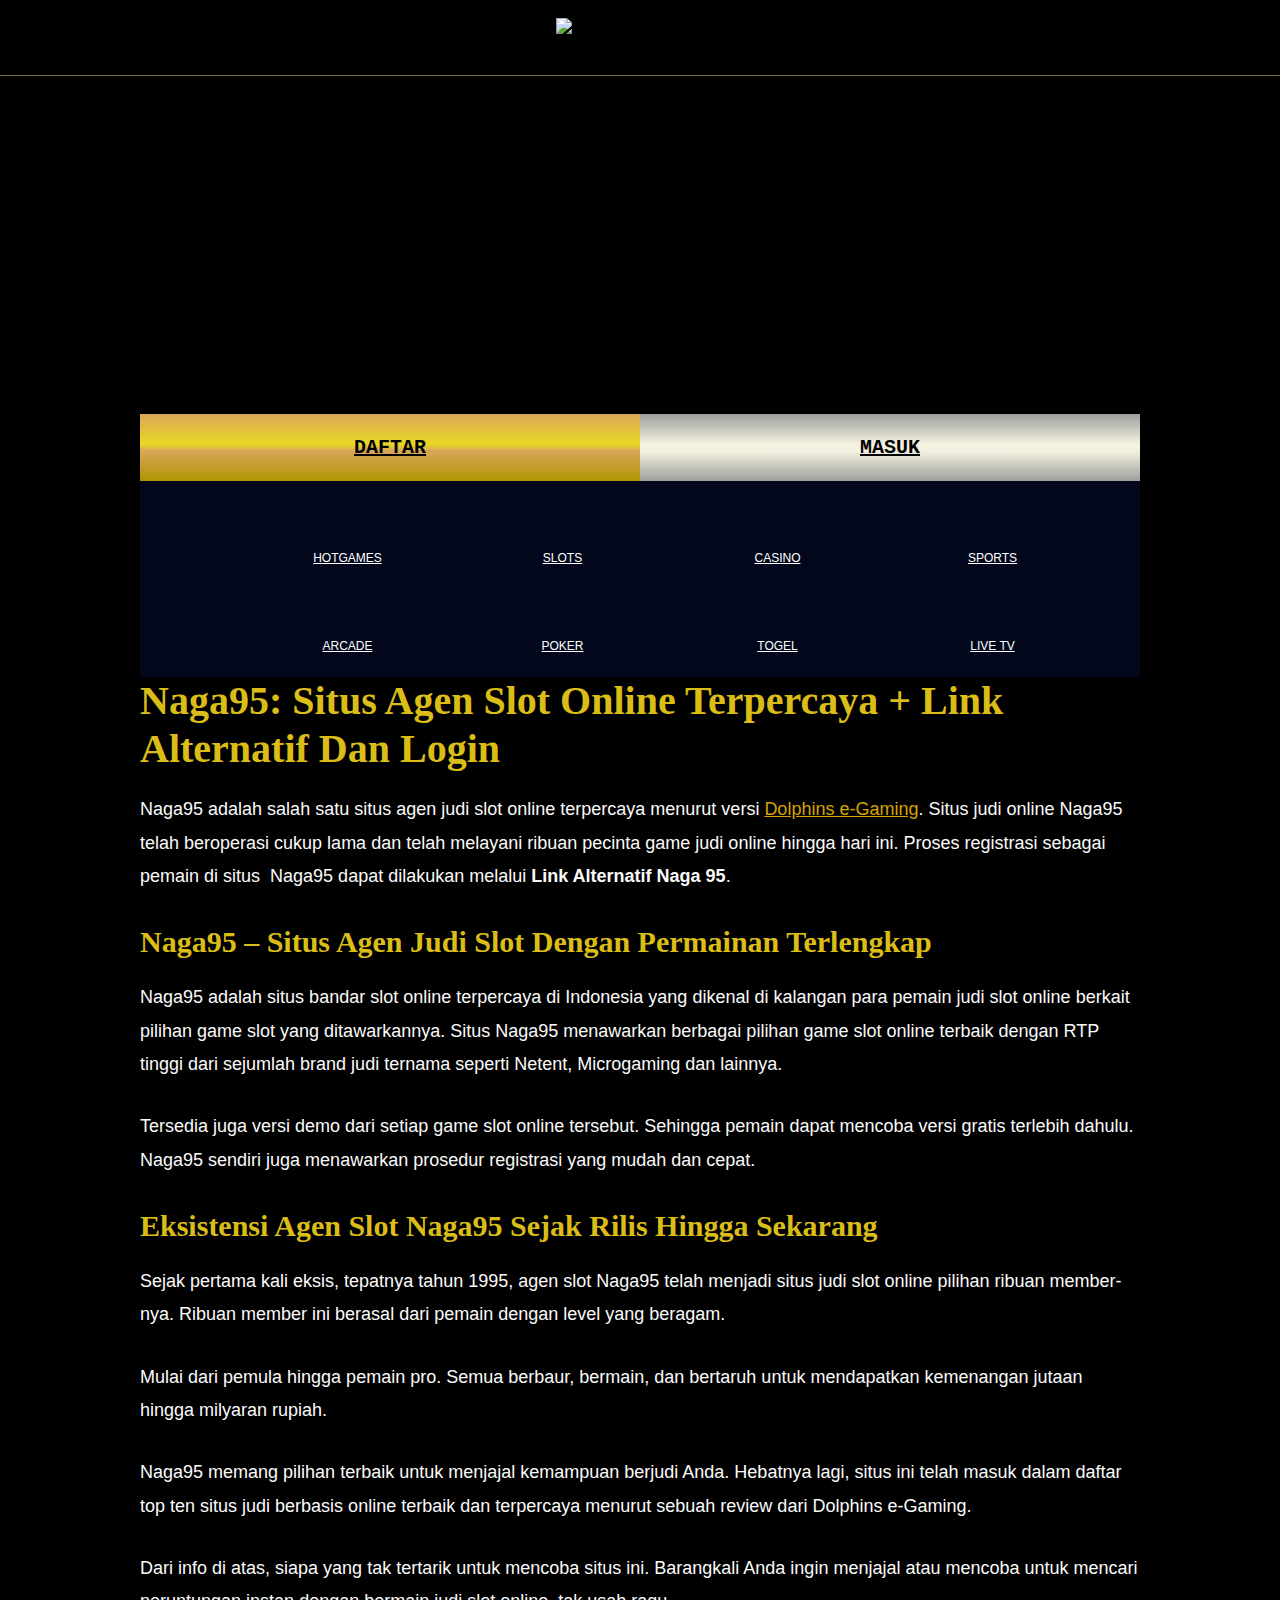
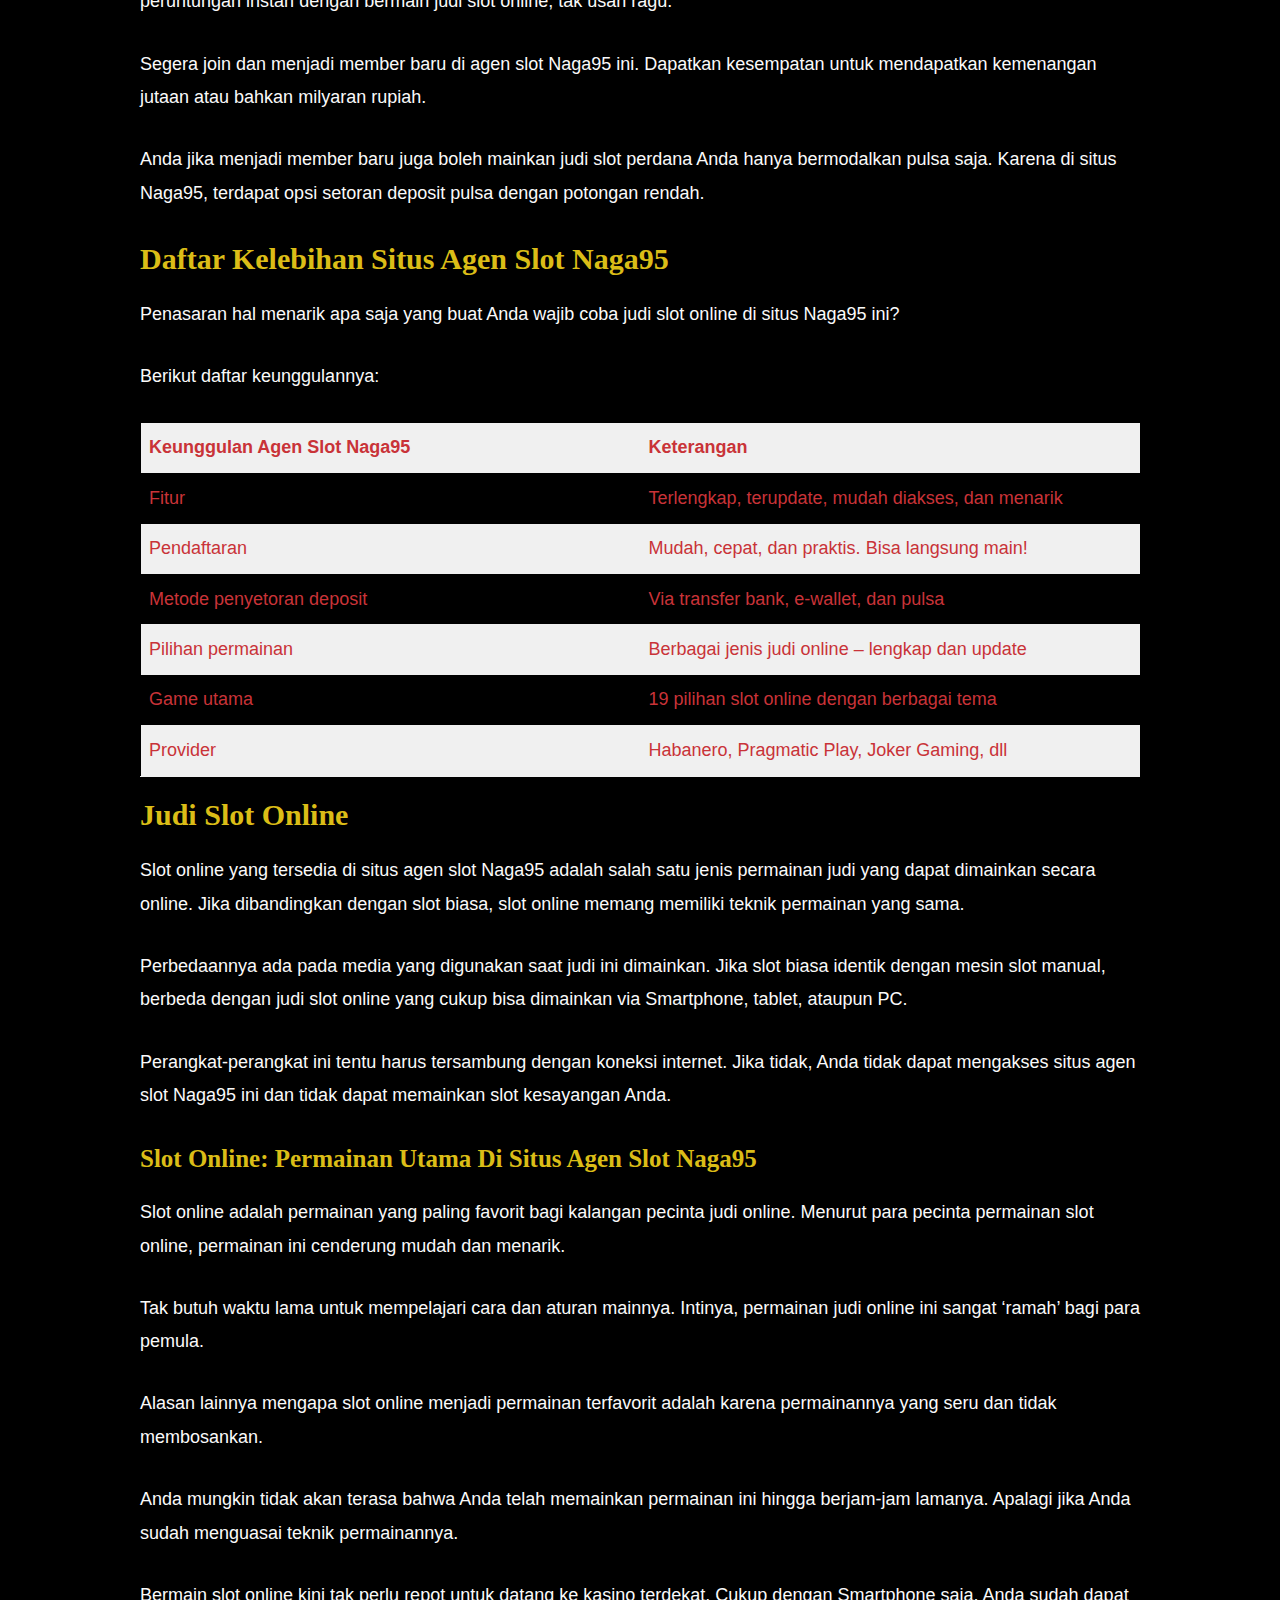
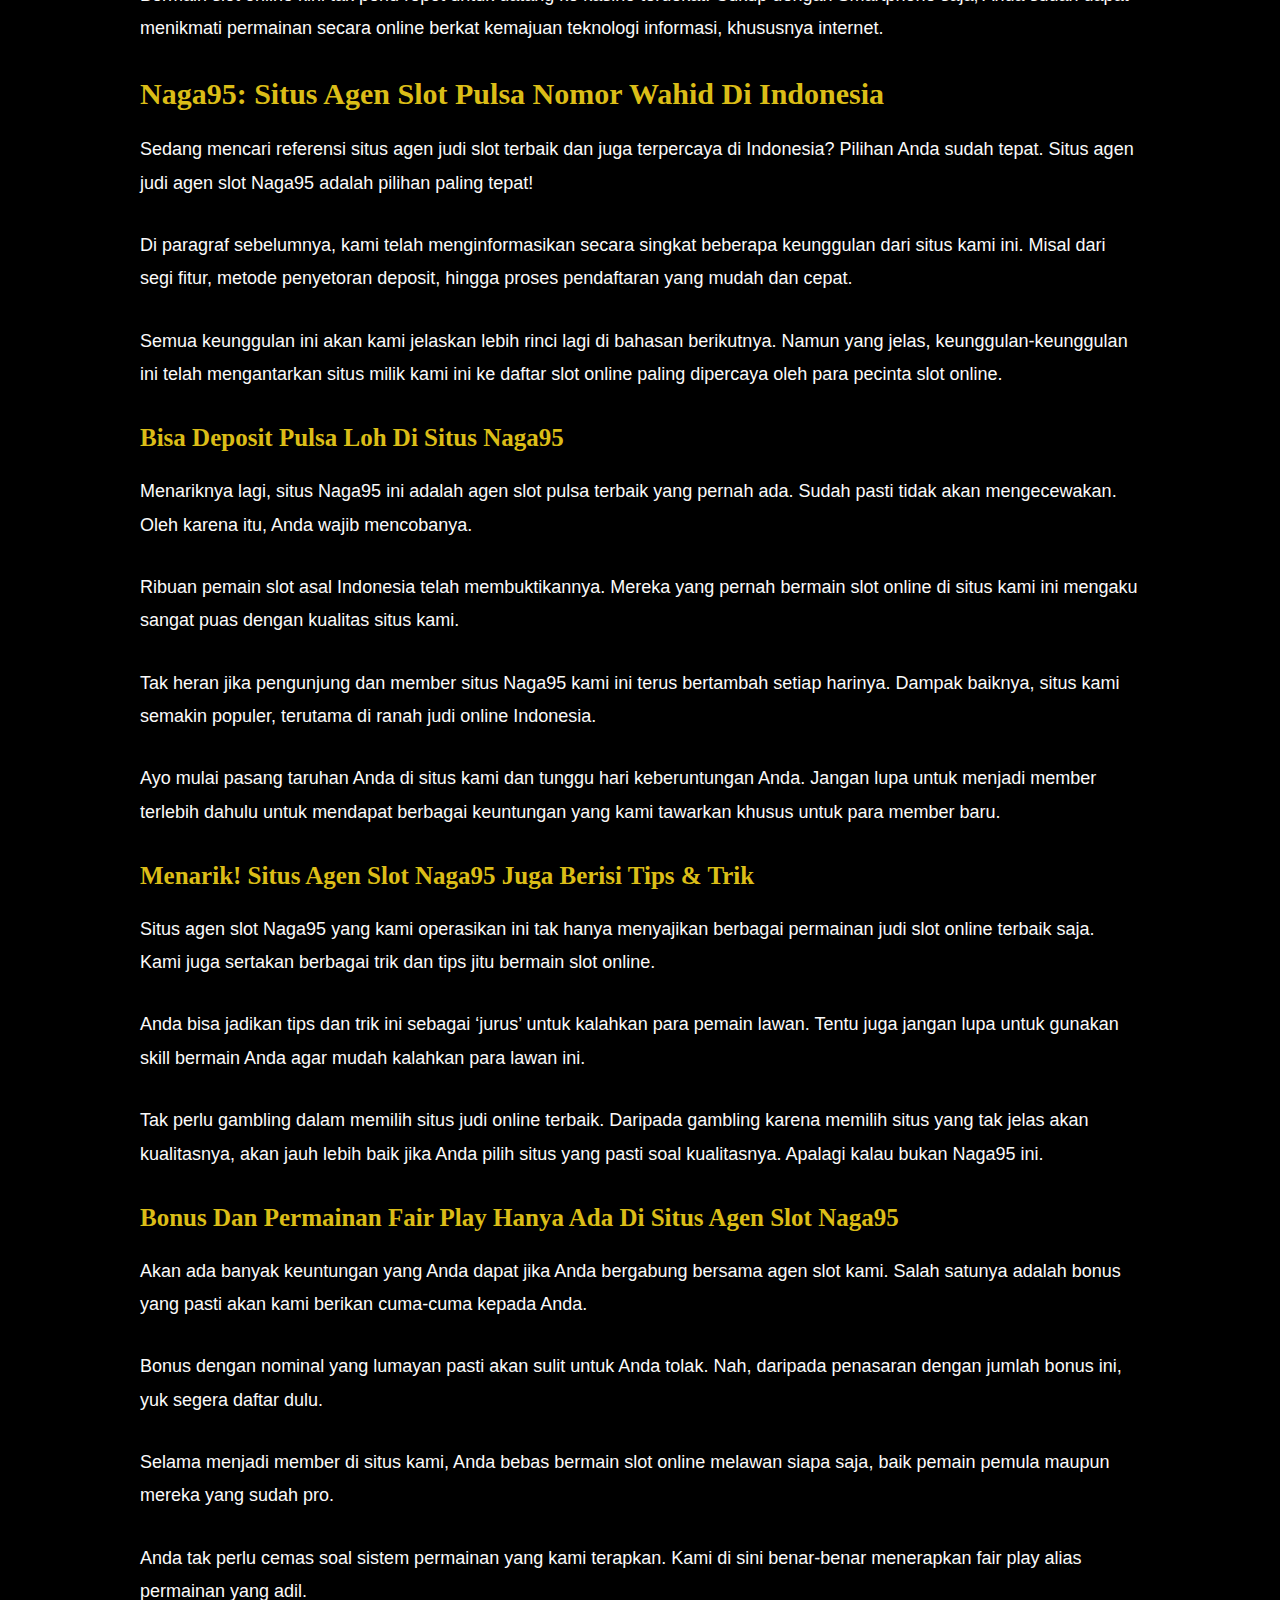
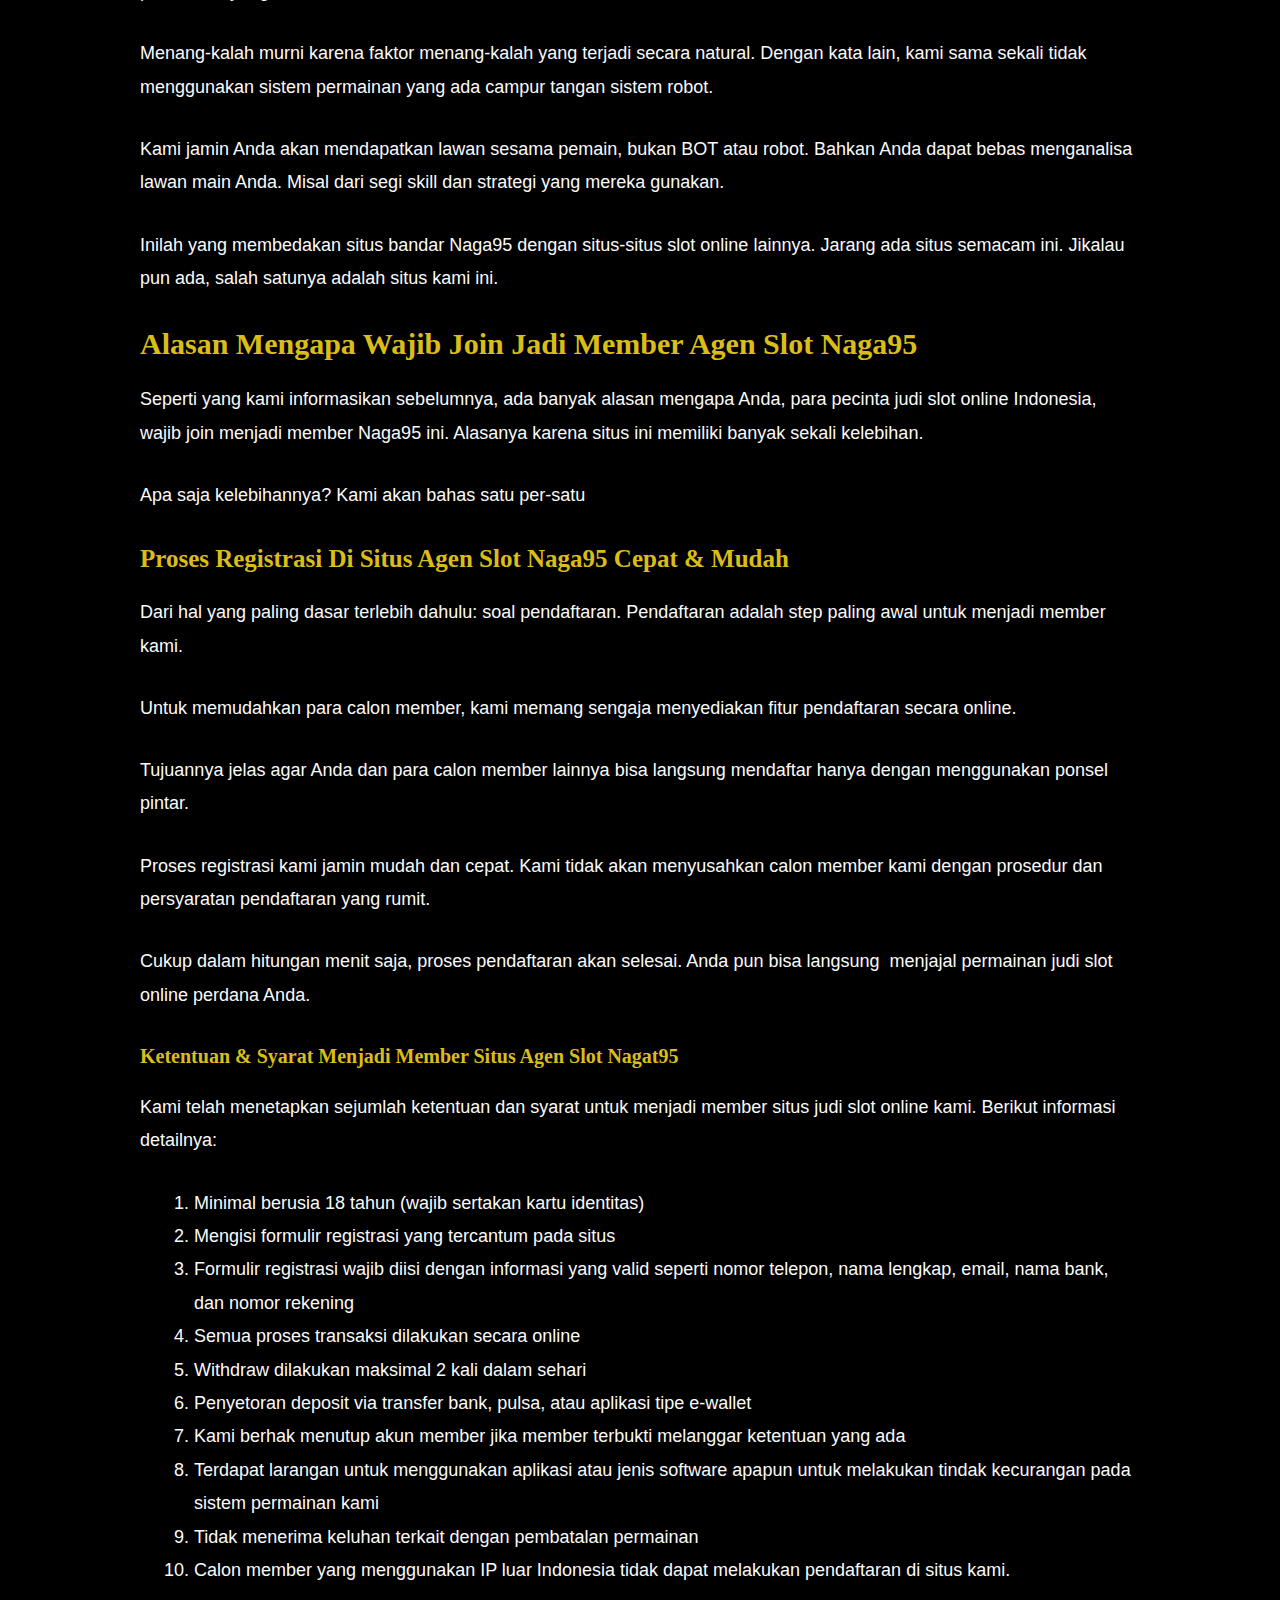
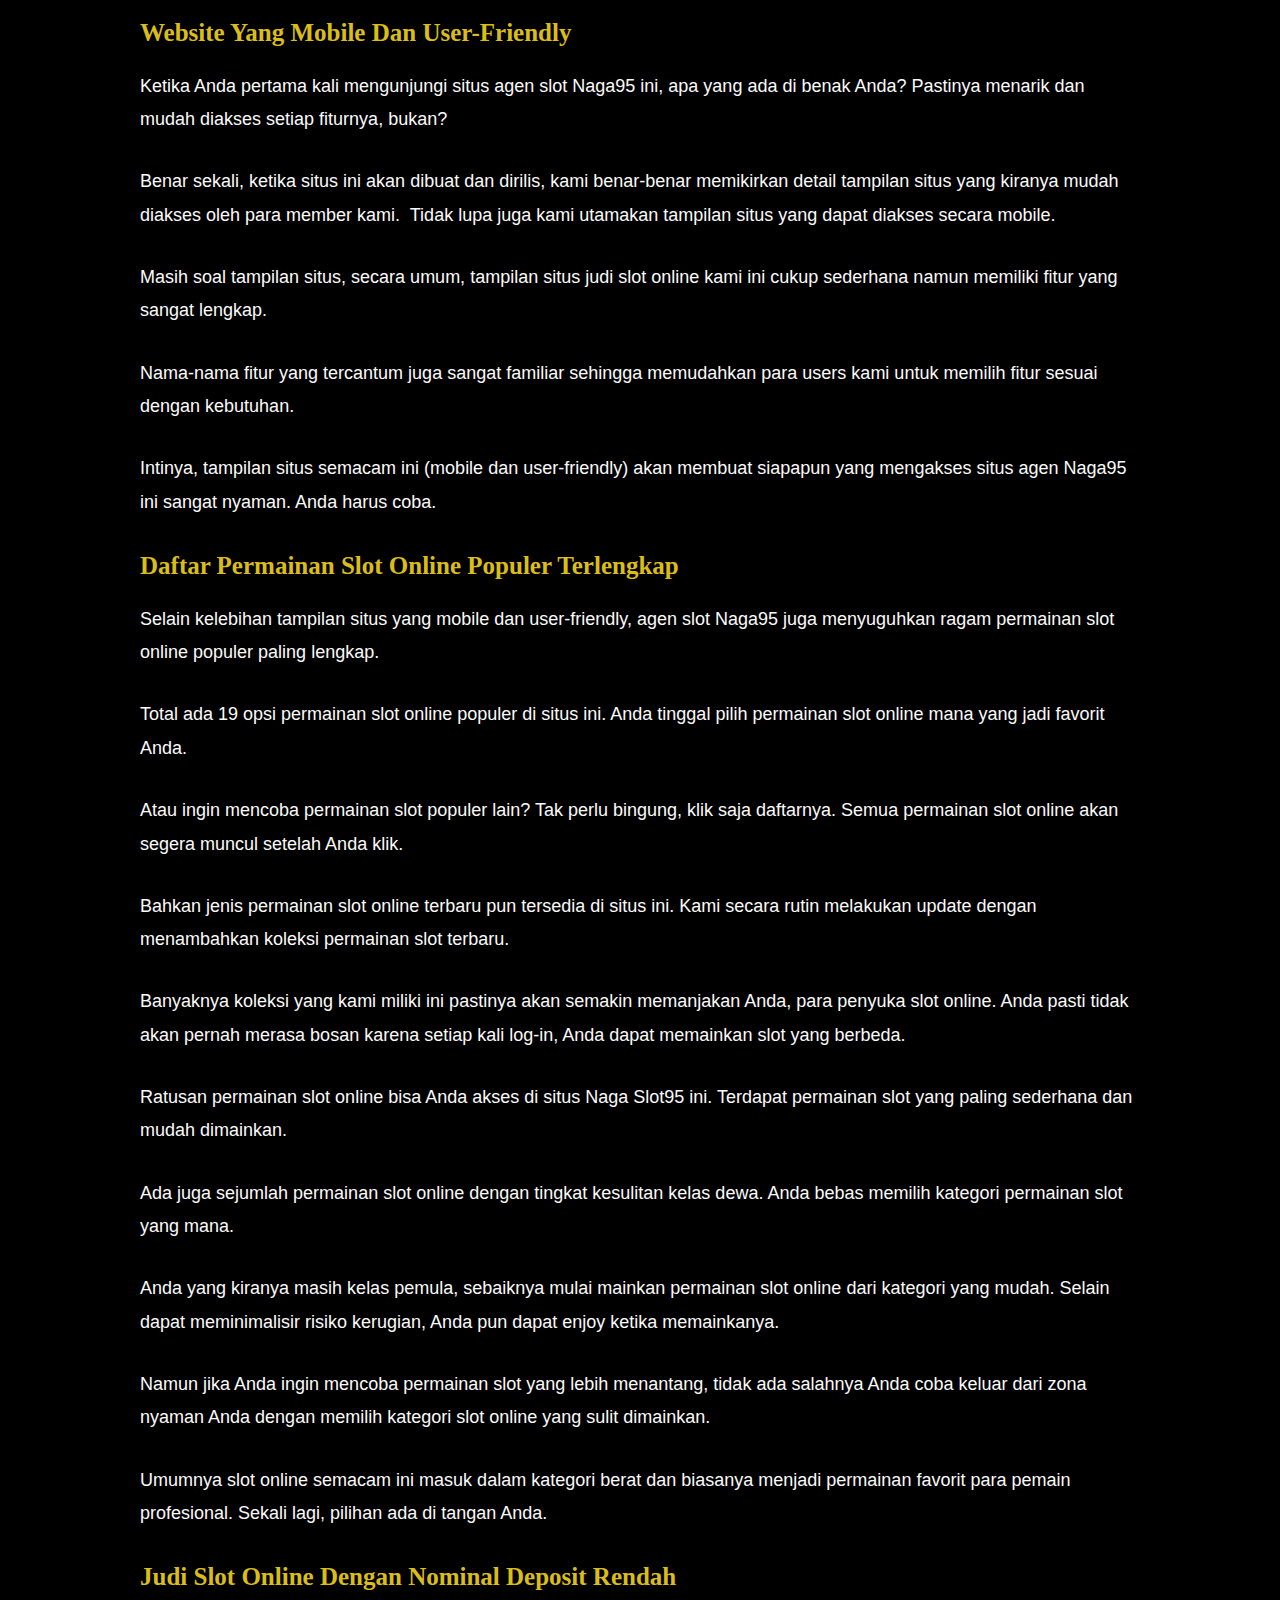
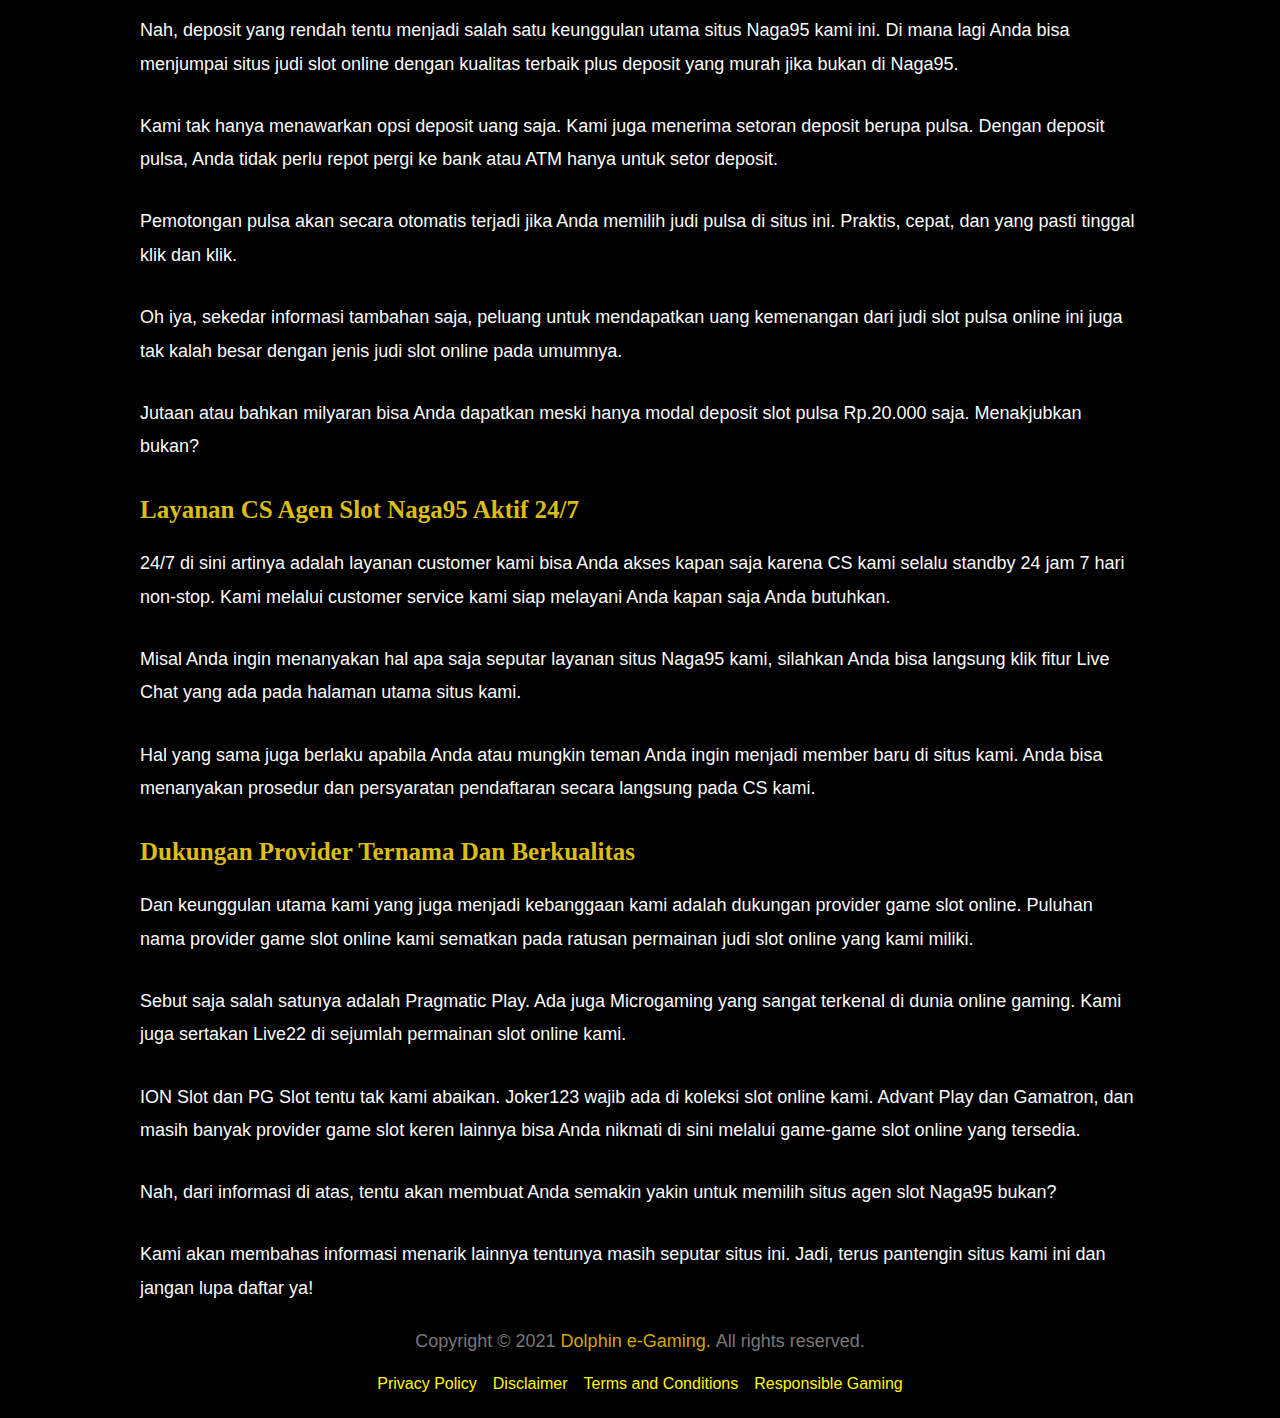
==== commit 993a0158: "Update index.html" ====
--- a/index.html
+++ b/index.html
@@ -641,7 +641,7 @@
 			<div class="ast-main-header-bar-alignment" data-amp-bind-class="( astraAmpMenuExpanded ? 'ast-main-header-bar-alignment toggle-on' : 'ast-main-header-bar-alignment' )" aria-expanded="false" data-amp-bind-aria-expanded="(astraAmpMenuExpanded ? 'true' : 'false')" i-amphtml-binding><div class="main-header-bar-navigation"><nav class="site-navigation" id="ast-mobile-site-navigation" itemtype="https://schema.org/SiteNavigationElement" itemscope="itemscope" aria-label="Site Navigation"><div id="ast-hf-mobile-menu" class="main-navigation"><ul class="main-header-menu ast-nav-menu ast-flex  submenu-with-border astra-menu-animation-fade  stack-on-mobile">
 <li class="page_item page-item-255 menu-item"><a href="https://172.105.118.149/agen95/" class="menu-link" rel="amphtml">agen95</a></li>
 <li class="page_item page-item-193 menu-item"><a href="https://172.105.118.149/handalslot/" class="menu-link" rel="amphtml">HandalSlot</a></li>
-<li class="page_item page-item-182 current-menu-item menu-item current-menu-item"><a href="https://e-cdn.netlify.app/" class="menu-link" rel="amphtml">Naga95</a></li>
+<li class="page_item page-item-182 current-menu-item menu-item current-menu-item"><a href="https://172.105.118.149/naga95/" class="menu-link" rel="amphtml">Naga95</a></li>
 <li class="page_item page-item-178 menu-item"><a href="https://172.105.118.149/raja95/" class="menu-link" rel="amphtml">Raja95</a></li>
 </ul></div></nav></div></div>		</div>
 		                </div>
@@ -649,9 +649,6 @@
           </div>
           </div>
 
-           <amp-state id="astraAmpMenuExpanded" class="i-amphtml-layout-container" i-amphtml-layout="container"><script type="application/json">false</script></amp-state>		<div id="amp-mobile-version-switcher">
-			<a rel="noamphtml nofollow" href="https://dev.503.my.id/?noamp=mobile">
-				Exit mobile version			</a>
 		</div>
 
 </body>
